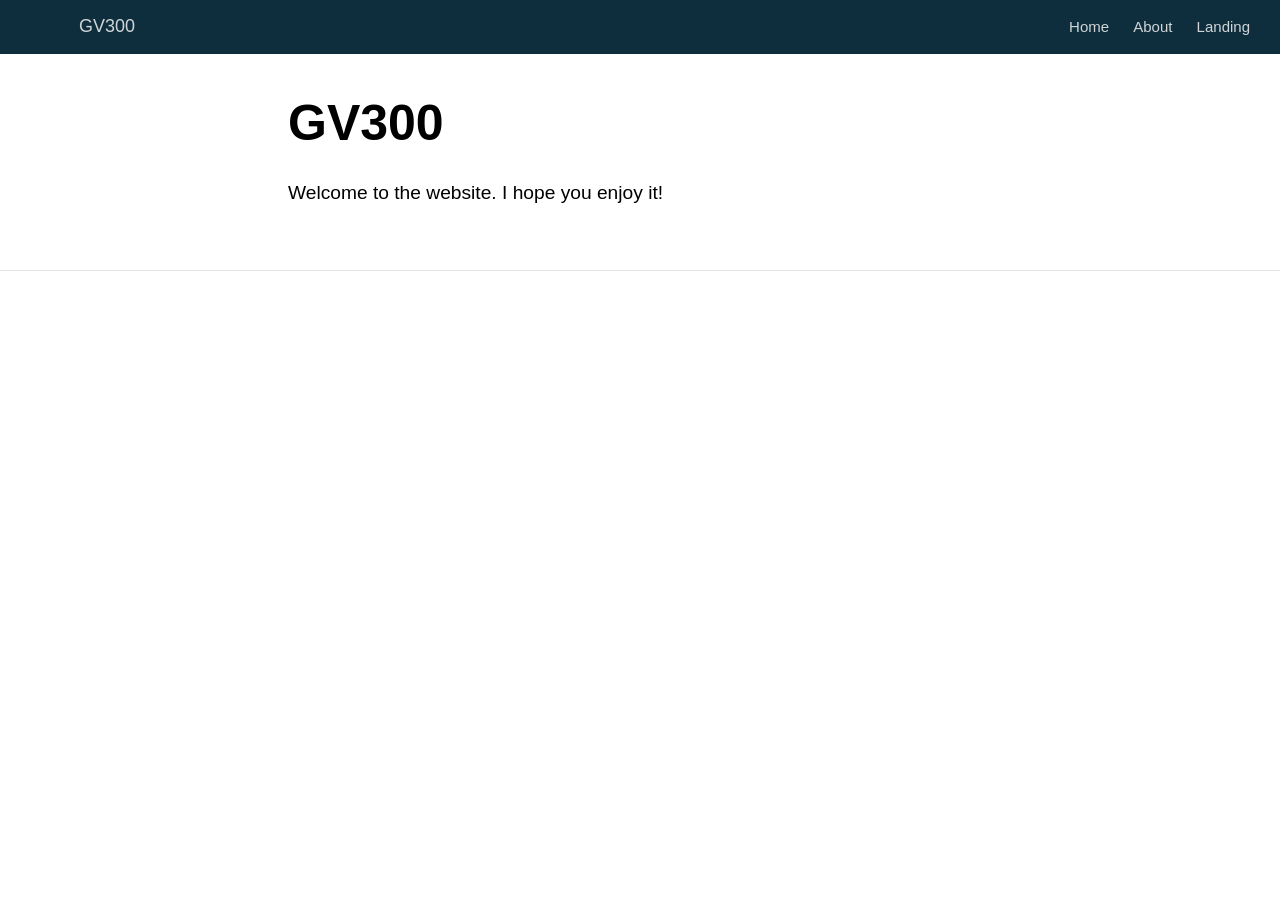
==== docs/index.html @ cc6bcaa6 "initial commit" ====
<!DOCTYPE html>

<html xmlns="http://www.w3.org/1999/xhtml" lang="" xml:lang="">

<head>
  <meta charset="utf-8"/>
  <meta name="viewport" content="width=device-width, initial-scale=1"/>
  <meta http-equiv="X-UA-Compatible" content="IE=Edge,chrome=1"/>
  <meta name="generator" content="distill" />

  <style type="text/css">
  /* Hide doc at startup (prevent jankiness while JS renders/transforms) */
  body {
    visibility: hidden;
  }
  </style>

 <!--radix_placeholder_import_source-->
 <!--/radix_placeholder_import_source-->

<style type="text/css">code{white-space: pre;}</style>
<style type="text/css" data-origin="pandoc">
html { -webkit-text-size-adjust: 100%; }
pre > code.sourceCode { white-space: pre; position: relative; }
pre > code.sourceCode > span { display: inline-block; line-height: 1.25; }
pre > code.sourceCode > span:empty { height: 1.2em; }
.sourceCode { overflow: visible; }
code.sourceCode > span { color: inherit; text-decoration: inherit; }
div.sourceCode { margin: 1em 0; }
pre.sourceCode { margin: 0; }
@media screen {
div.sourceCode { overflow: auto; }
}
@media print {
pre > code.sourceCode { white-space: pre-wrap; }
pre > code.sourceCode > span { text-indent: -5em; padding-left: 5em; }
}
pre.numberSource code
  { counter-reset: source-line 0; }
pre.numberSource code > span
  { position: relative; left: -4em; counter-increment: source-line; }
pre.numberSource code > span > a:first-child::before
  { content: counter(source-line);
    position: relative; left: -1em; text-align: right; vertical-align: baseline;
    border: none; display: inline-block;
    -webkit-touch-callout: none; -webkit-user-select: none;
    -khtml-user-select: none; -moz-user-select: none;
    -ms-user-select: none; user-select: none;
    padding: 0 4px; width: 4em;
    color: #aaaaaa;
  }
pre.numberSource { margin-left: 3em; border-left: 1px solid #aaaaaa;  padding-left: 4px; }
div.sourceCode
  { color: #00769e; background-color: #f1f3f5; }
@media screen {
pre > code.sourceCode > span > a:first-child::before { text-decoration: underline; }
}
code span { color: #00769e; } /* Normal */
code span.al { color: #ad0000; } /* Alert */
code span.an { color: #5e5e5e; } /* Annotation */
code span.at { color: #657422; } /* Attribute */
code span.bn { color: #ad0000; } /* BaseN */
code span.bu { } /* BuiltIn */
code span.cf { color: #00769e; } /* ControlFlow */
code span.ch { color: #20794d; } /* Char */
code span.cn { color: #8f5902; } /* Constant */
code span.co { color: #5e5e5e; } /* Comment */
code span.cv { color: #5e5e5e; font-style: italic; } /* CommentVar */
code span.do { color: #5e5e5e; font-style: italic; } /* Documentation */
code span.dt { color: #ad0000; } /* DataType */
code span.dv { color: #ad0000; } /* DecVal */
code span.er { color: #ad0000; } /* Error */
code span.ex { } /* Extension */
code span.fl { color: #ad0000; } /* Float */
code span.fu { color: #4758ab; } /* Function */
code span.im { } /* Import */
code span.in { color: #5e5e5e; } /* Information */
code span.kw { color: #00769e; } /* Keyword */
code span.op { color: #5e5e5e; } /* Operator */
code span.ot { color: #00769e; } /* Other */
code span.pp { color: #ad0000; } /* Preprocessor */
code span.sc { color: #5e5e5e; } /* SpecialChar */
code span.ss { color: #20794d; } /* SpecialString */
code span.st { color: #20794d; } /* String */
code span.va { color: #111111; } /* Variable */
code span.vs { color: #20794d; } /* VerbatimString */
code span.wa { color: #5e5e5e; font-style: italic; } /* Warning */
</style>


  <!--radix_placeholder_meta_tags-->
  <title>GV300 </title>

  <meta property="description" itemprop="description" content="Welcome to the website. I hope you enjoy it!"/>



  <!--  https://developers.facebook.com/docs/sharing/webmasters#markup -->
  <meta property="og:title" content="GV300 "/>
  <meta property="og:type" content="article"/>
  <meta property="og:description" content="Welcome to the website. I hope you enjoy it!"/>
  <meta property="og:locale" content="en_US"/>
  <meta property="og:site_name" content="GV300 "/>

  <!--  https://dev.twitter.com/cards/types/summary -->
  <meta property="twitter:card" content="summary"/>
  <meta property="twitter:title" content="GV300 "/>
  <meta property="twitter:description" content="Welcome to the website. I hope you enjoy it!"/>

  <!--/radix_placeholder_meta_tags-->
  <!--radix_placeholder_rmarkdown_metadata-->

  <script type="text/json" id="radix-rmarkdown-metadata">
  {"type":"list","attributes":{"names":{"type":"character","attributes":{},"value":["title","description","site"]}},"value":[{"type":"character","attributes":{},"value":["GV300 "]},{"type":"character","attributes":{},"value":["Welcome to the website. I hope you enjoy it!\n"]},{"type":"character","attributes":{},"value":["distill::distill_website"]}]}
  </script>
  <!--/radix_placeholder_rmarkdown_metadata-->
  <!--radix_placeholder_navigation_in_header-->
  <meta name="distill:offset" content=""/>

  <script type="application/javascript">

    window.headroom_prevent_pin = false;

    window.document.addEventListener("DOMContentLoaded", function (event) {

      // initialize headroom for banner
      var header = $('header').get(0);
      var headerHeight = header.offsetHeight;
      var headroom = new Headroom(header, {
        tolerance: 5,
        onPin : function() {
          if (window.headroom_prevent_pin) {
            window.headroom_prevent_pin = false;
            headroom.unpin();
          }
        }
      });
      headroom.init();
      if(window.location.hash)
        headroom.unpin();
      $(header).addClass('headroom--transition');

      // offset scroll location for banner on hash change
      // (see: https://github.com/WickyNilliams/headroom.js/issues/38)
      window.addEventListener("hashchange", function(event) {
        window.scrollTo(0, window.pageYOffset - (headerHeight + 25));
      });

      // responsive menu
      $('.distill-site-header').each(function(i, val) {
        var topnav = $(this);
        var toggle = topnav.find('.nav-toggle');
        toggle.on('click', function() {
          topnav.toggleClass('responsive');
        });
      });

      // nav dropdowns
      $('.nav-dropbtn').click(function(e) {
        $(this).next('.nav-dropdown-content').toggleClass('nav-dropdown-active');
        $(this).parent().siblings('.nav-dropdown')
           .children('.nav-dropdown-content').removeClass('nav-dropdown-active');
      });
      $("body").click(function(e){
        $('.nav-dropdown-content').removeClass('nav-dropdown-active');
      });
      $(".nav-dropdown").click(function(e){
        e.stopPropagation();
      });
    });
  </script>

  <style type="text/css">

  /* Theme (user-documented overrideables for nav appearance) */

  .distill-site-nav {
    color: rgba(255, 255, 255, 0.8);
    background-color: #0F2E3D;
    font-size: 15px;
    font-weight: 300;
  }

  .distill-site-nav a {
    color: inherit;
    text-decoration: none;
  }

  .distill-site-nav a:hover {
    color: white;
  }

  @media print {
    .distill-site-nav {
      display: none;
    }
  }

  .distill-site-header {

  }

  .distill-site-footer {

  }


  /* Site Header */

  .distill-site-header {
    width: 100%;
    box-sizing: border-box;
    z-index: 3;
  }

  .distill-site-header .nav-left {
    display: inline-block;
    margin-left: 8px;
  }

  @media screen and (max-width: 768px) {
    .distill-site-header .nav-left {
      margin-left: 0;
    }
  }


  .distill-site-header .nav-right {
    float: right;
    margin-right: 8px;
  }

  .distill-site-header a,
  .distill-site-header .title {
    display: inline-block;
    text-align: center;
    padding: 14px 10px 14px 10px;
  }

  .distill-site-header .title {
    font-size: 18px;
    min-width: 150px;
  }

  .distill-site-header .logo {
    padding: 0;
  }

  .distill-site-header .logo img {
    display: none;
    max-height: 20px;
    width: auto;
    margin-bottom: -4px;
  }

  .distill-site-header .nav-image img {
    max-height: 18px;
    width: auto;
    display: inline-block;
    margin-bottom: -3px;
  }



  @media screen and (min-width: 1000px) {
    .distill-site-header .logo img {
      display: inline-block;
    }
    .distill-site-header .nav-left {
      margin-left: 20px;
    }
    .distill-site-header .nav-right {
      margin-right: 20px;
    }
    .distill-site-header .title {
      padding-left: 12px;
    }
  }


  .distill-site-header .nav-toggle {
    display: none;
  }

  .nav-dropdown {
    display: inline-block;
    position: relative;
  }

  .nav-dropdown .nav-dropbtn {
    border: none;
    outline: none;
    color: rgba(255, 255, 255, 0.8);
    padding: 16px 10px;
    background-color: transparent;
    font-family: inherit;
    font-size: inherit;
    font-weight: inherit;
    margin: 0;
    margin-top: 1px;
    z-index: 2;
  }

  .nav-dropdown-content {
    display: none;
    position: absolute;
    background-color: white;
    min-width: 200px;
    border: 1px solid rgba(0,0,0,0.15);
    border-radius: 4px;
    box-shadow: 0px 8px 16px 0px rgba(0,0,0,0.1);
    z-index: 1;
    margin-top: 2px;
    white-space: nowrap;
    padding-top: 4px;
    padding-bottom: 4px;
  }

  .nav-dropdown-content hr {
    margin-top: 4px;
    margin-bottom: 4px;
    border: none;
    border-bottom: 1px solid rgba(0, 0, 0, 0.1);
  }

  .nav-dropdown-active {
    display: block;
  }

  .nav-dropdown-content a, .nav-dropdown-content .nav-dropdown-header {
    color: black;
    padding: 6px 24px;
    text-decoration: none;
    display: block;
    text-align: left;
  }

  .nav-dropdown-content .nav-dropdown-header {
    display: block;
    padding: 5px 24px;
    padding-bottom: 0;
    text-transform: uppercase;
    font-size: 14px;
    color: #999999;
    white-space: nowrap;
  }

  .nav-dropdown:hover .nav-dropbtn {
    color: white;
  }

  .nav-dropdown-content a:hover {
    background-color: #ddd;
    color: black;
  }

  .nav-right .nav-dropdown-content {
    margin-left: -45%;
    right: 0;
  }

  @media screen and (max-width: 768px) {
    .distill-site-header a, .distill-site-header .nav-dropdown  {display: none;}
    .distill-site-header a.nav-toggle {
      float: right;
      display: block;
    }
    .distill-site-header .title {
      margin-left: 0;
    }
    .distill-site-header .nav-right {
      margin-right: 0;
    }
    .distill-site-header {
      overflow: hidden;
    }
    .nav-right .nav-dropdown-content {
      margin-left: 0;
    }
  }


  @media screen and (max-width: 768px) {
    .distill-site-header.responsive {position: relative; min-height: 500px; }
    .distill-site-header.responsive a.nav-toggle {
      position: absolute;
      right: 0;
      top: 0;
    }
    .distill-site-header.responsive a,
    .distill-site-header.responsive .nav-dropdown {
      display: block;
      text-align: left;
    }
    .distill-site-header.responsive .nav-left,
    .distill-site-header.responsive .nav-right {
      width: 100%;
    }
    .distill-site-header.responsive .nav-dropdown {float: none;}
    .distill-site-header.responsive .nav-dropdown-content {position: relative;}
    .distill-site-header.responsive .nav-dropdown .nav-dropbtn {
      display: block;
      width: 100%;
      text-align: left;
    }
  }

  /* Site Footer */

  .distill-site-footer {
    width: 100%;
    overflow: hidden;
    box-sizing: border-box;
    z-index: 3;
    margin-top: 30px;
    padding-top: 30px;
    padding-bottom: 30px;
    text-align: center;
  }

  /* Headroom */

  d-title {
    padding-top: 6rem;
  }

  @media print {
    d-title {
      padding-top: 4rem;
    }
  }

  .headroom {
    z-index: 1000;
    position: fixed;
    top: 0;
    left: 0;
    right: 0;
  }

  .headroom--transition {
    transition: all .4s ease-in-out;
  }

  .headroom--unpinned {
    top: -100px;
  }

  .headroom--pinned {
    top: 0;
  }

  /* adjust viewport for navbar height */
  /* helps vertically center bootstrap (non-distill) content */
  .min-vh-100 {
    min-height: calc(100vh - 100px) !important;
  }

  </style>

  <script src="site_libs/jquery-3.6.0/jquery-3.6.0.min.js"></script>
  <link href="site_libs/font-awesome-6.5.2/css/all.min.css" rel="stylesheet"/>
  <link href="site_libs/font-awesome-6.5.2/css/v4-shims.min.css" rel="stylesheet"/>
  <script src="site_libs/headroom-0.9.4/headroom.min.js"></script>
  <script src="site_libs/autocomplete-0.37.1/autocomplete.min.js"></script>
  <script src="site_libs/fuse-6.4.1/fuse.min.js"></script>

  <script type="application/javascript">

  function getMeta(metaName) {
    var metas = document.getElementsByTagName('meta');
    for (let i = 0; i < metas.length; i++) {
      if (metas[i].getAttribute('name') === metaName) {
        return metas[i].getAttribute('content');
      }
    }
    return '';
  }

  function offsetURL(url) {
    var offset = getMeta('distill:offset');
    return offset ? offset + '/' + url : url;
  }

  function createFuseIndex() {

    // create fuse index
    var options = {
      keys: [
        { name: 'title', weight: 20 },
        { name: 'categories', weight: 15 },
        { name: 'description', weight: 10 },
        { name: 'contents', weight: 5 },
      ],
      ignoreLocation: true,
      threshold: 0
    };
    var fuse = new window.Fuse([], options);

    // fetch the main search.json
    return fetch(offsetURL('search.json'))
      .then(function(response) {
        if (response.status == 200) {
          return response.json().then(function(json) {
            // index main articles
            json.articles.forEach(function(article) {
              fuse.add(article);
            });
            // download collections and index their articles
            return Promise.all(json.collections.map(function(collection) {
              return fetch(offsetURL(collection)).then(function(response) {
                if (response.status === 200) {
                  return response.json().then(function(articles) {
                    articles.forEach(function(article) {
                      fuse.add(article);
                    });
                  })
                } else {
                  return Promise.reject(
                    new Error('Unexpected status from search index request: ' +
                              response.status)
                  );
                }
              });
            })).then(function() {
              return fuse;
            });
          });

        } else {
          return Promise.reject(
            new Error('Unexpected status from search index request: ' +
                        response.status)
          );
        }
      });
  }

  window.document.addEventListener("DOMContentLoaded", function (event) {

    // get search element (bail if we don't have one)
    var searchEl = window.document.getElementById('distill-search');
    if (!searchEl)
      return;

    createFuseIndex()
      .then(function(fuse) {

        // make search box visible
        searchEl.classList.remove('hidden');

        // initialize autocomplete
        var options = {
          autoselect: true,
          hint: false,
          minLength: 2,
        };
        window.autocomplete(searchEl, options, [{
          source: function(query, callback) {
            const searchOptions = {
              isCaseSensitive: false,
              shouldSort: true,
              minMatchCharLength: 2,
              limit: 10,
            };
            var results = fuse.search(query, searchOptions);
            callback(results
              .map(function(result) { return result.item; })
            );
          },
          templates: {
            suggestion: function(suggestion) {
              var img = suggestion.preview && Object.keys(suggestion.preview).length > 0
                ? `<img src="${offsetURL(suggestion.preview)}"</img>`
                : '';
              var html = `
                <div class="search-item">
                  <h3>${suggestion.title}</h3>
                  <div class="search-item-description">
                    ${suggestion.description || ''}
                  </div>
                  <div class="search-item-preview">
                    ${img}
                  </div>
                </div>
              `;
              return html;
            }
          }
        }]).on('autocomplete:selected', function(event, suggestion) {
          window.location.href = offsetURL(suggestion.path);
        });
        // remove inline display style on autocompleter (we want to
        // manage responsive display via css)
        $('.algolia-autocomplete').css("display", "");
      })
      .catch(function(error) {
        console.log(error);
      });

  });

  </script>

  <style type="text/css">

  .nav-search {
    font-size: x-small;
  }

  /* Algolioa Autocomplete */

  .algolia-autocomplete {
    display: inline-block;
    margin-left: 10px;
    vertical-align: sub;
    background-color: white;
    color: black;
    padding: 6px;
    padding-top: 8px;
    padding-bottom: 0;
    border-radius: 6px;
    border: 1px #0F2E3D solid;
    width: 180px;
  }


  @media screen and (max-width: 768px) {
    .distill-site-nav .algolia-autocomplete {
      display: none;
      visibility: hidden;
    }
    .distill-site-nav.responsive .algolia-autocomplete {
      display: inline-block;
      visibility: visible;
    }
    .distill-site-nav.responsive .algolia-autocomplete .aa-dropdown-menu {
      margin-left: 0;
      width: 400px;
      max-height: 400px;
    }
  }

  .algolia-autocomplete .aa-input, .algolia-autocomplete .aa-hint {
    width: 90%;
    outline: none;
    border: none;
  }

  .algolia-autocomplete .aa-hint {
    color: #999;
  }
  .algolia-autocomplete .aa-dropdown-menu {
    width: 550px;
    max-height: 70vh;
    overflow-x: visible;
    overflow-y: scroll;
    padding: 5px;
    margin-top: 3px;
    margin-left: -150px;
    background-color: #fff;
    border-radius: 5px;
    border: 1px solid #999;
    border-top: none;
  }

  .algolia-autocomplete .aa-dropdown-menu .aa-suggestion {
    cursor: pointer;
    padding: 5px 4px;
    border-bottom: 1px solid #eee;
  }

  .algolia-autocomplete .aa-dropdown-menu .aa-suggestion:last-of-type {
    border-bottom: none;
    margin-bottom: 2px;
  }

  .algolia-autocomplete .aa-dropdown-menu .aa-suggestion .search-item {
    overflow: hidden;
    font-size: 0.8em;
    line-height: 1.4em;
  }

  .algolia-autocomplete .aa-dropdown-menu .aa-suggestion .search-item h3 {
    font-size: 1rem;
    margin-block-start: 0;
    margin-block-end: 5px;
  }

  .algolia-autocomplete .aa-dropdown-menu .aa-suggestion .search-item-description {
    display: inline-block;
    overflow: hidden;
    height: 2.8em;
    width: 80%;
    margin-right: 4%;
  }

  .algolia-autocomplete .aa-dropdown-menu .aa-suggestion .search-item-preview {
    display: inline-block;
    width: 15%;
  }

  .algolia-autocomplete .aa-dropdown-menu .aa-suggestion .search-item-preview img {
    height: 3em;
    width: auto;
    display: none;
  }

  .algolia-autocomplete .aa-dropdown-menu .aa-suggestion .search-item-preview img[src] {
    display: initial;
  }

  .algolia-autocomplete .aa-dropdown-menu .aa-suggestion.aa-cursor {
    background-color: #eee;
  }
  .algolia-autocomplete .aa-dropdown-menu .aa-suggestion em {
    font-weight: bold;
    font-style: normal;
  }

  </style>


  <!--/radix_placeholder_navigation_in_header-->
  <!--radix_placeholder_distill-->

  <style type="text/css">

  body {
    background-color: white;
  }

  .pandoc-table {
    width: 100%;
  }

  .pandoc-table>caption {
    margin-bottom: 10px;
  }

  .pandoc-table th:not([align]) {
    text-align: left;
  }

  .pagedtable-footer {
    font-size: 15px;
  }

  d-byline .byline {
    grid-template-columns: 2fr 2fr;
  }

  d-byline .byline h3 {
    margin-block-start: 1.5em;
  }

  d-byline .byline .authors-affiliations h3 {
    margin-block-start: 0.5em;
  }

  .authors-affiliations .orcid-id {
    width: 16px;
    height:16px;
    margin-left: 4px;
    margin-right: 4px;
    vertical-align: middle;
    padding-bottom: 2px;
  }

  d-title .dt-tags {
    margin-top: 1em;
    grid-column: text;
  }

  .dt-tags .dt-tag {
    text-decoration: none;
    display: inline-block;
    color: rgba(0,0,0,0.6);
    padding: 0em 0.4em;
    margin-right: 0.5em;
    margin-bottom: 0.4em;
    font-size: 70%;
    border: 1px solid rgba(0,0,0,0.2);
    border-radius: 3px;
    text-transform: uppercase;
    font-weight: 500;
  }

  d-article table.gt_table td,
  d-article table.gt_table th {
    border-bottom: none;
    font-size: 100%;
  }

  .html-widget {
    margin-bottom: 2.0em;
  }

  .l-screen-inset {
    padding-right: 16px;
  }

  .l-screen .caption {
    margin-left: 10px;
  }

  .shaded {
    background: rgb(247, 247, 247);
    padding-top: 20px;
    padding-bottom: 20px;
    border-top: 1px solid rgba(0, 0, 0, 0.1);
    border-bottom: 1px solid rgba(0, 0, 0, 0.1);
  }

  .shaded .html-widget {
    margin-bottom: 0;
    border: 1px solid rgba(0, 0, 0, 0.1);
  }

  .shaded .shaded-content {
    background: white;
  }

  .text-output {
    margin-top: 0;
    line-height: 1.5em;
  }

  .hidden {
    display: none !important;
  }

  hr.section-separator {
    border: none;
    border-top: 1px solid rgba(0, 0, 0, 0.1);
    margin: 0px;
  }


  d-byline {
    border-top: none;
  }

  d-article {
    padding-top: 2.5rem;
    padding-bottom: 30px;
    border-top: none;
  }

  d-appendix {
    padding-top: 30px;
  }

  d-article>p>img {
    width: 100%;
  }

  d-article h2 {
    margin: 1rem 0 1.5rem 0;
  }

  d-article h3 {
    margin-top: 1.5rem;
  }

  d-article iframe {
    border: 1px solid rgba(0, 0, 0, 0.1);
    margin-bottom: 2.0em;
    width: 100%;
  }

  /* Tweak code blocks */

  d-article div.sourceCode code,
  d-article pre code {
    font-family: Consolas, Monaco, 'Andale Mono', 'Ubuntu Mono', monospace;
  }

  d-article pre,
  d-article div.sourceCode,
  d-article div.sourceCode pre {
    overflow: auto;
  }

  d-article div.sourceCode {
    background-color: white;
  }

  d-article div.sourceCode pre {
    padding-left: 10px;
    font-size: 12px;
    border-left: 2px solid rgba(0,0,0,0.1);
  }

  d-article pre {
    font-size: 12px;
    color: black;
    background: none;
    margin-top: 0;
    text-align: left;
    white-space: pre;
    word-spacing: normal;
    word-break: normal;
    word-wrap: normal;
    line-height: 1.5;

    -moz-tab-size: 4;
    -o-tab-size: 4;
    tab-size: 4;

    -webkit-hyphens: none;
    -moz-hyphens: none;
    -ms-hyphens: none;
    hyphens: none;
  }

  d-article pre a {
    border-bottom: none;
  }

  d-article pre a:hover {
    border-bottom: none;
    text-decoration: underline;
  }

  d-article details {
    grid-column: text;
    margin-bottom: 0.8em;
  }

  @media(min-width: 768px) {

  d-article pre,
  d-article div.sourceCode,
  d-article div.sourceCode pre {
    overflow: visible !important;
  }

  d-article div.sourceCode pre {
    padding-left: 18px;
    font-size: 14px;
  }

  /* tweak for Pandoc numbered line within distill */
  d-article pre.numberSource code > span {
      left: -2em;
  }

  d-article pre {
    font-size: 14px;
  }

  }

  figure img.external {
    background: white;
    border: 1px solid rgba(0, 0, 0, 0.1);
    box-shadow: 0 1px 8px rgba(0, 0, 0, 0.1);
    padding: 18px;
    box-sizing: border-box;
  }

  /* CSS for d-contents */

  .d-contents {
    grid-column: text;
    color: rgba(0,0,0,0.8);
    font-size: 0.9em;
    padding-bottom: 1em;
    margin-bottom: 1em;
    padding-bottom: 0.5em;
    margin-bottom: 1em;
    padding-left: 0.25em;
    justify-self: start;
  }

  @media(min-width: 1000px) {
    .d-contents.d-contents-float {
      height: 0;
      grid-column-start: 1;
      grid-column-end: 4;
      justify-self: center;
      padding-right: 3em;
      padding-left: 2em;
    }
  }

  .d-contents nav h3 {
    font-size: 18px;
    margin-top: 0;
    margin-bottom: 1em;
  }

  .d-contents li {
    list-style-type: none
  }

  .d-contents nav > ul {
    padding-left: 0;
  }

  .d-contents ul {
    padding-left: 1em
  }

  .d-contents nav ul li {
    margin-top: 0.6em;
    margin-bottom: 0.2em;
  }

  .d-contents nav a {
    font-size: 13px;
    border-bottom: none;
    text-decoration: none
    color: rgba(0, 0, 0, 0.8);
  }

  .d-contents nav a:hover {
    text-decoration: underline solid rgba(0, 0, 0, 0.6)
  }

  .d-contents nav > ul > li > a {
    font-weight: 600;
  }

  .d-contents nav > ul > li > ul {
    font-weight: inherit;
  }

  .d-contents nav > ul > li > ul > li {
    margin-top: 0.2em;
  }


  .d-contents nav ul {
    margin-top: 0;
    margin-bottom: 0.25em;
  }

  .d-article-with-toc h2:nth-child(2) {
    margin-top: 0;
  }


  /* Figure */

  .figure {
    position: relative;
    margin-bottom: 2.5em;
    margin-top: 1.5em;
  }

  .figure .caption {
    color: rgba(0, 0, 0, 0.6);
    font-size: 12px;
    line-height: 1.5em;
  }

  .figure img.external {
    background: white;
    border: 1px solid rgba(0, 0, 0, 0.1);
    box-shadow: 0 1px 8px rgba(0, 0, 0, 0.1);
    padding: 18px;
    box-sizing: border-box;
  }

  .figure .caption a {
    color: rgba(0, 0, 0, 0.6);
  }

  .figure .caption b,
  .figure .caption strong, {
    font-weight: 600;
    color: rgba(0, 0, 0, 1.0);
  }

  /* Citations */

  d-article .citation {
    color: inherit;
    cursor: inherit;
  }

  div.hanging-indent{
    margin-left: 1em; text-indent: -1em;
  }

  /* Citation hover box */

  .tippy-box[data-theme~=light-border] {
    background-color: rgba(250, 250, 250, 0.95);
  }

  .tippy-content > p {
    margin-bottom: 0;
    padding: 2px;
  }


  /* Tweak 1000px media break to show more text */

  @media(min-width: 1000px) {
    .base-grid,
    distill-header,
    d-title,
    d-abstract,
    d-article,
    d-appendix,
    distill-appendix,
    d-byline,
    d-footnote-list,
    d-citation-list,
    distill-footer {
      grid-template-columns: [screen-start] 1fr [page-start kicker-start] 80px [middle-start] 50px [text-start kicker-end] 65px 65px 65px 65px 65px 65px 65px 65px [text-end gutter-start] 65px [middle-end] 65px [page-end gutter-end] 1fr [screen-end];
      grid-column-gap: 16px;
    }

    .grid {
      grid-column-gap: 16px;
    }

    d-article {
      font-size: 1.06rem;
      line-height: 1.7em;
    }
    figure .caption, .figure .caption, figure figcaption {
      font-size: 13px;
    }
  }

  @media(min-width: 1180px) {
    .base-grid,
    distill-header,
    d-title,
    d-abstract,
    d-article,
    d-appendix,
    distill-appendix,
    d-byline,
    d-footnote-list,
    d-citation-list,
    distill-footer {
      grid-template-columns: [screen-start] 1fr [page-start kicker-start] 60px [middle-start] 60px [text-start kicker-end] 60px 60px 60px 60px 60px 60px 60px 60px [text-end gutter-start] 60px [middle-end] 60px [page-end gutter-end] 1fr [screen-end];
      grid-column-gap: 32px;
    }

    .grid {
      grid-column-gap: 32px;
    }
  }


  /* Get the citation styles for the appendix (not auto-injected on render since
     we do our own rendering of the citation appendix) */

  d-appendix .citation-appendix,
  .d-appendix .citation-appendix {
    font-size: 11px;
    line-height: 15px;
    border-left: 1px solid rgba(0, 0, 0, 0.1);
    padding-left: 18px;
    border: 1px solid rgba(0,0,0,0.1);
    background: rgba(0, 0, 0, 0.02);
    padding: 10px 18px;
    border-radius: 3px;
    color: rgba(150, 150, 150, 1);
    overflow: hidden;
    margin-top: -12px;
    white-space: pre-wrap;
    word-wrap: break-word;
  }

  /* Include appendix styles here so they can be overridden */

  d-appendix {
    contain: layout style;
    font-size: 0.8em;
    line-height: 1.7em;
    margin-top: 60px;
    margin-bottom: 0;
    border-top: 1px solid rgba(0, 0, 0, 0.1);
    color: rgba(0,0,0,0.5);
    padding-top: 60px;
    padding-bottom: 48px;
  }

  d-appendix h3 {
    grid-column: page-start / text-start;
    font-size: 15px;
    font-weight: 500;
    margin-top: 1em;
    margin-bottom: 0;
    color: rgba(0,0,0,0.65);
  }

  d-appendix h3 + * {
    margin-top: 1em;
  }

  d-appendix ol {
    padding: 0 0 0 15px;
  }

  @media (min-width: 768px) {
    d-appendix ol {
      padding: 0 0 0 30px;
      margin-left: -30px;
    }
  }

  d-appendix li {
    margin-bottom: 1em;
  }

  d-appendix a {
    color: rgba(0, 0, 0, 0.6);
  }

  d-appendix > * {
    grid-column: text;
  }

  d-appendix > d-footnote-list,
  d-appendix > d-citation-list,
  d-appendix > distill-appendix {
    grid-column: screen;
  }

  /* Include footnote styles here so they can be overridden */

  d-footnote-list {
    contain: layout style;
  }

  d-footnote-list > * {
    grid-column: text;
  }

  d-footnote-list a.footnote-backlink {
    color: rgba(0,0,0,0.3);
    padding-left: 0.5em;
  }



  /* Anchor.js */

  .anchorjs-link {
    /*transition: all .25s linear; */
    text-decoration: none;
    border-bottom: none;
  }
  *:hover > .anchorjs-link {
    margin-left: -1.125em !important;
    text-decoration: none;
    border-bottom: none;
  }

  /* Social footer */

  .social_footer {
    margin-top: 30px;
    margin-bottom: 0;
    color: rgba(0,0,0,0.67);
  }

  .disqus-comments {
    margin-right: 30px;
  }

  .disqus-comment-count {
    border-bottom: 1px solid rgba(0, 0, 0, 0.4);
    cursor: pointer;
  }

  #disqus_thread {
    margin-top: 30px;
  }

  .article-sharing a {
    border-bottom: none;
    margin-right: 8px;
  }

  .article-sharing a:hover {
    border-bottom: none;
  }

  .sidebar-section.subscribe {
    font-size: 12px;
    line-height: 1.6em;
  }

  .subscribe p {
    margin-bottom: 0.5em;
  }


  .article-footer .subscribe {
    font-size: 15px;
    margin-top: 45px;
  }


  .sidebar-section.custom {
    font-size: 12px;
    line-height: 1.6em;
  }

  .custom p {
    margin-bottom: 0.5em;
  }

  /* Styles for listing layout (hide title) */
  .layout-listing d-title, .layout-listing .d-title {
    display: none;
  }

  /* Styles for posts lists (not auto-injected) */


  .posts-with-sidebar {
    padding-left: 45px;
    padding-right: 45px;
  }

  .posts-list .description h2,
  .posts-list .description p {
    font-family: -apple-system, BlinkMacSystemFont, "Segoe UI", Roboto, Oxygen, Ubuntu, Cantarell, "Fira Sans", "Droid Sans", "Helvetica Neue", Arial, sans-serif;
  }

  .posts-list .description h2 {
    font-weight: 700;
    border-bottom: none;
    padding-bottom: 0;
  }

  .posts-list h2.post-tag {
    border-bottom: 1px solid rgba(0, 0, 0, 0.2);
    padding-bottom: 12px;
  }
  .posts-list {
    margin-top: 60px;
    margin-bottom: 24px;
  }

  .posts-list .post-preview {
    text-decoration: none;
    overflow: hidden;
    display: block;
    border-bottom: 1px solid rgba(0, 0, 0, 0.1);
    padding: 24px 0;
  }

  .post-preview-last {
    border-bottom: none !important;
  }

  .posts-list .posts-list-caption {
    grid-column: screen;
    font-weight: 400;
  }

  .posts-list .post-preview h2 {
    margin: 0 0 6px 0;
    line-height: 1.2em;
    font-style: normal;
    font-size: 24px;
  }

  .posts-list .post-preview p {
    margin: 0 0 12px 0;
    line-height: 1.4em;
    font-size: 16px;
  }

  .posts-list .post-preview .thumbnail {
    box-sizing: border-box;
    margin-bottom: 24px;
    position: relative;
    max-width: 500px;
  }
  .posts-list .post-preview img {
    width: 100%;
    display: block;
  }

  .posts-list .metadata {
    font-size: 12px;
    line-height: 1.4em;
    margin-bottom: 18px;
  }

  .posts-list .metadata > * {
    display: inline-block;
  }

  .posts-list .metadata .publishedDate {
    margin-right: 2em;
  }

  .posts-list .metadata .dt-authors {
    display: block;
    margin-top: 0.3em;
    margin-right: 2em;
  }

  .posts-list .dt-tags {
    display: block;
    line-height: 1em;
  }

  .posts-list .dt-tags .dt-tag {
    display: inline-block;
    color: rgba(0,0,0,0.6);
    padding: 0.3em 0.4em;
    margin-right: 0.2em;
    margin-bottom: 0.4em;
    font-size: 60%;
    border: 1px solid rgba(0,0,0,0.2);
    border-radius: 3px;
    text-transform: uppercase;
    font-weight: 500;
  }

  .posts-list img {
    opacity: 1;
  }

  .posts-list img[data-src] {
    opacity: 0;
  }

  .posts-more {
    clear: both;
  }


  .posts-sidebar {
    font-size: 16px;
  }

  .posts-sidebar h3 {
    font-size: 16px;
    margin-top: 0;
    margin-bottom: 0.5em;
    font-weight: 400;
    text-transform: uppercase;
  }

  .sidebar-section {
    margin-bottom: 30px;
  }

  .categories ul {
    list-style-type: none;
    margin: 0;
    padding: 0;
  }

  .categories li {
    color: rgba(0, 0, 0, 0.8);
    margin-bottom: 0;
  }

  .categories li>a {
    border-bottom: none;
  }

  .categories li>a:hover {
    border-bottom: 1px solid rgba(0, 0, 0, 0.4);
  }

  .categories .active {
    font-weight: 600;
  }

  .categories .category-count {
    color: rgba(0, 0, 0, 0.4);
  }


  @media(min-width: 768px) {
    .posts-list .post-preview h2 {
      font-size: 26px;
    }
    .posts-list .post-preview .thumbnail {
      float: right;
      width: 30%;
      margin-bottom: 0;
    }
    .posts-list .post-preview .description {
      float: left;
      width: 45%;
    }
    .posts-list .post-preview .metadata {
      float: left;
      width: 20%;
      margin-top: 8px;
    }
    .posts-list .post-preview p {
      margin: 0 0 12px 0;
      line-height: 1.5em;
      font-size: 16px;
    }
    .posts-with-sidebar .posts-list {
      float: left;
      width: 75%;
    }
    .posts-with-sidebar .posts-sidebar {
      float: right;
      width: 20%;
      margin-top: 60px;
      padding-top: 24px;
      padding-bottom: 24px;
    }
  }


  /* Improve display for browsers without grid (IE/Edge <= 15) */

  .downlevel {
    line-height: 1.6em;
    font-family: -apple-system, BlinkMacSystemFont, "Segoe UI", Roboto, Oxygen, Ubuntu, Cantarell, "Fira Sans", "Droid Sans", "Helvetica Neue", Arial, sans-serif;
    margin: 0;
  }

  .downlevel .d-title {
    padding-top: 6rem;
    padding-bottom: 1.5rem;
  }

  .downlevel .d-title h1 {
    font-size: 50px;
    font-weight: 700;
    line-height: 1.1em;
    margin: 0 0 0.5rem;
  }

  .downlevel .d-title p {
    font-weight: 300;
    font-size: 1.2rem;
    line-height: 1.55em;
    margin-top: 0;
  }

  .downlevel .d-byline {
    padding-top: 0.8em;
    padding-bottom: 0.8em;
    font-size: 0.8rem;
    line-height: 1.8em;
  }

  .downlevel .section-separator {
    border: none;
    border-top: 1px solid rgba(0, 0, 0, 0.1);
  }

  .downlevel .d-article {
    font-size: 1.06rem;
    line-height: 1.7em;
    padding-top: 1rem;
    padding-bottom: 2rem;
  }


  .downlevel .d-appendix {
    padding-left: 0;
    padding-right: 0;
    max-width: none;
    font-size: 0.8em;
    line-height: 1.7em;
    margin-bottom: 0;
    color: rgba(0,0,0,0.5);
    padding-top: 40px;
    padding-bottom: 48px;
  }

  .downlevel .footnotes ol {
    padding-left: 13px;
  }

  .downlevel .base-grid,
  .downlevel .distill-header,
  .downlevel .d-title,
  .downlevel .d-abstract,
  .downlevel .d-article,
  .downlevel .d-appendix,
  .downlevel .distill-appendix,
  .downlevel .d-byline,
  .downlevel .d-footnote-list,
  .downlevel .d-citation-list,
  .downlevel .distill-footer,
  .downlevel .appendix-bottom,
  .downlevel .posts-container {
    padding-left: 40px;
    padding-right: 40px;
  }

  @media(min-width: 768px) {
    .downlevel .base-grid,
    .downlevel .distill-header,
    .downlevel .d-title,
    .downlevel .d-abstract,
    .downlevel .d-article,
    .downlevel .d-appendix,
    .downlevel .distill-appendix,
    .downlevel .d-byline,
    .downlevel .d-footnote-list,
    .downlevel .d-citation-list,
    .downlevel .distill-footer,
    .downlevel .appendix-bottom,
    .downlevel .posts-container {
    padding-left: 150px;
    padding-right: 150px;
    max-width: 900px;
  }
  }

  .downlevel pre code {
    display: block;
    border-left: 2px solid rgba(0, 0, 0, .1);
    padding: 0 0 0 20px;
    font-size: 14px;
  }

  .downlevel code, .downlevel pre {
    color: black;
    background: none;
    font-family: Consolas, Monaco, 'Andale Mono', 'Ubuntu Mono', monospace;
    text-align: left;
    white-space: pre;
    word-spacing: normal;
    word-break: normal;
    word-wrap: normal;
    line-height: 1.5;

    -moz-tab-size: 4;
    -o-tab-size: 4;
    tab-size: 4;

    -webkit-hyphens: none;
    -moz-hyphens: none;
    -ms-hyphens: none;
    hyphens: none;
  }

  .downlevel .posts-list .post-preview {
    color: inherit;
  }



  </style>

  <script type="application/javascript">

  function is_downlevel_browser() {
    if (bowser.isUnsupportedBrowser({ msie: "12", msedge: "16"},
                                   window.navigator.userAgent)) {
      return true;
    } else {
      return window.load_distill_framework === undefined;
    }
  }

  // show body when load is complete
  function on_load_complete() {

    // add anchors
    if (window.anchors) {
      window.anchors.options.placement = 'left';
      window.anchors.add('d-article > h2, d-article > h3, d-article > h4, d-article > h5');
    }


    // set body to visible
    document.body.style.visibility = 'visible';

    // force redraw for leaflet widgets
    if (window.HTMLWidgets) {
      var maps = window.HTMLWidgets.findAll(".leaflet");
      $.each(maps, function(i, el) {
        var map = this.getMap();
        map.invalidateSize();
        map.eachLayer(function(layer) {
          if (layer instanceof L.TileLayer)
            layer.redraw();
        });
      });
    }

    // trigger 'shown' so htmlwidgets resize
    $('d-article').trigger('shown');
  }

  function init_distill() {

    init_common();

    // create front matter
    var front_matter = $('<d-front-matter></d-front-matter>');
    $('#distill-front-matter').wrap(front_matter);

    // create d-title
    $('.d-title').changeElementType('d-title');

    // separator
    var separator = '<hr class="section-separator" style="clear: both"/>';
    // prepend separator above appendix
    $('.d-byline').before(separator);
    $('.d-article').before(separator);

    // create d-byline
    var byline = $('<d-byline></d-byline>');
    $('.d-byline').replaceWith(byline);

    // create d-article
    var article = $('<d-article></d-article>');
    $('.d-article').wrap(article).children().unwrap();

    // move posts container into article
    $('.posts-container').appendTo($('d-article'));

    // create d-appendix
    $('.d-appendix').changeElementType('d-appendix');

    // flag indicating that we have appendix items
    var appendix = $('.appendix-bottom').children('h3').length > 0;

    // replace footnotes with <d-footnote>
    $('.footnote-ref').each(function(i, val) {
      appendix = true;
      var href = $(this).attr('href');
      var id = href.replace('#', '');
      var fn = $('#' + id);
      var fn_p = $('#' + id + '>p');
      fn_p.find('.footnote-back').remove();
      var text = fn_p.html();
      var dtfn = $('<d-footnote></d-footnote>');
      dtfn.html(text);
      $(this).replaceWith(dtfn);
    });
    // remove footnotes
    $('.footnotes').remove();

    // move refs into #references-listing
    $('#references-listing').replaceWith($('#refs'));

    $('h1.appendix, h2.appendix').each(function(i, val) {
      $(this).changeElementType('h3');
    });
    $('h3.appendix').each(function(i, val) {
      var id = $(this).attr('id');
      $('.d-contents a[href="#' + id + '"]').parent().remove();
      appendix = true;
      $(this).nextUntil($('h1, h2, h3')).addBack().appendTo($('d-appendix'));
    });

    // show d-appendix if we have appendix content
    $("d-appendix").css('display', appendix ? 'grid' : 'none');

    // localize layout chunks to just output
    $('.layout-chunk').each(function(i, val) {

      // capture layout
      var layout = $(this).attr('data-layout');

      // apply layout to markdown level block elements
      var elements = $(this).children().not('details, div.sourceCode, pre, script');
      elements.each(function(i, el) {
        var layout_div = $('<div class="' + layout + '"></div>');
        if (layout_div.hasClass('shaded')) {
          var shaded_content = $('<div class="shaded-content"></div>');
          $(this).wrap(shaded_content);
          $(this).parent().wrap(layout_div);
        } else {
          $(this).wrap(layout_div);
        }
      });


      // unwrap the layout-chunk div
      $(this).children().unwrap();
    });

    // remove code block used to force  highlighting css
    $('.distill-force-highlighting-css').parent().remove();

    // remove empty line numbers inserted by pandoc when using a
    // custom syntax highlighting theme, except when numbering line
    // in code chunk
    $('pre:not(.numberLines) code.sourceCode a:empty').remove();

    // load distill framework
    load_distill_framework();

    // wait for window.distillRunlevel == 4 to do post processing
    function distill_post_process() {

      if (!window.distillRunlevel || window.distillRunlevel < 4)
        return;

      // hide author/affiliations entirely if we have no authors
      var front_matter = JSON.parse($("#distill-front-matter").html());
      var have_authors = front_matter.authors && front_matter.authors.length > 0;
      if (!have_authors)
        $('d-byline').addClass('hidden');

      // article with toc class
      $('.d-contents').parent().addClass('d-article-with-toc');

      // strip links that point to #
      $('.authors-affiliations').find('a[href="#"]').removeAttr('href');

      // add orcid ids
      $('.authors-affiliations').find('.author').each(function(i, el) {
        var orcid_id = front_matter.authors[i].orcidID;
        var author_name = front_matter.authors[i].author
        if (orcid_id) {
          var a = $('<a></a>');
          a.attr('href', 'https://orcid.org/' + orcid_id);
          var img = $('<img></img>');
          img.addClass('orcid-id');
          img.attr('alt', author_name ? 'ORCID ID for ' + author_name : 'ORCID ID');
          img.attr('src','[data-uri]');
          a.append(img);
          $(this).append(a);
        }
      });

      // hide elements of author/affiliations grid that have no value
      function hide_byline_column(caption) {
        $('d-byline').find('h3:contains("' + caption + '")').parent().css('visibility', 'hidden');
      }

      // affiliations
      var have_affiliations = false;
      for (var i = 0; i<front_matter.authors.length; ++i) {
        var author = front_matter.authors[i];
        if (author.affiliation !== "&nbsp;") {
          have_affiliations = true;
          break;
        }
      }
      if (!have_affiliations)
        $('d-byline').find('h3:contains("Affiliations")').css('visibility', 'hidden');

      // published date
      if (!front_matter.publishedDate)
        hide_byline_column("Published");

      // document object identifier
      var doi = $('d-byline').find('h3:contains("DOI")');
      var doi_p = doi.next().empty();
      if (!front_matter.doi) {
        // if we have a citation and valid citationText then link to that
        if ($('#citation').length > 0 && front_matter.citationText) {
          doi.html('Citation');
          $('<a href="#citation"></a>')
            .text(front_matter.citationText)
            .appendTo(doi_p);
        } else {
          hide_byline_column("DOI");
        }
      } else {
        $('<a></a>')
           .attr('href', "https://doi.org/" + front_matter.doi)
           .html(front_matter.doi)
           .appendTo(doi_p);
      }

       // change plural form of authors/affiliations
      if (front_matter.authors.length === 1) {
        var grid = $('.authors-affiliations');
        grid.children('h3:contains("Authors")').text('Author');
        grid.children('h3:contains("Affiliations")').text('Affiliation');
      }

      // remove d-appendix and d-footnote-list local styles
      $('d-appendix > style:first-child').remove();
      $('d-footnote-list > style:first-child').remove();

      // move appendix-bottom entries to the bottom
      $('.appendix-bottom').appendTo('d-appendix').children().unwrap();
      $('.appendix-bottom').remove();

      // hoverable references
      $('span.citation[data-cites]').each(function() {
        const citeChild = $(this).children()[0]
        // Do not process if @xyz has been used without escaping and without bibliography activated
        // https://github.com/rstudio/distill/issues/466
        if (citeChild === undefined) return true

        if (citeChild.nodeName == "D-FOOTNOTE") {
          var fn = citeChild
          $(this).html(fn.shadowRoot.querySelector("sup"))
          $(this).id = fn.id
          fn.remove()
        }
        var refs = $(this).attr('data-cites').split(" ");
        var refHtml = refs.map(function(ref) {
          // Could use CSS.escape too here, we insure backward compatibility in navigator
          return "<p>" + $('div[id="ref-' + ref + '"]').html() + "</p>";
        }).join("\n");
        window.tippy(this, {
          allowHTML: true,
          content: refHtml,
          maxWidth: 500,
          interactive: true,
          interactiveBorder: 10,
          theme: 'light-border',
          placement: 'bottom-start'
        });
      });

      // fix footnotes in tables (#411)
      // replacing broken distill.pub feature
      $('table d-footnote').each(function() {
        // we replace internal showAtNode methode which is triggered when hovering a footnote
        this.hoverBox.showAtNode = function(node) {
          // ported from https://github.com/distillpub/template/pull/105/files
          calcOffset = function(elem) {
              let x = elem.offsetLeft;
              let y = elem.offsetTop;
              // Traverse upwards until an `absolute` element is found or `elem`
              // becomes null.
              while (elem = elem.offsetParent && elem.style.position != 'absolute') {
                  x += elem.offsetLeft;
                  y += elem.offsetTop;
              }

              return { left: x, top: y };
          }
          // https://developer.mozilla.org/en-US/docs/Web/API/HTMLElement/offsetTop
          const bbox = node.getBoundingClientRect();
          const offset = calcOffset(node);
          this.show([offset.left + bbox.width, offset.top + bbox.height]);
        }
      })

      // clear polling timer
      clearInterval(tid);

      // show body now that everything is ready
      on_load_complete();
    }

    var tid = setInterval(distill_post_process, 50);
    distill_post_process();

  }

  function init_downlevel() {

    init_common();

     // insert hr after d-title
    $('.d-title').after($('<hr class="section-separator"/>'));

    // check if we have authors
    var front_matter = JSON.parse($("#distill-front-matter").html());
    var have_authors = front_matter.authors && front_matter.authors.length > 0;

    // manage byline/border
    if (!have_authors)
      $('.d-byline').remove();
    $('.d-byline').after($('<hr class="section-separator"/>'));
    $('.d-byline a').remove();

    // remove toc
    $('.d-contents').remove();

    // move appendix elements
    $('h1.appendix, h2.appendix').each(function(i, val) {
      $(this).changeElementType('h3');
    });
    $('h3.appendix').each(function(i, val) {
      $(this).nextUntil($('h1, h2, h3')).addBack().appendTo($('.d-appendix'));
    });


    // inject headers into references and footnotes
    var refs_header = $('<h3></h3>');
    refs_header.text('References');
    $('#refs').prepend(refs_header);

    var footnotes_header = $('<h3></h3');
    footnotes_header.text('Footnotes');
    $('.footnotes').children('hr').first().replaceWith(footnotes_header);

    // move appendix-bottom entries to the bottom
    $('.appendix-bottom').appendTo('.d-appendix').children().unwrap();
    $('.appendix-bottom').remove();

    // remove appendix if it's empty
    if ($('.d-appendix').children().length === 0)
      $('.d-appendix').remove();

    // prepend separator above appendix
    $('.d-appendix').before($('<hr class="section-separator" style="clear: both"/>'));

    // trim code
    $('pre>code').each(function(i, val) {
      $(this).html($.trim($(this).html()));
    });

    // move posts-container right before article
    $('.posts-container').insertBefore($('.d-article'));

    $('body').addClass('downlevel');

    on_load_complete();
  }


  function init_common() {

    // jquery plugin to change element types
    (function($) {
      $.fn.changeElementType = function(newType) {
        var attrs = {};

        $.each(this[0].attributes, function(idx, attr) {
          attrs[attr.nodeName] = attr.nodeValue;
        });

        this.replaceWith(function() {
          return $("<" + newType + "/>", attrs).append($(this).contents());
        });
      };
    })(jQuery);

    // prevent underline for linked images
    $('a > img').parent().css({'border-bottom' : 'none'});

    // mark non-body figures created by knitr chunks as 100% width
    $('.layout-chunk').each(function(i, val) {
      var figures = $(this).find('img, .html-widget');
      // ignore leaflet img layers (#106)
      figures = figures.filter(':not(img[class*="leaflet"])')
      if ($(this).attr('data-layout') !== "l-body") {
        figures.css('width', '100%');
      } else {
        figures.css('max-width', '100%');
        figures.filter("[width]").each(function(i, val) {
          var fig = $(this);
          fig.css('width', fig.attr('width') + 'px');
        });

      }
    });

    // auto-append index.html to post-preview links in file: protocol
    // and in rstudio ide preview
    $('.post-preview').each(function(i, val) {
      if (window.location.protocol === "file:")
        $(this).attr('href', $(this).attr('href') + "index.html");
    });

    // get rid of index.html references in header
    if (window.location.protocol !== "file:") {
      $('.distill-site-header a[href]').each(function(i,val) {
        $(this).attr('href', $(this).attr('href').replace(/^index[.]html/, "./"));
      });
    }

    // add class to pandoc style tables
    $('tr.header').parent('thead').parent('table').addClass('pandoc-table');
    $('.kable-table').children('table').addClass('pandoc-table');

    // add figcaption style to table captions
    $('caption').parent('table').addClass("figcaption");

    // initialize posts list
    if (window.init_posts_list)
      window.init_posts_list();

    // implmement disqus comment link
    $('.disqus-comment-count').click(function() {
      window.headroom_prevent_pin = true;
      $('#disqus_thread').toggleClass('hidden');
      if (!$('#disqus_thread').hasClass('hidden')) {
        var offset = $(this).offset();
        $(window).resize();
        $('html, body').animate({
          scrollTop: offset.top - 35
        });
      }
    });
  }

  document.addEventListener('DOMContentLoaded', function() {
    if (is_downlevel_browser())
      init_downlevel();
    else
      window.addEventListener('WebComponentsReady', init_distill);
  });

  </script>

  <!--/radix_placeholder_distill-->
  <script src="site_libs/header-attrs-2.30/header-attrs.js"></script>
  <script src="site_libs/popper-2.6.0/popper.min.js"></script>
  <link href="site_libs/tippy-6.2.7/tippy.css" rel="stylesheet" />
  <link href="site_libs/tippy-6.2.7/tippy-light-border.css" rel="stylesheet" />
  <script src="site_libs/tippy-6.2.7/tippy.umd.min.js"></script>
  <script src="site_libs/anchor-4.2.2/anchor.min.js"></script>
  <script src="site_libs/bowser-1.9.3/bowser.min.js"></script>
  <script src="site_libs/webcomponents-2.0.0/webcomponents.js"></script>
  <script src="site_libs/distill-2.2.21/template.v2.js"></script>
  <!--radix_placeholder_site_in_header-->
  <!--/radix_placeholder_site_in_header-->


</head>

<body>

<!--radix_placeholder_front_matter-->

<script id="distill-front-matter" type="text/json">
{"title":"GV300 ","description":"Welcome to the website. I hope you enjoy it!","authors":[]}
</script>

<!--/radix_placeholder_front_matter-->
<!--radix_placeholder_navigation_before_body-->
<header class="header header--fixed" role="banner">
<nav class="distill-site-nav distill-site-header">
<div class="nav-left">
<a href="index.html" class="title">GV300 </a>
</div>
<div class="nav-right">
<a href="index.html">Home</a>
<a href="about.html">About</a>
<a href="landing.html">Landing</a>
<a href="javascript:void(0);" class="nav-toggle">&#9776;</a>
</div>
</nav>
</header>
<!--/radix_placeholder_navigation_before_body-->
<!--radix_placeholder_site_before_body-->
<!--/radix_placeholder_site_before_body-->

<div class="d-title">
<h1>GV300</h1>

<!--radix_placeholder_categories-->
<!--/radix_placeholder_categories-->
<p><p>Welcome to the website. I hope you enjoy it!</p></p>
</div>


<div class="d-article">
<div class="sourceCode" id="cb1"><pre class="sourceCode r distill-force-highlighting-css"><code class="sourceCode r"></code></pre></div>
<!--radix_placeholder_article_footer-->
<!--/radix_placeholder_article_footer-->
</div>

<div class="d-appendix">
</div>


<!--radix_placeholder_site_after_body-->
<!--/radix_placeholder_site_after_body-->
<!--radix_placeholder_appendices-->
<div class="appendix-bottom"></div>
<!--/radix_placeholder_appendices-->
<!--radix_placeholder_navigation_after_body-->
<!--/radix_placeholder_navigation_after_body-->

</body>

</html>
---- docs/site_libs/font-awesome-6.5.2/css/v4-shims.min.css ----
/*!
 * Font Awesome Free 6.5.2 by @fontawesome - https://fontawesome.com
 * License - https://fontawesome.com/license/free (Icons: CC BY 4.0, Fonts: SIL OFL 1.1, Code: MIT License)
 * Copyright 2024 Fonticons, Inc.
 */
.fa.fa-glass:before{content:"\f000"}.fa.fa-envelope-o{font-family:"Font Awesome 6 Free";font-weight:400}.fa.fa-envelope-o:before{content:"\f0e0"}.fa.fa-star-o{font-family:"Font Awesome 6 Free";font-weight:400}.fa.fa-star-o:before{content:"\f005"}.fa.fa-close:before,.fa.fa-remove:before{content:"\f00d"}.fa.fa-gear:before{content:"\f013"}.fa.fa-trash-o{font-family:"Font Awesome 6 Free";font-weight:400}.fa.fa-trash-o:before{content:"\f2ed"}.fa.fa-home:before{content:"\f015"}.fa.fa-file-o{font-family:"Font Awesome 6 Free";font-weight:400}.fa.fa-file-o:before{content:"\f15b"}.fa.fa-clock-o{font-family:"Font Awesome 6 Free";font-weight:400}.fa.fa-clock-o:before{content:"\f017"}.fa.fa-arrow-circle-o-down{font-family:"Font Awesome 6 Free";font-weight:400}.fa.fa-arrow-circle-o-down:before{content:"\f358"}.fa.fa-arrow-circle-o-up{font-family:"Font Awesome 6 Free";font-weight:400}.fa.fa-arrow-circle-o-up:before{content:"\f35b"}.fa.fa-play-circle-o{font-family:"Font Awesome 6 Free";font-weight:400}.fa.fa-play-circle-o:before{content:"\f144"}.fa.fa-repeat:before,.fa.fa-rotate-right:before{content:"\f01e"}.fa.fa-refresh:before{content:"\f021"}.fa.fa-list-alt{font-family:"Font Awesome 6 Free";font-weight:400}.fa.fa-list-alt:before{content:"\f022"}.fa.fa-dedent:before{content:"\f03b"}.fa.fa-video-camera:before{content:"\f03d"}.fa.fa-picture-o{font-family:"Font Awesome 6 Free";font-weight:400}.fa.fa-picture-o:before{content:"\f03e"}.fa.fa-photo{font-family:"Font Awesome 6 Free";font-weight:400}.fa.fa-photo:before{content:"\f03e"}.fa.fa-image{font-family:"Font Awesome 6 Free";font-weight:400}.fa.fa-image:before{content:"\f03e"}.fa.fa-map-marker:before{content:"\f3c5"}.fa.fa-pencil-square-o{font-family:"Font Awesome 6 Free";font-weight:400}.fa.fa-pencil-square-o:before{content:"\f044"}.fa.fa-edit{font-family:"Font Awesome 6 Free";font-weight:400}.fa.fa-edit:before{content:"\f044"}.fa.fa-share-square-o:before{content:"\f14d"}.fa.fa-check-square-o{font-family:"Font Awesome 6 Free";font-weight:400}.fa.fa-check-square-o:before{content:"\f14a"}.fa.fa-arrows:before{content:"\f0b2"}.fa.fa-times-circle-o{font-family:"Font Awesome 6 Free";font-weight:400}.fa.fa-times-circle-o:before{content:"\f057"}.fa.fa-check-circle-o{font-family:"Font Awesome 6 Free";font-weight:400}.fa.fa-check-circle-o:before{content:"\f058"}.fa.fa-mail-forward:before{content:"\f064"}.fa.fa-expand:before{content:"\f424"}.fa.fa-compress:before{content:"\f422"}.fa.fa-eye,.fa.fa-eye-slash{font-family:"Font Awesome 6 Free";font-weight:400}.fa.fa-warning:before{content:"\f071"}.fa.fa-calendar:before{content:"\f073"}.fa.fa-arrows-v:before{content:"\f338"}.fa.fa-arrows-h:before{content:"\f337"}.fa.fa-bar-chart-o:before,.fa.fa-bar-chart:before{content:"\e0e3"}.fa.fa-twitter-square{font-family:"Font Awesome 6 Brands";font-weight:400}.fa.fa-twitter-square:before{content:"\f081"}.fa.fa-facebook-square{font-family:"Font Awesome 6 Brands";font-weight:400}.fa.fa-facebook-square:before{content:"\f082"}.fa.fa-gears:before{content:"\f085"}.fa.fa-thumbs-o-up{font-family:"Font Awesome 6 Free";font-weight:400}.fa.fa-thumbs-o-up:before{content:"\f164"}.fa.fa-thumbs-o-down{font-family:"Font Awesome 6 Free";font-weight:400}.fa.fa-thumbs-o-down:before{content:"\f165"}.fa.fa-heart-o{font-family:"Font Awesome 6 Free";font-weight:400}.fa.fa-heart-o:before{content:"\f004"}.fa.fa-sign-out:before{content:"\f2f5"}.fa.fa-linkedin-square{font-family:"Font Awesome 6 Brands";font-weight:400}.fa.fa-linkedin-square:before{content:"\f08c"}.fa.fa-thumb-tack:before{content:"\f08d"}.fa.fa-external-link:before{content:"\f35d"}.fa.fa-sign-in:before{content:"\f2f6"}.fa.fa-github-square{font-family:"Font Awesome 6 Brands";font-weight:400}.fa.fa-github-square:before{content:"\f092"}.fa.fa-lemon-o{font-family:"Font Awesome 6 Free";font-weight:400}.fa.fa-lemon-o:before{content:"\f094"}.fa.fa-square-o{font-family:"Font Awesome 6 Free";font-weight:400}.fa.fa-square-o:before{content:"\f0c8"}.fa.fa-bookmark-o{font-family:"Font Awesome 6 Free";font-weight:400}.fa.fa-bookmark-o:before{content:"\f02e"}.fa.fa-facebook,.fa.fa-twitter{font-family:"Font Awesome 6 Brands";font-weight:400}.fa.fa-facebook:before{content:"\f39e"}.fa.fa-facebook-f{font-family:"Font Awesome 6 Brands";font-weight:400}.fa.fa-facebook-f:before{content:"\f39e"}.fa.fa-github{font-family:"Font Awesome 6 Brands";font-weight:400}.fa.fa-credit-card{font-family:"Font Awesome 6 Free";font-weight:400}.fa.fa-feed:before{content:"\f09e"}.fa.fa-hdd-o{font-family:"Font Awesome 6 Free";font-weight:400}.fa.fa-hdd-o:before{content:"\f0a0"}.fa.fa-hand-o-right{font-family:"Font Awesome 6 Free";font-weight:400}.fa.fa-hand-o-right:before{content:"\f0a4"}.fa.fa-hand-o-left{font-family:"Font Awesome 6 Free";font-weight:400}.fa.fa-hand-o-left:before{content:"\f0a5"}.fa.fa-hand-o-up{font-family:"Font Awesome 6 Free";font-weight:400}.fa.fa-hand-o-up:before{content:"\f0a6"}.fa.fa-hand-o-down{font-family:"Font Awesome 6 Free";font-weight:400}.fa.fa-hand-o-down:before{content:"\f0a7"}.fa.fa-globe:before{content:"\f57d"}.fa.fa-tasks:before{content:"\f828"}.fa.fa-arrows-alt:before{content:"\f31e"}.fa.fa-group:before{content:"\f0c0"}.fa.fa-chain:before{content:"\f0c1"}.fa.fa-cut:before{content:"\f0c4"}.fa.fa-files-o{font-family:"Font Awesome 6 Free";font-weight:400}.fa.fa-files-o:before{content:"\f0c5"}.fa.fa-floppy-o{font-family:"Font Awesome 6 Free";font-weight:400}.fa.fa-floppy-o:before{content:"\f0c7"}.fa.fa-save{font-family:"Font Awesome 6 Free";font-weight:400}.fa.fa-save:before{content:"\f0c7"}.fa.fa-navicon:before,.fa.fa-reorder:before{content:"\f0c9"}.fa.fa-magic:before{content:"\e2ca"}.fa.fa-pinterest,.fa.fa-pinterest-square{font-family:"Font Awesome 6 Brands";font-weight:400}.fa.fa-pinterest-square:before{content:"\f0d3"}.fa.fa-google-plus-square{font-family:"Font Awesome 6 Brands";font-weight:400}.fa.fa-google-plus-square:before{content:"\f0d4"}.fa.fa-google-plus{font-family:"Font Awesome 6 Brands";font-weight:400}.fa.fa-google-plus:before{content:"\f0d5"}.fa.fa-money:before{content:"\f3d1"}.fa.fa-unsorted:before{content:"\f0dc"}.fa.fa-sort-desc:before{content:"\f0dd"}.fa.fa-sort-asc:before{content:"\f0de"}.fa.fa-linkedin{font-family:"Font Awesome 6 Brands";font-weight:400}.fa.fa-linkedin:before{content:"\f0e1"}.fa.fa-rotate-left:before{content:"\f0e2"}.fa.fa-legal:before{content:"\f0e3"}.fa.fa-dashboard:before,.fa.fa-tachometer:before{content:"\f625"}.fa.fa-comment-o{font-family:"Font Awesome 6 Free";font-weight:400}.fa.fa-comment-o:before{content:"\f075"}.fa.fa-comments-o{font-family:"Font Awesome 6 Free";font-weight:400}.fa.fa-comments-o:before{content:"\f086"}.fa.fa-flash:before{content:"\f0e7"}.fa.fa-clipboard:before{content:"\f0ea"}.fa.fa-lightbulb-o{font-family:"Font Awesome 6 Free";font-weight:400}.fa.fa-lightbulb-o:before{content:"\f0eb"}.fa.fa-exchange:before{content:"\f362"}.fa.fa-cloud-download:before{content:"\f0ed"}.fa.fa-cloud-upload:before{content:"\f0ee"}.fa.fa-bell-o{font-family:"Font Awesome 6 Free";font-weight:400}.fa.fa-bell-o:before{content:"\f0f3"}.fa.fa-cutlery:before{content:"\f2e7"}.fa.fa-file-text-o{font-family:"Font Awesome 6 Free";font-weight:400}.fa.fa-file-text-o:before{content:"\f15c"}.fa.fa-building-o{font-family:"Font Awesome 6 Free";font-weight:400}.fa.fa-building-o:before{content:"\f1ad"}.fa.fa-hospital-o{font-family:"Font Awesome 6 Free";font-weight:400}.fa.fa-hospital-o:before{content:"\f0f8"}.fa.fa-tablet:before{content:"\f3fa"}.fa.fa-mobile-phone:before,.fa.fa-mobile:before{content:"\f3cd"}.fa.fa-circle-o{font-family:"Font Awesome 6 Free";font-weight:400}.fa.fa-circle-o:before{content:"\f111"}.fa.fa-mail-reply:before{content:"\f3e5"}.fa.fa-github-alt{font-family:"Font Awesome 6 Brands";font-weight:400}.fa.fa-folder-o{font-family:"Font Awesome 6 Free";font-weight:400}.fa.fa-folder-o:before{content:"\f07b"}.fa.fa-folder-open-o{font-family:"Font Awesome 6 Free";font-weight:400}.fa.fa-folder-open-o:before{content:"\f07c"}.fa.fa-smile-o{font-family:"Font Awesome 6 Free";font-weight:400}.fa.fa-smile-o:before{content:"\f118"}.fa.fa-frown-o{font-family:"Font Awesome 6 Free";font-weight:400}.fa.fa-frown-o:before{content:"\f119"}.fa.fa-meh-o{font-family:"Font Awesome 6 Free";font-weight:400}.fa.fa-meh-o:before{content:"\f11a"}.fa.fa-keyboard-o{font-family:"Font Awesome 6 Free";font-weight:400}.fa.fa-keyboard-o:before{content:"\f11c"}.fa.fa-flag-o{font-family:"Font Awesome 6 Free";font-weight:400}.fa.fa-flag-o:before{content:"\f024"}.fa.fa-mail-reply-all:before{content:"\f122"}.fa.fa-star-half-o{font-family:"Font Awesome 6 Free";font-weight:400}.fa.fa-star-half-o:before{content:"\f5c0"}.fa.fa-star-half-empty{font-family:"Font Awesome 6 Free";font-weight:400}.fa.fa-star-half-empty:before{content:"\f5c0"}.fa.fa-star-half-full{font-family:"Font Awesome 6 Free";font-weight:400}.fa.fa-star-half-full:before{content:"\f5c0"}.fa.fa-code-fork:before{content:"\f126"}.fa.fa-chain-broken:before,.fa.fa-unlink:before{content:"\f127"}.fa.fa-calendar-o{font-family:"Font Awesome 6 Free";font-weight:400}.fa.fa-calendar-o:before{content:"\f133"}.fa.fa-css3,.fa.fa-html5,.fa.fa-maxcdn{font-family:"Font Awesome 6 Brands";font-weight:400}.fa.fa-unlock-alt:before{content:"\f09c"}.fa.fa-minus-square-o{font-family:"Font Awesome 6 Free";font-weight:400}.fa.fa-minus-square-o:before{content:"\f146"}.fa.fa-level-up:before{content:"\f3bf"}.fa.fa-level-down:before{content:"\f3be"}.fa.fa-pencil-square:before{content:"\f14b"}.fa.fa-external-link-square:before{content:"\f360"}.fa.fa-compass{font-family:"Font Awesome 6 Free";font-weight:400}.fa.fa-caret-square-o-down{font-family:"Font Awesome 6 Free";font-weight:400}.fa.fa-caret-square-o-down:before{content:"\f150"}.fa.fa-toggle-down{font-family:"Font Awesome 6 Free";font-weight:400}.fa.fa-toggle-down:before{content:"\f150"}.fa.fa-caret-square-o-up{font-family:"Font Awesome 6 Free";font-weight:400}.fa.fa-caret-square-o-up:before{content:"\f151"}.fa.fa-toggle-up{font-family:"Font Awesome 6 Free";font-weight:400}.fa.fa-toggle-up:before{content:"\f151"}.fa.fa-caret-square-o-right{font-family:"Font Awesome 6 Free";font-weight:400}.fa.fa-caret-square-o-right:before{content:"\f152"}.fa.fa-toggle-right{font-family:"Font Awesome 6 Free";font-weight:400}.fa.fa-toggle-right:before{content:"\f152"}.fa.fa-eur:before,.fa.fa-euro:before{content:"\f153"}.fa.fa-gbp:before{content:"\f154"}.fa.fa-dollar:before,.fa.fa-usd:before{content:"\24"}.fa.fa-inr:before,.fa.fa-rupee:before{content:"\e1bc"}.fa.fa-cny:before,.fa.fa-jpy:before,.fa.fa-rmb:before,.fa.fa-yen:before{content:"\f157"}.fa.fa-rouble:before,.fa.fa-rub:before,.fa.fa-ruble:before{content:"\f158"}.fa.fa-krw:before,.fa.fa-won:before{content:"\f159"}.fa.fa-bitcoin,.fa.fa-btc{font-family:"Font Awesome 6 Brands";font-weight:400}.fa.fa-bitcoin:before{content:"\f15a"}.fa.fa-file-text:before{content:"\f15c"}.fa.fa-sort-alpha-asc:before{content:"\f15d"}.fa.fa-sort-alpha-desc:before{content:"\f881"}.fa.fa-sort-amount-asc:before{content:"\f884"}.fa.fa-sort-amount-desc:before{content:"\f160"}.fa.fa-sort-numeric-asc:before{content:"\f162"}.fa.fa-sort-numeric-desc:before{content:"\f886"}.fa.fa-youtube-square{font-family:"Font Awesome 6 Brands";font-weight:400}.fa.fa-youtube-square:before{content:"\f431"}.fa.fa-xing,.fa.fa-xing-square,.fa.fa-youtube{font-family:"Font Awesome 6 Brands";font-weight:400}.fa.fa-xing-square:before{content:"\f169"}.fa.fa-youtube-play{font-family:"Font Awesome 6 Brands";font-weight:400}.fa.fa-youtube-play:before{content:"\f167"}.fa.fa-adn,.fa.fa-bitbucket,.fa.fa-bitbucket-square,.fa.fa-dropbox,.fa.fa-flickr,.fa.fa-instagram,.fa.fa-stack-overflow{font-family:"Font Awesome 6 Brands";font-weight:400}.fa.fa-bitbucket-square:before{content:"\f171"}.fa.fa-tumblr,.fa.fa-tumblr-square{font-family:"Font Awesome 6 Brands";font-weight:400}.fa.fa-tumblr-square:before{content:"\f174"}.fa.fa-long-arrow-down:before{content:"\f309"}.fa.fa-long-arrow-up:before{content:"\f30c"}.fa.fa-long-arrow-left:before{content:"\f30a"}.fa.fa-long-arrow-right:before{content:"\f30b"}.fa.fa-android,.fa.fa-apple,.fa.fa-dribbble,.fa.fa-foursquare,.fa.fa-gittip,.fa.fa-gratipay,.fa.fa-linux,.fa.fa-skype,.fa.fa-trello,.fa.fa-windows{font-family:"Font Awesome 6 Brands";font-weight:400}.fa.fa-gittip:before{content:"\f184"}.fa.fa-sun-o{font-family:"Font Awesome 6 Free";font-weight:400}.fa.fa-sun-o:before{content:"\f185"}.fa.fa-moon-o{font-family:"Font Awesome 6 Free";font-weight:400}.fa.fa-moon-o:before{content:"\f186"}.fa.fa-pagelines,.fa.fa-renren,.fa.fa-stack-exchange,.fa.fa-vk,.fa.fa-weibo{font-family:"Font Awesome 6 Brands";font-weight:400}.fa.fa-arrow-circle-o-right{font-family:"Font Awesome 6 Free";font-weight:400}.fa.fa-arrow-circle-o-right:before{content:"\f35a"}.fa.fa-arrow-circle-o-left{font-family:"Font Awesome 6 Free";font-weight:400}.fa.fa-arrow-circle-o-left:before{content:"\f359"}.fa.fa-caret-square-o-left{font-family:"Font Awesome 6 Free";font-weight:400}.fa.fa-caret-square-o-left:before{content:"\f191"}.fa.fa-toggle-left{font-family:"Font Awesome 6 Free";font-weight:400}.fa.fa-toggle-left:before{content:"\f191"}.fa.fa-dot-circle-o{font-family:"Font Awesome 6 Free";font-weight:400}.fa.fa-dot-circle-o:before{content:"\f192"}.fa.fa-vimeo-square{font-family:"Font Awesome 6 Brands";font-weight:400}.fa.fa-vimeo-square:before{content:"\f194"}.fa.fa-try:before,.fa.fa-turkish-lira:before{content:"\e2bb"}.fa.fa-plus-square-o{font-family:"Font Awesome 6 Free";font-weight:400}.fa.fa-plus-square-o:before{content:"\f0fe"}.fa.fa-openid,.fa.fa-slack,.fa.fa-wordpress{font-family:"Font Awesome 6 Brands";font-weight:400}.fa.fa-bank:before,.fa.fa-institution:before{content:"\f19c"}.fa.fa-mortar-board:before{content:"\f19d"}.fa.fa-google,.fa.fa-reddit,.fa.fa-reddit-square,.fa.fa-yahoo{font-family:"Font Awesome 6 Brands";font-weight:400}.fa.fa-reddit-square:before{content:"\f1a2"}.fa.fa-behance,.fa.fa-behance-square,.fa.fa-delicious,.fa.fa-digg,.fa.fa-drupal,.fa.fa-joomla,.fa.fa-pied-piper-alt,.fa.fa-pied-piper-pp,.fa.fa-stumbleupon,.fa.fa-stumbleupon-circle{font-family:"Font Awesome 6 Brands";font-weight:400}.fa.fa-behance-square:before{content:"\f1b5"}.fa.fa-steam,.fa.fa-steam-square{font-family:"Font Awesome 6 Brands";font-weight:400}.fa.fa-steam-square:before{content:"\f1b7"}.fa.fa-automobile:before{content:"\f1b9"}.fa.fa-cab:before{content:"\f1ba"}.fa.fa-deviantart,.fa.fa-soundcloud,.fa.fa-spotify{font-family:"Font Awesome 6 Brands";font-weight:400}.fa.fa-file-pdf-o{font-family:"Font Awesome 6 Free";font-weight:400}.fa.fa-file-pdf-o:before{content:"\f1c1"}.fa.fa-file-word-o{font-family:"Font Awesome 6 Free";font-weight:400}.fa.fa-file-word-o:before{content:"\f1c2"}.fa.fa-file-excel-o{font-family:"Font Awesome 6 Free";font-weight:400}.fa.fa-file-excel-o:before{content:"\f1c3"}.fa.fa-file-powerpoint-o{font-family:"Font Awesome 6 Free";font-weight:400}.fa.fa-file-powerpoint-o:before{content:"\f1c4"}.fa.fa-file-image-o{font-family:"Font Awesome 6 Free";font-weight:400}.fa.fa-file-image-o:before{content:"\f1c5"}.fa.fa-file-photo-o{font-family:"Font Awesome 6 Free";font-weight:400}.fa.fa-file-photo-o:before{content:"\f1c5"}.fa.fa-file-picture-o{font-family:"Font Awesome 6 Free";font-weight:400}.fa.fa-file-picture-o:before{content:"\f1c5"}.fa.fa-file-archive-o{font-family:"Font Awesome 6 Free";font-weight:400}.fa.fa-file-archive-o:before{content:"\f1c6"}.fa.fa-file-zip-o{font-family:"Font Awesome 6 Free";font-weight:400}.fa.fa-file-zip-o:before{content:"\f1c6"}.fa.fa-file-audio-o{font-family:"Font Awesome 6 Free";font-weight:400}.fa.fa-file-audio-o:before{content:"\f1c7"}.fa.fa-file-sound-o{font-family:"Font Awesome 6 Free";font-weight:400}.fa.fa-file-sound-o:before{content:"\f1c7"}.fa.fa-file-video-o{font-family:"Font Awesome 6 Free";font-weight:400}.fa.fa-file-video-o:before{content:"\f1c8"}.fa.fa-file-movie-o{font-family:"Font Awesome 6 Free";font-weight:400}.fa.fa-file-movie-o:before{content:"\f1c8"}.fa.fa-file-code-o{font-family:"Font Awesome 6 Free";font-weight:400}.fa.fa-file-code-o:before{content:"\f1c9"}.fa.fa-codepen,.fa.fa-jsfiddle,.fa.fa-vine{font-family:"Font Awesome 6 Brands";font-weight:400}.fa.fa-life-bouy:before,.fa.fa-life-buoy:before,.fa.fa-life-saver:before,.fa.fa-support:before{content:"\f1cd"}.fa.fa-circle-o-notch:before{content:"\f1ce"}.fa.fa-ra,.fa.fa-rebel{font-family:"Font Awesome 6 Brands";font-weight:400}.fa.fa-ra:before{content:"\f1d0"}.fa.fa-resistance{font-family:"Font Awesome 6 Brands";font-weight:400}.fa.fa-resistance:before{content:"\f1d0"}.fa.fa-empire,.fa.fa-ge{font-family:"Font Awesome 6 Brands";font-weight:400}.fa.fa-ge:before{content:"\f1d1"}.fa.fa-git-square{font-family:"Font Awesome 6 Brands";font-weight:400}.fa.fa-git-square:before{content:"\f1d2"}.fa.fa-git,.fa.fa-hacker-news,.fa.fa-y-combinator-square{font-family:"Font Awesome 6 Brands";font-weight:400}.fa.fa-y-combinator-square:before{content:"\f1d4"}.fa.fa-yc-square{font-family:"Font Awesome 6 Brands";font-weight:400}.fa.fa-yc-square:before{content:"\f1d4"}.fa.fa-qq,.fa.fa-tencent-weibo,.fa.fa-wechat,.fa.fa-weixin{font-family:"Font Awesome 6 Brands";font-weight:400}.fa.fa-wechat:before{content:"\f1d7"}.fa.fa-send:before{content:"\f1d8"}.fa.fa-paper-plane-o{font-family:"Font Awesome 6 Free";font-weight:400}.fa.fa-paper-plane-o:before{content:"\f1d8"}.fa.fa-send-o{font-family:"Font Awesome 6 Free";font-weight:400}.fa.fa-send-o:before{content:"\f1d8"}.fa.fa-circle-thin{font-family:"Font Awesome 6 Free";font-weight:400}.fa.fa-circle-thin:before{content:"\f111"}.fa.fa-header:before{content:"\f1dc"}.fa.fa-futbol-o{font-family:"Font Awesome 6 Free";font-weight:400}.fa.fa-futbol-o:before{content:"\f1e3"}.fa.fa-soccer-ball-o{font-family:"Font Awesome 6 Free";font-weight:400}.fa.fa-soccer-ball-o:before{content:"\f1e3"}.fa.fa-slideshare,.fa.fa-twitch,.fa.fa-yelp{font-family:"Font Awesome 6 Brands";font-weight:400}.fa.fa-newspaper-o{font-family:"Font Awesome 6 Free";font-weight:400}.fa.fa-newspaper-o:before{content:"\f1ea"}.fa.fa-cc-amex,.fa.fa-cc-discover,.fa.fa-cc-mastercard,.fa.fa-cc-paypal,.fa.fa-cc-stripe,.fa.fa-cc-visa,.fa.fa-google-wallet,.fa.fa-paypal{font-family:"Font Awesome 6 Brands";font-weight:400}.fa.fa-bell-slash-o{font-family:"Font Awesome 6 Free";font-weight:400}.fa.fa-bell-slash-o:before{content:"\f1f6"}.fa.fa-trash:before{content:"\f2ed"}.fa.fa-copyright{font-family:"Font Awesome 6 Free";font-weight:400}.fa.fa-eyedropper:before{content:"\f1fb"}.fa.fa-area-chart:before{content:"\f1fe"}.fa.fa-pie-chart:before{content:"\f200"}.fa.fa-line-chart:before{content:"\f201"}.fa.fa-lastfm,.fa.fa-lastfm-square{font-family:"Font Awesome 6 Brands";font-weight:400}.fa.fa-lastfm-square:before{content:"\f203"}.fa.fa-angellist,.fa.fa-ioxhost{font-family:"Font Awesome 6 Brands";font-weight:400}.fa.fa-cc{font-family:"Font Awesome 6 Free";font-weight:400}.fa.fa-cc:before{content:"\f20a"}.fa.fa-ils:before,.fa.fa-shekel:before,.fa.fa-sheqel:before{content:"\f20b"}.fa.fa-buysellads,.fa.fa-connectdevelop,.fa.fa-dashcube,.fa.fa-forumbee,.fa.fa-leanpub,.fa.fa-sellsy,.fa.fa-shirtsinbulk,.fa.fa-simplybuilt,.fa.fa-skyatlas{font-family:"Font Awesome 6 Brands";font-weight:400}.fa.fa-diamond{font-family:"Font Awesome 6 Free";font-weight:400}.fa.fa-diamond:before{content:"\f3a5"}.fa.fa-intersex:before,.fa.fa-transgender:before{content:"\f224"}.fa.fa-transgender-alt:before{content:"\f225"}.fa.fa-facebook-official{font-family:"Font Awesome 6 Brands";font-weight:400}.fa.fa-facebook-official:before{content:"\f09a"}.fa.fa-pinterest-p,.fa.fa-whatsapp{font-family:"Font Awesome 6 Brands";font-weight:400}.fa.fa-hotel:before{content:"\f236"}.fa.fa-medium,.fa.fa-viacoin,.fa.fa-y-combinator,.fa.fa-yc{font-family:"Font Awesome 6 Brands";font-weight:400}.fa.fa-yc:before{content:"\f23b"}.fa.fa-expeditedssl,.fa.fa-opencart,.fa.fa-optin-monster{font-family:"Font Awesome 6 Brands";font-weight:400}.fa.fa-battery-4:before,.fa.fa-battery:before{content:"\f240"}.fa.fa-battery-3:before{content:"\f241"}.fa.fa-battery-2:before{content:"\f242"}.fa.fa-battery-1:before{content:"\f243"}.fa.fa-battery-0:before{content:"\f244"}.fa.fa-object-group,.fa.fa-object-ungroup,.fa.fa-sticky-note-o{font-family:"Font Awesome 6 Free";font-weight:400}.fa.fa-sticky-note-o:before{content:"\f249"}.fa.fa-cc-diners-club,.fa.fa-cc-jcb{font-family:"Font Awesome 6 Brands";font-weight:400}.fa.fa-clone{font-family:"Font Awesome 6 Free";font-weight:400}.fa.fa-hourglass-o:before{content:"\f254"}.fa.fa-hourglass-1:before{content:"\f251"}.fa.fa-hourglass-2:before{content:"\f252"}.fa.fa-hourglass-3:before{content:"\f253"}.fa.fa-hand-rock-o{font-family:"Font Awesome 6 Free";font-weight:400}.fa.fa-hand-rock-o:before{content:"\f255"}.fa.fa-hand-grab-o{font-family:"Font Awesome 6 Free";font-weight:400}.fa.fa-hand-grab-o:before{content:"\f255"}.fa.fa-hand-paper-o{font-family:"Font Awesome 6 Free";font-weight:400}.fa.fa-hand-paper-o:before{content:"\f256"}.fa.fa-hand-stop-o{font-family:"Font Awesome 6 Free";font-weight:400}.fa.fa-hand-stop-o:before{content:"\f256"}.fa.fa-hand-scissors-o{font-family:"Font Awesome 6 Free";font-weight:400}.fa.fa-hand-scissors-o:before{content:"\f257"}.fa.fa-hand-lizard-o{font-family:"Font Awesome 6 Free";font-weight:400}.fa.fa-hand-lizard-o:before{content:"\f258"}.fa.fa-hand-spock-o{font-family:"Font Awesome 6 Free";font-weight:400}.fa.fa-hand-spock-o:before{content:"\f259"}.fa.fa-hand-pointer-o{font-family:"Font Awesome 6 Free";font-weight:400}.fa.fa-hand-pointer-o:before{content:"\f25a"}.fa.fa-hand-peace-o{font-family:"Font Awesome 6 Free";font-weight:400}.fa.fa-hand-peace-o:before{content:"\f25b"}.fa.fa-registered{font-family:"Font Awesome 6 Free";font-weight:400}.fa.fa-creative-commons,.fa.fa-gg,.fa.fa-gg-circle,.fa.fa-odnoklassniki,.fa.fa-odnoklassniki-square{font-family:"Font Awesome 6 Brands";font-weight:400}.fa.fa-odnoklassniki-square:before{content:"\f264"}.fa.fa-chrome,.fa.fa-firefox,.fa.fa-get-pocket,.fa.fa-internet-explorer,.fa.fa-opera,.fa.fa-safari,.fa.fa-wikipedia-w{font-family:"Font Awesome 6 Brands";font-weight:400}.fa.fa-television:before{content:"\f26c"}.fa.fa-500px,.fa.fa-amazon,.fa.fa-contao{font-family:"Font Awesome 6 Brands";font-weight:400}.fa.fa-calendar-plus-o{font-family:"Font Awesome 6 Free";font-weight:400}.fa.fa-calendar-plus-o:before{content:"\f271"}.fa.fa-calendar-minus-o{font-family:"Font Awesome 6 Free";font-weight:400}.fa.fa-calendar-minus-o:before{content:"\f272"}.fa.fa-calendar-times-o{font-family:"Font Awesome 6 Free";font-weight:400}.fa.fa-calendar-times-o:before{content:"\f273"}.fa.fa-calendar-check-o{font-family:"Font Awesome 6 Free";font-weight:400}.fa.fa-calendar-check-o:before{content:"\f274"}.fa.fa-map-o{font-family:"Font Awesome 6 Free";font-weight:400}.fa.fa-map-o:before{content:"\f279"}.fa.fa-commenting:before{content:"\f4ad"}.fa.fa-commenting-o{font-family:"Font Awesome 6 Free";font-weight:400}.fa.fa-commenting-o:before{content:"\f4ad"}.fa.fa-houzz,.fa.fa-vimeo{font-family:"Font Awesome 6 Brands";font-weight:400}.fa.fa-vimeo:before{content:"\f27d"}.fa.fa-black-tie,.fa.fa-edge,.fa.fa-fonticons,.fa.fa-reddit-alien{font-family:"Font Awesome 6 Brands";font-weight:400}.fa.fa-credit-card-alt:before{content:"\f09d"}.fa.fa-codiepie,.fa.fa-fort-awesome,.fa.fa-mixcloud,.fa.fa-modx,.fa.fa-product-hunt,.fa.fa-scribd,.fa.fa-usb{font-family:"Font Awesome 6 Brands";font-weight:400}.fa.fa-pause-circle-o{font-family:"Font Awesome 6 Free";font-weight:400}.fa.fa-pause-circle-o:before{content:"\f28b"}.fa.fa-stop-circle-o{font-family:"Font Awesome 6 Free";font-weight:400}.fa.fa-stop-circle-o:before{content:"\f28d"}.fa.fa-bluetooth,.fa.fa-bluetooth-b,.fa.fa-envira,.fa.fa-gitlab,.fa.fa-wheelchair-alt,.fa.fa-wpbeginner,.fa.fa-wpforms{font-family:"Font Awesome 6 Brands";font-weight:400}.fa.fa-wheelchair-alt:before{content:"\f368"}.fa.fa-question-circle-o{font-family:"Font Awesome 6 Free";font-weight:400}.fa.fa-question-circle-o:before{content:"\f059"}.fa.fa-volume-control-phone:before{content:"\f2a0"}.fa.fa-asl-interpreting:before{content:"\f2a3"}.fa.fa-deafness:before,.fa.fa-hard-of-hearing:before{content:"\f2a4"}.fa.fa-glide,.fa.fa-glide-g{font-family:"Font Awesome 6 Brands";font-weight:400}.fa.fa-signing:before{content:"\f2a7"}.fa.fa-viadeo,.fa.fa-viadeo-square{font-family:"Font Awesome 6 Brands";font-weight:400}.fa.fa-viadeo-square:before{content:"\f2aa"}.fa.fa-snapchat,.fa.fa-snapchat-ghost{font-family:"Font Awesome 6 Brands";font-weight:400}.fa.fa-snapchat-ghost:before{content:"\f2ab"}.fa.fa-snapchat-square{font-family:"Font Awesome 6 Brands";font-weight:400}.fa.fa-snapchat-square:before{content:"\f2ad"}.fa.fa-first-order,.fa.fa-google-plus-official,.fa.fa-pied-piper,.fa.fa-themeisle,.fa.fa-yoast{font-family:"Font Awesome 6 Brands";font-weight:400}.fa.fa-google-plus-official:before{content:"\f2b3"}.fa.fa-google-plus-circle{font-family:"Font Awesome 6 Brands";font-weight:400}.fa.fa-google-plus-circle:before{content:"\f2b3"}.fa.fa-fa,.fa.fa-font-awesome{font-family:"Font Awesome 6 Brands";font-weight:400}.fa.fa-fa:before{content:"\f2b4"}.fa.fa-handshake-o{font-family:"Font Awesome 6 Free";font-weight:400}.fa.fa-handshake-o:before{content:"\f2b5"}.fa.fa-envelope-open-o{font-family:"Font Awesome 6 Free";font-weight:400}.fa.fa-envelope-open-o:before{content:"\f2b6"}.fa.fa-linode{font-family:"Font Awesome 6 Brands";font-weight:400}.fa.fa-address-book-o{font-family:"Font Awesome 6 Free";font-weight:400}.fa.fa-address-book-o:before{content:"\f2b9"}.fa.fa-vcard:before{content:"\f2bb"}.fa.fa-address-card-o{font-family:"Font Awesome 6 Free";font-weight:400}.fa.fa-address-card-o:before{content:"\f2bb"}.fa.fa-vcard-o{font-family:"Font Awesome 6 Free";font-weight:400}.fa.fa-vcard-o:before{content:"\f2bb"}.fa.fa-user-circle-o{font-family:"Font Awesome 6 Free";font-weight:400}.fa.fa-user-circle-o:before{content:"\f2bd"}.fa.fa-user-o{font-family:"Font Awesome 6 Free";font-weight:400}.fa.fa-user-o:before{content:"\f007"}.fa.fa-id-badge{font-family:"Font Awesome 6 Free";font-weight:400}.fa.fa-drivers-license:before{content:"\f2c2"}.fa.fa-id-card-o{font-family:"Font Awesome 6 Free";font-weight:400}.fa.fa-id-card-o:before{content:"\f2c2"}.fa.fa-drivers-license-o{font-family:"Font Awesome 6 Free";font-weight:400}.fa.fa-drivers-license-o:before{content:"\f2c2"}.fa.fa-free-code-camp,.fa.fa-quora,.fa.fa-telegram{font-family:"Font Awesome 6 Brands";font-weight:400}.fa.fa-thermometer-4:before,.fa.fa-thermometer:before{content:"\f2c7"}.fa.fa-thermometer-3:before{content:"\f2c8"}.fa.fa-thermometer-2:before{content:"\f2c9"}.fa.fa-thermometer-1:before{content:"\f2ca"}.fa.fa-thermometer-0:before{content:"\f2cb"}.fa.fa-bathtub:before,.fa.fa-s15:before{content:"\f2cd"}.fa.fa-window-maximize,.fa.fa-window-restore{font-family:"Font Awesome 6 Free";font-weight:400}.fa.fa-times-rectangle:before{content:"\f410"}.fa.fa-window-close-o{font-family:"Font Awesome 6 Free";font-weight:400}.fa.fa-window-close-o:before{content:"\f410"}.fa.fa-times-rectangle-o{font-family:"Font Awesome 6 Free";font-weight:400}.fa.fa-times-rectangle-o:before{content:"\f410"}.fa.fa-bandcamp,.fa.fa-eercast,.fa.fa-etsy,.fa.fa-grav,.fa.fa-imdb,.fa.fa-ravelry{font-family:"Font Awesome 6 Brands";font-weight:400}.fa.fa-eercast:before{content:"\f2da"}.fa.fa-snowflake-o{font-family:"Font Awesome 6 Free";font-weight:400}.fa.fa-snowflake-o:before{content:"\f2dc"}.fa.fa-meetup,.fa.fa-superpowers,.fa.fa-wpexplorer{font-family:"Font Awesome 6 Brands";font-weight:400}
---- docs/site_libs/tippy-6.2.7/tippy.css ----
.tippy-box[data-animation=fade][data-state=hidden]{opacity:0}[data-tippy-root]{max-width:calc(100vw - 10px)}.tippy-box{position:relative;background-color:#333;color:#fff;border-radius:4px;font-size:14px;line-height:1.4;outline:0;transition-property:transform,visibility,opacity}.tippy-box[data-placement^=top]>.tippy-arrow{bottom:0}.tippy-box[data-placement^=top]>.tippy-arrow:before{bottom:-7px;left:0;border-width:8px 8px 0;border-top-color:initial;transform-origin:center top}.tippy-box[data-placement^=bottom]>.tippy-arrow{top:0}.tippy-box[data-placement^=bottom]>.tippy-arrow:before{top:-7px;left:0;border-width:0 8px 8px;border-bottom-color:initial;transform-origin:center bottom}.tippy-box[data-placement^=left]>.tippy-arrow{right:0}.tippy-box[data-placement^=left]>.tippy-arrow:before{border-width:8px 0 8px 8px;border-left-color:initial;right:-7px;transform-origin:center left}.tippy-box[data-placement^=right]>.tippy-arrow{left:0}.tippy-box[data-placement^=right]>.tippy-arrow:before{left:-7px;border-width:8px 8px 8px 0;border-right-color:initial;transform-origin:center right}.tippy-box[data-inertia][data-state=visible]{transition-timing-function:cubic-bezier(.54,1.5,.38,1.11)}.tippy-arrow{width:16px;height:16px;color:#333}.tippy-arrow:before{content:"";position:absolute;border-color:transparent;border-style:solid}.tippy-content{position:relative;padding:5px 9px;z-index:1}
---- docs/site_libs/tippy-6.2.7/tippy-light-border.css ----
.tippy-box[data-theme~=light-border]{background-color:#fff;background-clip:padding-box;border:1px solid rgba(0,8,16,.15);color:#333;box-shadow:0 4px 14px -2px rgba(0,8,16,.08)}.tippy-box[data-theme~=light-border]>.tippy-backdrop{background-color:#fff}.tippy-box[data-theme~=light-border]>.tippy-arrow:after,.tippy-box[data-theme~=light-border]>.tippy-svg-arrow:after{content:"";position:absolute;z-index:-1}.tippy-box[data-theme~=light-border]>.tippy-arrow:after{border-color:transparent;border-style:solid}.tippy-box[data-theme~=light-border][data-placement^=top]>.tippy-arrow:before{border-top-color:#fff}.tippy-box[data-theme~=light-border][data-placement^=top]>.tippy-arrow:after{border-top-color:rgba(0,8,16,.2);border-width:7px 7px 0;top:17px;left:1px}.tippy-box[data-theme~=light-border][data-placement^=top]>.tippy-svg-arrow>svg{top:16px}.tippy-box[data-theme~=light-border][data-placement^=top]>.tippy-svg-arrow:after{top:17px}.tippy-box[data-theme~=light-border][data-placement^=bottom]>.tippy-arrow:before{border-bottom-color:#fff;bottom:16px}.tippy-box[data-theme~=light-border][data-placement^=bottom]>.tippy-arrow:after{border-bottom-color:rgba(0,8,16,.2);border-width:0 7px 7px;bottom:17px;left:1px}.tippy-box[data-theme~=light-border][data-placement^=bottom]>.tippy-svg-arrow>svg{bottom:16px}.tippy-box[data-theme~=light-border][data-placement^=bottom]>.tippy-svg-arrow:after{bottom:17px}.tippy-box[data-theme~=light-border][data-placement^=left]>.tippy-arrow:before{border-left-color:#fff}.tippy-box[data-theme~=light-border][data-placement^=left]>.tippy-arrow:after{border-left-color:rgba(0,8,16,.2);border-width:7px 0 7px 7px;left:17px;top:1px}.tippy-box[data-theme~=light-border][data-placement^=left]>.tippy-svg-arrow>svg{left:11px}.tippy-box[data-theme~=light-border][data-placement^=left]>.tippy-svg-arrow:after{left:12px}.tippy-box[data-theme~=light-border][data-placement^=right]>.tippy-arrow:before{border-right-color:#fff;right:16px}.tippy-box[data-theme~=light-border][data-placement^=right]>.tippy-arrow:after{border-width:7px 7px 7px 0;right:17px;top:1px;border-right-color:rgba(0,8,16,.2)}.tippy-box[data-theme~=light-border][data-placement^=right]>.tippy-svg-arrow>svg{right:11px}.tippy-box[data-theme~=light-border][data-placement^=right]>.tippy-svg-arrow:after{right:12px}.tippy-box[data-theme~=light-border]>.tippy-svg-arrow{fill:#fff}.tippy-box[data-theme~=light-border]>.tippy-svg-arrow:after{background-image:url([data-uri]);background-size:16px 6px;width:16px;height:6px}
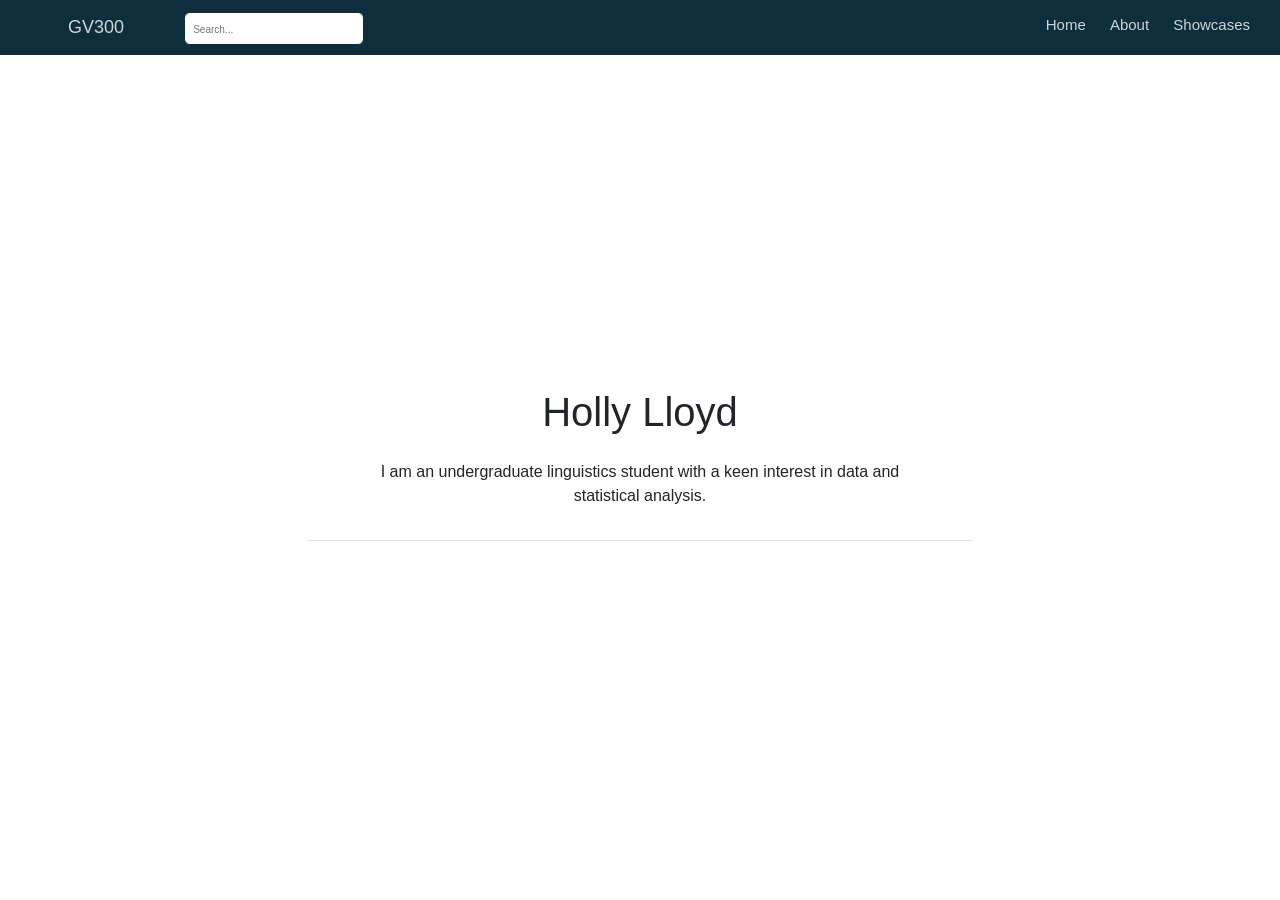
==== commit 345ceb85: "removing empty links" ====
--- a/docs/index.html
+++ b/docs/index.html
@@ -1,2174 +1,689 @@
-<!DOCTYPE html>
-
-<html xmlns="http://www.w3.org/1999/xhtml" lang="" xml:lang="">
-
-<head>
-  <meta charset="utf-8"/>
-  <meta name="viewport" content="width=device-width, initial-scale=1"/>
-  <meta http-equiv="X-UA-Compatible" content="IE=Edge,chrome=1"/>
-  <meta name="generator" content="distill" />
-
-  <style type="text/css">
-  /* Hide doc at startup (prevent jankiness while JS renders/transforms) */
-  body {
-    visibility: hidden;
-  }
-  </style>
-
- <!--radix_placeholder_import_source-->
- <!--/radix_placeholder_import_source-->
-
-<style type="text/css">code{white-space: pre;}</style>
-<style type="text/css" data-origin="pandoc">
-html { -webkit-text-size-adjust: 100%; }
-pre > code.sourceCode { white-space: pre; position: relative; }
-pre > code.sourceCode > span { display: inline-block; line-height: 1.25; }
-pre > code.sourceCode > span:empty { height: 1.2em; }
-.sourceCode { overflow: visible; }
-code.sourceCode > span { color: inherit; text-decoration: inherit; }
-div.sourceCode { margin: 1em 0; }
-pre.sourceCode { margin: 0; }
-@media screen {
-div.sourceCode { overflow: auto; }
+<!doctype html>
+<html lang="en">
+  <head>
+    <!-- Required meta tags -->
+    <meta charset="utf-8">
+    <meta name="viewport" content="width=device-width, initial-scale=1, shrink-to-fit=no">
+
+    <!-- Bootstrap CSS -->
+    <style type="text/css">:root{--blue:#007bff;--indigo:#6610f2;--purple:#6f42c1;--pink:#e83e8c;--red:#dc3545;--orange:#fd7e14;--yellow:#ffc107;--green:#28a745;--teal:#20c997;--cyan:#17a2b8;--white:#fff;--gray:#6c757d;--gray-dark:#343a40;--primary:#007bff;--secondary:#6c757d;--success:#28a745;--info:#17a2b8;--warning:#ffc107;--danger:#dc3545;--light:#f8f9fa;--dark:#343a40;--breakpoint-xs:0;--breakpoint-sm:576px;--breakpoint-md:768px;--breakpoint-lg:992px;--breakpoint-xl:1200px;--font-family-sans-serif:-apple-system,BlinkMacSystemFont,"Segoe UI",Roboto,"Helvetica Neue",Arial,"Noto Sans",sans-serif,"Apple Color Emoji","Segoe UI Emoji","Segoe UI Symbol","Noto Color Emoji";--font-family-monospace:SFMono-Regular,Menlo,Monaco,Consolas,"Liberation Mono","Courier New",monospace}*,::after,::before{box-sizing:border-box}html{font-family:sans-serif;line-height:1.15;-webkit-text-size-adjust:100%;-webkit-tap-highlight-color:transparent}article,aside,figcaption,figure,footer,header,hgroup,main,nav,section{display:block}body{margin:0;font-family:-apple-system,BlinkMacSystemFont,"Segoe UI",Roboto,"Helvetica Neue",Arial,"Noto Sans",sans-serif,"Apple Color Emoji","Segoe UI Emoji","Segoe UI Symbol","Noto Color Emoji";font-size:1rem;font-weight:400;line-height:1.5;color:#212529;text-align:left;background-color:#fff}[tabindex="-1"]:focus:not(:focus-visible){outline:0!important}hr{box-sizing:content-box;height:0;overflow:visible}h1,h2,h3,h4,h5,h6{margin-top:0;margin-bottom:.5rem}p{margin-top:0;margin-bottom:1rem}abbr[data-original-title],abbr[title]{text-decoration:underline;-webkit-text-decoration:underline dotted;text-decoration:underline dotted;cursor:help;border-bottom:0;-webkit-text-decoration-skip-ink:none;text-decoration-skip-ink:none}address{margin-bottom:1rem;font-style:normal;line-height:inherit}dl,ol,ul{margin-top:0;margin-bottom:1rem}ol ol,ol ul,ul ol,ul ul{margin-bottom:0}dt{font-weight:700}dd{margin-bottom:.5rem;margin-left:0}blockquote{margin:0 0 1rem}b,strong{font-weight:bolder}small{font-size:80%}sub,sup{position:relative;font-size:75%;line-height:0;vertical-align:baseline}sub{bottom:-.25em}sup{top:-.5em}a{color:#007bff;text-decoration:none;background-color:transparent}a:hover{color:#0056b3;text-decoration:underline}a:not([href]){color:inherit;text-decoration:none}a:not([href]):hover{color:inherit;text-decoration:none}code,kbd,pre,samp{font-family:SFMono-Regular,Menlo,Monaco,Consolas,"Liberation Mono","Courier New",monospace;font-size:1em}pre{margin-top:0;margin-bottom:1rem;overflow:auto;-ms-overflow-style:scrollbar}figure{margin:0 0 1rem}img{vertical-align:middle;border-style:none}svg{overflow:hidden;vertical-align:middle}table{border-collapse:collapse}caption{padding-top:.75rem;padding-bottom:.75rem;color:#6c757d;text-align:left;caption-side:bottom}th{text-align:inherit}label{display:inline-block;margin-bottom:.5rem}button{border-radius:0}button:focus{outline:1px dotted;outline:5px auto -webkit-focus-ring-color}button,input,optgroup,select,textarea{margin:0;font-family:inherit;font-size:inherit;line-height:inherit}button,input{overflow:visible}button,select{text-transform:none}[role=button]{cursor:pointer}select{word-wrap:normal}[type=button],[type=reset],[type=submit],button{-webkit-appearance:button}[type=button]:not(:disabled),[type=reset]:not(:disabled),[type=submit]:not(:disabled),button:not(:disabled){cursor:pointer}[type=button]::-moz-focus-inner,[type=reset]::-moz-focus-inner,[type=submit]::-moz-focus-inner,button::-moz-focus-inner{padding:0;border-style:none}input[type=checkbox],input[type=radio]{box-sizing:border-box;padding:0}textarea{overflow:auto;resize:vertical}fieldset{min-width:0;padding:0;margin:0;border:0}legend{display:block;width:100%;max-width:100%;padding:0;margin-bottom:.5rem;font-size:1.5rem;line-height:inherit;color:inherit;white-space:normal}progress{vertical-align:baseline}[type=number]::-webkit-inner-spin-button,[type=number]::-webkit-outer-spin-button{height:auto}[type=search]{outline-offset:-2px;-webkit-appearance:none}[type=search]::-webkit-search-decoration{-webkit-appearance:none}::-webkit-file-upload-button{font:inherit;-webkit-appearance:button}output{display:inline-block}summary{display:list-item;cursor:pointer}template{display:none}[hidden]{display:none!important}.h1,.h2,.h3,.h4,.h5,.h6,h1,h2,h3,h4,h5,h6{margin-bottom:.5rem;font-weight:500;line-height:1.2}.h1,h1{font-size:2.5rem}.h2,h2{font-size:2rem}.h3,h3{font-size:1.75rem}.h4,h4{font-size:1.5rem}.h5,h5{font-size:1.25rem}.h6,h6{font-size:1rem}.lead{font-size:1.25rem;font-weight:300}.display-1{font-size:6rem;font-weight:300;line-height:1.2}.display-2{font-size:5.5rem;font-weight:300;line-height:1.2}.display-3{font-size:4.5rem;font-weight:300;line-height:1.2}.display-4{font-size:3.5rem;font-weight:300;line-height:1.2}hr{margin-top:1rem;margin-bottom:1rem;border:0;border-top:1px solid rgba(0,0,0,.1)}.small,small{font-size:80%;font-weight:400}.mark,mark{padding:.2em;background-color:#fcf8e3}.list-unstyled{padding-left:0;list-style:none}.list-inline{padding-left:0;list-style:none}.list-inline-item{display:inline-block}.list-inline-item:not(:last-child){margin-right:.5rem}.initialism{font-size:90%;text-transform:uppercase}.blockquote{margin-bottom:1rem;font-size:1.25rem}.blockquote-footer{display:block;font-size:80%;color:#6c757d}.blockquote-footer::before{content:"\2014\00A0"}.img-fluid{max-width:100%;height:auto}.img-thumbnail{padding:.25rem;background-color:#fff;border:1px solid #dee2e6;border-radius:.25rem;max-width:100%;height:auto}.figure{display:inline-block}.figure-img{margin-bottom:.5rem;line-height:1}.figure-caption{font-size:90%;color:#6c757d}code{font-size:87.5%;color:#e83e8c;word-wrap:break-word}a>code{color:inherit}kbd{padding:.2rem .4rem;font-size:87.5%;color:#fff;background-color:#212529;border-radius:.2rem}kbd kbd{padding:0;font-size:100%;font-weight:700}pre{display:block;font-size:87.5%;color:#212529}pre code{font-size:inherit;color:inherit;word-break:normal}.pre-scrollable{max-height:340px;overflow-y:scroll}.container{width:100%;padding-right:15px;padding-left:15px;margin-right:auto;margin-left:auto}@media (min-width:576px){.container{max-width:540px}}@media (min-width:768px){.container{max-width:720px}}@media (min-width:992px){.container{max-width:960px}}@media (min-width:1200px){.container{max-width:1140px}}.container-fluid,.container-lg,.container-md,.container-sm,.container-xl{width:100%;padding-right:15px;padding-left:15px;margin-right:auto;margin-left:auto}@media (min-width:576px){.container,.container-sm{max-width:540px}}@media (min-width:768px){.container,.container-md,.container-sm{max-width:720px}}@media (min-width:992px){.container,.container-lg,.container-md,.container-sm{max-width:960px}}@media (min-width:1200px){.container,.container-lg,.container-md,.container-sm,.container-xl{max-width:1140px}}.row{display:-ms-flexbox;display:flex;-ms-flex-wrap:wrap;flex-wrap:wrap;margin-right:-15px;margin-left:-15px}.no-gutters{margin-right:0;margin-left:0}.no-gutters>.col,.no-gutters>[class*=col-]{padding-right:0;padding-left:0}.col,.col-1,.col-10,.col-11,.col-12,.col-2,.col-3,.col-4,.col-5,.col-6,.col-7,.col-8,.col-9,.col-auto,.col-lg,.col-lg-1,.col-lg-10,.col-lg-11,.col-lg-12,.col-lg-2,.col-lg-3,.col-lg-4,.col-lg-5,.col-lg-6,.col-lg-7,.col-lg-8,.col-lg-9,.col-lg-auto,.col-md,.col-md-1,.col-md-10,.col-md-11,.col-md-12,.col-md-2,.col-md-3,.col-md-4,.col-md-5,.col-md-6,.col-md-7,.col-md-8,.col-md-9,.col-md-auto,.col-sm,.col-sm-1,.col-sm-10,.col-sm-11,.col-sm-12,.col-sm-2,.col-sm-3,.col-sm-4,.col-sm-5,.col-sm-6,.col-sm-7,.col-sm-8,.col-sm-9,.col-sm-auto,.col-xl,.col-xl-1,.col-xl-10,.col-xl-11,.col-xl-12,.col-xl-2,.col-xl-3,.col-xl-4,.col-xl-5,.col-xl-6,.col-xl-7,.col-xl-8,.col-xl-9,.col-xl-auto{position:relative;width:100%;padding-right:15px;padding-left:15px}.col{-ms-flex-preferred-size:0;flex-basis:0;-ms-flex-positive:1;flex-grow:1;min-width:0;max-width:100%}.row-cols-1>*{-ms-flex:0 0 100%;flex:0 0 100%;max-width:100%}.row-cols-2>*{-ms-flex:0 0 50%;flex:0 0 50%;max-width:50%}.row-cols-3>*{-ms-flex:0 0 33.333333%;flex:0 0 33.333333%;max-width:33.333333%}.row-cols-4>*{-ms-flex:0 0 25%;flex:0 0 25%;max-width:25%}.row-cols-5>*{-ms-flex:0 0 20%;flex:0 0 20%;max-width:20%}.row-cols-6>*{-ms-flex:0 0 16.666667%;flex:0 0 16.666667%;max-width:16.666667%}.col-auto{-ms-flex:0 0 auto;flex:0 0 auto;width:auto;max-width:100%}.col-1{-ms-flex:0 0 8.333333%;flex:0 0 8.333333%;max-width:8.333333%}.col-2{-ms-flex:0 0 16.666667%;flex:0 0 16.666667%;max-width:16.666667%}.col-3{-ms-flex:0 0 25%;flex:0 0 25%;max-width:25%}.col-4{-ms-flex:0 0 33.333333%;flex:0 0 33.333333%;max-width:33.333333%}.col-5{-ms-flex:0 0 41.666667%;flex:0 0 41.666667%;max-width:41.666667%}.col-6{-ms-flex:0 0 50%;flex:0 0 50%;max-width:50%}.col-7{-ms-flex:0 0 58.333333%;flex:0 0 58.333333%;max-width:58.333333%}.col-8{-ms-flex:0 0 66.666667%;flex:0 0 66.666667%;max-width:66.666667%}.col-9{-ms-flex:0 0 75%;flex:0 0 75%;max-width:75%}.col-10{-ms-flex:0 0 83.333333%;flex:0 0 83.333333%;max-width:83.333333%}.col-11{-ms-flex:0 0 91.666667%;flex:0 0 91.666667%;max-width:91.666667%}.col-12{-ms-flex:0 0 100%;flex:0 0 100%;max-width:100%}.order-first{-ms-flex-order:-1;order:-1}.order-last{-ms-flex-order:13;order:13}.order-0{-ms-flex-order:0;order:0}.order-1{-ms-flex-order:1;order:1}.order-2{-ms-flex-order:2;order:2}.order-3{-ms-flex-order:3;order:3}.order-4{-ms-flex-order:4;order:4}.order-5{-ms-flex-order:5;order:5}.order-6{-ms-flex-order:6;order:6}.order-7{-ms-flex-order:7;order:7}.order-8{-ms-flex-order:8;order:8}.order-9{-ms-flex-order:9;order:9}.order-10{-ms-flex-order:10;order:10}.order-11{-ms-flex-order:11;order:11}.order-12{-ms-flex-order:12;order:12}.offset-1{margin-left:8.333333%}.offset-2{margin-left:16.666667%}.offset-3{margin-left:25%}.offset-4{margin-left:33.333333%}.offset-5{margin-left:41.666667%}.offset-6{margin-left:50%}.offset-7{margin-left:58.333333%}.offset-8{margin-left:66.666667%}.offset-9{margin-left:75%}.offset-10{margin-left:83.333333%}.offset-11{margin-left:91.666667%}@media (min-width:576px){.col-sm{-ms-flex-preferred-size:0;flex-basis:0;-ms-flex-positive:1;flex-grow:1;min-width:0;max-width:100%}.row-cols-sm-1>*{-ms-flex:0 0 100%;flex:0 0 100%;max-width:100%}.row-cols-sm-2>*{-ms-flex:0 0 50%;flex:0 0 50%;max-width:50%}.row-cols-sm-3>*{-ms-flex:0 0 33.333333%;flex:0 0 33.333333%;max-width:33.333333%}.row-cols-sm-4>*{-ms-flex:0 0 25%;flex:0 0 25%;max-width:25%}.row-cols-sm-5>*{-ms-flex:0 0 20%;flex:0 0 20%;max-width:20%}.row-cols-sm-6>*{-ms-flex:0 0 16.666667%;flex:0 0 16.666667%;max-width:16.666667%}.col-sm-auto{-ms-flex:0 0 auto;flex:0 0 auto;width:auto;max-width:100%}.col-sm-1{-ms-flex:0 0 8.333333%;flex:0 0 8.333333%;max-width:8.333333%}.col-sm-2{-ms-flex:0 0 16.666667%;flex:0 0 16.666667%;max-width:16.666667%}.col-sm-3{-ms-flex:0 0 25%;flex:0 0 25%;max-width:25%}.col-sm-4{-ms-flex:0 0 33.333333%;flex:0 0 33.333333%;max-width:33.333333%}.col-sm-5{-ms-flex:0 0 41.666667%;flex:0 0 41.666667%;max-width:41.666667%}.col-sm-6{-ms-flex:0 0 50%;flex:0 0 50%;max-width:50%}.col-sm-7{-ms-flex:0 0 58.333333%;flex:0 0 58.333333%;max-width:58.333333%}.col-sm-8{-ms-flex:0 0 66.666667%;flex:0 0 66.666667%;max-width:66.666667%}.col-sm-9{-ms-flex:0 0 75%;flex:0 0 75%;max-width:75%}.col-sm-10{-ms-flex:0 0 83.333333%;flex:0 0 83.333333%;max-width:83.333333%}.col-sm-11{-ms-flex:0 0 91.666667%;flex:0 0 91.666667%;max-width:91.666667%}.col-sm-12{-ms-flex:0 0 100%;flex:0 0 100%;max-width:100%}.order-sm-first{-ms-flex-order:-1;order:-1}.order-sm-last{-ms-flex-order:13;order:13}.order-sm-0{-ms-flex-order:0;order:0}.order-sm-1{-ms-flex-order:1;order:1}.order-sm-2{-ms-flex-order:2;order:2}.order-sm-3{-ms-flex-order:3;order:3}.order-sm-4{-ms-flex-order:4;order:4}.order-sm-5{-ms-flex-order:5;order:5}.order-sm-6{-ms-flex-order:6;order:6}.order-sm-7{-ms-flex-order:7;order:7}.order-sm-8{-ms-flex-order:8;order:8}.order-sm-9{-ms-flex-order:9;order:9}.order-sm-10{-ms-flex-order:10;order:10}.order-sm-11{-ms-flex-order:11;order:11}.order-sm-12{-ms-flex-order:12;order:12}.offset-sm-0{margin-left:0}.offset-sm-1{margin-left:8.333333%}.offset-sm-2{margin-left:16.666667%}.offset-sm-3{margin-left:25%}.offset-sm-4{margin-left:33.333333%}.offset-sm-5{margin-left:41.666667%}.offset-sm-6{margin-left:50%}.offset-sm-7{margin-left:58.333333%}.offset-sm-8{margin-left:66.666667%}.offset-sm-9{margin-left:75%}.offset-sm-10{margin-left:83.333333%}.offset-sm-11{margin-left:91.666667%}}@media (min-width:768px){.col-md{-ms-flex-preferred-size:0;flex-basis:0;-ms-flex-positive:1;flex-grow:1;min-width:0;max-width:100%}.row-cols-md-1>*{-ms-flex:0 0 100%;flex:0 0 100%;max-width:100%}.row-cols-md-2>*{-ms-flex:0 0 50%;flex:0 0 50%;max-width:50%}.row-cols-md-3>*{-ms-flex:0 0 33.333333%;flex:0 0 33.333333%;max-width:33.333333%}.row-cols-md-4>*{-ms-flex:0 0 25%;flex:0 0 25%;max-width:25%}.row-cols-md-5>*{-ms-flex:0 0 20%;flex:0 0 20%;max-width:20%}.row-cols-md-6>*{-ms-flex:0 0 16.666667%;flex:0 0 16.666667%;max-width:16.666667%}.col-md-auto{-ms-flex:0 0 auto;flex:0 0 auto;width:auto;max-width:100%}.col-md-1{-ms-flex:0 0 8.333333%;flex:0 0 8.333333%;max-width:8.333333%}.col-md-2{-ms-flex:0 0 16.666667%;flex:0 0 16.666667%;max-width:16.666667%}.col-md-3{-ms-flex:0 0 25%;flex:0 0 25%;max-width:25%}.col-md-4{-ms-flex:0 0 33.333333%;flex:0 0 33.333333%;max-width:33.333333%}.col-md-5{-ms-flex:0 0 41.666667%;flex:0 0 41.666667%;max-width:41.666667%}.col-md-6{-ms-flex:0 0 50%;flex:0 0 50%;max-width:50%}.col-md-7{-ms-flex:0 0 58.333333%;flex:0 0 58.333333%;max-width:58.333333%}.col-md-8{-ms-flex:0 0 66.666667%;flex:0 0 66.666667%;max-width:66.666667%}.col-md-9{-ms-flex:0 0 75%;flex:0 0 75%;max-width:75%}.col-md-10{-ms-flex:0 0 83.333333%;flex:0 0 83.333333%;max-width:83.333333%}.col-md-11{-ms-flex:0 0 91.666667%;flex:0 0 91.666667%;max-width:91.666667%}.col-md-12{-ms-flex:0 0 100%;flex:0 0 100%;max-width:100%}.order-md-first{-ms-flex-order:-1;order:-1}.order-md-last{-ms-flex-order:13;order:13}.order-md-0{-ms-flex-order:0;order:0}.order-md-1{-ms-flex-order:1;order:1}.order-md-2{-ms-flex-order:2;order:2}.order-md-3{-ms-flex-order:3;order:3}.order-md-4{-ms-flex-order:4;order:4}.order-md-5{-ms-flex-order:5;order:5}.order-md-6{-ms-flex-order:6;order:6}.order-md-7{-ms-flex-order:7;order:7}.order-md-8{-ms-flex-order:8;order:8}.order-md-9{-ms-flex-order:9;order:9}.order-md-10{-ms-flex-order:10;order:10}.order-md-11{-ms-flex-order:11;order:11}.order-md-12{-ms-flex-order:12;order:12}.offset-md-0{margin-left:0}.offset-md-1{margin-left:8.333333%}.offset-md-2{margin-left:16.666667%}.offset-md-3{margin-left:25%}.offset-md-4{margin-left:33.333333%}.offset-md-5{margin-left:41.666667%}.offset-md-6{margin-left:50%}.offset-md-7{margin-left:58.333333%}.offset-md-8{margin-left:66.666667%}.offset-md-9{margin-left:75%}.offset-md-10{margin-left:83.333333%}.offset-md-11{margin-left:91.666667%}}@media (min-width:992px){.col-lg{-ms-flex-preferred-size:0;flex-basis:0;-ms-flex-positive:1;flex-grow:1;min-width:0;max-width:100%}.row-cols-lg-1>*{-ms-flex:0 0 100%;flex:0 0 100%;max-width:100%}.row-cols-lg-2>*{-ms-flex:0 0 50%;flex:0 0 50%;max-width:50%}.row-cols-lg-3>*{-ms-flex:0 0 33.333333%;flex:0 0 33.333333%;max-width:33.333333%}.row-cols-lg-4>*{-ms-flex:0 0 25%;flex:0 0 25%;max-width:25%}.row-cols-lg-5>*{-ms-flex:0 0 20%;flex:0 0 20%;max-width:20%}.row-cols-lg-6>*{-ms-flex:0 0 16.666667%;flex:0 0 16.666667%;max-width:16.666667%}.col-lg-auto{-ms-flex:0 0 auto;flex:0 0 auto;width:auto;max-width:100%}.col-lg-1{-ms-flex:0 0 8.333333%;flex:0 0 8.333333%;max-width:8.333333%}.col-lg-2{-ms-flex:0 0 16.666667%;flex:0 0 16.666667%;max-width:16.666667%}.col-lg-3{-ms-flex:0 0 25%;flex:0 0 25%;max-width:25%}.col-lg-4{-ms-flex:0 0 33.333333%;flex:0 0 33.333333%;max-width:33.333333%}.col-lg-5{-ms-flex:0 0 41.666667%;flex:0 0 41.666667%;max-width:41.666667%}.col-lg-6{-ms-flex:0 0 50%;flex:0 0 50%;max-width:50%}.col-lg-7{-ms-flex:0 0 58.333333%;flex:0 0 58.333333%;max-width:58.333333%}.col-lg-8{-ms-flex:0 0 66.666667%;flex:0 0 66.666667%;max-width:66.666667%}.col-lg-9{-ms-flex:0 0 75%;flex:0 0 75%;max-width:75%}.col-lg-10{-ms-flex:0 0 83.333333%;flex:0 0 83.333333%;max-width:83.333333%}.col-lg-11{-ms-flex:0 0 91.666667%;flex:0 0 91.666667%;max-width:91.666667%}.col-lg-12{-ms-flex:0 0 100%;flex:0 0 100%;max-width:100%}.order-lg-first{-ms-flex-order:-1;order:-1}.order-lg-last{-ms-flex-order:13;order:13}.order-lg-0{-ms-flex-order:0;order:0}.order-lg-1{-ms-flex-order:1;order:1}.order-lg-2{-ms-flex-order:2;order:2}.order-lg-3{-ms-flex-order:3;order:3}.order-lg-4{-ms-flex-order:4;order:4}.order-lg-5{-ms-flex-order:5;order:5}.order-lg-6{-ms-flex-order:6;order:6}.order-lg-7{-ms-flex-order:7;order:7}.order-lg-8{-ms-flex-order:8;order:8}.order-lg-9{-ms-flex-order:9;order:9}.order-lg-10{-ms-flex-order:10;order:10}.order-lg-11{-ms-flex-order:11;order:11}.order-lg-12{-ms-flex-order:12;order:12}.offset-lg-0{margin-left:0}.offset-lg-1{margin-left:8.333333%}.offset-lg-2{margin-left:16.666667%}.offset-lg-3{margin-left:25%}.offset-lg-4{margin-left:33.333333%}.offset-lg-5{margin-left:41.666667%}.offset-lg-6{margin-left:50%}.offset-lg-7{margin-left:58.333333%}.offset-lg-8{margin-left:66.666667%}.offset-lg-9{margin-left:75%}.offset-lg-10{margin-left:83.333333%}.offset-lg-11{margin-left:91.666667%}}@media (min-width:1200px){.col-xl{-ms-flex-preferred-size:0;flex-basis:0;-ms-flex-positive:1;flex-grow:1;min-width:0;max-width:100%}.row-cols-xl-1>*{-ms-flex:0 0 100%;flex:0 0 100%;max-width:100%}.row-cols-xl-2>*{-ms-flex:0 0 50%;flex:0 0 50%;max-width:50%}.row-cols-xl-3>*{-ms-flex:0 0 33.333333%;flex:0 0 33.333333%;max-width:33.333333%}.row-cols-xl-4>*{-ms-flex:0 0 25%;flex:0 0 25%;max-width:25%}.row-cols-xl-5>*{-ms-flex:0 0 20%;flex:0 0 20%;max-width:20%}.row-cols-xl-6>*{-ms-flex:0 0 16.666667%;flex:0 0 16.666667%;max-width:16.666667%}.col-xl-auto{-ms-flex:0 0 auto;flex:0 0 auto;width:auto;max-width:100%}.col-xl-1{-ms-flex:0 0 8.333333%;flex:0 0 8.333333%;max-width:8.333333%}.col-xl-2{-ms-flex:0 0 16.666667%;flex:0 0 16.666667%;max-width:16.666667%}.col-xl-3{-ms-flex:0 0 25%;flex:0 0 25%;max-width:25%}.col-xl-4{-ms-flex:0 0 33.333333%;flex:0 0 33.333333%;max-width:33.333333%}.col-xl-5{-ms-flex:0 0 41.666667%;flex:0 0 41.666667%;max-width:41.666667%}.col-xl-6{-ms-flex:0 0 50%;flex:0 0 50%;max-width:50%}.col-xl-7{-ms-flex:0 0 58.333333%;flex:0 0 58.333333%;max-width:58.333333%}.col-xl-8{-ms-flex:0 0 66.666667%;flex:0 0 66.666667%;max-width:66.666667%}.col-xl-9{-ms-flex:0 0 75%;flex:0 0 75%;max-width:75%}.col-xl-10{-ms-flex:0 0 83.333333%;flex:0 0 83.333333%;max-width:83.333333%}.col-xl-11{-ms-flex:0 0 91.666667%;flex:0 0 91.666667%;max-width:91.666667%}.col-xl-12{-ms-flex:0 0 100%;flex:0 0 100%;max-width:100%}.order-xl-first{-ms-flex-order:-1;order:-1}.order-xl-last{-ms-flex-order:13;order:13}.order-xl-0{-ms-flex-order:0;order:0}.order-xl-1{-ms-flex-order:1;order:1}.order-xl-2{-ms-flex-order:2;order:2}.order-xl-3{-ms-flex-order:3;order:3}.order-xl-4{-ms-flex-order:4;order:4}.order-xl-5{-ms-flex-order:5;order:5}.order-xl-6{-ms-flex-order:6;order:6}.order-xl-7{-ms-flex-order:7;order:7}.order-xl-8{-ms-flex-order:8;order:8}.order-xl-9{-ms-flex-order:9;order:9}.order-xl-10{-ms-flex-order:10;order:10}.order-xl-11{-ms-flex-order:11;order:11}.order-xl-12{-ms-flex-order:12;order:12}.offset-xl-0{margin-left:0}.offset-xl-1{margin-left:8.333333%}.offset-xl-2{margin-left:16.666667%}.offset-xl-3{margin-left:25%}.offset-xl-4{margin-left:33.333333%}.offset-xl-5{margin-left:41.666667%}.offset-xl-6{margin-left:50%}.offset-xl-7{margin-left:58.333333%}.offset-xl-8{margin-left:66.666667%}.offset-xl-9{margin-left:75%}.offset-xl-10{margin-left:83.333333%}.offset-xl-11{margin-left:91.666667%}}.table{width:100%;margin-bottom:1rem;color:#212529}.table td,.table th{padding:.75rem;vertical-align:top;border-top:1px solid #dee2e6}.table thead th{vertical-align:bottom;border-bottom:2px solid #dee2e6}.table tbody+tbody{border-top:2px solid #dee2e6}.table-sm td,.table-sm th{padding:.3rem}.table-bordered{border:1px solid #dee2e6}.table-bordered td,.table-bordered th{border:1px solid #dee2e6}.table-bordered thead td,.table-bordered thead th{border-bottom-width:2px}.table-borderless tbody+tbody,.table-borderless td,.table-borderless th,.table-borderless thead th{border:0}.table-striped tbody tr:nth-of-type(odd){background-color:rgba(0,0,0,.05)}.table-hover tbody tr:hover{color:#212529;background-color:rgba(0,0,0,.075)}.table-primary,.table-primary>td,.table-primary>th{background-color:#b8daff}.table-primary tbody+tbody,.table-primary td,.table-primary th,.table-primary thead th{border-color:#7abaff}.table-hover .table-primary:hover{background-color:#9fcdff}.table-hover .table-primary:hover>td,.table-hover .table-primary:hover>th{background-color:#9fcdff}.table-secondary,.table-secondary>td,.table-secondary>th{background-color:#d6d8db}.table-secondary tbody+tbody,.table-secondary td,.table-secondary th,.table-secondary thead th{border-color:#b3b7bb}.table-hover .table-secondary:hover{background-color:#c8cbcf}.table-hover .table-secondary:hover>td,.table-hover .table-secondary:hover>th{background-color:#c8cbcf}.table-success,.table-success>td,.table-success>th{background-color:#c3e6cb}.table-success tbody+tbody,.table-success td,.table-success th,.table-success thead th{border-color:#8fd19e}.table-hover .table-success:hover{background-color:#b1dfbb}.table-hover .table-success:hover>td,.table-hover .table-success:hover>th{background-color:#b1dfbb}.table-info,.table-info>td,.table-info>th{background-color:#bee5eb}.table-info tbody+tbody,.table-info td,.table-info th,.table-info thead th{border-color:#86cfda}.table-hover .table-info:hover{background-color:#abdde5}.table-hover .table-info:hover>td,.table-hover .table-info:hover>th{background-color:#abdde5}.table-warning,.table-warning>td,.table-warning>th{background-color:#ffeeba}.table-warning tbody+tbody,.table-warning td,.table-warning th,.table-warning thead th{border-color:#ffdf7e}.table-hover .table-warning:hover{background-color:#ffe8a1}.table-hover .table-warning:hover>td,.table-hover .table-warning:hover>th{background-color:#ffe8a1}.table-danger,.table-danger>td,.table-danger>th{background-color:#f5c6cb}.table-danger tbody+tbody,.table-danger td,.table-danger th,.table-danger thead th{border-color:#ed969e}.table-hover .table-danger:hover{background-color:#f1b0b7}.table-hover .table-danger:hover>td,.table-hover .table-danger:hover>th{background-color:#f1b0b7}.table-light,.table-light>td,.table-light>th{background-color:#fdfdfe}.table-light tbody+tbody,.table-light td,.table-light th,.table-light thead th{border-color:#fbfcfc}.table-hover .table-light:hover{background-color:#ececf6}.table-hover .table-light:hover>td,.table-hover .table-light:hover>th{background-color:#ececf6}.table-dark,.table-dark>td,.table-dark>th{background-color:#c6c8ca}.table-dark tbody+tbody,.table-dark td,.table-dark th,.table-dark thead th{border-color:#95999c}.table-hover .table-dark:hover{background-color:#b9bbbe}.table-hover .table-dark:hover>td,.table-hover .table-dark:hover>th{background-color:#b9bbbe}.table-active,.table-active>td,.table-active>th{background-color:rgba(0,0,0,.075)}.table-hover .table-active:hover{background-color:rgba(0,0,0,.075)}.table-hover .table-active:hover>td,.table-hover .table-active:hover>th{background-color:rgba(0,0,0,.075)}.table .thead-dark th{color:#fff;background-color:#343a40;border-color:#454d55}.table .thead-light th{color:#495057;background-color:#e9ecef;border-color:#dee2e6}.table-dark{color:#fff;background-color:#343a40}.table-dark td,.table-dark th,.table-dark thead th{border-color:#454d55}.table-dark.table-bordered{border:0}.table-dark.table-striped tbody tr:nth-of-type(odd){background-color:rgba(255,255,255,.05)}.table-dark.table-hover tbody tr:hover{color:#fff;background-color:rgba(255,255,255,.075)}@media (max-width:575.98px){.table-responsive-sm{display:block;width:100%;overflow-x:auto;-webkit-overflow-scrolling:touch}.table-responsive-sm>.table-bordered{border:0}}@media (max-width:767.98px){.table-responsive-md{display:block;width:100%;overflow-x:auto;-webkit-overflow-scrolling:touch}.table-responsive-md>.table-bordered{border:0}}@media (max-width:991.98px){.table-responsive-lg{display:block;width:100%;overflow-x:auto;-webkit-overflow-scrolling:touch}.table-responsive-lg>.table-bordered{border:0}}@media (max-width:1199.98px){.table-responsive-xl{display:block;width:100%;overflow-x:auto;-webkit-overflow-scrolling:touch}.table-responsive-xl>.table-bordered{border:0}}.table-responsive{display:block;width:100%;overflow-x:auto;-webkit-overflow-scrolling:touch}.table-responsive>.table-bordered{border:0}.form-control{display:block;width:100%;height:calc(1.5em + .75rem + 2px);padding:.375rem .75rem;font-size:1rem;font-weight:400;line-height:1.5;color:#495057;background-color:#fff;background-clip:padding-box;border:1px solid #ced4da;border-radius:.25rem;transition:border-color .15s ease-in-out,box-shadow .15s ease-in-out}@media (prefers-reduced-motion:reduce){.form-control{transition:none}}.form-control::-ms-expand{background-color:transparent;border:0}.form-control:-moz-focusring{color:transparent;text-shadow:0 0 0 #495057}.form-control:focus{color:#495057;background-color:#fff;border-color:#80bdff;outline:0;box-shadow:0 0 0 .2rem rgba(0,123,255,.25)}.form-control::-webkit-input-placeholder{color:#6c757d;opacity:1}.form-control::-moz-placeholder{color:#6c757d;opacity:1}.form-control:-ms-input-placeholder{color:#6c757d;opacity:1}.form-control::-ms-input-placeholder{color:#6c757d;opacity:1}.form-control::placeholder{color:#6c757d;opacity:1}.form-control:disabled,.form-control[readonly]{background-color:#e9ecef;opacity:1}input[type=date].form-control,input[type=datetime-local].form-control,input[type=month].form-control,input[type=time].form-control{-webkit-appearance:none;-moz-appearance:none;appearance:none}select.form-control:focus::-ms-value{color:#495057;background-color:#fff}.form-control-file,.form-control-range{display:block;width:100%}.col-form-label{padding-top:calc(.375rem + 1px);padding-bottom:calc(.375rem + 1px);margin-bottom:0;font-size:inherit;line-height:1.5}.col-form-label-lg{padding-top:calc(.5rem + 1px);padding-bottom:calc(.5rem + 1px);font-size:1.25rem;line-height:1.5}.col-form-label-sm{padding-top:calc(.25rem + 1px);padding-bottom:calc(.25rem + 1px);font-size:.875rem;line-height:1.5}.form-control-plaintext{display:block;width:100%;padding:.375rem 0;margin-bottom:0;font-size:1rem;line-height:1.5;color:#212529;background-color:transparent;border:solid transparent;border-width:1px 0}.form-control-plaintext.form-control-lg,.form-control-plaintext.form-control-sm{padding-right:0;padding-left:0}.form-control-sm{height:calc(1.5em + .5rem + 2px);padding:.25rem .5rem;font-size:.875rem;line-height:1.5;border-radius:.2rem}.form-control-lg{height:calc(1.5em + 1rem + 2px);padding:.5rem 1rem;font-size:1.25rem;line-height:1.5;border-radius:.3rem}select.form-control[multiple],select.form-control[size]{height:auto}textarea.form-control{height:auto}.form-group{margin-bottom:1rem}.form-text{display:block;margin-top:.25rem}.form-row{display:-ms-flexbox;display:flex;-ms-flex-wrap:wrap;flex-wrap:wrap;margin-right:-5px;margin-left:-5px}.form-row>.col,.form-row>[class*=col-]{padding-right:5px;padding-left:5px}.form-check{position:relative;display:block;padding-left:1.25rem}.form-check-input{position:absolute;margin-top:.3rem;margin-left:-1.25rem}.form-check-input:disabled~.form-check-label,.form-check-input[disabled]~.form-check-label{color:#6c757d}.form-check-label{margin-bottom:0}.form-check-inline{display:-ms-inline-flexbox;display:inline-flex;-ms-flex-align:center;align-items:center;padding-left:0;margin-right:.75rem}.form-check-inline .form-check-input{position:static;margin-top:0;margin-right:.3125rem;margin-left:0}.valid-feedback{display:none;width:100%;margin-top:.25rem;font-size:80%;color:#28a745}.valid-tooltip{position:absolute;top:100%;z-index:5;display:none;max-width:100%;padding:.25rem .5rem;margin-top:.1rem;font-size:.875rem;line-height:1.5;color:#fff;background-color:rgba(40,167,69,.9);border-radius:.25rem}.is-valid~.valid-feedback,.is-valid~.valid-tooltip,.was-validated :valid~.valid-feedback,.was-validated :valid~.valid-tooltip{display:block}.form-control.is-valid,.was-validated .form-control:valid{border-color:#28a745;padding-right:calc(1.5em + .75rem);background-image:url("data:image/svg+xml,%3csvg xmlns='http://www.w3.org/2000/svg' width='8' height='8' viewBox='0 0 8 8'%3e%3cpath fill='%2328a745' d='M2.3 6.73L.6 4.53c-.4-1.04.46-1.4 1.1-.8l1.1 1.4 3.4-3.8c.6-.63 1.6-.27 1.2.7l-4 4.6c-.43.5-.8.4-1.1.1z'/%3e%3c/svg%3e");background-repeat:no-repeat;background-position:right calc(.375em + .1875rem) center;background-size:calc(.75em + .375rem) calc(.75em + .375rem)}.form-control.is-valid:focus,.was-validated .form-control:valid:focus{border-color:#28a745;box-shadow:0 0 0 .2rem rgba(40,167,69,.25)}.was-validated textarea.form-control:valid,textarea.form-control.is-valid{padding-right:calc(1.5em + .75rem);background-position:top calc(.375em + .1875rem) right calc(.375em + .1875rem)}.custom-select.is-valid,.was-validated .custom-select:valid{border-color:#28a745;padding-right:calc(.75em + 2.3125rem);background:url("data:image/svg+xml,%3csvg xmlns='http://www.w3.org/2000/svg' width='4' height='5' viewBox='0 0 4 5'%3e%3cpath fill='%23343a40' d='M2 0L0 2h4zm0 5L0 3h4z'/%3e%3c/svg%3e") no-repeat right .75rem center/8px 10px,url("data:image/svg+xml,%3csvg xmlns='http://www.w3.org/2000/svg' width='8' height='8' viewBox='0 0 8 8'%3e%3cpath fill='%2328a745' d='M2.3 6.73L.6 4.53c-.4-1.04.46-1.4 1.1-.8l1.1 1.4 3.4-3.8c.6-.63 1.6-.27 1.2.7l-4 4.6c-.43.5-.8.4-1.1.1z'/%3e%3c/svg%3e") #fff no-repeat center right 1.75rem/calc(.75em + .375rem) calc(.75em + .375rem)}.custom-select.is-valid:focus,.was-validated .custom-select:valid:focus{border-color:#28a745;box-shadow:0 0 0 .2rem rgba(40,167,69,.25)}.form-check-input.is-valid~.form-check-label,.was-validated .form-check-input:valid~.form-check-label{color:#28a745}.form-check-input.is-valid~.valid-feedback,.form-check-input.is-valid~.valid-tooltip,.was-validated .form-check-input:valid~.valid-feedback,.was-validated .form-check-input:valid~.valid-tooltip{display:block}.custom-control-input.is-valid~.custom-control-label,.was-validated .custom-control-input:valid~.custom-control-label{color:#28a745}.custom-control-input.is-valid~.custom-control-label::before,.was-validated .custom-control-input:valid~.custom-control-label::before{border-color:#28a745}.custom-control-input.is-valid:checked~.custom-control-label::before,.was-validated .custom-control-input:valid:checked~.custom-control-label::before{border-color:#34ce57;background-color:#34ce57}.custom-control-input.is-valid:focus~.custom-control-label::before,.was-validated .custom-control-input:valid:focus~.custom-control-label::before{box-shadow:0 0 0 .2rem rgba(40,167,69,.25)}.custom-control-input.is-valid:focus:not(:checked)~.custom-control-label::before,.was-validated .custom-control-input:valid:focus:not(:checked)~.custom-control-label::before{border-color:#28a745}.custom-file-input.is-valid~.custom-file-label,.was-validated .custom-file-input:valid~.custom-file-label{border-color:#28a745}.custom-file-input.is-valid:focus~.custom-file-label,.was-validated .custom-file-input:valid:focus~.custom-file-label{border-color:#28a745;box-shadow:0 0 0 .2rem rgba(40,167,69,.25)}.invalid-feedback{display:none;width:100%;margin-top:.25rem;font-size:80%;color:#dc3545}.invalid-tooltip{position:absolute;top:100%;z-index:5;display:none;max-width:100%;padding:.25rem .5rem;margin-top:.1rem;font-size:.875rem;line-height:1.5;color:#fff;background-color:rgba(220,53,69,.9);border-radius:.25rem}.is-invalid~.invalid-feedback,.is-invalid~.invalid-tooltip,.was-validated :invalid~.invalid-feedback,.was-validated :invalid~.invalid-tooltip{display:block}.form-control.is-invalid,.was-validated .form-control:invalid{border-color:#dc3545;padding-right:calc(1.5em + .75rem);background-image:url("data:image/svg+xml,%3csvg xmlns='http://www.w3.org/2000/svg' width='12' height='12' fill='none' stroke='%23dc3545' viewBox='0 0 12 12'%3e%3ccircle cx='6' cy='6' r='4.5'/%3e%3cpath stroke-linejoin='round' d='M5.8 3.6h.4L6 6.5z'/%3e%3ccircle cx='6' cy='8.2' r='.6' fill='%23dc3545' stroke='none'/%3e%3c/svg%3e");background-repeat:no-repeat;background-position:right calc(.375em + .1875rem) center;background-size:calc(.75em + .375rem) calc(.75em + .375rem)}.form-control.is-invalid:focus,.was-validated .form-control:invalid:focus{border-color:#dc3545;box-shadow:0 0 0 .2rem rgba(220,53,69,.25)}.was-validated textarea.form-control:invalid,textarea.form-control.is-invalid{padding-right:calc(1.5em + .75rem);background-position:top calc(.375em + .1875rem) right calc(.375em + .1875rem)}.custom-select.is-invalid,.was-validated .custom-select:invalid{border-color:#dc3545;padding-right:calc(.75em + 2.3125rem);background:url("data:image/svg+xml,%3csvg xmlns='http://www.w3.org/2000/svg' width='4' height='5' viewBox='0 0 4 5'%3e%3cpath fill='%23343a40' d='M2 0L0 2h4zm0 5L0 3h4z'/%3e%3c/svg%3e") no-repeat right .75rem center/8px 10px,url("data:image/svg+xml,%3csvg xmlns='http://www.w3.org/2000/svg' width='12' height='12' fill='none' stroke='%23dc3545' viewBox='0 0 12 12'%3e%3ccircle cx='6' cy='6' r='4.5'/%3e%3cpath stroke-linejoin='round' d='M5.8 3.6h.4L6 6.5z'/%3e%3ccircle cx='6' cy='8.2' r='.6' fill='%23dc3545' stroke='none'/%3e%3c/svg%3e") #fff no-repeat center right 1.75rem/calc(.75em + .375rem) calc(.75em + .375rem)}.custom-select.is-invalid:focus,.was-validated .custom-select:invalid:focus{border-color:#dc3545;box-shadow:0 0 0 .2rem rgba(220,53,69,.25)}.form-check-input.is-invalid~.form-check-label,.was-validated .form-check-input:invalid~.form-check-label{color:#dc3545}.form-check-input.is-invalid~.invalid-feedback,.form-check-input.is-invalid~.invalid-tooltip,.was-validated .form-check-input:invalid~.invalid-feedback,.was-validated .form-check-input:invalid~.invalid-tooltip{display:block}.custom-control-input.is-invalid~.custom-control-label,.was-validated .custom-control-input:invalid~.custom-control-label{color:#dc3545}.custom-control-input.is-invalid~.custom-control-label::before,.was-validated .custom-control-input:invalid~.custom-control-label::before{border-color:#dc3545}.custom-control-input.is-invalid:checked~.custom-control-label::before,.was-validated .custom-control-input:invalid:checked~.custom-control-label::before{border-color:#e4606d;background-color:#e4606d}.custom-control-input.is-invalid:focus~.custom-control-label::before,.was-validated .custom-control-input:invalid:focus~.custom-control-label::before{box-shadow:0 0 0 .2rem rgba(220,53,69,.25)}.custom-control-input.is-invalid:focus:not(:checked)~.custom-control-label::before,.was-validated .custom-control-input:invalid:focus:not(:checked)~.custom-control-label::before{border-color:#dc3545}.custom-file-input.is-invalid~.custom-file-label,.was-validated .custom-file-input:invalid~.custom-file-label{border-color:#dc3545}.custom-file-input.is-invalid:focus~.custom-file-label,.was-validated .custom-file-input:invalid:focus~.custom-file-label{border-color:#dc3545;box-shadow:0 0 0 .2rem rgba(220,53,69,.25)}.form-inline{display:-ms-flexbox;display:flex;-ms-flex-flow:row wrap;flex-flow:row wrap;-ms-flex-align:center;align-items:center}.form-inline .form-check{width:100%}@media (min-width:576px){.form-inline label{display:-ms-flexbox;display:flex;-ms-flex-align:center;align-items:center;-ms-flex-pack:center;justify-content:center;margin-bottom:0}.form-inline .form-group{display:-ms-flexbox;display:flex;-ms-flex:0 0 auto;flex:0 0 auto;-ms-flex-flow:row wrap;flex-flow:row wrap;-ms-flex-align:center;align-items:center;margin-bottom:0}.form-inline .form-control{display:inline-block;width:auto;vertical-align:middle}.form-inline .form-control-plaintext{display:inline-block}.form-inline .custom-select,.form-inline .input-group{width:auto}.form-inline .form-check{display:-ms-flexbox;display:flex;-ms-flex-align:center;align-items:center;-ms-flex-pack:center;justify-content:center;width:auto;padding-left:0}.form-inline .form-check-input{position:relative;-ms-flex-negative:0;flex-shrink:0;margin-top:0;margin-right:.25rem;margin-left:0}.form-inline .custom-control{-ms-flex-align:center;align-items:center;-ms-flex-pack:center;justify-content:center}.form-inline .custom-control-label{margin-bottom:0}}.btn{display:inline-block;font-weight:400;color:#212529;text-align:center;vertical-align:middle;-webkit-user-select:none;-moz-user-select:none;-ms-user-select:none;user-select:none;background-color:transparent;border:1px solid transparent;padding:.375rem .75rem;font-size:1rem;line-height:1.5;border-radius:.25rem;transition:color .15s ease-in-out,background-color .15s ease-in-out,border-color .15s ease-in-out,box-shadow .15s ease-in-out}@media (prefers-reduced-motion:reduce){.btn{transition:none}}.btn:hover{color:#212529;text-decoration:none}.btn.focus,.btn:focus{outline:0;box-shadow:0 0 0 .2rem rgba(0,123,255,.25)}.btn.disabled,.btn:disabled{opacity:.65}.btn:not(:disabled):not(.disabled){cursor:pointer}a.btn.disabled,fieldset:disabled a.btn{pointer-events:none}.btn-primary{color:#fff;background-color:#007bff;border-color:#007bff}.btn-primary:hover{color:#fff;background-color:#0069d9;border-color:#0062cc}.btn-primary.focus,.btn-primary:focus{color:#fff;background-color:#0069d9;border-color:#0062cc;box-shadow:0 0 0 .2rem rgba(38,143,255,.5)}.btn-primary.disabled,.btn-primary:disabled{color:#fff;background-color:#007bff;border-color:#007bff}.btn-primary:not(:disabled):not(.disabled).active,.btn-primary:not(:disabled):not(.disabled):active,.show>.btn-primary.dropdown-toggle{color:#fff;background-color:#0062cc;border-color:#005cbf}.btn-primary:not(:disabled):not(.disabled).active:focus,.btn-primary:not(:disabled):not(.disabled):active:focus,.show>.btn-primary.dropdown-toggle:focus{box-shadow:0 0 0 .2rem rgba(38,143,255,.5)}.btn-secondary{color:#fff;background-color:#6c757d;border-color:#6c757d}.btn-secondary:hover{color:#fff;background-color:#5a6268;border-color:#545b62}.btn-secondary.focus,.btn-secondary:focus{color:#fff;background-color:#5a6268;border-color:#545b62;box-shadow:0 0 0 .2rem rgba(130,138,145,.5)}.btn-secondary.disabled,.btn-secondary:disabled{color:#fff;background-color:#6c757d;border-color:#6c757d}.btn-secondary:not(:disabled):not(.disabled).active,.btn-secondary:not(:disabled):not(.disabled):active,.show>.btn-secondary.dropdown-toggle{color:#fff;background-color:#545b62;border-color:#4e555b}.btn-secondary:not(:disabled):not(.disabled).active:focus,.btn-secondary:not(:disabled):not(.disabled):active:focus,.show>.btn-secondary.dropdown-toggle:focus{box-shadow:0 0 0 .2rem rgba(130,138,145,.5)}.btn-success{color:#fff;background-color:#28a745;border-color:#28a745}.btn-success:hover{color:#fff;background-color:#218838;border-color:#1e7e34}.btn-success.focus,.btn-success:focus{color:#fff;background-color:#218838;border-color:#1e7e34;box-shadow:0 0 0 .2rem rgba(72,180,97,.5)}.btn-success.disabled,.btn-success:disabled{color:#fff;background-color:#28a745;border-color:#28a745}.btn-success:not(:disabled):not(.disabled).active,.btn-success:not(:disabled):not(.disabled):active,.show>.btn-success.dropdown-toggle{color:#fff;background-color:#1e7e34;border-color:#1c7430}.btn-success:not(:disabled):not(.disabled).active:focus,.btn-success:not(:disabled):not(.disabled):active:focus,.show>.btn-success.dropdown-toggle:focus{box-shadow:0 0 0 .2rem rgba(72,180,97,.5)}.btn-info{color:#fff;background-color:#17a2b8;border-color:#17a2b8}.btn-info:hover{color:#fff;background-color:#138496;border-color:#117a8b}.btn-info.focus,.btn-info:focus{color:#fff;background-color:#138496;border-color:#117a8b;box-shadow:0 0 0 .2rem rgba(58,176,195,.5)}.btn-info.disabled,.btn-info:disabled{color:#fff;background-color:#17a2b8;border-color:#17a2b8}.btn-info:not(:disabled):not(.disabled).active,.btn-info:not(:disabled):not(.disabled):active,.show>.btn-info.dropdown-toggle{color:#fff;background-color:#117a8b;border-color:#10707f}.btn-info:not(:disabled):not(.disabled).active:focus,.btn-info:not(:disabled):not(.disabled):active:focus,.show>.btn-info.dropdown-toggle:focus{box-shadow:0 0 0 .2rem rgba(58,176,195,.5)}.btn-warning{color:#212529;background-color:#ffc107;border-color:#ffc107}.btn-warning:hover{color:#212529;background-color:#e0a800;border-color:#d39e00}.btn-warning.focus,.btn-warning:focus{color:#212529;background-color:#e0a800;border-color:#d39e00;box-shadow:0 0 0 .2rem rgba(222,170,12,.5)}.btn-warning.disabled,.btn-warning:disabled{color:#212529;background-color:#ffc107;border-color:#ffc107}.btn-warning:not(:disabled):not(.disabled).active,.btn-warning:not(:disabled):not(.disabled):active,.show>.btn-warning.dropdown-toggle{color:#212529;background-color:#d39e00;border-color:#c69500}.btn-warning:not(:disabled):not(.disabled).active:focus,.btn-warning:not(:disabled):not(.disabled):active:focus,.show>.btn-warning.dropdown-toggle:focus{box-shadow:0 0 0 .2rem rgba(222,170,12,.5)}.btn-danger{color:#fff;background-color:#dc3545;border-color:#dc3545}.btn-danger:hover{color:#fff;background-color:#c82333;border-color:#bd2130}.btn-danger.focus,.btn-danger:focus{color:#fff;background-color:#c82333;border-color:#bd2130;box-shadow:0 0 0 .2rem rgba(225,83,97,.5)}.btn-danger.disabled,.btn-danger:disabled{color:#fff;background-color:#dc3545;border-color:#dc3545}.btn-danger:not(:disabled):not(.disabled).active,.btn-danger:not(:disabled):not(.disabled):active,.show>.btn-danger.dropdown-toggle{color:#fff;background-color:#bd2130;border-color:#b21f2d}.btn-danger:not(:disabled):not(.disabled).active:focus,.btn-danger:not(:disabled):not(.disabled):active:focus,.show>.btn-danger.dropdown-toggle:focus{box-shadow:0 0 0 .2rem rgba(225,83,97,.5)}.btn-light{color:#212529;background-color:#f8f9fa;border-color:#f8f9fa}.btn-light:hover{color:#212529;background-color:#e2e6ea;border-color:#dae0e5}.btn-light.focus,.btn-light:focus{color:#212529;background-color:#e2e6ea;border-color:#dae0e5;box-shadow:0 0 0 .2rem rgba(216,217,219,.5)}.btn-light.disabled,.btn-light:disabled{color:#212529;background-color:#f8f9fa;border-color:#f8f9fa}.btn-light:not(:disabled):not(.disabled).active,.btn-light:not(:disabled):not(.disabled):active,.show>.btn-light.dropdown-toggle{color:#212529;background-color:#dae0e5;border-color:#d3d9df}.btn-light:not(:disabled):not(.disabled).active:focus,.btn-light:not(:disabled):not(.disabled):active:focus,.show>.btn-light.dropdown-toggle:focus{box-shadow:0 0 0 .2rem rgba(216,217,219,.5)}.btn-dark{color:#fff;background-color:#343a40;border-color:#343a40}.btn-dark:hover{color:#fff;background-color:#23272b;border-color:#1d2124}.btn-dark.focus,.btn-dark:focus{color:#fff;background-color:#23272b;border-color:#1d2124;box-shadow:0 0 0 .2rem rgba(82,88,93,.5)}.btn-dark.disabled,.btn-dark:disabled{color:#fff;background-color:#343a40;border-color:#343a40}.btn-dark:not(:disabled):not(.disabled).active,.btn-dark:not(:disabled):not(.disabled):active,.show>.btn-dark.dropdown-toggle{color:#fff;background-color:#1d2124;border-color:#171a1d}.btn-dark:not(:disabled):not(.disabled).active:focus,.btn-dark:not(:disabled):not(.disabled):active:focus,.show>.btn-dark.dropdown-toggle:focus{box-shadow:0 0 0 .2rem rgba(82,88,93,.5)}.btn-outline-primary{color:#007bff;border-color:#007bff}.btn-outline-primary:hover{color:#fff;background-color:#007bff;border-color:#007bff}.btn-outline-primary.focus,.btn-outline-primary:focus{box-shadow:0 0 0 .2rem rgba(0,123,255,.5)}.btn-outline-primary.disabled,.btn-outline-primary:disabled{color:#007bff;background-color:transparent}.btn-outline-primary:not(:disabled):not(.disabled).active,.btn-outline-primary:not(:disabled):not(.disabled):active,.show>.btn-outline-primary.dropdown-toggle{color:#fff;background-color:#007bff;border-color:#007bff}.btn-outline-primary:not(:disabled):not(.disabled).active:focus,.btn-outline-primary:not(:disabled):not(.disabled):active:focus,.show>.btn-outline-primary.dropdown-toggle:focus{box-shadow:0 0 0 .2rem rgba(0,123,255,.5)}.btn-outline-secondary{color:#6c757d;border-color:#6c757d}.btn-outline-secondary:hover{color:#fff;background-color:#6c757d;border-color:#6c757d}.btn-outline-secondary.focus,.btn-outline-secondary:focus{box-shadow:0 0 0 .2rem rgba(108,117,125,.5)}.btn-outline-secondary.disabled,.btn-outline-secondary:disabled{color:#6c757d;background-color:transparent}.btn-outline-secondary:not(:disabled):not(.disabled).active,.btn-outline-secondary:not(:disabled):not(.disabled):active,.show>.btn-outline-secondary.dropdown-toggle{color:#fff;background-color:#6c757d;border-color:#6c757d}.btn-outline-secondary:not(:disabled):not(.disabled).active:focus,.btn-outline-secondary:not(:disabled):not(.disabled):active:focus,.show>.btn-outline-secondary.dropdown-toggle:focus{box-shadow:0 0 0 .2rem rgba(108,117,125,.5)}.btn-outline-success{color:#28a745;border-color:#28a745}.btn-outline-success:hover{color:#fff;background-color:#28a745;border-color:#28a745}.btn-outline-success.focus,.btn-outline-success:focus{box-shadow:0 0 0 .2rem rgba(40,167,69,.5)}.btn-outline-success.disabled,.btn-outline-success:disabled{color:#28a745;background-color:transparent}.btn-outline-success:not(:disabled):not(.disabled).active,.btn-outline-success:not(:disabled):not(.disabled):active,.show>.btn-outline-success.dropdown-toggle{color:#fff;background-color:#28a745;border-color:#28a745}.btn-outline-success:not(:disabled):not(.disabled).active:focus,.btn-outline-success:not(:disabled):not(.disabled):active:focus,.show>.btn-outline-success.dropdown-toggle:focus{box-shadow:0 0 0 .2rem rgba(40,167,69,.5)}.btn-outline-info{color:#17a2b8;border-color:#17a2b8}.btn-outline-info:hover{color:#fff;background-color:#17a2b8;border-color:#17a2b8}.btn-outline-info.focus,.btn-outline-info:focus{box-shadow:0 0 0 .2rem rgba(23,162,184,.5)}.btn-outline-info.disabled,.btn-outline-info:disabled{color:#17a2b8;background-color:transparent}.btn-outline-info:not(:disabled):not(.disabled).active,.btn-outline-info:not(:disabled):not(.disabled):active,.show>.btn-outline-info.dropdown-toggle{color:#fff;background-color:#17a2b8;border-color:#17a2b8}.btn-outline-info:not(:disabled):not(.disabled).active:focus,.btn-outline-info:not(:disabled):not(.disabled):active:focus,.show>.btn-outline-info.dropdown-toggle:focus{box-shadow:0 0 0 .2rem rgba(23,162,184,.5)}.btn-outline-warning{color:#ffc107;border-color:#ffc107}.btn-outline-warning:hover{color:#212529;background-color:#ffc107;border-color:#ffc107}.btn-outline-warning.focus,.btn-outline-warning:focus{box-shadow:0 0 0 .2rem rgba(255,193,7,.5)}.btn-outline-warning.disabled,.btn-outline-warning:disabled{color:#ffc107;background-color:transparent}.btn-outline-warning:not(:disabled):not(.disabled).active,.btn-outline-warning:not(:disabled):not(.disabled):active,.show>.btn-outline-warning.dropdown-toggle{color:#212529;background-color:#ffc107;border-color:#ffc107}.btn-outline-warning:not(:disabled):not(.disabled).active:focus,.btn-outline-warning:not(:disabled):not(.disabled):active:focus,.show>.btn-outline-warning.dropdown-toggle:focus{box-shadow:0 0 0 .2rem rgba(255,193,7,.5)}.btn-outline-danger{color:#dc3545;border-color:#dc3545}.btn-outline-danger:hover{color:#fff;background-color:#dc3545;border-color:#dc3545}.btn-outline-danger.focus,.btn-outline-danger:focus{box-shadow:0 0 0 .2rem rgba(220,53,69,.5)}.btn-outline-danger.disabled,.btn-outline-danger:disabled{color:#dc3545;background-color:transparent}.btn-outline-danger:not(:disabled):not(.disabled).active,.btn-outline-danger:not(:disabled):not(.disabled):active,.show>.btn-outline-danger.dropdown-toggle{color:#fff;background-color:#dc3545;border-color:#dc3545}.btn-outline-danger:not(:disabled):not(.disabled).active:focus,.btn-outline-danger:not(:disabled):not(.disabled):active:focus,.show>.btn-outline-danger.dropdown-toggle:focus{box-shadow:0 0 0 .2rem rgba(220,53,69,.5)}.btn-outline-light{color:#f8f9fa;border-color:#f8f9fa}.btn-outline-light:hover{color:#212529;background-color:#f8f9fa;border-color:#f8f9fa}.btn-outline-light.focus,.btn-outline-light:focus{box-shadow:0 0 0 .2rem rgba(248,249,250,.5)}.btn-outline-light.disabled,.btn-outline-light:disabled{color:#f8f9fa;background-color:transparent}.btn-outline-light:not(:disabled):not(.disabled).active,.btn-outline-light:not(:disabled):not(.disabled):active,.show>.btn-outline-light.dropdown-toggle{color:#212529;background-color:#f8f9fa;border-color:#f8f9fa}.btn-outline-light:not(:disabled):not(.disabled).active:focus,.btn-outline-light:not(:disabled):not(.disabled):active:focus,.show>.btn-outline-light.dropdown-toggle:focus{box-shadow:0 0 0 .2rem rgba(248,249,250,.5)}.btn-outline-dark{color:#343a40;border-color:#343a40}.btn-outline-dark:hover{color:#fff;background-color:#343a40;border-color:#343a40}.btn-outline-dark.focus,.btn-outline-dark:focus{box-shadow:0 0 0 .2rem rgba(52,58,64,.5)}.btn-outline-dark.disabled,.btn-outline-dark:disabled{color:#343a40;background-color:transparent}.btn-outline-dark:not(:disabled):not(.disabled).active,.btn-outline-dark:not(:disabled):not(.disabled):active,.show>.btn-outline-dark.dropdown-toggle{color:#fff;background-color:#343a40;border-color:#343a40}.btn-outline-dark:not(:disabled):not(.disabled).active:focus,.btn-outline-dark:not(:disabled):not(.disabled):active:focus,.show>.btn-outline-dark.dropdown-toggle:focus{box-shadow:0 0 0 .2rem rgba(52,58,64,.5)}.btn-link{font-weight:400;color:#007bff;text-decoration:none}.btn-link:hover{color:#0056b3;text-decoration:underline}.btn-link.focus,.btn-link:focus{text-decoration:underline}.btn-link.disabled,.btn-link:disabled{color:#6c757d;pointer-events:none}.btn-group-lg>.btn,.btn-lg{padding:.5rem 1rem;font-size:1.25rem;line-height:1.5;border-radius:.3rem}.btn-group-sm>.btn,.btn-sm{padding:.25rem .5rem;font-size:.875rem;line-height:1.5;border-radius:.2rem}.btn-block{display:block;width:100%}.btn-block+.btn-block{margin-top:.5rem}input[type=button].btn-block,input[type=reset].btn-block,input[type=submit].btn-block{width:100%}.fade{transition:opacity .15s linear}@media (prefers-reduced-motion:reduce){.fade{transition:none}}.fade:not(.show){opacity:0}.collapse:not(.show){display:none}.collapsing{position:relative;height:0;overflow:hidden;transition:height .35s ease}@media (prefers-reduced-motion:reduce){.collapsing{transition:none}}.dropdown,.dropleft,.dropright,.dropup{position:relative}.dropdown-toggle{white-space:nowrap}.dropdown-toggle::after{display:inline-block;margin-left:.255em;vertical-align:.255em;content:"";border-top:.3em solid;border-right:.3em solid transparent;border-bottom:0;border-left:.3em solid transparent}.dropdown-toggle:empty::after{margin-left:0}.dropdown-menu{position:absolute;top:100%;left:0;z-index:1000;display:none;float:left;min-width:10rem;padding:.5rem 0;margin:.125rem 0 0;font-size:1rem;color:#212529;text-align:left;list-style:none;background-color:#fff;background-clip:padding-box;border:1px solid rgba(0,0,0,.15);border-radius:.25rem}.dropdown-menu-left{right:auto;left:0}.dropdown-menu-right{right:0;left:auto}@media (min-width:576px){.dropdown-menu-sm-left{right:auto;left:0}.dropdown-menu-sm-right{right:0;left:auto}}@media (min-width:768px){.dropdown-menu-md-left{right:auto;left:0}.dropdown-menu-md-right{right:0;left:auto}}@media (min-width:992px){.dropdown-menu-lg-left{right:auto;left:0}.dropdown-menu-lg-right{right:0;left:auto}}@media (min-width:1200px){.dropdown-menu-xl-left{right:auto;left:0}.dropdown-menu-xl-right{right:0;left:auto}}.dropup .dropdown-menu{top:auto;bottom:100%;margin-top:0;margin-bottom:.125rem}.dropup .dropdown-toggle::after{display:inline-block;margin-left:.255em;vertical-align:.255em;content:"";border-top:0;border-right:.3em solid transparent;border-bottom:.3em solid;border-left:.3em solid transparent}.dropup .dropdown-toggle:empty::after{margin-left:0}.dropright .dropdown-menu{top:0;right:auto;left:100%;margin-top:0;margin-left:.125rem}.dropright .dropdown-toggle::after{display:inline-block;margin-left:.255em;vertical-align:.255em;content:"";border-top:.3em solid transparent;border-right:0;border-bottom:.3em solid transparent;border-left:.3em solid}.dropright .dropdown-toggle:empty::after{margin-left:0}.dropright .dropdown-toggle::after{vertical-align:0}.dropleft .dropdown-menu{top:0;right:100%;left:auto;margin-top:0;margin-right:.125rem}.dropleft .dropdown-toggle::after{display:inline-block;margin-left:.255em;vertical-align:.255em;content:""}.dropleft .dropdown-toggle::after{display:none}.dropleft .dropdown-toggle::before{display:inline-block;margin-right:.255em;vertical-align:.255em;content:"";border-top:.3em solid transparent;border-right:.3em solid;border-bottom:.3em solid transparent}.dropleft .dropdown-toggle:empty::after{margin-left:0}.dropleft .dropdown-toggle::before{vertical-align:0}.dropdown-menu[x-placement^=bottom],.dropdown-menu[x-placement^=left],.dropdown-menu[x-placement^=right],.dropdown-menu[x-placement^=top]{right:auto;bottom:auto}.dropdown-divider{height:0;margin:.5rem 0;overflow:hidden;border-top:1px solid #e9ecef}.dropdown-item{display:block;width:100%;padding:.25rem 1.5rem;clear:both;font-weight:400;color:#212529;text-align:inherit;white-space:nowrap;background-color:transparent;border:0}.dropdown-item:focus,.dropdown-item:hover{color:#16181b;text-decoration:none;background-color:#f8f9fa}.dropdown-item.active,.dropdown-item:active{color:#fff;text-decoration:none;background-color:#007bff}.dropdown-item.disabled,.dropdown-item:disabled{color:#6c757d;pointer-events:none;background-color:transparent}.dropdown-menu.show{display:block}.dropdown-header{display:block;padding:.5rem 1.5rem;margin-bottom:0;font-size:.875rem;color:#6c757d;white-space:nowrap}.dropdown-item-text{display:block;padding:.25rem 1.5rem;color:#212529}.btn-group,.btn-group-vertical{position:relative;display:-ms-inline-flexbox;display:inline-flex;vertical-align:middle}.btn-group-vertical>.btn,.btn-group>.btn{position:relative;-ms-flex:1 1 auto;flex:1 1 auto}.btn-group-vertical>.btn:hover,.btn-group>.btn:hover{z-index:1}.btn-group-vertical>.btn.active,.btn-group-vertical>.btn:active,.btn-group-vertical>.btn:focus,.btn-group>.btn.active,.btn-group>.btn:active,.btn-group>.btn:focus{z-index:1}.btn-toolbar{display:-ms-flexbox;display:flex;-ms-flex-wrap:wrap;flex-wrap:wrap;-ms-flex-pack:start;justify-content:flex-start}.btn-toolbar .input-group{width:auto}.btn-group>.btn-group:not(:first-child),.btn-group>.btn:not(:first-child){margin-left:-1px}.btn-group>.btn-group:not(:last-child)>.btn,.btn-group>.btn:not(:last-child):not(.dropdown-toggle){border-top-right-radius:0;border-bottom-right-radius:0}.btn-group>.btn-group:not(:first-child)>.btn,.btn-group>.btn:not(:first-child){border-top-left-radius:0;border-bottom-left-radius:0}.dropdown-toggle-split{padding-right:.5625rem;padding-left:.5625rem}.dropdown-toggle-split::after,.dropright .dropdown-toggle-split::after,.dropup .dropdown-toggle-split::after{margin-left:0}.dropleft .dropdown-toggle-split::before{margin-right:0}.btn-group-sm>.btn+.dropdown-toggle-split,.btn-sm+.dropdown-toggle-split{padding-right:.375rem;padding-left:.375rem}.btn-group-lg>.btn+.dropdown-toggle-split,.btn-lg+.dropdown-toggle-split{padding-right:.75rem;padding-left:.75rem}.btn-group-vertical{-ms-flex-direction:column;flex-direction:column;-ms-flex-align:start;align-items:flex-start;-ms-flex-pack:center;justify-content:center}.btn-group-vertical>.btn,.btn-group-vertical>.btn-group{width:100%}.btn-group-vertical>.btn-group:not(:first-child),.btn-group-vertical>.btn:not(:first-child){margin-top:-1px}.btn-group-vertical>.btn-group:not(:last-child)>.btn,.btn-group-vertical>.btn:not(:last-child):not(.dropdown-toggle){border-bottom-right-radius:0;border-bottom-left-radius:0}.btn-group-vertical>.btn-group:not(:first-child)>.btn,.btn-group-vertical>.btn:not(:first-child){border-top-left-radius:0;border-top-right-radius:0}.btn-group-toggle>.btn,.btn-group-toggle>.btn-group>.btn{margin-bottom:0}.btn-group-toggle>.btn input[type=checkbox],.btn-group-toggle>.btn input[type=radio],.btn-group-toggle>.btn-group>.btn input[type=checkbox],.btn-group-toggle>.btn-group>.btn input[type=radio]{position:absolute;clip:rect(0,0,0,0);pointer-events:none}.input-group{position:relative;display:-ms-flexbox;display:flex;-ms-flex-wrap:wrap;flex-wrap:wrap;-ms-flex-align:stretch;align-items:stretch;width:100%}.input-group>.custom-file,.input-group>.custom-select,.input-group>.form-control,.input-group>.form-control-plaintext{position:relative;-ms-flex:1 1 auto;flex:1 1 auto;width:1%;min-width:0;margin-bottom:0}.input-group>.custom-file+.custom-file,.input-group>.custom-file+.custom-select,.input-group>.custom-file+.form-control,.input-group>.custom-select+.custom-file,.input-group>.custom-select+.custom-select,.input-group>.custom-select+.form-control,.input-group>.form-control+.custom-file,.input-group>.form-control+.custom-select,.input-group>.form-control+.form-control,.input-group>.form-control-plaintext+.custom-file,.input-group>.form-control-plaintext+.custom-select,.input-group>.form-control-plaintext+.form-control{margin-left:-1px}.input-group>.custom-file .custom-file-input:focus~.custom-file-label,.input-group>.custom-select:focus,.input-group>.form-control:focus{z-index:3}.input-group>.custom-file .custom-file-input:focus{z-index:4}.input-group>.custom-select:not(:last-child),.input-group>.form-control:not(:last-child){border-top-right-radius:0;border-bottom-right-radius:0}.input-group>.custom-select:not(:first-child),.input-group>.form-control:not(:first-child){border-top-left-radius:0;border-bottom-left-radius:0}.input-group>.custom-file{display:-ms-flexbox;display:flex;-ms-flex-align:center;align-items:center}.input-group>.custom-file:not(:last-child) .custom-file-label,.input-group>.custom-file:not(:last-child) .custom-file-label::after{border-top-right-radius:0;border-bottom-right-radius:0}.input-group>.custom-file:not(:first-child) .custom-file-label{border-top-left-radius:0;border-bottom-left-radius:0}.input-group-append,.input-group-prepend{display:-ms-flexbox;display:flex}.input-group-append .btn,.input-group-prepend .btn{position:relative;z-index:2}.input-group-append .btn:focus,.input-group-prepend .btn:focus{z-index:3}.input-group-append .btn+.btn,.input-group-append .btn+.input-group-text,.input-group-append .input-group-text+.btn,.input-group-append .input-group-text+.input-group-text,.input-group-prepend .btn+.btn,.input-group-prepend .btn+.input-group-text,.input-group-prepend .input-group-text+.btn,.input-group-prepend .input-group-text+.input-group-text{margin-left:-1px}.input-group-prepend{margin-right:-1px}.input-group-append{margin-left:-1px}.input-group-text{display:-ms-flexbox;display:flex;-ms-flex-align:center;align-items:center;padding:.375rem .75rem;margin-bottom:0;font-size:1rem;font-weight:400;line-height:1.5;color:#495057;text-align:center;white-space:nowrap;background-color:#e9ecef;border:1px solid #ced4da;border-radius:.25rem}.input-group-text input[type=checkbox],.input-group-text input[type=radio]{margin-top:0}.input-group-lg>.custom-select,.input-group-lg>.form-control:not(textarea){height:calc(1.5em + 1rem + 2px)}.input-group-lg>.custom-select,.input-group-lg>.form-control,.input-group-lg>.input-group-append>.btn,.input-group-lg>.input-group-append>.input-group-text,.input-group-lg>.input-group-prepend>.btn,.input-group-lg>.input-group-prepend>.input-group-text{padding:.5rem 1rem;font-size:1.25rem;line-height:1.5;border-radius:.3rem}.input-group-sm>.custom-select,.input-group-sm>.form-control:not(textarea){height:calc(1.5em + .5rem + 2px)}.input-group-sm>.custom-select,.input-group-sm>.form-control,.input-group-sm>.input-group-append>.btn,.input-group-sm>.input-group-append>.input-group-text,.input-group-sm>.input-group-prepend>.btn,.input-group-sm>.input-group-prepend>.input-group-text{padding:.25rem .5rem;font-size:.875rem;line-height:1.5;border-radius:.2rem}.input-group-lg>.custom-select,.input-group-sm>.custom-select{padding-right:1.75rem}.input-group>.input-group-append:last-child>.btn:not(:last-child):not(.dropdown-toggle),.input-group>.input-group-append:last-child>.input-group-text:not(:last-child),.input-group>.input-group-append:not(:last-child)>.btn,.input-group>.input-group-append:not(:last-child)>.input-group-text,.input-group>.input-group-prepend>.btn,.input-group>.input-group-prepend>.input-group-text{border-top-right-radius:0;border-bottom-right-radius:0}.input-group>.input-group-append>.btn,.input-group>.input-group-append>.input-group-text,.input-group>.input-group-prepend:first-child>.btn:not(:first-child),.input-group>.input-group-prepend:first-child>.input-group-text:not(:first-child),.input-group>.input-group-prepend:not(:first-child)>.btn,.input-group>.input-group-prepend:not(:first-child)>.input-group-text{border-top-left-radius:0;border-bottom-left-radius:0}.custom-control{position:relative;display:block;min-height:1.5rem;padding-left:1.5rem}.custom-control-inline{display:-ms-inline-flexbox;display:inline-flex;margin-right:1rem}.custom-control-input{position:absolute;left:0;z-index:-1;width:1rem;height:1.25rem;opacity:0}.custom-control-input:checked~.custom-control-label::before{color:#fff;border-color:#007bff;background-color:#007bff}.custom-control-input:focus~.custom-control-label::before{box-shadow:0 0 0 .2rem rgba(0,123,255,.25)}.custom-control-input:focus:not(:checked)~.custom-control-label::before{border-color:#80bdff}.custom-control-input:not(:disabled):active~.custom-control-label::before{color:#fff;background-color:#b3d7ff;border-color:#b3d7ff}.custom-control-input:disabled~.custom-control-label,.custom-control-input[disabled]~.custom-control-label{color:#6c757d}.custom-control-input:disabled~.custom-control-label::before,.custom-control-input[disabled]~.custom-control-label::before{background-color:#e9ecef}.custom-control-label{position:relative;margin-bottom:0;vertical-align:top}.custom-control-label::before{position:absolute;top:.25rem;left:-1.5rem;display:block;width:1rem;height:1rem;pointer-events:none;content:"";background-color:#fff;border:#adb5bd solid 1px}.custom-control-label::after{position:absolute;top:.25rem;left:-1.5rem;display:block;width:1rem;height:1rem;content:"";background:no-repeat 50%/50% 50%}.custom-checkbox .custom-control-label::before{border-radius:.25rem}.custom-checkbox .custom-control-input:checked~.custom-control-label::after{background-image:url("data:image/svg+xml,%3csvg xmlns='http://www.w3.org/2000/svg' width='8' height='8' viewBox='0 0 8 8'%3e%3cpath fill='%23fff' d='M6.564.75l-3.59 3.612-1.538-1.55L0 4.26l2.974 2.99L8 2.193z'/%3e%3c/svg%3e")}.custom-checkbox .custom-control-input:indeterminate~.custom-control-label::before{border-color:#007bff;background-color:#007bff}.custom-checkbox .custom-control-input:indeterminate~.custom-control-label::after{background-image:url("data:image/svg+xml,%3csvg xmlns='http://www.w3.org/2000/svg' width='4' height='4' viewBox='0 0 4 4'%3e%3cpath stroke='%23fff' d='M0 2h4'/%3e%3c/svg%3e")}.custom-checkbox .custom-control-input:disabled:checked~.custom-control-label::before{background-color:rgba(0,123,255,.5)}.custom-checkbox .custom-control-input:disabled:indeterminate~.custom-control-label::before{background-color:rgba(0,123,255,.5)}.custom-radio .custom-control-label::before{border-radius:50%}.custom-radio .custom-control-input:checked~.custom-control-label::after{background-image:url("data:image/svg+xml,%3csvg xmlns='http://www.w3.org/2000/svg' width='12' height='12' viewBox='-4 -4 8 8'%3e%3ccircle r='3' fill='%23fff'/%3e%3c/svg%3e")}.custom-radio .custom-control-input:disabled:checked~.custom-control-label::before{background-color:rgba(0,123,255,.5)}.custom-switch{padding-left:2.25rem}.custom-switch .custom-control-label::before{left:-2.25rem;width:1.75rem;pointer-events:all;border-radius:.5rem}.custom-switch .custom-control-label::after{top:calc(.25rem + 2px);left:calc(-2.25rem + 2px);width:calc(1rem - 4px);height:calc(1rem - 4px);background-color:#adb5bd;border-radius:.5rem;transition:background-color .15s ease-in-out,border-color .15s ease-in-out,box-shadow .15s ease-in-out,-webkit-transform .15s ease-in-out;transition:transform .15s ease-in-out,background-color .15s ease-in-out,border-color .15s ease-in-out,box-shadow .15s ease-in-out;transition:transform .15s ease-in-out,background-color .15s ease-in-out,border-color .15s ease-in-out,box-shadow .15s ease-in-out,-webkit-transform .15s ease-in-out}@media (prefers-reduced-motion:reduce){.custom-switch .custom-control-label::after{transition:none}}.custom-switch .custom-control-input:checked~.custom-control-label::after{background-color:#fff;-webkit-transform:translateX(.75rem);transform:translateX(.75rem)}.custom-switch .custom-control-input:disabled:checked~.custom-control-label::before{background-color:rgba(0,123,255,.5)}.custom-select{display:inline-block;width:100%;height:calc(1.5em + .75rem + 2px);padding:.375rem 1.75rem .375rem .75rem;font-size:1rem;font-weight:400;line-height:1.5;color:#495057;vertical-align:middle;background:#fff url("data:image/svg+xml,%3csvg xmlns='http://www.w3.org/2000/svg' width='4' height='5' viewBox='0 0 4 5'%3e%3cpath fill='%23343a40' d='M2 0L0 2h4zm0 5L0 3h4z'/%3e%3c/svg%3e") no-repeat right .75rem center/8px 10px;border:1px solid #ced4da;border-radius:.25rem;-webkit-appearance:none;-moz-appearance:none;appearance:none}.custom-select:focus{border-color:#80bdff;outline:0;box-shadow:0 0 0 .2rem rgba(0,123,255,.25)}.custom-select:focus::-ms-value{color:#495057;background-color:#fff}.custom-select[multiple],.custom-select[size]:not([size="1"]){height:auto;padding-right:.75rem;background-image:none}.custom-select:disabled{color:#6c757d;background-color:#e9ecef}.custom-select::-ms-expand{display:none}.custom-select:-moz-focusring{color:transparent;text-shadow:0 0 0 #495057}.custom-select-sm{height:calc(1.5em + .5rem + 2px);padding-top:.25rem;padding-bottom:.25rem;padding-left:.5rem;font-size:.875rem}.custom-select-lg{height:calc(1.5em + 1rem + 2px);padding-top:.5rem;padding-bottom:.5rem;padding-left:1rem;font-size:1.25rem}.custom-file{position:relative;display:inline-block;width:100%;height:calc(1.5em + .75rem + 2px);margin-bottom:0}.custom-file-input{position:relative;z-index:2;width:100%;height:calc(1.5em + .75rem + 2px);margin:0;opacity:0}.custom-file-input:focus~.custom-file-label{border-color:#80bdff;box-shadow:0 0 0 .2rem rgba(0,123,255,.25)}.custom-file-input:disabled~.custom-file-label,.custom-file-input[disabled]~.custom-file-label{background-color:#e9ecef}.custom-file-input:lang(en)~.custom-file-label::after{content:"Browse"}.custom-file-input~.custom-file-label[data-browse]::after{content:attr(data-browse)}.custom-file-label{position:absolute;top:0;right:0;left:0;z-index:1;height:calc(1.5em + .75rem + 2px);padding:.375rem .75rem;font-weight:400;line-height:1.5;color:#495057;background-color:#fff;border:1px solid #ced4da;border-radius:.25rem}.custom-file-label::after{position:absolute;top:0;right:0;bottom:0;z-index:3;display:block;height:calc(1.5em + .75rem);padding:.375rem .75rem;line-height:1.5;color:#495057;content:"Browse";background-color:#e9ecef;border-left:inherit;border-radius:0 .25rem .25rem 0}.custom-range{width:100%;height:1.4rem;padding:0;background-color:transparent;-webkit-appearance:none;-moz-appearance:none;appearance:none}.custom-range:focus{outline:0}.custom-range:focus::-webkit-slider-thumb{box-shadow:0 0 0 1px #fff,0 0 0 .2rem rgba(0,123,255,.25)}.custom-range:focus::-moz-range-thumb{box-shadow:0 0 0 1px #fff,0 0 0 .2rem rgba(0,123,255,.25)}.custom-range:focus::-ms-thumb{box-shadow:0 0 0 1px #fff,0 0 0 .2rem rgba(0,123,255,.25)}.custom-range::-moz-focus-outer{border:0}.custom-range::-webkit-slider-thumb{width:1rem;height:1rem;margin-top:-.25rem;background-color:#007bff;border:0;border-radius:1rem;-webkit-transition:background-color .15s ease-in-out,border-color .15s ease-in-out,box-shadow .15s ease-in-out;transition:background-color .15s ease-in-out,border-color .15s ease-in-out,box-shadow .15s ease-in-out;-webkit-appearance:none;appearance:none}@media (prefers-reduced-motion:reduce){.custom-range::-webkit-slider-thumb{-webkit-transition:none;transition:none}}.custom-range::-webkit-slider-thumb:active{background-color:#b3d7ff}.custom-range::-webkit-slider-runnable-track{width:100%;height:.5rem;color:transparent;cursor:pointer;background-color:#dee2e6;border-color:transparent;border-radius:1rem}.custom-range::-moz-range-thumb{width:1rem;height:1rem;background-color:#007bff;border:0;border-radius:1rem;-moz-transition:background-color .15s ease-in-out,border-color .15s ease-in-out,box-shadow .15s ease-in-out;transition:background-color .15s ease-in-out,border-color .15s ease-in-out,box-shadow .15s ease-in-out;-moz-appearance:none;appearance:none}@media (prefers-reduced-motion:reduce){.custom-range::-moz-range-thumb{-moz-transition:none;transition:none}}.custom-range::-moz-range-thumb:active{background-color:#b3d7ff}.custom-range::-moz-range-track{width:100%;height:.5rem;color:transparent;cursor:pointer;background-color:#dee2e6;border-color:transparent;border-radius:1rem}.custom-range::-ms-thumb{width:1rem;height:1rem;margin-top:0;margin-right:.2rem;margin-left:.2rem;background-color:#007bff;border:0;border-radius:1rem;-ms-transition:background-color .15s ease-in-out,border-color .15s ease-in-out,box-shadow .15s ease-in-out;transition:background-color .15s ease-in-out,border-color .15s ease-in-out,box-shadow .15s ease-in-out;appearance:none}@media (prefers-reduced-motion:reduce){.custom-range::-ms-thumb{-ms-transition:none;transition:none}}.custom-range::-ms-thumb:active{background-color:#b3d7ff}.custom-range::-ms-track{width:100%;height:.5rem;color:transparent;cursor:pointer;background-color:transparent;border-color:transparent;border-width:.5rem}.custom-range::-ms-fill-lower{background-color:#dee2e6;border-radius:1rem}.custom-range::-ms-fill-upper{margin-right:15px;background-color:#dee2e6;border-radius:1rem}.custom-range:disabled::-webkit-slider-thumb{background-color:#adb5bd}.custom-range:disabled::-webkit-slider-runnable-track{cursor:default}.custom-range:disabled::-moz-range-thumb{background-color:#adb5bd}.custom-range:disabled::-moz-range-track{cursor:default}.custom-range:disabled::-ms-thumb{background-color:#adb5bd}.custom-control-label::before,.custom-file-label,.custom-select{transition:background-color .15s ease-in-out,border-color .15s ease-in-out,box-shadow .15s ease-in-out}@media (prefers-reduced-motion:reduce){.custom-control-label::before,.custom-file-label,.custom-select{transition:none}}.nav{display:-ms-flexbox;display:flex;-ms-flex-wrap:wrap;flex-wrap:wrap;padding-left:0;margin-bottom:0;list-style:none}.nav-link{display:block;padding:.5rem 1rem}.nav-link:focus,.nav-link:hover{text-decoration:none}.nav-link.disabled{color:#6c757d;pointer-events:none;cursor:default}.nav-tabs{border-bottom:1px solid #dee2e6}.nav-tabs .nav-item{margin-bottom:-1px}.nav-tabs .nav-link{border:1px solid transparent;border-top-left-radius:.25rem;border-top-right-radius:.25rem}.nav-tabs .nav-link:focus,.nav-tabs .nav-link:hover{border-color:#e9ecef #e9ecef #dee2e6}.nav-tabs .nav-link.disabled{color:#6c757d;background-color:transparent;border-color:transparent}.nav-tabs .nav-item.show .nav-link,.nav-tabs .nav-link.active{color:#495057;background-color:#fff;border-color:#dee2e6 #dee2e6 #fff}.nav-tabs .dropdown-menu{margin-top:-1px;border-top-left-radius:0;border-top-right-radius:0}.nav-pills .nav-link{border-radius:.25rem}.nav-pills .nav-link.active,.nav-pills .show>.nav-link{color:#fff;background-color:#007bff}.nav-fill .nav-item{-ms-flex:1 1 auto;flex:1 1 auto;text-align:center}.nav-justified .nav-item{-ms-flex-preferred-size:0;flex-basis:0;-ms-flex-positive:1;flex-grow:1;text-align:center}.tab-content>.tab-pane{display:none}.tab-content>.active{display:block}.navbar{position:relative;display:-ms-flexbox;display:flex;-ms-flex-wrap:wrap;flex-wrap:wrap;-ms-flex-align:center;align-items:center;-ms-flex-pack:justify;justify-content:space-between;padding:.5rem 1rem}.navbar .container,.navbar .container-fluid,.navbar .container-lg,.navbar .container-md,.navbar .container-sm,.navbar .container-xl{display:-ms-flexbox;display:flex;-ms-flex-wrap:wrap;flex-wrap:wrap;-ms-flex-align:center;align-items:center;-ms-flex-pack:justify;justify-content:space-between}.navbar-brand{display:inline-block;padding-top:.3125rem;padding-bottom:.3125rem;margin-right:1rem;font-size:1.25rem;line-height:inherit;white-space:nowrap}.navbar-brand:focus,.navbar-brand:hover{text-decoration:none}.navbar-nav{display:-ms-flexbox;display:flex;-ms-flex-direction:column;flex-direction:column;padding-left:0;margin-bottom:0;list-style:none}.navbar-nav .nav-link{padding-right:0;padding-left:0}.navbar-nav .dropdown-menu{position:static;float:none}.navbar-text{display:inline-block;padding-top:.5rem;padding-bottom:.5rem}.navbar-collapse{-ms-flex-preferred-size:100%;flex-basis:100%;-ms-flex-positive:1;flex-grow:1;-ms-flex-align:center;align-items:center}.navbar-toggler{padding:.25rem .75rem;font-size:1.25rem;line-height:1;background-color:transparent;border:1px solid transparent;border-radius:.25rem}.navbar-toggler:focus,.navbar-toggler:hover{text-decoration:none}.navbar-toggler-icon{display:inline-block;width:1.5em;height:1.5em;vertical-align:middle;content:"";background:no-repeat center center;background-size:100% 100%}@media (max-width:575.98px){.navbar-expand-sm>.container,.navbar-expand-sm>.container-fluid,.navbar-expand-sm>.container-lg,.navbar-expand-sm>.container-md,.navbar-expand-sm>.container-sm,.navbar-expand-sm>.container-xl{padding-right:0;padding-left:0}}@media (min-width:576px){.navbar-expand-sm{-ms-flex-flow:row nowrap;flex-flow:row nowrap;-ms-flex-pack:start;justify-content:flex-start}.navbar-expand-sm .navbar-nav{-ms-flex-direction:row;flex-direction:row}.navbar-expand-sm .navbar-nav .dropdown-menu{position:absolute}.navbar-expand-sm .navbar-nav .nav-link{padding-right:.5rem;padding-left:.5rem}.navbar-expand-sm>.container,.navbar-expand-sm>.container-fluid,.navbar-expand-sm>.container-lg,.navbar-expand-sm>.container-md,.navbar-expand-sm>.container-sm,.navbar-expand-sm>.container-xl{-ms-flex-wrap:nowrap;flex-wrap:nowrap}.navbar-expand-sm .navbar-collapse{display:-ms-flexbox!important;display:flex!important;-ms-flex-preferred-size:auto;flex-basis:auto}.navbar-expand-sm .navbar-toggler{display:none}}@media (max-width:767.98px){.navbar-expand-md>.container,.navbar-expand-md>.container-fluid,.navbar-expand-md>.container-lg,.navbar-expand-md>.container-md,.navbar-expand-md>.container-sm,.navbar-expand-md>.container-xl{padding-right:0;padding-left:0}}@media (min-width:768px){.navbar-expand-md{-ms-flex-flow:row nowrap;flex-flow:row nowrap;-ms-flex-pack:start;justify-content:flex-start}.navbar-expand-md .navbar-nav{-ms-flex-direction:row;flex-direction:row}.navbar-expand-md .navbar-nav .dropdown-menu{position:absolute}.navbar-expand-md .navbar-nav .nav-link{padding-right:.5rem;padding-left:.5rem}.navbar-expand-md>.container,.navbar-expand-md>.container-fluid,.navbar-expand-md>.container-lg,.navbar-expand-md>.container-md,.navbar-expand-md>.container-sm,.navbar-expand-md>.container-xl{-ms-flex-wrap:nowrap;flex-wrap:nowrap}.navbar-expand-md .navbar-collapse{display:-ms-flexbox!important;display:flex!important;-ms-flex-preferred-size:auto;flex-basis:auto}.navbar-expand-md .navbar-toggler{display:none}}@media (max-width:991.98px){.navbar-expand-lg>.container,.navbar-expand-lg>.container-fluid,.navbar-expand-lg>.container-lg,.navbar-expand-lg>.container-md,.navbar-expand-lg>.container-sm,.navbar-expand-lg>.container-xl{padding-right:0;padding-left:0}}@media (min-width:992px){.navbar-expand-lg{-ms-flex-flow:row nowrap;flex-flow:row nowrap;-ms-flex-pack:start;justify-content:flex-start}.navbar-expand-lg .navbar-nav{-ms-flex-direction:row;flex-direction:row}.navbar-expand-lg .navbar-nav .dropdown-menu{position:absolute}.navbar-expand-lg .navbar-nav .nav-link{padding-right:.5rem;padding-left:.5rem}.navbar-expand-lg>.container,.navbar-expand-lg>.container-fluid,.navbar-expand-lg>.container-lg,.navbar-expand-lg>.container-md,.navbar-expand-lg>.container-sm,.navbar-expand-lg>.container-xl{-ms-flex-wrap:nowrap;flex-wrap:nowrap}.navbar-expand-lg .navbar-collapse{display:-ms-flexbox!important;display:flex!important;-ms-flex-preferred-size:auto;flex-basis:auto}.navbar-expand-lg .navbar-toggler{display:none}}@media (max-width:1199.98px){.navbar-expand-xl>.container,.navbar-expand-xl>.container-fluid,.navbar-expand-xl>.container-lg,.navbar-expand-xl>.container-md,.navbar-expand-xl>.container-sm,.navbar-expand-xl>.container-xl{padding-right:0;padding-left:0}}@media (min-width:1200px){.navbar-expand-xl{-ms-flex-flow:row nowrap;flex-flow:row nowrap;-ms-flex-pack:start;justify-content:flex-start}.navbar-expand-xl .navbar-nav{-ms-flex-direction:row;flex-direction:row}.navbar-expand-xl .navbar-nav .dropdown-menu{position:absolute}.navbar-expand-xl .navbar-nav .nav-link{padding-right:.5rem;padding-left:.5rem}.navbar-expand-xl>.container,.navbar-expand-xl>.container-fluid,.navbar-expand-xl>.container-lg,.navbar-expand-xl>.container-md,.navbar-expand-xl>.container-sm,.navbar-expand-xl>.container-xl{-ms-flex-wrap:nowrap;flex-wrap:nowrap}.navbar-expand-xl .navbar-collapse{display:-ms-flexbox!important;display:flex!important;-ms-flex-preferred-size:auto;flex-basis:auto}.navbar-expand-xl .navbar-toggler{display:none}}.navbar-expand{-ms-flex-flow:row nowrap;flex-flow:row nowrap;-ms-flex-pack:start;justify-content:flex-start}.navbar-expand>.container,.navbar-expand>.container-fluid,.navbar-expand>.container-lg,.navbar-expand>.container-md,.navbar-expand>.container-sm,.navbar-expand>.container-xl{padding-right:0;padding-left:0}.navbar-expand .navbar-nav{-ms-flex-direction:row;flex-direction:row}.navbar-expand .navbar-nav .dropdown-menu{position:absolute}.navbar-expand .navbar-nav .nav-link{padding-right:.5rem;padding-left:.5rem}.navbar-expand>.container,.navbar-expand>.container-fluid,.navbar-expand>.container-lg,.navbar-expand>.container-md,.navbar-expand>.container-sm,.navbar-expand>.container-xl{-ms-flex-wrap:nowrap;flex-wrap:nowrap}.navbar-expand .navbar-collapse{display:-ms-flexbox!important;display:flex!important;-ms-flex-preferred-size:auto;flex-basis:auto}.navbar-expand .navbar-toggler{display:none}.navbar-light .navbar-brand{color:rgba(0,0,0,.9)}.navbar-light .navbar-brand:focus,.navbar-light .navbar-brand:hover{color:rgba(0,0,0,.9)}.navbar-light .navbar-nav .nav-link{color:rgba(0,0,0,.5)}.navbar-light .navbar-nav .nav-link:focus,.navbar-light .navbar-nav .nav-link:hover{color:rgba(0,0,0,.7)}.navbar-light .navbar-nav .nav-link.disabled{color:rgba(0,0,0,.3)}.navbar-light .navbar-nav .active>.nav-link,.navbar-light .navbar-nav .nav-link.active,.navbar-light .navbar-nav .nav-link.show,.navbar-light .navbar-nav .show>.nav-link{color:rgba(0,0,0,.9)}.navbar-light .navbar-toggler{color:rgba(0,0,0,.5);border-color:rgba(0,0,0,.1)}.navbar-light .navbar-toggler-icon{background-image:url("data:image/svg+xml,%3csvg xmlns='http://www.w3.org/2000/svg' width='30' height='30' viewBox='0 0 30 30'%3e%3cpath stroke='rgba%280, 0, 0, 0.5%29' stroke-linecap='round' stroke-miterlimit='10' stroke-width='2' d='M4 7h22M4 15h22M4 23h22'/%3e%3c/svg%3e")}.navbar-light .navbar-text{color:rgba(0,0,0,.5)}.navbar-light .navbar-text a{color:rgba(0,0,0,.9)}.navbar-light .navbar-text a:focus,.navbar-light .navbar-text a:hover{color:rgba(0,0,0,.9)}.navbar-dark .navbar-brand{color:#fff}.navbar-dark .navbar-brand:focus,.navbar-dark .navbar-brand:hover{color:#fff}.navbar-dark .navbar-nav .nav-link{color:rgba(255,255,255,.5)}.navbar-dark .navbar-nav .nav-link:focus,.navbar-dark .navbar-nav .nav-link:hover{color:rgba(255,255,255,.75)}.navbar-dark .navbar-nav .nav-link.disabled{color:rgba(255,255,255,.25)}.navbar-dark .navbar-nav .active>.nav-link,.navbar-dark .navbar-nav .nav-link.active,.navbar-dark .navbar-nav .nav-link.show,.navbar-dark .navbar-nav .show>.nav-link{color:#fff}.navbar-dark .navbar-toggler{color:rgba(255,255,255,.5);border-color:rgba(255,255,255,.1)}.navbar-dark .navbar-toggler-icon{background-image:url("data:image/svg+xml,%3csvg xmlns='http://www.w3.org/2000/svg' width='30' height='30' viewBox='0 0 30 30'%3e%3cpath stroke='rgba%28255, 255, 255, 0.5%29' stroke-linecap='round' stroke-miterlimit='10' stroke-width='2' d='M4 7h22M4 15h22M4 23h22'/%3e%3c/svg%3e")}.navbar-dark .navbar-text{color:rgba(255,255,255,.5)}.navbar-dark .navbar-text a{color:#fff}.navbar-dark .navbar-text a:focus,.navbar-dark .navbar-text a:hover{color:#fff}.card{position:relative;display:-ms-flexbox;display:flex;-ms-flex-direction:column;flex-direction:column;min-width:0;word-wrap:break-word;background-color:#fff;background-clip:border-box;border:1px solid rgba(0,0,0,.125);border-radius:.25rem}.card>hr{margin-right:0;margin-left:0}.card>.list-group{border-top:inherit;border-bottom:inherit}.card>.list-group:first-child{border-top-width:0;border-top-left-radius:calc(.25rem - 1px);border-top-right-radius:calc(.25rem - 1px)}.card>.list-group:last-child{border-bottom-width:0;border-bottom-right-radius:calc(.25rem - 1px);border-bottom-left-radius:calc(.25rem - 1px)}.card-body{-ms-flex:1 1 auto;flex:1 1 auto;min-height:1px;padding:1.25rem}.card-title{margin-bottom:.75rem}.card-subtitle{margin-top:-.375rem;margin-bottom:0}.card-text:last-child{margin-bottom:0}.card-link:hover{text-decoration:none}.card-link+.card-link{margin-left:1.25rem}.card-header{padding:.75rem 1.25rem;margin-bottom:0;background-color:rgba(0,0,0,.03);border-bottom:1px solid rgba(0,0,0,.125)}.card-header:first-child{border-radius:calc(.25rem - 1px) calc(.25rem - 1px) 0 0}.card-header+.list-group .list-group-item:first-child{border-top:0}.card-footer{padding:.75rem 1.25rem;background-color:rgba(0,0,0,.03);border-top:1px solid rgba(0,0,0,.125)}.card-footer:last-child{border-radius:0 0 calc(.25rem - 1px) calc(.25rem - 1px)}.card-header-tabs{margin-right:-.625rem;margin-bottom:-.75rem;margin-left:-.625rem;border-bottom:0}.card-header-pills{margin-right:-.625rem;margin-left:-.625rem}.card-img-overlay{position:absolute;top:0;right:0;bottom:0;left:0;padding:1.25rem}.card-img,.card-img-bottom,.card-img-top{-ms-flex-negative:0;flex-shrink:0;width:100%}.card-img,.card-img-top{border-top-left-radius:calc(.25rem - 1px);border-top-right-radius:calc(.25rem - 1px)}.card-img,.card-img-bottom{border-bottom-right-radius:calc(.25rem - 1px);border-bottom-left-radius:calc(.25rem - 1px)}.card-deck .card{margin-bottom:15px}@media (min-width:576px){.card-deck{display:-ms-flexbox;display:flex;-ms-flex-flow:row wrap;flex-flow:row wrap;margin-right:-15px;margin-left:-15px}.card-deck .card{-ms-flex:1 0 0%;flex:1 0 0%;margin-right:15px;margin-bottom:0;margin-left:15px}}.card-group>.card{margin-bottom:15px}@media (min-width:576px){.card-group{display:-ms-flexbox;display:flex;-ms-flex-flow:row wrap;flex-flow:row wrap}.card-group>.card{-ms-flex:1 0 0%;flex:1 0 0%;margin-bottom:0}.card-group>.card+.card{margin-left:0;border-left:0}.card-group>.card:not(:last-child){border-top-right-radius:0;border-bottom-right-radius:0}.card-group>.card:not(:last-child) .card-header,.card-group>.card:not(:last-child) .card-img-top{border-top-right-radius:0}.card-group>.card:not(:last-child) .card-footer,.card-group>.card:not(:last-child) .card-img-bottom{border-bottom-right-radius:0}.card-group>.card:not(:first-child){border-top-left-radius:0;border-bottom-left-radius:0}.card-group>.card:not(:first-child) .card-header,.card-group>.card:not(:first-child) .card-img-top{border-top-left-radius:0}.card-group>.card:not(:first-child) .card-footer,.card-group>.card:not(:first-child) .card-img-bottom{border-bottom-left-radius:0}}.card-columns .card{margin-bottom:.75rem}@media (min-width:576px){.card-columns{-webkit-column-count:3;-moz-column-count:3;column-count:3;-webkit-column-gap:1.25rem;-moz-column-gap:1.25rem;column-gap:1.25rem;orphans:1;widows:1}.card-columns .card{display:inline-block;width:100%}}.accordion>.card{overflow:hidden}.accordion>.card:not(:last-of-type){border-bottom:0;border-bottom-right-radius:0;border-bottom-left-radius:0}.accordion>.card:not(:first-of-type){border-top-left-radius:0;border-top-right-radius:0}.accordion>.card>.card-header{border-radius:0;margin-bottom:-1px}.breadcrumb{display:-ms-flexbox;display:flex;-ms-flex-wrap:wrap;flex-wrap:wrap;padding:.75rem 1rem;margin-bottom:1rem;list-style:none;background-color:#e9ecef;border-radius:.25rem}.breadcrumb-item{display:-ms-flexbox;display:flex}.breadcrumb-item+.breadcrumb-item{padding-left:.5rem}.breadcrumb-item+.breadcrumb-item::before{display:inline-block;padding-right:.5rem;color:#6c757d;content:"/"}.breadcrumb-item+.breadcrumb-item:hover::before{text-decoration:underline}.breadcrumb-item+.breadcrumb-item:hover::before{text-decoration:none}.breadcrumb-item.active{color:#6c757d}.pagination{display:-ms-flexbox;display:flex;padding-left:0;list-style:none;border-radius:.25rem}.page-link{position:relative;display:block;padding:.5rem .75rem;margin-left:-1px;line-height:1.25;color:#007bff;background-color:#fff;border:1px solid #dee2e6}.page-link:hover{z-index:2;color:#0056b3;text-decoration:none;background-color:#e9ecef;border-color:#dee2e6}.page-link:focus{z-index:3;outline:0;box-shadow:0 0 0 .2rem rgba(0,123,255,.25)}.page-item:first-child .page-link{margin-left:0;border-top-left-radius:.25rem;border-bottom-left-radius:.25rem}.page-item:last-child .page-link{border-top-right-radius:.25rem;border-bottom-right-radius:.25rem}.page-item.active .page-link{z-index:3;color:#fff;background-color:#007bff;border-color:#007bff}.page-item.disabled .page-link{color:#6c757d;pointer-events:none;cursor:auto;background-color:#fff;border-color:#dee2e6}.pagination-lg .page-link{padding:.75rem 1.5rem;font-size:1.25rem;line-height:1.5}.pagination-lg .page-item:first-child .page-link{border-top-left-radius:.3rem;border-bottom-left-radius:.3rem}.pagination-lg .page-item:last-child .page-link{border-top-right-radius:.3rem;border-bottom-right-radius:.3rem}.pagination-sm .page-link{padding:.25rem .5rem;font-size:.875rem;line-height:1.5}.pagination-sm .page-item:first-child .page-link{border-top-left-radius:.2rem;border-bottom-left-radius:.2rem}.pagination-sm .page-item:last-child .page-link{border-top-right-radius:.2rem;border-bottom-right-radius:.2rem}.badge{display:inline-block;padding:.25em .4em;font-size:75%;font-weight:700;line-height:1;text-align:center;white-space:nowrap;vertical-align:baseline;border-radius:.25rem;transition:color .15s ease-in-out,background-color .15s ease-in-out,border-color .15s ease-in-out,box-shadow .15s ease-in-out}@media (prefers-reduced-motion:reduce){.badge{transition:none}}a.badge:focus,a.badge:hover{text-decoration:none}.badge:empty{display:none}.btn .badge{position:relative;top:-1px}.badge-pill{padding-right:.6em;padding-left:.6em;border-radius:10rem}.badge-primary{color:#fff;background-color:#007bff}a.badge-primary:focus,a.badge-primary:hover{color:#fff;background-color:#0062cc}a.badge-primary.focus,a.badge-primary:focus{outline:0;box-shadow:0 0 0 .2rem rgba(0,123,255,.5)}.badge-secondary{color:#fff;background-color:#6c757d}a.badge-secondary:focus,a.badge-secondary:hover{color:#fff;background-color:#545b62}a.badge-secondary.focus,a.badge-secondary:focus{outline:0;box-shadow:0 0 0 .2rem rgba(108,117,125,.5)}.badge-success{color:#fff;background-color:#28a745}a.badge-success:focus,a.badge-success:hover{color:#fff;background-color:#1e7e34}a.badge-success.focus,a.badge-success:focus{outline:0;box-shadow:0 0 0 .2rem rgba(40,167,69,.5)}.badge-info{color:#fff;background-color:#17a2b8}a.badge-info:focus,a.badge-info:hover{color:#fff;background-color:#117a8b}a.badge-info.focus,a.badge-info:focus{outline:0;box-shadow:0 0 0 .2rem rgba(23,162,184,.5)}.badge-warning{color:#212529;background-color:#ffc107}a.badge-warning:focus,a.badge-warning:hover{color:#212529;background-color:#d39e00}a.badge-warning.focus,a.badge-warning:focus{outline:0;box-shadow:0 0 0 .2rem rgba(255,193,7,.5)}.badge-danger{color:#fff;background-color:#dc3545}a.badge-danger:focus,a.badge-danger:hover{color:#fff;background-color:#bd2130}a.badge-danger.focus,a.badge-danger:focus{outline:0;box-shadow:0 0 0 .2rem rgba(220,53,69,.5)}.badge-light{color:#212529;background-color:#f8f9fa}a.badge-light:focus,a.badge-light:hover{color:#212529;background-color:#dae0e5}a.badge-light.focus,a.badge-light:focus{outline:0;box-shadow:0 0 0 .2rem rgba(248,249,250,.5)}.badge-dark{color:#fff;background-color:#343a40}a.badge-dark:focus,a.badge-dark:hover{color:#fff;background-color:#1d2124}a.badge-dark.focus,a.badge-dark:focus{outline:0;box-shadow:0 0 0 .2rem rgba(52,58,64,.5)}.jumbotron{padding:2rem 1rem;margin-bottom:2rem;background-color:#e9ecef;border-radius:.3rem}@media (min-width:576px){.jumbotron{padding:4rem 2rem}}.jumbotron-fluid{padding-right:0;padding-left:0;border-radius:0}.alert{position:relative;padding:.75rem 1.25rem;margin-bottom:1rem;border:1px solid transparent;border-radius:.25rem}.alert-heading{color:inherit}.alert-link{font-weight:700}.alert-dismissible{padding-right:4rem}.alert-dismissible .close{position:absolute;top:0;right:0;padding:.75rem 1.25rem;color:inherit}.alert-primary{color:#004085;background-color:#cce5ff;border-color:#b8daff}.alert-primary hr{border-top-color:#9fcdff}.alert-primary .alert-link{color:#002752}.alert-secondary{color:#383d41;background-color:#e2e3e5;border-color:#d6d8db}.alert-secondary hr{border-top-color:#c8cbcf}.alert-secondary .alert-link{color:#202326}.alert-success{color:#155724;background-color:#d4edda;border-color:#c3e6cb}.alert-success hr{border-top-color:#b1dfbb}.alert-success .alert-link{color:#0b2e13}.alert-info{color:#0c5460;background-color:#d1ecf1;border-color:#bee5eb}.alert-info hr{border-top-color:#abdde5}.alert-info .alert-link{color:#062c33}.alert-warning{color:#856404;background-color:#fff3cd;border-color:#ffeeba}.alert-warning hr{border-top-color:#ffe8a1}.alert-warning .alert-link{color:#533f03}.alert-danger{color:#721c24;background-color:#f8d7da;border-color:#f5c6cb}.alert-danger hr{border-top-color:#f1b0b7}.alert-danger .alert-link{color:#491217}.alert-light{color:#818182;background-color:#fefefe;border-color:#fdfdfe}.alert-light hr{border-top-color:#ececf6}.alert-light .alert-link{color:#686868}.alert-dark{color:#1b1e21;background-color:#d6d8d9;border-color:#c6c8ca}.alert-dark hr{border-top-color:#b9bbbe}.alert-dark .alert-link{color:#040505}@-webkit-keyframes progress-bar-stripes{from{background-position:1rem 0}to{background-position:0 0}}@keyframes progress-bar-stripes{from{background-position:1rem 0}to{background-position:0 0}}.progress{display:-ms-flexbox;display:flex;height:1rem;overflow:hidden;line-height:0;font-size:.75rem;background-color:#e9ecef;border-radius:.25rem}.progress-bar{display:-ms-flexbox;display:flex;-ms-flex-direction:column;flex-direction:column;-ms-flex-pack:center;justify-content:center;overflow:hidden;color:#fff;text-align:center;white-space:nowrap;background-color:#007bff;transition:width .6s ease}@media (prefers-reduced-motion:reduce){.progress-bar{transition:none}}.progress-bar-striped{background-image:linear-gradient(45deg,rgba(255,255,255,.15) 25%,transparent 25%,transparent 50%,rgba(255,255,255,.15) 50%,rgba(255,255,255,.15) 75%,transparent 75%,transparent);background-size:1rem 1rem}.progress-bar-animated{-webkit-animation:progress-bar-stripes 1s linear infinite;animation:progress-bar-stripes 1s linear infinite}@media (prefers-reduced-motion:reduce){.progress-bar-animated{-webkit-animation:none;animation:none}}.media{display:-ms-flexbox;display:flex;-ms-flex-align:start;align-items:flex-start}.media-body{-ms-flex:1;flex:1}.list-group{display:-ms-flexbox;display:flex;-ms-flex-direction:column;flex-direction:column;padding-left:0;margin-bottom:0;border-radius:.25rem}.list-group-item-action{width:100%;color:#495057;text-align:inherit}.list-group-item-action:focus,.list-group-item-action:hover{z-index:1;color:#495057;text-decoration:none;background-color:#f8f9fa}.list-group-item-action:active{color:#212529;background-color:#e9ecef}.list-group-item{position:relative;display:block;padding:.75rem 1.25rem;background-color:#fff;border:1px solid rgba(0,0,0,.125)}.list-group-item:first-child{border-top-left-radius:inherit;border-top-right-radius:inherit}.list-group-item:last-child{border-bottom-right-radius:inherit;border-bottom-left-radius:inherit}.list-group-item.disabled,.list-group-item:disabled{color:#6c757d;pointer-events:none;background-color:#fff}.list-group-item.active{z-index:2;color:#fff;background-color:#007bff;border-color:#007bff}.list-group-item+.list-group-item{border-top-width:0}.list-group-item+.list-group-item.active{margin-top:-1px;border-top-width:1px}.list-group-horizontal{-ms-flex-direction:row;flex-direction:row}.list-group-horizontal>.list-group-item:first-child{border-bottom-left-radius:.25rem;border-top-right-radius:0}.list-group-horizontal>.list-group-item:last-child{border-top-right-radius:.25rem;border-bottom-left-radius:0}.list-group-horizontal>.list-group-item.active{margin-top:0}.list-group-horizontal>.list-group-item+.list-group-item{border-top-width:1px;border-left-width:0}.list-group-horizontal>.list-group-item+.list-group-item.active{margin-left:-1px;border-left-width:1px}@media (min-width:576px){.list-group-horizontal-sm{-ms-flex-direction:row;flex-direction:row}.list-group-horizontal-sm>.list-group-item:first-child{border-bottom-left-radius:.25rem;border-top-right-radius:0}.list-group-horizontal-sm>.list-group-item:last-child{border-top-right-radius:.25rem;border-bottom-left-radius:0}.list-group-horizontal-sm>.list-group-item.active{margin-top:0}.list-group-horizontal-sm>.list-group-item+.list-group-item{border-top-width:1px;border-left-width:0}.list-group-horizontal-sm>.list-group-item+.list-group-item.active{margin-left:-1px;border-left-width:1px}}@media (min-width:768px){.list-group-horizontal-md{-ms-flex-direction:row;flex-direction:row}.list-group-horizontal-md>.list-group-item:first-child{border-bottom-left-radius:.25rem;border-top-right-radius:0}.list-group-horizontal-md>.list-group-item:last-child{border-top-right-radius:.25rem;border-bottom-left-radius:0}.list-group-horizontal-md>.list-group-item.active{margin-top:0}.list-group-horizontal-md>.list-group-item+.list-group-item{border-top-width:1px;border-left-width:0}.list-group-horizontal-md>.list-group-item+.list-group-item.active{margin-left:-1px;border-left-width:1px}}@media (min-width:992px){.list-group-horizontal-lg{-ms-flex-direction:row;flex-direction:row}.list-group-horizontal-lg>.list-group-item:first-child{border-bottom-left-radius:.25rem;border-top-right-radius:0}.list-group-horizontal-lg>.list-group-item:last-child{border-top-right-radius:.25rem;border-bottom-left-radius:0}.list-group-horizontal-lg>.list-group-item.active{margin-top:0}.list-group-horizontal-lg>.list-group-item+.list-group-item{border-top-width:1px;border-left-width:0}.list-group-horizontal-lg>.list-group-item+.list-group-item.active{margin-left:-1px;border-left-width:1px}}@media (min-width:1200px){.list-group-horizontal-xl{-ms-flex-direction:row;flex-direction:row}.list-group-horizontal-xl>.list-group-item:first-child{border-bottom-left-radius:.25rem;border-top-right-radius:0}.list-group-horizontal-xl>.list-group-item:last-child{border-top-right-radius:.25rem;border-bottom-left-radius:0}.list-group-horizontal-xl>.list-group-item.active{margin-top:0}.list-group-horizontal-xl>.list-group-item+.list-group-item{border-top-width:1px;border-left-width:0}.list-group-horizontal-xl>.list-group-item+.list-group-item.active{margin-left:-1px;border-left-width:1px}}.list-group-flush{border-radius:0}.list-group-flush>.list-group-item{border-width:0 0 1px}.list-group-flush>.list-group-item:last-child{border-bottom-width:0}.list-group-item-primary{color:#004085;background-color:#b8daff}.list-group-item-primary.list-group-item-action:focus,.list-group-item-primary.list-group-item-action:hover{color:#004085;background-color:#9fcdff}.list-group-item-primary.list-group-item-action.active{color:#fff;background-color:#004085;border-color:#004085}.list-group-item-secondary{color:#383d41;background-color:#d6d8db}.list-group-item-secondary.list-group-item-action:focus,.list-group-item-secondary.list-group-item-action:hover{color:#383d41;background-color:#c8cbcf}.list-group-item-secondary.list-group-item-action.active{color:#fff;background-color:#383d41;border-color:#383d41}.list-group-item-success{color:#155724;background-color:#c3e6cb}.list-group-item-success.list-group-item-action:focus,.list-group-item-success.list-group-item-action:hover{color:#155724;background-color:#b1dfbb}.list-group-item-success.list-group-item-action.active{color:#fff;background-color:#155724;border-color:#155724}.list-group-item-info{color:#0c5460;background-color:#bee5eb}.list-group-item-info.list-group-item-action:focus,.list-group-item-info.list-group-item-action:hover{color:#0c5460;background-color:#abdde5}.list-group-item-info.list-group-item-action.active{color:#fff;background-color:#0c5460;border-color:#0c5460}.list-group-item-warning{color:#856404;background-color:#ffeeba}.list-group-item-warning.list-group-item-action:focus,.list-group-item-warning.list-group-item-action:hover{color:#856404;background-color:#ffe8a1}.list-group-item-warning.list-group-item-action.active{color:#fff;background-color:#856404;border-color:#856404}.list-group-item-danger{color:#721c24;background-color:#f5c6cb}.list-group-item-danger.list-group-item-action:focus,.list-group-item-danger.list-group-item-action:hover{color:#721c24;background-color:#f1b0b7}.list-group-item-danger.list-group-item-action.active{color:#fff;background-color:#721c24;border-color:#721c24}.list-group-item-light{color:#818182;background-color:#fdfdfe}.list-group-item-light.list-group-item-action:focus,.list-group-item-light.list-group-item-action:hover{color:#818182;background-color:#ececf6}.list-group-item-light.list-group-item-action.active{color:#fff;background-color:#818182;border-color:#818182}.list-group-item-dark{color:#1b1e21;background-color:#c6c8ca}.list-group-item-dark.list-group-item-action:focus,.list-group-item-dark.list-group-item-action:hover{color:#1b1e21;background-color:#b9bbbe}.list-group-item-dark.list-group-item-action.active{color:#fff;background-color:#1b1e21;border-color:#1b1e21}.close{float:right;font-size:1.5rem;font-weight:700;line-height:1;color:#000;text-shadow:0 1px 0 #fff;opacity:.5}.close:hover{color:#000;text-decoration:none}.close:not(:disabled):not(.disabled):focus,.close:not(:disabled):not(.disabled):hover{opacity:.75}button.close{padding:0;background-color:transparent;border:0}a.close.disabled{pointer-events:none}.toast{max-width:350px;overflow:hidden;font-size:.875rem;background-color:rgba(255,255,255,.85);background-clip:padding-box;border:1px solid rgba(0,0,0,.1);box-shadow:0 .25rem .75rem rgba(0,0,0,.1);-webkit-backdrop-filter:blur(10px);backdrop-filter:blur(10px);opacity:0;border-radius:.25rem}.toast:not(:last-child){margin-bottom:.75rem}.toast.showing{opacity:1}.toast.show{display:block;opacity:1}.toast.hide{display:none}.toast-header{display:-ms-flexbox;display:flex;-ms-flex-align:center;align-items:center;padding:.25rem .75rem;color:#6c757d;background-color:rgba(255,255,255,.85);background-clip:padding-box;border-bottom:1px solid rgba(0,0,0,.05)}.toast-body{padding:.75rem}.modal-open{overflow:hidden}.modal-open .modal{overflow-x:hidden;overflow-y:auto}.modal{position:fixed;top:0;left:0;z-index:1050;display:none;width:100%;height:100%;overflow:hidden;outline:0}.modal-dialog{position:relative;width:auto;margin:.5rem;pointer-events:none}.modal.fade .modal-dialog{transition:-webkit-transform .3s ease-out;transition:transform .3s ease-out;transition:transform .3s ease-out,-webkit-transform .3s ease-out;-webkit-transform:translate(0,-50px);transform:translate(0,-50px)}@media (prefers-reduced-motion:reduce){.modal.fade .modal-dialog{transition:none}}.modal.show .modal-dialog{-webkit-transform:none;transform:none}.modal.modal-static .modal-dialog{-webkit-transform:scale(1.02);transform:scale(1.02)}.modal-dialog-scrollable{display:-ms-flexbox;display:flex;max-height:calc(100% - 1rem)}.modal-dialog-scrollable .modal-content{max-height:calc(100vh - 1rem);overflow:hidden}.modal-dialog-scrollable .modal-footer,.modal-dialog-scrollable .modal-header{-ms-flex-negative:0;flex-shrink:0}.modal-dialog-scrollable .modal-body{overflow-y:auto}.modal-dialog-centered{display:-ms-flexbox;display:flex;-ms-flex-align:center;align-items:center;min-height:calc(100% - 1rem)}.modal-dialog-centered::before{display:block;height:calc(100vh - 1rem);height:-webkit-min-content;height:-moz-min-content;height:min-content;content:""}.modal-dialog-centered.modal-dialog-scrollable{-ms-flex-direction:column;flex-direction:column;-ms-flex-pack:center;justify-content:center;height:100%}.modal-dialog-centered.modal-dialog-scrollable .modal-content{max-height:none}.modal-dialog-centered.modal-dialog-scrollable::before{content:none}.modal-content{position:relative;display:-ms-flexbox;display:flex;-ms-flex-direction:column;flex-direction:column;width:100%;pointer-events:auto;background-color:#fff;background-clip:padding-box;border:1px solid rgba(0,0,0,.2);border-radius:.3rem;outline:0}.modal-backdrop{position:fixed;top:0;left:0;z-index:1040;width:100vw;height:100vh;background-color:#000}.modal-backdrop.fade{opacity:0}.modal-backdrop.show{opacity:.5}.modal-header{display:-ms-flexbox;display:flex;-ms-flex-align:start;align-items:flex-start;-ms-flex-pack:justify;justify-content:space-between;padding:1rem 1rem;border-bottom:1px solid #dee2e6;border-top-left-radius:calc(.3rem - 1px);border-top-right-radius:calc(.3rem - 1px)}.modal-header .close{padding:1rem 1rem;margin:-1rem -1rem -1rem auto}.modal-title{margin-bottom:0;line-height:1.5}.modal-body{position:relative;-ms-flex:1 1 auto;flex:1 1 auto;padding:1rem}.modal-footer{display:-ms-flexbox;display:flex;-ms-flex-wrap:wrap;flex-wrap:wrap;-ms-flex-align:center;align-items:center;-ms-flex-pack:end;justify-content:flex-end;padding:.75rem;border-top:1px solid #dee2e6;border-bottom-right-radius:calc(.3rem - 1px);border-bottom-left-radius:calc(.3rem - 1px)}.modal-footer>*{margin:.25rem}.modal-scrollbar-measure{position:absolute;top:-9999px;width:50px;height:50px;overflow:scroll}@media (min-width:576px){.modal-dialog{max-width:500px;margin:1.75rem auto}.modal-dialog-scrollable{max-height:calc(100% - 3.5rem)}.modal-dialog-scrollable .modal-content{max-height:calc(100vh - 3.5rem)}.modal-dialog-centered{min-height:calc(100% - 3.5rem)}.modal-dialog-centered::before{height:calc(100vh - 3.5rem);height:-webkit-min-content;height:-moz-min-content;height:min-content}.modal-sm{max-width:300px}}@media (min-width:992px){.modal-lg,.modal-xl{max-width:800px}}@media (min-width:1200px){.modal-xl{max-width:1140px}}.tooltip{position:absolute;z-index:1070;display:block;margin:0;font-family:-apple-system,BlinkMacSystemFont,"Segoe UI",Roboto,"Helvetica Neue",Arial,"Noto Sans",sans-serif,"Apple Color Emoji","Segoe UI Emoji","Segoe UI Symbol","Noto Color Emoji";font-style:normal;font-weight:400;line-height:1.5;text-align:left;text-align:start;text-decoration:none;text-shadow:none;text-transform:none;letter-spacing:normal;word-break:normal;word-spacing:normal;white-space:normal;line-break:auto;font-size:.875rem;word-wrap:break-word;opacity:0}.tooltip.show{opacity:.9}.tooltip .arrow{position:absolute;display:block;width:.8rem;height:.4rem}.tooltip .arrow::before{position:absolute;content:"";border-color:transparent;border-style:solid}.bs-tooltip-auto[x-placement^=top],.bs-tooltip-top{padding:.4rem 0}.bs-tooltip-auto[x-placement^=top] .arrow,.bs-tooltip-top .arrow{bottom:0}.bs-tooltip-auto[x-placement^=top] .arrow::before,.bs-tooltip-top .arrow::before{top:0;border-width:.4rem .4rem 0;border-top-color:#000}.bs-tooltip-auto[x-placement^=right],.bs-tooltip-right{padding:0 .4rem}.bs-tooltip-auto[x-placement^=right] .arrow,.bs-tooltip-right .arrow{left:0;width:.4rem;height:.8rem}.bs-tooltip-auto[x-placement^=right] .arrow::before,.bs-tooltip-right .arrow::before{right:0;border-width:.4rem .4rem .4rem 0;border-right-color:#000}.bs-tooltip-auto[x-placement^=bottom],.bs-tooltip-bottom{padding:.4rem 0}.bs-tooltip-auto[x-placement^=bottom] .arrow,.bs-tooltip-bottom .arrow{top:0}.bs-tooltip-auto[x-placement^=bottom] .arrow::before,.bs-tooltip-bottom .arrow::before{bottom:0;border-width:0 .4rem .4rem;border-bottom-color:#000}.bs-tooltip-auto[x-placement^=left],.bs-tooltip-left{padding:0 .4rem}.bs-tooltip-auto[x-placement^=left] .arrow,.bs-tooltip-left .arrow{right:0;width:.4rem;height:.8rem}.bs-tooltip-auto[x-placement^=left] .arrow::before,.bs-tooltip-left .arrow::before{left:0;border-width:.4rem 0 .4rem .4rem;border-left-color:#000}.tooltip-inner{max-width:200px;padding:.25rem .5rem;color:#fff;text-align:center;background-color:#000;border-radius:.25rem}.popover{position:absolute;top:0;left:0;z-index:1060;display:block;max-width:276px;font-family:-apple-system,BlinkMacSystemFont,"Segoe UI",Roboto,"Helvetica Neue",Arial,"Noto Sans",sans-serif,"Apple Color Emoji","Segoe UI Emoji","Segoe UI Symbol","Noto Color Emoji";font-style:normal;font-weight:400;line-height:1.5;text-align:left;text-align:start;text-decoration:none;text-shadow:none;text-transform:none;letter-spacing:normal;word-break:normal;word-spacing:normal;white-space:normal;line-break:auto;font-size:.875rem;word-wrap:break-word;background-color:#fff;background-clip:padding-box;border:1px solid rgba(0,0,0,.2);border-radius:.3rem}.popover .arrow{position:absolute;display:block;width:1rem;height:.5rem;margin:0 .3rem}.popover .arrow::after,.popover .arrow::before{position:absolute;display:block;content:"";border-color:transparent;border-style:solid}.bs-popover-auto[x-placement^=top],.bs-popover-top{margin-bottom:.5rem}.bs-popover-auto[x-placement^=top]>.arrow,.bs-popover-top>.arrow{bottom:calc(-.5rem - 1px)}.bs-popover-auto[x-placement^=top]>.arrow::before,.bs-popover-top>.arrow::before{bottom:0;border-width:.5rem .5rem 0;border-top-color:rgba(0,0,0,.25)}.bs-popover-auto[x-placement^=top]>.arrow::after,.bs-popover-top>.arrow::after{bottom:1px;border-width:.5rem .5rem 0;border-top-color:#fff}.bs-popover-auto[x-placement^=right],.bs-popover-right{margin-left:.5rem}.bs-popover-auto[x-placement^=right]>.arrow,.bs-popover-right>.arrow{left:calc(-.5rem - 1px);width:.5rem;height:1rem;margin:.3rem 0}.bs-popover-auto[x-placement^=right]>.arrow::before,.bs-popover-right>.arrow::before{left:0;border-width:.5rem .5rem .5rem 0;border-right-color:rgba(0,0,0,.25)}.bs-popover-auto[x-placement^=right]>.arrow::after,.bs-popover-right>.arrow::after{left:1px;border-width:.5rem .5rem .5rem 0;border-right-color:#fff}.bs-popover-auto[x-placement^=bottom],.bs-popover-bottom{margin-top:.5rem}.bs-popover-auto[x-placement^=bottom]>.arrow,.bs-popover-bottom>.arrow{top:calc(-.5rem - 1px)}.bs-popover-auto[x-placement^=bottom]>.arrow::before,.bs-popover-bottom>.arrow::before{top:0;border-width:0 .5rem .5rem .5rem;border-bottom-color:rgba(0,0,0,.25)}.bs-popover-auto[x-placement^=bottom]>.arrow::after,.bs-popover-bottom>.arrow::after{top:1px;border-width:0 .5rem .5rem .5rem;border-bottom-color:#fff}.bs-popover-auto[x-placement^=bottom] .popover-header::before,.bs-popover-bottom .popover-header::before{position:absolute;top:0;left:50%;display:block;width:1rem;margin-left:-.5rem;content:"";border-bottom:1px solid #f7f7f7}.bs-popover-auto[x-placement^=left],.bs-popover-left{margin-right:.5rem}.bs-popover-auto[x-placement^=left]>.arrow,.bs-popover-left>.arrow{right:calc(-.5rem - 1px);width:.5rem;height:1rem;margin:.3rem 0}.bs-popover-auto[x-placement^=left]>.arrow::before,.bs-popover-left>.arrow::before{right:0;border-width:.5rem 0 .5rem .5rem;border-left-color:rgba(0,0,0,.25)}.bs-popover-auto[x-placement^=left]>.arrow::after,.bs-popover-left>.arrow::after{right:1px;border-width:.5rem 0 .5rem .5rem;border-left-color:#fff}.popover-header{padding:.5rem .75rem;margin-bottom:0;font-size:1rem;background-color:#f7f7f7;border-bottom:1px solid #ebebeb;border-top-left-radius:calc(.3rem - 1px);border-top-right-radius:calc(.3rem - 1px)}.popover-header:empty{display:none}.popover-body{padding:.5rem .75rem;color:#212529}.carousel{position:relative}.carousel.pointer-event{-ms-touch-action:pan-y;touch-action:pan-y}.carousel-inner{position:relative;width:100%;overflow:hidden}.carousel-inner::after{display:block;clear:both;content:""}.carousel-item{position:relative;display:none;float:left;width:100%;margin-right:-100%;-webkit-backface-visibility:hidden;backface-visibility:hidden;transition:-webkit-transform .6s ease-in-out;transition:transform .6s ease-in-out;transition:transform .6s ease-in-out,-webkit-transform .6s ease-in-out}@media (prefers-reduced-motion:reduce){.carousel-item{transition:none}}.carousel-item-next,.carousel-item-prev,.carousel-item.active{display:block}.active.carousel-item-right,.carousel-item-next:not(.carousel-item-left){-webkit-transform:translateX(100%);transform:translateX(100%)}.active.carousel-item-left,.carousel-item-prev:not(.carousel-item-right){-webkit-transform:translateX(-100%);transform:translateX(-100%)}.carousel-fade .carousel-item{opacity:0;transition-property:opacity;-webkit-transform:none;transform:none}.carousel-fade .carousel-item-next.carousel-item-left,.carousel-fade .carousel-item-prev.carousel-item-right,.carousel-fade .carousel-item.active{z-index:1;opacity:1}.carousel-fade .active.carousel-item-left,.carousel-fade .active.carousel-item-right{z-index:0;opacity:0;transition:opacity 0s .6s}@media (prefers-reduced-motion:reduce){.carousel-fade .active.carousel-item-left,.carousel-fade .active.carousel-item-right{transition:none}}.carousel-control-next,.carousel-control-prev{position:absolute;top:0;bottom:0;z-index:1;display:-ms-flexbox;display:flex;-ms-flex-align:center;align-items:center;-ms-flex-pack:center;justify-content:center;width:15%;color:#fff;text-align:center;opacity:.5;transition:opacity .15s ease}@media (prefers-reduced-motion:reduce){.carousel-control-next,.carousel-control-prev{transition:none}}.carousel-control-next:focus,.carousel-control-next:hover,.carousel-control-prev:focus,.carousel-control-prev:hover{color:#fff;text-decoration:none;outline:0;opacity:.9}.carousel-control-prev{left:0}.carousel-control-next{right:0}.carousel-control-next-icon,.carousel-control-prev-icon{display:inline-block;width:20px;height:20px;background:no-repeat 50%/100% 100%}.carousel-control-prev-icon{background-image:url("data:image/svg+xml,%3csvg xmlns='http://www.w3.org/2000/svg' fill='%23fff' width='8' height='8' viewBox='0 0 8 8'%3e%3cpath d='M5.25 0l-4 4 4 4 1.5-1.5L4.25 4l2.5-2.5L5.25 0z'/%3e%3c/svg%3e")}.carousel-control-next-icon{background-image:url("data:image/svg+xml,%3csvg xmlns='http://www.w3.org/2000/svg' fill='%23fff' width='8' height='8' viewBox='0 0 8 8'%3e%3cpath d='M2.75 0l-1.5 1.5L3.75 4l-2.5 2.5L2.75 8l4-4-4-4z'/%3e%3c/svg%3e")}.carousel-indicators{position:absolute;right:0;bottom:0;left:0;z-index:15;display:-ms-flexbox;display:flex;-ms-flex-pack:center;justify-content:center;padding-left:0;margin-right:15%;margin-left:15%;list-style:none}.carousel-indicators li{box-sizing:content-box;-ms-flex:0 1 auto;flex:0 1 auto;width:30px;height:3px;margin-right:3px;margin-left:3px;text-indent:-999px;cursor:pointer;background-color:#fff;background-clip:padding-box;border-top:10px solid transparent;border-bottom:10px solid transparent;opacity:.5;transition:opacity .6s ease}@media (prefers-reduced-motion:reduce){.carousel-indicators li{transition:none}}.carousel-indicators .active{opacity:1}.carousel-caption{position:absolute;right:15%;bottom:20px;left:15%;z-index:10;padding-top:20px;padding-bottom:20px;color:#fff;text-align:center}@-webkit-keyframes spinner-border{to{-webkit-transform:rotate(360deg);transform:rotate(360deg)}}@keyframes spinner-border{to{-webkit-transform:rotate(360deg);transform:rotate(360deg)}}.spinner-border{display:inline-block;width:2rem;height:2rem;vertical-align:text-bottom;border:.25em solid currentColor;border-right-color:transparent;border-radius:50%;-webkit-animation:spinner-border .75s linear infinite;animation:spinner-border .75s linear infinite}.spinner-border-sm{width:1rem;height:1rem;border-width:.2em}@-webkit-keyframes spinner-grow{0%{-webkit-transform:scale(0);transform:scale(0)}50%{opacity:1;-webkit-transform:none;transform:none}}@keyframes spinner-grow{0%{-webkit-transform:scale(0);transform:scale(0)}50%{opacity:1;-webkit-transform:none;transform:none}}.spinner-grow{display:inline-block;width:2rem;height:2rem;vertical-align:text-bottom;background-color:currentColor;border-radius:50%;opacity:0;-webkit-animation:spinner-grow .75s linear infinite;animation:spinner-grow .75s linear infinite}.spinner-grow-sm{width:1rem;height:1rem}.align-baseline{vertical-align:baseline!important}.align-top{vertical-align:top!important}.align-middle{vertical-align:middle!important}.align-bottom{vertical-align:bottom!important}.align-text-bottom{vertical-align:text-bottom!important}.align-text-top{vertical-align:text-top!important}.bg-primary{background-color:#007bff!important}a.bg-primary:focus,a.bg-primary:hover,button.bg-primary:focus,button.bg-primary:hover{background-color:#0062cc!important}.bg-secondary{background-color:#6c757d!important}a.bg-secondary:focus,a.bg-secondary:hover,button.bg-secondary:focus,button.bg-secondary:hover{background-color:#545b62!important}.bg-success{background-color:#28a745!important}a.bg-success:focus,a.bg-success:hover,button.bg-success:focus,button.bg-success:hover{background-color:#1e7e34!important}.bg-info{background-color:#17a2b8!important}a.bg-info:focus,a.bg-info:hover,button.bg-info:focus,button.bg-info:hover{background-color:#117a8b!important}.bg-warning{background-color:#ffc107!important}a.bg-warning:focus,a.bg-warning:hover,button.bg-warning:focus,button.bg-warning:hover{background-color:#d39e00!important}.bg-danger{background-color:#dc3545!important}a.bg-danger:focus,a.bg-danger:hover,button.bg-danger:focus,button.bg-danger:hover{background-color:#bd2130!important}.bg-light{background-color:#f8f9fa!important}a.bg-light:focus,a.bg-light:hover,button.bg-light:focus,button.bg-light:hover{background-color:#dae0e5!important}.bg-dark{background-color:#343a40!important}a.bg-dark:focus,a.bg-dark:hover,button.bg-dark:focus,button.bg-dark:hover{background-color:#1d2124!important}.bg-white{background-color:#fff!important}.bg-transparent{background-color:transparent!important}.border{border:1px solid #dee2e6!important}.border-top{border-top:1px solid #dee2e6!important}.border-right{border-right:1px solid #dee2e6!important}.border-bottom{border-bottom:1px solid #dee2e6!important}.border-left{border-left:1px solid #dee2e6!important}.border-0{border:0!important}.border-top-0{border-top:0!important}.border-right-0{border-right:0!important}.border-bottom-0{border-bottom:0!important}.border-left-0{border-left:0!important}.border-primary{border-color:#007bff!important}.border-secondary{border-color:#6c757d!important}.border-success{border-color:#28a745!important}.border-info{border-color:#17a2b8!important}.border-warning{border-color:#ffc107!important}.border-danger{border-color:#dc3545!important}.border-light{border-color:#f8f9fa!important}.border-dark{border-color:#343a40!important}.border-white{border-color:#fff!important}.rounded-sm{border-radius:.2rem!important}.rounded{border-radius:.25rem!important}.rounded-top{border-top-left-radius:.25rem!important;border-top-right-radius:.25rem!important}.rounded-right{border-top-right-radius:.25rem!important;border-bottom-right-radius:.25rem!important}.rounded-bottom{border-bottom-right-radius:.25rem!important;border-bottom-left-radius:.25rem!important}.rounded-left{border-top-left-radius:.25rem!important;border-bottom-left-radius:.25rem!important}.rounded-lg{border-radius:.3rem!important}.rounded-circle{border-radius:50%!important}.rounded-pill{border-radius:50rem!important}.rounded-0{border-radius:0!important}.clearfix::after{display:block;clear:both;content:""}.d-none{display:none!important}.d-inline{display:inline!important}.d-inline-block{display:inline-block!important}.d-block{display:block!important}.d-table{display:table!important}.d-table-row{display:table-row!important}.d-table-cell{display:table-cell!important}.d-flex{display:-ms-flexbox!important;display:flex!important}.d-inline-flex{display:-ms-inline-flexbox!important;display:inline-flex!important}@media (min-width:576px){.d-sm-none{display:none!important}.d-sm-inline{display:inline!important}.d-sm-inline-block{display:inline-block!important}.d-sm-block{display:block!important}.d-sm-table{display:table!important}.d-sm-table-row{display:table-row!important}.d-sm-table-cell{display:table-cell!important}.d-sm-flex{display:-ms-flexbox!important;display:flex!important}.d-sm-inline-flex{display:-ms-inline-flexbox!important;display:inline-flex!important}}@media (min-width:768px){.d-md-none{display:none!important}.d-md-inline{display:inline!important}.d-md-inline-block{display:inline-block!important}.d-md-block{display:block!important}.d-md-table{display:table!important}.d-md-table-row{display:table-row!important}.d-md-table-cell{display:table-cell!important}.d-md-flex{display:-ms-flexbox!important;display:flex!important}.d-md-inline-flex{display:-ms-inline-flexbox!important;display:inline-flex!important}}@media (min-width:992px){.d-lg-none{display:none!important}.d-lg-inline{display:inline!important}.d-lg-inline-block{display:inline-block!important}.d-lg-block{display:block!important}.d-lg-table{display:table!important}.d-lg-table-row{display:table-row!important}.d-lg-table-cell{display:table-cell!important}.d-lg-flex{display:-ms-flexbox!important;display:flex!important}.d-lg-inline-flex{display:-ms-inline-flexbox!important;display:inline-flex!important}}@media (min-width:1200px){.d-xl-none{display:none!important}.d-xl-inline{display:inline!important}.d-xl-inline-block{display:inline-block!important}.d-xl-block{display:block!important}.d-xl-table{display:table!important}.d-xl-table-row{display:table-row!important}.d-xl-table-cell{display:table-cell!important}.d-xl-flex{display:-ms-flexbox!important;display:flex!important}.d-xl-inline-flex{display:-ms-inline-flexbox!important;display:inline-flex!important}}@media print{.d-print-none{display:none!important}.d-print-inline{display:inline!important}.d-print-inline-block{display:inline-block!important}.d-print-block{display:block!important}.d-print-table{display:table!important}.d-print-table-row{display:table-row!important}.d-print-table-cell{display:table-cell!important}.d-print-flex{display:-ms-flexbox!important;display:flex!important}.d-print-inline-flex{display:-ms-inline-flexbox!important;display:inline-flex!important}}.embed-responsive{position:relative;display:block;width:100%;padding:0;overflow:hidden}.embed-responsive::before{display:block;content:""}.embed-responsive .embed-responsive-item,.embed-responsive embed,.embed-responsive iframe,.embed-responsive object,.embed-responsive video{position:absolute;top:0;bottom:0;left:0;width:100%;height:100%;border:0}.embed-responsive-21by9::before{padding-top:42.857143%}.embed-responsive-16by9::before{padding-top:56.25%}.embed-responsive-4by3::before{padding-top:75%}.embed-responsive-1by1::before{padding-top:100%}.flex-row{-ms-flex-direction:row!important;flex-direction:row!important}.flex-column{-ms-flex-direction:column!important;flex-direction:column!important}.flex-row-reverse{-ms-flex-direction:row-reverse!important;flex-direction:row-reverse!important}.flex-column-reverse{-ms-flex-direction:column-reverse!important;flex-direction:column-reverse!important}.flex-wrap{-ms-flex-wrap:wrap!important;flex-wrap:wrap!important}.flex-nowrap{-ms-flex-wrap:nowrap!important;flex-wrap:nowrap!important}.flex-wrap-reverse{-ms-flex-wrap:wrap-reverse!important;flex-wrap:wrap-reverse!important}.flex-fill{-ms-flex:1 1 auto!important;flex:1 1 auto!important}.flex-grow-0{-ms-flex-positive:0!important;flex-grow:0!important}.flex-grow-1{-ms-flex-positive:1!important;flex-grow:1!important}.flex-shrink-0{-ms-flex-negative:0!important;flex-shrink:0!important}.flex-shrink-1{-ms-flex-negative:1!important;flex-shrink:1!important}.justify-content-start{-ms-flex-pack:start!important;justify-content:flex-start!important}.justify-content-end{-ms-flex-pack:end!important;justify-content:flex-end!important}.justify-content-center{-ms-flex-pack:center!important;justify-content:center!important}.justify-content-between{-ms-flex-pack:justify!important;justify-content:space-between!important}.justify-content-around{-ms-flex-pack:distribute!important;justify-content:space-around!important}.align-items-start{-ms-flex-align:start!important;align-items:flex-start!important}.align-items-end{-ms-flex-align:end!important;align-items:flex-end!important}.align-items-center{-ms-flex-align:center!important;align-items:center!important}.align-items-baseline{-ms-flex-align:baseline!important;align-items:baseline!important}.align-items-stretch{-ms-flex-align:stretch!important;align-items:stretch!important}.align-content-start{-ms-flex-line-pack:start!important;align-content:flex-start!important}.align-content-end{-ms-flex-line-pack:end!important;align-content:flex-end!important}.align-content-center{-ms-flex-line-pack:center!important;align-content:center!important}.align-content-between{-ms-flex-line-pack:justify!important;align-content:space-between!important}.align-content-around{-ms-flex-line-pack:distribute!important;align-content:space-around!important}.align-content-stretch{-ms-flex-line-pack:stretch!important;align-content:stretch!important}.align-self-auto{-ms-flex-item-align:auto!important;align-self:auto!important}.align-self-start{-ms-flex-item-align:start!important;align-self:flex-start!important}.align-self-end{-ms-flex-item-align:end!important;align-self:flex-end!important}.align-self-center{-ms-flex-item-align:center!important;align-self:center!important}.align-self-baseline{-ms-flex-item-align:baseline!important;align-self:baseline!important}.align-self-stretch{-ms-flex-item-align:stretch!important;align-self:stretch!important}@media (min-width:576px){.flex-sm-row{-ms-flex-direction:row!important;flex-direction:row!important}.flex-sm-column{-ms-flex-direction:column!important;flex-direction:column!important}.flex-sm-row-reverse{-ms-flex-direction:row-reverse!important;flex-direction:row-reverse!important}.flex-sm-column-reverse{-ms-flex-direction:column-reverse!important;flex-direction:column-reverse!important}.flex-sm-wrap{-ms-flex-wrap:wrap!important;flex-wrap:wrap!important}.flex-sm-nowrap{-ms-flex-wrap:nowrap!important;flex-wrap:nowrap!important}.flex-sm-wrap-reverse{-ms-flex-wrap:wrap-reverse!important;flex-wrap:wrap-reverse!important}.flex-sm-fill{-ms-flex:1 1 auto!important;flex:1 1 auto!important}.flex-sm-grow-0{-ms-flex-positive:0!important;flex-grow:0!important}.flex-sm-grow-1{-ms-flex-positive:1!important;flex-grow:1!important}.flex-sm-shrink-0{-ms-flex-negative:0!important;flex-shrink:0!important}.flex-sm-shrink-1{-ms-flex-negative:1!important;flex-shrink:1!important}.justify-content-sm-start{-ms-flex-pack:start!important;justify-content:flex-start!important}.justify-content-sm-end{-ms-flex-pack:end!important;justify-content:flex-end!important}.justify-content-sm-center{-ms-flex-pack:center!important;justify-content:center!important}.justify-content-sm-between{-ms-flex-pack:justify!important;justify-content:space-between!important}.justify-content-sm-around{-ms-flex-pack:distribute!important;justify-content:space-around!important}.align-items-sm-start{-ms-flex-align:start!important;align-items:flex-start!important}.align-items-sm-end{-ms-flex-align:end!important;align-items:flex-end!important}.align-items-sm-center{-ms-flex-align:center!important;align-items:center!important}.align-items-sm-baseline{-ms-flex-align:baseline!important;align-items:baseline!important}.align-items-sm-stretch{-ms-flex-align:stretch!important;align-items:stretch!important}.align-content-sm-start{-ms-flex-line-pack:start!important;align-content:flex-start!important}.align-content-sm-end{-ms-flex-line-pack:end!important;align-content:flex-end!important}.align-content-sm-center{-ms-flex-line-pack:center!important;align-content:center!important}.align-content-sm-between{-ms-flex-line-pack:justify!important;align-content:space-between!important}.align-content-sm-around{-ms-flex-line-pack:distribute!important;align-content:space-around!important}.align-content-sm-stretch{-ms-flex-line-pack:stretch!important;align-content:stretch!important}.align-self-sm-auto{-ms-flex-item-align:auto!important;align-self:auto!important}.align-self-sm-start{-ms-flex-item-align:start!important;align-self:flex-start!important}.align-self-sm-end{-ms-flex-item-align:end!important;align-self:flex-end!important}.align-self-sm-center{-ms-flex-item-align:center!important;align-self:center!important}.align-self-sm-baseline{-ms-flex-item-align:baseline!important;align-self:baseline!important}.align-self-sm-stretch{-ms-flex-item-align:stretch!important;align-self:stretch!important}}@media (min-width:768px){.flex-md-row{-ms-flex-direction:row!important;flex-direction:row!important}.flex-md-column{-ms-flex-direction:column!important;flex-direction:column!important}.flex-md-row-reverse{-ms-flex-direction:row-reverse!important;flex-direction:row-reverse!important}.flex-md-column-reverse{-ms-flex-direction:column-reverse!important;flex-direction:column-reverse!important}.flex-md-wrap{-ms-flex-wrap:wrap!important;flex-wrap:wrap!important}.flex-md-nowrap{-ms-flex-wrap:nowrap!important;flex-wrap:nowrap!important}.flex-md-wrap-reverse{-ms-flex-wrap:wrap-reverse!important;flex-wrap:wrap-reverse!important}.flex-md-fill{-ms-flex:1 1 auto!important;flex:1 1 auto!important}.flex-md-grow-0{-ms-flex-positive:0!important;flex-grow:0!important}.flex-md-grow-1{-ms-flex-positive:1!important;flex-grow:1!important}.flex-md-shrink-0{-ms-flex-negative:0!important;flex-shrink:0!important}.flex-md-shrink-1{-ms-flex-negative:1!important;flex-shrink:1!important}.justify-content-md-start{-ms-flex-pack:start!important;justify-content:flex-start!important}.justify-content-md-end{-ms-flex-pack:end!important;justify-content:flex-end!important}.justify-content-md-center{-ms-flex-pack:center!important;justify-content:center!important}.justify-content-md-between{-ms-flex-pack:justify!important;justify-content:space-between!important}.justify-content-md-around{-ms-flex-pack:distribute!important;justify-content:space-around!important}.align-items-md-start{-ms-flex-align:start!important;align-items:flex-start!important}.align-items-md-end{-ms-flex-align:end!important;align-items:flex-end!important}.align-items-md-center{-ms-flex-align:center!important;align-items:center!important}.align-items-md-baseline{-ms-flex-align:baseline!important;align-items:baseline!important}.align-items-md-stretch{-ms-flex-align:stretch!important;align-items:stretch!important}.align-content-md-start{-ms-flex-line-pack:start!important;align-content:flex-start!important}.align-content-md-end{-ms-flex-line-pack:end!important;align-content:flex-end!important}.align-content-md-center{-ms-flex-line-pack:center!important;align-content:center!important}.align-content-md-between{-ms-flex-line-pack:justify!important;align-content:space-between!important}.align-content-md-around{-ms-flex-line-pack:distribute!important;align-content:space-around!important}.align-content-md-stretch{-ms-flex-line-pack:stretch!important;align-content:stretch!important}.align-self-md-auto{-ms-flex-item-align:auto!important;align-self:auto!important}.align-self-md-start{-ms-flex-item-align:start!important;align-self:flex-start!important}.align-self-md-end{-ms-flex-item-align:end!important;align-self:flex-end!important}.align-self-md-center{-ms-flex-item-align:center!important;align-self:center!important}.align-self-md-baseline{-ms-flex-item-align:baseline!important;align-self:baseline!important}.align-self-md-stretch{-ms-flex-item-align:stretch!important;align-self:stretch!important}}@media (min-width:992px){.flex-lg-row{-ms-flex-direction:row!important;flex-direction:row!important}.flex-lg-column{-ms-flex-direction:column!important;flex-direction:column!important}.flex-lg-row-reverse{-ms-flex-direction:row-reverse!important;flex-direction:row-reverse!important}.flex-lg-column-reverse{-ms-flex-direction:column-reverse!important;flex-direction:column-reverse!important}.flex-lg-wrap{-ms-flex-wrap:wrap!important;flex-wrap:wrap!important}.flex-lg-nowrap{-ms-flex-wrap:nowrap!important;flex-wrap:nowrap!important}.flex-lg-wrap-reverse{-ms-flex-wrap:wrap-reverse!important;flex-wrap:wrap-reverse!important}.flex-lg-fill{-ms-flex:1 1 auto!important;flex:1 1 auto!important}.flex-lg-grow-0{-ms-flex-positive:0!important;flex-grow:0!important}.flex-lg-grow-1{-ms-flex-positive:1!important;flex-grow:1!important}.flex-lg-shrink-0{-ms-flex-negative:0!important;flex-shrink:0!important}.flex-lg-shrink-1{-ms-flex-negative:1!important;flex-shrink:1!important}.justify-content-lg-start{-ms-flex-pack:start!important;justify-content:flex-start!important}.justify-content-lg-end{-ms-flex-pack:end!important;justify-content:flex-end!important}.justify-content-lg-center{-ms-flex-pack:center!important;justify-content:center!important}.justify-content-lg-between{-ms-flex-pack:justify!important;justify-content:space-between!important}.justify-content-lg-around{-ms-flex-pack:distribute!important;justify-content:space-around!important}.align-items-lg-start{-ms-flex-align:start!important;align-items:flex-start!important}.align-items-lg-end{-ms-flex-align:end!important;align-items:flex-end!important}.align-items-lg-center{-ms-flex-align:center!important;align-items:center!important}.align-items-lg-baseline{-ms-flex-align:baseline!important;align-items:baseline!important}.align-items-lg-stretch{-ms-flex-align:stretch!important;align-items:stretch!important}.align-content-lg-start{-ms-flex-line-pack:start!important;align-content:flex-start!important}.align-content-lg-end{-ms-flex-line-pack:end!important;align-content:flex-end!important}.align-content-lg-center{-ms-flex-line-pack:center!important;align-content:center!important}.align-content-lg-between{-ms-flex-line-pack:justify!important;align-content:space-between!important}.align-content-lg-around{-ms-flex-line-pack:distribute!important;align-content:space-around!important}.align-content-lg-stretch{-ms-flex-line-pack:stretch!important;align-content:stretch!important}.align-self-lg-auto{-ms-flex-item-align:auto!important;align-self:auto!important}.align-self-lg-start{-ms-flex-item-align:start!important;align-self:flex-start!important}.align-self-lg-end{-ms-flex-item-align:end!important;align-self:flex-end!important}.align-self-lg-center{-ms-flex-item-align:center!important;align-self:center!important}.align-self-lg-baseline{-ms-flex-item-align:baseline!important;align-self:baseline!important}.align-self-lg-stretch{-ms-flex-item-align:stretch!important;align-self:stretch!important}}@media (min-width:1200px){.flex-xl-row{-ms-flex-direction:row!important;flex-direction:row!important}.flex-xl-column{-ms-flex-direction:column!important;flex-direction:column!important}.flex-xl-row-reverse{-ms-flex-direction:row-reverse!important;flex-direction:row-reverse!important}.flex-xl-column-reverse{-ms-flex-direction:column-reverse!important;flex-direction:column-reverse!important}.flex-xl-wrap{-ms-flex-wrap:wrap!important;flex-wrap:wrap!important}.flex-xl-nowrap{-ms-flex-wrap:nowrap!important;flex-wrap:nowrap!important}.flex-xl-wrap-reverse{-ms-flex-wrap:wrap-reverse!important;flex-wrap:wrap-reverse!important}.flex-xl-fill{-ms-flex:1 1 auto!important;flex:1 1 auto!important}.flex-xl-grow-0{-ms-flex-positive:0!important;flex-grow:0!important}.flex-xl-grow-1{-ms-flex-positive:1!important;flex-grow:1!important}.flex-xl-shrink-0{-ms-flex-negative:0!important;flex-shrink:0!important}.flex-xl-shrink-1{-ms-flex-negative:1!important;flex-shrink:1!important}.justify-content-xl-start{-ms-flex-pack:start!important;justify-content:flex-start!important}.justify-content-xl-end{-ms-flex-pack:end!important;justify-content:flex-end!important}.justify-content-xl-center{-ms-flex-pack:center!important;justify-content:center!important}.justify-content-xl-between{-ms-flex-pack:justify!important;justify-content:space-between!important}.justify-content-xl-around{-ms-flex-pack:distribute!important;justify-content:space-around!important}.align-items-xl-start{-ms-flex-align:start!important;align-items:flex-start!important}.align-items-xl-end{-ms-flex-align:end!important;align-items:flex-end!important}.align-items-xl-center{-ms-flex-align:center!important;align-items:center!important}.align-items-xl-baseline{-ms-flex-align:baseline!important;align-items:baseline!important}.align-items-xl-stretch{-ms-flex-align:stretch!important;align-items:stretch!important}.align-content-xl-start{-ms-flex-line-pack:start!important;align-content:flex-start!important}.align-content-xl-end{-ms-flex-line-pack:end!important;align-content:flex-end!important}.align-content-xl-center{-ms-flex-line-pack:center!important;align-content:center!important}.align-content-xl-between{-ms-flex-line-pack:justify!important;align-content:space-between!important}.align-content-xl-around{-ms-flex-line-pack:distribute!important;align-content:space-around!important}.align-content-xl-stretch{-ms-flex-line-pack:stretch!important;align-content:stretch!important}.align-self-xl-auto{-ms-flex-item-align:auto!important;align-self:auto!important}.align-self-xl-start{-ms-flex-item-align:start!important;align-self:flex-start!important}.align-self-xl-end{-ms-flex-item-align:end!important;align-self:flex-end!important}.align-self-xl-center{-ms-flex-item-align:center!important;align-self:center!important}.align-self-xl-baseline{-ms-flex-item-align:baseline!important;align-self:baseline!important}.align-self-xl-stretch{-ms-flex-item-align:stretch!important;align-self:stretch!important}}.float-left{float:left!important}.float-right{float:right!important}.float-none{float:none!important}@media (min-width:576px){.float-sm-left{float:left!important}.float-sm-right{float:right!important}.float-sm-none{float:none!important}}@media (min-width:768px){.float-md-left{float:left!important}.float-md-right{float:right!important}.float-md-none{float:none!important}}@media (min-width:992px){.float-lg-left{float:left!important}.float-lg-right{float:right!important}.float-lg-none{float:none!important}}@media (min-width:1200px){.float-xl-left{float:left!important}.float-xl-right{float:right!important}.float-xl-none{float:none!important}}.user-select-all{-webkit-user-select:all!important;-moz-user-select:all!important;-ms-user-select:all!important;user-select:all!important}.user-select-auto{-webkit-user-select:auto!important;-moz-user-select:auto!important;-ms-user-select:auto!important;user-select:auto!important}.user-select-none{-webkit-user-select:none!important;-moz-user-select:none!important;-ms-user-select:none!important;user-select:none!important}.overflow-auto{overflow:auto!important}.overflow-hidden{overflow:hidden!important}.position-static{position:static!important}.position-relative{position:relative!important}.position-absolute{position:absolute!important}.position-fixed{position:fixed!important}.position-sticky{position:-webkit-sticky!important;position:sticky!important}.fixed-top{position:fixed;top:0;right:0;left:0;z-index:1030}.fixed-bottom{position:fixed;right:0;bottom:0;left:0;z-index:1030}@supports ((position:-webkit-sticky) or (position:sticky)){.sticky-top{position:-webkit-sticky;position:sticky;top:0;z-index:1020}}.sr-only{position:absolute;width:1px;height:1px;padding:0;margin:-1px;overflow:hidden;clip:rect(0,0,0,0);white-space:nowrap;border:0}.sr-only-focusable:active,.sr-only-focusable:focus{position:static;width:auto;height:auto;overflow:visible;clip:auto;white-space:normal}.shadow-sm{box-shadow:0 .125rem .25rem rgba(0,0,0,.075)!important}.shadow{box-shadow:0 .5rem 1rem rgba(0,0,0,.15)!important}.shadow-lg{box-shadow:0 1rem 3rem rgba(0,0,0,.175)!important}.shadow-none{box-shadow:none!important}.w-25{width:25%!important}.w-50{width:50%!important}.w-75{width:75%!important}.w-100{width:100%!important}.w-auto{width:auto!important}.h-25{height:25%!important}.h-50{height:50%!important}.h-75{height:75%!important}.h-100{height:100%!important}.h-auto{height:auto!important}.mw-100{max-width:100%!important}.mh-100{max-height:100%!important}.min-vw-100{min-width:100vw!important}.min-vh-100{min-height:100vh!important}.vw-100{width:100vw!important}.vh-100{height:100vh!important}.m-0{margin:0!important}.mt-0,.my-0{margin-top:0!important}.mr-0,.mx-0{margin-right:0!important}.mb-0,.my-0{margin-bottom:0!important}.ml-0,.mx-0{margin-left:0!important}.m-1{margin:.25rem!important}.mt-1,.my-1{margin-top:.25rem!important}.mr-1,.mx-1{margin-right:.25rem!important}.mb-1,.my-1{margin-bottom:.25rem!important}.ml-1,.mx-1{margin-left:.25rem!important}.m-2{margin:.5rem!important}.mt-2,.my-2{margin-top:.5rem!important}.mr-2,.mx-2{margin-right:.5rem!important}.mb-2,.my-2{margin-bottom:.5rem!important}.ml-2,.mx-2{margin-left:.5rem!important}.m-3{margin:1rem!important}.mt-3,.my-3{margin-top:1rem!important}.mr-3,.mx-3{margin-right:1rem!important}.mb-3,.my-3{margin-bottom:1rem!important}.ml-3,.mx-3{margin-left:1rem!important}.m-4{margin:1.5rem!important}.mt-4,.my-4{margin-top:1.5rem!important}.mr-4,.mx-4{margin-right:1.5rem!important}.mb-4,.my-4{margin-bottom:1.5rem!important}.ml-4,.mx-4{margin-left:1.5rem!important}.m-5{margin:3rem!important}.mt-5,.my-5{margin-top:3rem!important}.mr-5,.mx-5{margin-right:3rem!important}.mb-5,.my-5{margin-bottom:3rem!important}.ml-5,.mx-5{margin-left:3rem!important}.p-0{padding:0!important}.pt-0,.py-0{padding-top:0!important}.pr-0,.px-0{padding-right:0!important}.pb-0,.py-0{padding-bottom:0!important}.pl-0,.px-0{padding-left:0!important}.p-1{padding:.25rem!important}.pt-1,.py-1{padding-top:.25rem!important}.pr-1,.px-1{padding-right:.25rem!important}.pb-1,.py-1{padding-bottom:.25rem!important}.pl-1,.px-1{padding-left:.25rem!important}.p-2{padding:.5rem!important}.pt-2,.py-2{padding-top:.5rem!important}.pr-2,.px-2{padding-right:.5rem!important}.pb-2,.py-2{padding-bottom:.5rem!important}.pl-2,.px-2{padding-left:.5rem!important}.p-3{padding:1rem!important}.pt-3,.py-3{padding-top:1rem!important}.pr-3,.px-3{padding-right:1rem!important}.pb-3,.py-3{padding-bottom:1rem!important}.pl-3,.px-3{padding-left:1rem!important}.p-4{padding:1.5rem!important}.pt-4,.py-4{padding-top:1.5rem!important}.pr-4,.px-4{padding-right:1.5rem!important}.pb-4,.py-4{padding-bottom:1.5rem!important}.pl-4,.px-4{padding-left:1.5rem!important}.p-5{padding:3rem!important}.pt-5,.py-5{padding-top:3rem!important}.pr-5,.px-5{padding-right:3rem!important}.pb-5,.py-5{padding-bottom:3rem!important}.pl-5,.px-5{padding-left:3rem!important}.m-n1{margin:-.25rem!important}.mt-n1,.my-n1{margin-top:-.25rem!important}.mr-n1,.mx-n1{margin-right:-.25rem!important}.mb-n1,.my-n1{margin-bottom:-.25rem!important}.ml-n1,.mx-n1{margin-left:-.25rem!important}.m-n2{margin:-.5rem!important}.mt-n2,.my-n2{margin-top:-.5rem!important}.mr-n2,.mx-n2{margin-right:-.5rem!important}.mb-n2,.my-n2{margin-bottom:-.5rem!important}.ml-n2,.mx-n2{margin-left:-.5rem!important}.m-n3{margin:-1rem!important}.mt-n3,.my-n3{margin-top:-1rem!important}.mr-n3,.mx-n3{margin-right:-1rem!important}.mb-n3,.my-n3{margin-bottom:-1rem!important}.ml-n3,.mx-n3{margin-left:-1rem!important}.m-n4{margin:-1.5rem!important}.mt-n4,.my-n4{margin-top:-1.5rem!important}.mr-n4,.mx-n4{margin-right:-1.5rem!important}.mb-n4,.my-n4{margin-bottom:-1.5rem!important}.ml-n4,.mx-n4{margin-left:-1.5rem!important}.m-n5{margin:-3rem!important}.mt-n5,.my-n5{margin-top:-3rem!important}.mr-n5,.mx-n5{margin-right:-3rem!important}.mb-n5,.my-n5{margin-bottom:-3rem!important}.ml-n5,.mx-n5{margin-left:-3rem!important}.m-auto{margin:auto!important}.mt-auto,.my-auto{margin-top:auto!important}.mr-auto,.mx-auto{margin-right:auto!important}.mb-auto,.my-auto{margin-bottom:auto!important}.ml-auto,.mx-auto{margin-left:auto!important}@media (min-width:576px){.m-sm-0{margin:0!important}.mt-sm-0,.my-sm-0{margin-top:0!important}.mr-sm-0,.mx-sm-0{margin-right:0!important}.mb-sm-0,.my-sm-0{margin-bottom:0!important}.ml-sm-0,.mx-sm-0{margin-left:0!important}.m-sm-1{margin:.25rem!important}.mt-sm-1,.my-sm-1{margin-top:.25rem!important}.mr-sm-1,.mx-sm-1{margin-right:.25rem!important}.mb-sm-1,.my-sm-1{margin-bottom:.25rem!important}.ml-sm-1,.mx-sm-1{margin-left:.25rem!important}.m-sm-2{margin:.5rem!important}.mt-sm-2,.my-sm-2{margin-top:.5rem!important}.mr-sm-2,.mx-sm-2{margin-right:.5rem!important}.mb-sm-2,.my-sm-2{margin-bottom:.5rem!important}.ml-sm-2,.mx-sm-2{margin-left:.5rem!important}.m-sm-3{margin:1rem!important}.mt-sm-3,.my-sm-3{margin-top:1rem!important}.mr-sm-3,.mx-sm-3{margin-right:1rem!important}.mb-sm-3,.my-sm-3{margin-bottom:1rem!important}.ml-sm-3,.mx-sm-3{margin-left:1rem!important}.m-sm-4{margin:1.5rem!important}.mt-sm-4,.my-sm-4{margin-top:1.5rem!important}.mr-sm-4,.mx-sm-4{margin-right:1.5rem!important}.mb-sm-4,.my-sm-4{margin-bottom:1.5rem!important}.ml-sm-4,.mx-sm-4{margin-left:1.5rem!important}.m-sm-5{margin:3rem!important}.mt-sm-5,.my-sm-5{margin-top:3rem!important}.mr-sm-5,.mx-sm-5{margin-right:3rem!important}.mb-sm-5,.my-sm-5{margin-bottom:3rem!important}.ml-sm-5,.mx-sm-5{margin-left:3rem!important}.p-sm-0{padding:0!important}.pt-sm-0,.py-sm-0{padding-top:0!important}.pr-sm-0,.px-sm-0{padding-right:0!important}.pb-sm-0,.py-sm-0{padding-bottom:0!important}.pl-sm-0,.px-sm-0{padding-left:0!important}.p-sm-1{padding:.25rem!important}.pt-sm-1,.py-sm-1{padding-top:.25rem!important}.pr-sm-1,.px-sm-1{padding-right:.25rem!important}.pb-sm-1,.py-sm-1{padding-bottom:.25rem!important}.pl-sm-1,.px-sm-1{padding-left:.25rem!important}.p-sm-2{padding:.5rem!important}.pt-sm-2,.py-sm-2{padding-top:.5rem!important}.pr-sm-2,.px-sm-2{padding-right:.5rem!important}.pb-sm-2,.py-sm-2{padding-bottom:.5rem!important}.pl-sm-2,.px-sm-2{padding-left:.5rem!important}.p-sm-3{padding:1rem!important}.pt-sm-3,.py-sm-3{padding-top:1rem!important}.pr-sm-3,.px-sm-3{padding-right:1rem!important}.pb-sm-3,.py-sm-3{padding-bottom:1rem!important}.pl-sm-3,.px-sm-3{padding-left:1rem!important}.p-sm-4{padding:1.5rem!important}.pt-sm-4,.py-sm-4{padding-top:1.5rem!important}.pr-sm-4,.px-sm-4{padding-right:1.5rem!important}.pb-sm-4,.py-sm-4{padding-bottom:1.5rem!important}.pl-sm-4,.px-sm-4{padding-left:1.5rem!important}.p-sm-5{padding:3rem!important}.pt-sm-5,.py-sm-5{padding-top:3rem!important}.pr-sm-5,.px-sm-5{padding-right:3rem!important}.pb-sm-5,.py-sm-5{padding-bottom:3rem!important}.pl-sm-5,.px-sm-5{padding-left:3rem!important}.m-sm-n1{margin:-.25rem!important}.mt-sm-n1,.my-sm-n1{margin-top:-.25rem!important}.mr-sm-n1,.mx-sm-n1{margin-right:-.25rem!important}.mb-sm-n1,.my-sm-n1{margin-bottom:-.25rem!important}.ml-sm-n1,.mx-sm-n1{margin-left:-.25rem!important}.m-sm-n2{margin:-.5rem!important}.mt-sm-n2,.my-sm-n2{margin-top:-.5rem!important}.mr-sm-n2,.mx-sm-n2{margin-right:-.5rem!important}.mb-sm-n2,.my-sm-n2{margin-bottom:-.5rem!important}.ml-sm-n2,.mx-sm-n2{margin-left:-.5rem!important}.m-sm-n3{margin:-1rem!important}.mt-sm-n3,.my-sm-n3{margin-top:-1rem!important}.mr-sm-n3,.mx-sm-n3{margin-right:-1rem!important}.mb-sm-n3,.my-sm-n3{margin-bottom:-1rem!important}.ml-sm-n3,.mx-sm-n3{margin-left:-1rem!important}.m-sm-n4{margin:-1.5rem!important}.mt-sm-n4,.my-sm-n4{margin-top:-1.5rem!important}.mr-sm-n4,.mx-sm-n4{margin-right:-1.5rem!important}.mb-sm-n4,.my-sm-n4{margin-bottom:-1.5rem!important}.ml-sm-n4,.mx-sm-n4{margin-left:-1.5rem!important}.m-sm-n5{margin:-3rem!important}.mt-sm-n5,.my-sm-n5{margin-top:-3rem!important}.mr-sm-n5,.mx-sm-n5{margin-right:-3rem!important}.mb-sm-n5,.my-sm-n5{margin-bottom:-3rem!important}.ml-sm-n5,.mx-sm-n5{margin-left:-3rem!important}.m-sm-auto{margin:auto!important}.mt-sm-auto,.my-sm-auto{margin-top:auto!important}.mr-sm-auto,.mx-sm-auto{margin-right:auto!important}.mb-sm-auto,.my-sm-auto{margin-bottom:auto!important}.ml-sm-auto,.mx-sm-auto{margin-left:auto!important}}@media (min-width:768px){.m-md-0{margin:0!important}.mt-md-0,.my-md-0{margin-top:0!important}.mr-md-0,.mx-md-0{margin-right:0!important}.mb-md-0,.my-md-0{margin-bottom:0!important}.ml-md-0,.mx-md-0{margin-left:0!important}.m-md-1{margin:.25rem!important}.mt-md-1,.my-md-1{margin-top:.25rem!important}.mr-md-1,.mx-md-1{margin-right:.25rem!important}.mb-md-1,.my-md-1{margin-bottom:.25rem!important}.ml-md-1,.mx-md-1{margin-left:.25rem!important}.m-md-2{margin:.5rem!important}.mt-md-2,.my-md-2{margin-top:.5rem!important}.mr-md-2,.mx-md-2{margin-right:.5rem!important}.mb-md-2,.my-md-2{margin-bottom:.5rem!important}.ml-md-2,.mx-md-2{margin-left:.5rem!important}.m-md-3{margin:1rem!important}.mt-md-3,.my-md-3{margin-top:1rem!important}.mr-md-3,.mx-md-3{margin-right:1rem!important}.mb-md-3,.my-md-3{margin-bottom:1rem!important}.ml-md-3,.mx-md-3{margin-left:1rem!important}.m-md-4{margin:1.5rem!important}.mt-md-4,.my-md-4{margin-top:1.5rem!important}.mr-md-4,.mx-md-4{margin-right:1.5rem!important}.mb-md-4,.my-md-4{margin-bottom:1.5rem!important}.ml-md-4,.mx-md-4{margin-left:1.5rem!important}.m-md-5{margin:3rem!important}.mt-md-5,.my-md-5{margin-top:3rem!important}.mr-md-5,.mx-md-5{margin-right:3rem!important}.mb-md-5,.my-md-5{margin-bottom:3rem!important}.ml-md-5,.mx-md-5{margin-left:3rem!important}.p-md-0{padding:0!important}.pt-md-0,.py-md-0{padding-top:0!important}.pr-md-0,.px-md-0{padding-right:0!important}.pb-md-0,.py-md-0{padding-bottom:0!important}.pl-md-0,.px-md-0{padding-left:0!important}.p-md-1{padding:.25rem!important}.pt-md-1,.py-md-1{padding-top:.25rem!important}.pr-md-1,.px-md-1{padding-right:.25rem!important}.pb-md-1,.py-md-1{padding-bottom:.25rem!important}.pl-md-1,.px-md-1{padding-left:.25rem!important}.p-md-2{padding:.5rem!important}.pt-md-2,.py-md-2{padding-top:.5rem!important}.pr-md-2,.px-md-2{padding-right:.5rem!important}.pb-md-2,.py-md-2{padding-bottom:.5rem!important}.pl-md-2,.px-md-2{padding-left:.5rem!important}.p-md-3{padding:1rem!important}.pt-md-3,.py-md-3{padding-top:1rem!important}.pr-md-3,.px-md-3{padding-right:1rem!important}.pb-md-3,.py-md-3{padding-bottom:1rem!important}.pl-md-3,.px-md-3{padding-left:1rem!important}.p-md-4{padding:1.5rem!important}.pt-md-4,.py-md-4{padding-top:1.5rem!important}.pr-md-4,.px-md-4{padding-right:1.5rem!important}.pb-md-4,.py-md-4{padding-bottom:1.5rem!important}.pl-md-4,.px-md-4{padding-left:1.5rem!important}.p-md-5{padding:3rem!important}.pt-md-5,.py-md-5{padding-top:3rem!important}.pr-md-5,.px-md-5{padding-right:3rem!important}.pb-md-5,.py-md-5{padding-bottom:3rem!important}.pl-md-5,.px-md-5{padding-left:3rem!important}.m-md-n1{margin:-.25rem!important}.mt-md-n1,.my-md-n1{margin-top:-.25rem!important}.mr-md-n1,.mx-md-n1{margin-right:-.25rem!important}.mb-md-n1,.my-md-n1{margin-bottom:-.25rem!important}.ml-md-n1,.mx-md-n1{margin-left:-.25rem!important}.m-md-n2{margin:-.5rem!important}.mt-md-n2,.my-md-n2{margin-top:-.5rem!important}.mr-md-n2,.mx-md-n2{margin-right:-.5rem!important}.mb-md-n2,.my-md-n2{margin-bottom:-.5rem!important}.ml-md-n2,.mx-md-n2{margin-left:-.5rem!important}.m-md-n3{margin:-1rem!important}.mt-md-n3,.my-md-n3{margin-top:-1rem!important}.mr-md-n3,.mx-md-n3{margin-right:-1rem!important}.mb-md-n3,.my-md-n3{margin-bottom:-1rem!important}.ml-md-n3,.mx-md-n3{margin-left:-1rem!important}.m-md-n4{margin:-1.5rem!important}.mt-md-n4,.my-md-n4{margin-top:-1.5rem!important}.mr-md-n4,.mx-md-n4{margin-right:-1.5rem!important}.mb-md-n4,.my-md-n4{margin-bottom:-1.5rem!important}.ml-md-n4,.mx-md-n4{margin-left:-1.5rem!important}.m-md-n5{margin:-3rem!important}.mt-md-n5,.my-md-n5{margin-top:-3rem!important}.mr-md-n5,.mx-md-n5{margin-right:-3rem!important}.mb-md-n5,.my-md-n5{margin-bottom:-3rem!important}.ml-md-n5,.mx-md-n5{margin-left:-3rem!important}.m-md-auto{margin:auto!important}.mt-md-auto,.my-md-auto{margin-top:auto!important}.mr-md-auto,.mx-md-auto{margin-right:auto!important}.mb-md-auto,.my-md-auto{margin-bottom:auto!important}.ml-md-auto,.mx-md-auto{margin-left:auto!important}}@media (min-width:992px){.m-lg-0{margin:0!important}.mt-lg-0,.my-lg-0{margin-top:0!important}.mr-lg-0,.mx-lg-0{margin-right:0!important}.mb-lg-0,.my-lg-0{margin-bottom:0!important}.ml-lg-0,.mx-lg-0{margin-left:0!important}.m-lg-1{margin:.25rem!important}.mt-lg-1,.my-lg-1{margin-top:.25rem!important}.mr-lg-1,.mx-lg-1{margin-right:.25rem!important}.mb-lg-1,.my-lg-1{margin-bottom:.25rem!important}.ml-lg-1,.mx-lg-1{margin-left:.25rem!important}.m-lg-2{margin:.5rem!important}.mt-lg-2,.my-lg-2{margin-top:.5rem!important}.mr-lg-2,.mx-lg-2{margin-right:.5rem!important}.mb-lg-2,.my-lg-2{margin-bottom:.5rem!important}.ml-lg-2,.mx-lg-2{margin-left:.5rem!important}.m-lg-3{margin:1rem!important}.mt-lg-3,.my-lg-3{margin-top:1rem!important}.mr-lg-3,.mx-lg-3{margin-right:1rem!important}.mb-lg-3,.my-lg-3{margin-bottom:1rem!important}.ml-lg-3,.mx-lg-3{margin-left:1rem!important}.m-lg-4{margin:1.5rem!important}.mt-lg-4,.my-lg-4{margin-top:1.5rem!important}.mr-lg-4,.mx-lg-4{margin-right:1.5rem!important}.mb-lg-4,.my-lg-4{margin-bottom:1.5rem!important}.ml-lg-4,.mx-lg-4{margin-left:1.5rem!important}.m-lg-5{margin:3rem!important}.mt-lg-5,.my-lg-5{margin-top:3rem!important}.mr-lg-5,.mx-lg-5{margin-right:3rem!important}.mb-lg-5,.my-lg-5{margin-bottom:3rem!important}.ml-lg-5,.mx-lg-5{margin-left:3rem!important}.p-lg-0{padding:0!important}.pt-lg-0,.py-lg-0{padding-top:0!important}.pr-lg-0,.px-lg-0{padding-right:0!important}.pb-lg-0,.py-lg-0{padding-bottom:0!important}.pl-lg-0,.px-lg-0{padding-left:0!important}.p-lg-1{padding:.25rem!important}.pt-lg-1,.py-lg-1{padding-top:.25rem!important}.pr-lg-1,.px-lg-1{padding-right:.25rem!important}.pb-lg-1,.py-lg-1{padding-bottom:.25rem!important}.pl-lg-1,.px-lg-1{padding-left:.25rem!important}.p-lg-2{padding:.5rem!important}.pt-lg-2,.py-lg-2{padding-top:.5rem!important}.pr-lg-2,.px-lg-2{padding-right:.5rem!important}.pb-lg-2,.py-lg-2{padding-bottom:.5rem!important}.pl-lg-2,.px-lg-2{padding-left:.5rem!important}.p-lg-3{padding:1rem!important}.pt-lg-3,.py-lg-3{padding-top:1rem!important}.pr-lg-3,.px-lg-3{padding-right:1rem!important}.pb-lg-3,.py-lg-3{padding-bottom:1rem!important}.pl-lg-3,.px-lg-3{padding-left:1rem!important}.p-lg-4{padding:1.5rem!important}.pt-lg-4,.py-lg-4{padding-top:1.5rem!important}.pr-lg-4,.px-lg-4{padding-right:1.5rem!important}.pb-lg-4,.py-lg-4{padding-bottom:1.5rem!important}.pl-lg-4,.px-lg-4{padding-left:1.5rem!important}.p-lg-5{padding:3rem!important}.pt-lg-5,.py-lg-5{padding-top:3rem!important}.pr-lg-5,.px-lg-5{padding-right:3rem!important}.pb-lg-5,.py-lg-5{padding-bottom:3rem!important}.pl-lg-5,.px-lg-5{padding-left:3rem!important}.m-lg-n1{margin:-.25rem!important}.mt-lg-n1,.my-lg-n1{margin-top:-.25rem!important}.mr-lg-n1,.mx-lg-n1{margin-right:-.25rem!important}.mb-lg-n1,.my-lg-n1{margin-bottom:-.25rem!important}.ml-lg-n1,.mx-lg-n1{margin-left:-.25rem!important}.m-lg-n2{margin:-.5rem!important}.mt-lg-n2,.my-lg-n2{margin-top:-.5rem!important}.mr-lg-n2,.mx-lg-n2{margin-right:-.5rem!important}.mb-lg-n2,.my-lg-n2{margin-bottom:-.5rem!important}.ml-lg-n2,.mx-lg-n2{margin-left:-.5rem!important}.m-lg-n3{margin:-1rem!important}.mt-lg-n3,.my-lg-n3{margin-top:-1rem!important}.mr-lg-n3,.mx-lg-n3{margin-right:-1rem!important}.mb-lg-n3,.my-lg-n3{margin-bottom:-1rem!important}.ml-lg-n3,.mx-lg-n3{margin-left:-1rem!important}.m-lg-n4{margin:-1.5rem!important}.mt-lg-n4,.my-lg-n4{margin-top:-1.5rem!important}.mr-lg-n4,.mx-lg-n4{margin-right:-1.5rem!important}.mb-lg-n4,.my-lg-n4{margin-bottom:-1.5rem!important}.ml-lg-n4,.mx-lg-n4{margin-left:-1.5rem!important}.m-lg-n5{margin:-3rem!important}.mt-lg-n5,.my-lg-n5{margin-top:-3rem!important}.mr-lg-n5,.mx-lg-n5{margin-right:-3rem!important}.mb-lg-n5,.my-lg-n5{margin-bottom:-3rem!important}.ml-lg-n5,.mx-lg-n5{margin-left:-3rem!important}.m-lg-auto{margin:auto!important}.mt-lg-auto,.my-lg-auto{margin-top:auto!important}.mr-lg-auto,.mx-lg-auto{margin-right:auto!important}.mb-lg-auto,.my-lg-auto{margin-bottom:auto!important}.ml-lg-auto,.mx-lg-auto{margin-left:auto!important}}@media (min-width:1200px){.m-xl-0{margin:0!important}.mt-xl-0,.my-xl-0{margin-top:0!important}.mr-xl-0,.mx-xl-0{margin-right:0!important}.mb-xl-0,.my-xl-0{margin-bottom:0!important}.ml-xl-0,.mx-xl-0{margin-left:0!important}.m-xl-1{margin:.25rem!important}.mt-xl-1,.my-xl-1{margin-top:.25rem!important}.mr-xl-1,.mx-xl-1{margin-right:.25rem!important}.mb-xl-1,.my-xl-1{margin-bottom:.25rem!important}.ml-xl-1,.mx-xl-1{margin-left:.25rem!important}.m-xl-2{margin:.5rem!important}.mt-xl-2,.my-xl-2{margin-top:.5rem!important}.mr-xl-2,.mx-xl-2{margin-right:.5rem!important}.mb-xl-2,.my-xl-2{margin-bottom:.5rem!important}.ml-xl-2,.mx-xl-2{margin-left:.5rem!important}.m-xl-3{margin:1rem!important}.mt-xl-3,.my-xl-3{margin-top:1rem!important}.mr-xl-3,.mx-xl-3{margin-right:1rem!important}.mb-xl-3,.my-xl-3{margin-bottom:1rem!important}.ml-xl-3,.mx-xl-3{margin-left:1rem!important}.m-xl-4{margin:1.5rem!important}.mt-xl-4,.my-xl-4{margin-top:1.5rem!important}.mr-xl-4,.mx-xl-4{margin-right:1.5rem!important}.mb-xl-4,.my-xl-4{margin-bottom:1.5rem!important}.ml-xl-4,.mx-xl-4{margin-left:1.5rem!important}.m-xl-5{margin:3rem!important}.mt-xl-5,.my-xl-5{margin-top:3rem!important}.mr-xl-5,.mx-xl-5{margin-right:3rem!important}.mb-xl-5,.my-xl-5{margin-bottom:3rem!important}.ml-xl-5,.mx-xl-5{margin-left:3rem!important}.p-xl-0{padding:0!important}.pt-xl-0,.py-xl-0{padding-top:0!important}.pr-xl-0,.px-xl-0{padding-right:0!important}.pb-xl-0,.py-xl-0{padding-bottom:0!important}.pl-xl-0,.px-xl-0{padding-left:0!important}.p-xl-1{padding:.25rem!important}.pt-xl-1,.py-xl-1{padding-top:.25rem!important}.pr-xl-1,.px-xl-1{padding-right:.25rem!important}.pb-xl-1,.py-xl-1{padding-bottom:.25rem!important}.pl-xl-1,.px-xl-1{padding-left:.25rem!important}.p-xl-2{padding:.5rem!important}.pt-xl-2,.py-xl-2{padding-top:.5rem!important}.pr-xl-2,.px-xl-2{padding-right:.5rem!important}.pb-xl-2,.py-xl-2{padding-bottom:.5rem!important}.pl-xl-2,.px-xl-2{padding-left:.5rem!important}.p-xl-3{padding:1rem!important}.pt-xl-3,.py-xl-3{padding-top:1rem!important}.pr-xl-3,.px-xl-3{padding-right:1rem!important}.pb-xl-3,.py-xl-3{padding-bottom:1rem!important}.pl-xl-3,.px-xl-3{padding-left:1rem!important}.p-xl-4{padding:1.5rem!important}.pt-xl-4,.py-xl-4{padding-top:1.5rem!important}.pr-xl-4,.px-xl-4{padding-right:1.5rem!important}.pb-xl-4,.py-xl-4{padding-bottom:1.5rem!important}.pl-xl-4,.px-xl-4{padding-left:1.5rem!important}.p-xl-5{padding:3rem!important}.pt-xl-5,.py-xl-5{padding-top:3rem!important}.pr-xl-5,.px-xl-5{padding-right:3rem!important}.pb-xl-5,.py-xl-5{padding-bottom:3rem!important}.pl-xl-5,.px-xl-5{padding-left:3rem!important}.m-xl-n1{margin:-.25rem!important}.mt-xl-n1,.my-xl-n1{margin-top:-.25rem!important}.mr-xl-n1,.mx-xl-n1{margin-right:-.25rem!important}.mb-xl-n1,.my-xl-n1{margin-bottom:-.25rem!important}.ml-xl-n1,.mx-xl-n1{margin-left:-.25rem!important}.m-xl-n2{margin:-.5rem!important}.mt-xl-n2,.my-xl-n2{margin-top:-.5rem!important}.mr-xl-n2,.mx-xl-n2{margin-right:-.5rem!important}.mb-xl-n2,.my-xl-n2{margin-bottom:-.5rem!important}.ml-xl-n2,.mx-xl-n2{margin-left:-.5rem!important}.m-xl-n3{margin:-1rem!important}.mt-xl-n3,.my-xl-n3{margin-top:-1rem!important}.mr-xl-n3,.mx-xl-n3{margin-right:-1rem!important}.mb-xl-n3,.my-xl-n3{margin-bottom:-1rem!important}.ml-xl-n3,.mx-xl-n3{margin-left:-1rem!important}.m-xl-n4{margin:-1.5rem!important}.mt-xl-n4,.my-xl-n4{margin-top:-1.5rem!important}.mr-xl-n4,.mx-xl-n4{margin-right:-1.5rem!important}.mb-xl-n4,.my-xl-n4{margin-bottom:-1.5rem!important}.ml-xl-n4,.mx-xl-n4{margin-left:-1.5rem!important}.m-xl-n5{margin:-3rem!important}.mt-xl-n5,.my-xl-n5{margin-top:-3rem!important}.mr-xl-n5,.mx-xl-n5{margin-right:-3rem!important}.mb-xl-n5,.my-xl-n5{margin-bottom:-3rem!important}.ml-xl-n5,.mx-xl-n5{margin-left:-3rem!important}.m-xl-auto{margin:auto!important}.mt-xl-auto,.my-xl-auto{margin-top:auto!important}.mr-xl-auto,.mx-xl-auto{margin-right:auto!important}.mb-xl-auto,.my-xl-auto{margin-bottom:auto!important}.ml-xl-auto,.mx-xl-auto{margin-left:auto!important}}.stretched-link::after{position:absolute;top:0;right:0;bottom:0;left:0;z-index:1;pointer-events:auto;content:"";background-color:rgba(0,0,0,0)}.text-monospace{font-family:SFMono-Regular,Menlo,Monaco,Consolas,"Liberation Mono","Courier New",monospace!important}.text-justify{text-align:justify!important}.text-wrap{white-space:normal!important}.text-nowrap{white-space:nowrap!important}.text-truncate{overflow:hidden;text-overflow:ellipsis;white-space:nowrap}.text-left{text-align:left!important}.text-right{text-align:right!important}.text-center{text-align:center!important}@media (min-width:576px){.text-sm-left{text-align:left!important}.text-sm-right{text-align:right!important}.text-sm-center{text-align:center!important}}@media (min-width:768px){.text-md-left{text-align:left!important}.text-md-right{text-align:right!important}.text-md-center{text-align:center!important}}@media (min-width:992px){.text-lg-left{text-align:left!important}.text-lg-right{text-align:right!important}.text-lg-center{text-align:center!important}}@media (min-width:1200px){.text-xl-left{text-align:left!important}.text-xl-right{text-align:right!important}.text-xl-center{text-align:center!important}}.text-lowercase{text-transform:lowercase!important}.text-uppercase{text-transform:uppercase!important}.text-capitalize{text-transform:capitalize!important}.font-weight-light{font-weight:300!important}.font-weight-lighter{font-weight:lighter!important}.font-weight-normal{font-weight:400!important}.font-weight-bold{font-weight:700!important}.font-weight-bolder{font-weight:bolder!important}.font-italic{font-style:italic!important}.text-white{color:#fff!important}.text-primary{color:#007bff!important}a.text-primary:focus,a.text-primary:hover{color:#0056b3!important}.text-secondary{color:#6c757d!important}a.text-secondary:focus,a.text-secondary:hover{color:#494f54!important}.text-success{color:#28a745!important}a.text-success:focus,a.text-success:hover{color:#19692c!important}.text-info{color:#17a2b8!important}a.text-info:focus,a.text-info:hover{color:#0f6674!important}.text-warning{color:#ffc107!important}a.text-warning:focus,a.text-warning:hover{color:#ba8b00!important}.text-danger{color:#dc3545!important}a.text-danger:focus,a.text-danger:hover{color:#a71d2a!important}.text-light{color:#f8f9fa!important}a.text-light:focus,a.text-light:hover{color:#cbd3da!important}.text-dark{color:#343a40!important}a.text-dark:focus,a.text-dark:hover{color:#121416!important}.text-body{color:#212529!important}.text-muted{color:#6c757d!important}.text-black-50{color:rgba(0,0,0,.5)!important}.text-white-50{color:rgba(255,255,255,.5)!important}.text-hide{font:0/0 a;color:transparent;text-shadow:none;background-color:transparent;border:0}.text-decoration-none{text-decoration:none!important}.text-break{word-wrap:break-word!important}.text-reset{color:inherit!important}.visible{visibility:visible!important}.invisible{visibility:hidden!important}@media print{*,::after,::before{text-shadow:none!important;box-shadow:none!important}a:not(.btn){text-decoration:underline}abbr[title]::after{content:" (" attr(title) ")"}pre{white-space:pre-wrap!important}blockquote,pre{border:1px solid #adb5bd;page-break-inside:avoid}thead{display:table-header-group}img,tr{page-break-inside:avoid}h2,h3,p{orphans:3;widows:3}h2,h3{page-break-after:avoid}@page{size:a3}body{min-width:992px!important}.container{min-width:992px!important}.navbar{display:none}.badge{border:1px solid #000}.table{border-collapse:collapse!important}.table td,.table th{background-color:#fff!important}.table-bordered td,.table-bordered th{border:1px solid #dee2e6!important}.table-dark{color:inherit}.table-dark tbody+tbody,.table-dark td,.table-dark th,.table-dark thead th{border-color:#dee2e6}.table .thead-dark th{color:inherit;border-color:#dee2e6}}
+</style>
+
+    <title>Holly Lloyd</title>
+
+    
+          <!--radix_placeholder_navigation_in_header-->
+          <meta name="distill:offset" content />
+
+          <script type="application/javascript">
+
+            window.headroom_prevent_pin = false;
+
+            window.document.addEventListener("DOMContentLoaded", function (event) {
+
+              // initialize headroom for banner
+              var header = $('header').get(0);
+              var headerHeight = header.offsetHeight;
+              var headroom = new Headroom(header, {
+                tolerance: 5,
+                onPin : function() {
+                  if (window.headroom_prevent_pin) {
+                    window.headroom_prevent_pin = false;
+                    headroom.unpin();
+                  }
+                }
+              });
+              headroom.init();
+              if(window.location.hash)
+                headroom.unpin();
+              $(header).addClass('headroom--transition');
+
+              // offset scroll location for banner on hash change
+              // (see: https://github.com/WickyNilliams/headroom.js/issues/38)
+              window.addEventListener("hashchange", function(event) {
+                window.scrollTo(0, window.pageYOffset - (headerHeight + 25));
+              });
+
+              // responsive menu
+              $('.distill-site-header').each(function(i, val) {
+                var topnav = $(this);
+                var toggle = topnav.find('.nav-toggle');
+                toggle.on('click', function() {
+                  topnav.toggleClass('responsive');
+                });
+              });
+
+              // nav dropdowns
+              $('.nav-dropbtn').click(function(e) {
+                $(this).next('.nav-dropdown-content').toggleClass('nav-dropdown-active');
+                $(this).parent().siblings('.nav-dropdown')
+                   .children('.nav-dropdown-content').removeClass('nav-dropdown-active');
+              });
+              $("body").click(function(e){
+                $('.nav-dropdown-content').removeClass('nav-dropdown-active');
+              });
+              $(".nav-dropdown").click(function(e){
+                e.stopPropagation();
+              });
+            });
+          </script>
+
+          <style type="text/css">
+
+.distill-site-nav {
+color: rgba(255, 255, 255, 0.8);
+background-color: #0F2E3D;
+font-size: 15px;
+font-weight: 300;
+}
+.distill-site-nav a {
+color: inherit;
+text-decoration: none;
+}
+.distill-site-nav a:hover {
+color: white;
 }
 @media print {
-pre > code.sourceCode { white-space: pre-wrap; }
-pre > code.sourceCode > span { text-indent: -5em; padding-left: 5em; }
-}
-pre.numberSource code
-  { counter-reset: source-line 0; }
-pre.numberSource code > span
-  { position: relative; left: -4em; counter-increment: source-line; }
-pre.numberSource code > span > a:first-child::before
-  { content: counter(source-line);
-    position: relative; left: -1em; text-align: right; vertical-align: baseline;
-    border: none; display: inline-block;
-    -webkit-touch-callout: none; -webkit-user-select: none;
-    -khtml-user-select: none; -moz-user-select: none;
-    -ms-user-select: none; user-select: none;
-    padding: 0 4px; width: 4em;
-    color: #aaaaaa;
-  }
-pre.numberSource { margin-left: 3em; border-left: 1px solid #aaaaaa;  padding-left: 4px; }
-div.sourceCode
-  { color: #00769e; background-color: #f1f3f5; }
-@media screen {
-pre > code.sourceCode > span > a:first-child::before { text-decoration: underline; }
-}
-code span { color: #00769e; } /* Normal */
-code span.al { color: #ad0000; } /* Alert */
-code span.an { color: #5e5e5e; } /* Annotation */
-code span.at { color: #657422; } /* Attribute */
-code span.bn { color: #ad0000; } /* BaseN */
-code span.bu { } /* BuiltIn */
-code span.cf { color: #00769e; } /* ControlFlow */
-code span.ch { color: #20794d; } /* Char */
-code span.cn { color: #8f5902; } /* Constant */
-code span.co { color: #5e5e5e; } /* Comment */
-code span.cv { color: #5e5e5e; font-style: italic; } /* CommentVar */
-code span.do { color: #5e5e5e; font-style: italic; } /* Documentation */
-code span.dt { color: #ad0000; } /* DataType */
-code span.dv { color: #ad0000; } /* DecVal */
-code span.er { color: #ad0000; } /* Error */
-code span.ex { } /* Extension */
-code span.fl { color: #ad0000; } /* Float */
-code span.fu { color: #4758ab; } /* Function */
-code span.im { } /* Import */
-code span.in { color: #5e5e5e; } /* Information */
-code span.kw { color: #00769e; } /* Keyword */
-code span.op { color: #5e5e5e; } /* Operator */
-code span.ot { color: #00769e; } /* Other */
-code span.pp { color: #ad0000; } /* Preprocessor */
-code span.sc { color: #5e5e5e; } /* SpecialChar */
-code span.ss { color: #20794d; } /* SpecialString */
-code span.st { color: #20794d; } /* String */
-code span.va { color: #111111; } /* Variable */
-code span.vs { color: #20794d; } /* VerbatimString */
-code span.wa { color: #5e5e5e; font-style: italic; } /* Warning */
+.distill-site-nav {
+display: none;
+}
+}
+.distill-site-header {
+}
+.distill-site-footer {
+}
+
+.distill-site-header {
+width: 100%;
+box-sizing: border-box;
+z-index: 3;
+}
+.distill-site-header .nav-left {
+display: inline-block;
+margin-left: 8px;
+}
+@media screen and (max-width: 768px) {
+.distill-site-header .nav-left {
+margin-left: 0;
+}
+}
+.distill-site-header .nav-right {
+float: right;
+margin-right: 8px;
+}
+.distill-site-header a,
+.distill-site-header .title {
+display: inline-block;
+text-align: center;
+padding: 14px 10px 14px 10px;
+}
+.distill-site-header .title {
+font-size: 18px;
+min-width: 150px;
+}
+.distill-site-header .logo {
+padding: 0;
+}
+.distill-site-header .logo img {
+display: none;
+max-height: 20px;
+width: auto;
+margin-bottom: -4px;
+}
+.distill-site-header .nav-image img {
+max-height: 18px;
+width: auto;
+display: inline-block;
+margin-bottom: -3px;
+}
+@media screen and (min-width: 1000px) {
+.distill-site-header .logo img {
+display: inline-block;
+}
+.distill-site-header .nav-left {
+margin-left: 20px;
+}
+.distill-site-header .nav-right {
+margin-right: 20px;
+}
+.distill-site-header .title {
+padding-left: 12px;
+}
+}
+.distill-site-header .nav-toggle {
+display: none;
+}
+.nav-dropdown {
+display: inline-block;
+position: relative;
+}
+.nav-dropdown .nav-dropbtn {
+border: none;
+outline: none;
+color: rgba(255, 255, 255, 0.8);
+padding: 16px 10px;
+background-color: transparent;
+font-family: inherit;
+font-size: inherit;
+font-weight: inherit;
+margin: 0;
+margin-top: 1px;
+z-index: 2;
+}
+.nav-dropdown-content {
+display: none;
+position: absolute;
+background-color: white;
+min-width: 200px;
+border: 1px solid rgba(0,0,0,0.15);
+border-radius: 4px;
+box-shadow: 0px 8px 16px 0px rgba(0,0,0,0.1);
+z-index: 1;
+margin-top: 2px;
+white-space: nowrap;
+padding-top: 4px;
+padding-bottom: 4px;
+}
+.nav-dropdown-content hr {
+margin-top: 4px;
+margin-bottom: 4px;
+border: none;
+border-bottom: 1px solid rgba(0, 0, 0, 0.1);
+}
+.nav-dropdown-active {
+display: block;
+}
+.nav-dropdown-content a, .nav-dropdown-content .nav-dropdown-header {
+color: black;
+padding: 6px 24px;
+text-decoration: none;
+display: block;
+text-align: left;
+}
+.nav-dropdown-content .nav-dropdown-header {
+display: block;
+padding: 5px 24px;
+padding-bottom: 0;
+text-transform: uppercase;
+font-size: 14px;
+color: #999999;
+white-space: nowrap;
+}
+.nav-dropdown:hover .nav-dropbtn {
+color: white;
+}
+.nav-dropdown-content a:hover {
+background-color: #ddd;
+color: black;
+}
+.nav-right .nav-dropdown-content {
+margin-left: -45%;
+right: 0;
+}
+@media screen and (max-width: 768px) {
+.distill-site-header a, .distill-site-header .nav-dropdown {display: none;}
+.distill-site-header a.nav-toggle {
+float: right;
+display: block;
+}
+.distill-site-header .title {
+margin-left: 0;
+}
+.distill-site-header .nav-right {
+margin-right: 0;
+}
+.distill-site-header {
+overflow: hidden;
+}
+.nav-right .nav-dropdown-content {
+margin-left: 0;
+}
+}
+@media screen and (max-width: 768px) {
+.distill-site-header.responsive {position: relative; min-height: 500px; }
+.distill-site-header.responsive a.nav-toggle {
+position: absolute;
+right: 0;
+top: 0;
+}
+.distill-site-header.responsive a,
+.distill-site-header.responsive .nav-dropdown {
+display: block;
+text-align: left;
+}
+.distill-site-header.responsive .nav-left,
+.distill-site-header.responsive .nav-right {
+width: 100%;
+}
+.distill-site-header.responsive .nav-dropdown {float: none;}
+.distill-site-header.responsive .nav-dropdown-content {position: relative;}
+.distill-site-header.responsive .nav-dropdown .nav-dropbtn {
+display: block;
+width: 100%;
+text-align: left;
+}
+}
+
+.distill-site-footer {
+width: 100%;
+overflow: hidden;
+box-sizing: border-box;
+z-index: 3;
+margin-top: 30px;
+padding-top: 30px;
+padding-bottom: 30px;
+text-align: center;
+}
+
+d-title {
+padding-top: 6rem;
+}
+@media print {
+d-title {
+padding-top: 4rem;
+}
+}
+.headroom {
+z-index: 1000;
+position: fixed;
+top: 0;
+left: 0;
+right: 0;
+}
+.headroom--transition {
+transition: all .4s ease-in-out;
+}
+.headroom--unpinned {
+top: -100px;
+}
+.headroom--pinned {
+top: 0;
+}
+
+
+.min-vh-100 {
+min-height: calc(100vh - 100px) !important;
+}
 </style>
 
-
-  <!--radix_placeholder_meta_tags-->
-  <title>GV300 </title>
-
-  <meta property="description" itemprop="description" content="Welcome to the website. I hope you enjoy it!"/>
-
-
-
-  <!--  https://developers.facebook.com/docs/sharing/webmasters#markup -->
-  <meta property="og:title" content="GV300 "/>
-  <meta property="og:type" content="article"/>
-  <meta property="og:description" content="Welcome to the website. I hope you enjoy it!"/>
-  <meta property="og:locale" content="en_US"/>
-  <meta property="og:site_name" content="GV300 "/>
-
-  <!--  https://dev.twitter.com/cards/types/summary -->
-  <meta property="twitter:card" content="summary"/>
-  <meta property="twitter:title" content="GV300 "/>
-  <meta property="twitter:description" content="Welcome to the website. I hope you enjoy it!"/>
-
-  <!--/radix_placeholder_meta_tags-->
-  <!--radix_placeholder_rmarkdown_metadata-->
-
-  <script type="text/json" id="radix-rmarkdown-metadata">
-  {"type":"list","attributes":{"names":{"type":"character","attributes":{},"value":["title","description","site"]}},"value":[{"type":"character","attributes":{},"value":["GV300 "]},{"type":"character","attributes":{},"value":["Welcome to the website. I hope you enjoy it!\n"]},{"type":"character","attributes":{},"value":["distill::distill_website"]}]}
-  </script>
-  <!--/radix_placeholder_rmarkdown_metadata-->
-  <!--radix_placeholder_navigation_in_header-->
-  <meta name="distill:offset" content=""/>
-
-  <script type="application/javascript">
-
-    window.headroom_prevent_pin = false;
-
-    window.document.addEventListener("DOMContentLoaded", function (event) {
-
-      // initialize headroom for banner
-      var header = $('header').get(0);
-      var headerHeight = header.offsetHeight;
-      var headroom = new Headroom(header, {
-        tolerance: 5,
-        onPin : function() {
-          if (window.headroom_prevent_pin) {
-            window.headroom_prevent_pin = false;
-            headroom.unpin();
+          <script>/*! jQuery v3.6.0 | (c) OpenJS Foundation and other contributors | jquery.org/license */
+!function(e,t){"use strict";"object"==typeof module&&"object"==typeof module.exports?module.exports=e.document?t(e,!0):function(e){if(!e.document)throw new Error("jQuery requires a window with a document");return t(e)}:t(e)}("undefined"!=typeof window?window:this,function(C,e){"use strict";var t=[],r=Object.getPrototypeOf,s=t.slice,g=t.flat?function(e){return t.flat.call(e)}:function(e){return t.concat.apply([],e)},u=t.push,i=t.indexOf,n={},o=n.toString,v=n.hasOwnProperty,a=v.toString,l=a.call(Object),y={},m=function(e){return"function"==typeof e&&"number"!=typeof e.nodeType&&"function"!=typeof e.item},x=function(e){return null!=e&&e===e.window},E=C.document,c={type:!0,src:!0,nonce:!0,noModule:!0};function b(e,t,n){var r,i,o=(n=n||E).createElement("script");if(o.text=e,t)for(r in c)(i=t[r]||t.getAttribute&&t.getAttribute(r))&&o.setAttribute(r,i);n.head.appendChild(o).parentNode.removeChild(o)}function w(e){return null==e?e+"":"object"==typeof e||"function"==typeof e?n[o.call(e)]||"object":typeof e}var f="3.6.0",S=function(e,t){return new S.fn.init(e,t)};function p(e){var t=!!e&&"length"in e&&e.length,n=w(e);return!m(e)&&!x(e)&&("array"===n||0===t||"number"==typeof t&&0<t&&t-1 in e)}S.fn=S.prototype={jquery:f,constructor:S,length:0,toArray:function(){return s.call(this)},get:function(e){return null==e?s.call(this):e<0?this[e+this.length]:this[e]},pushStack:function(e){var t=S.merge(this.constructor(),e);return t.prevObject=this,t},each:function(e){return S.each(this,e)},map:function(n){return this.pushStack(S.map(this,function(e,t){return n.call(e,t,e)}))},slice:function(){return this.pushStack(s.apply(this,arguments))},first:function(){return this.eq(0)},last:function(){return this.eq(-1)},even:function(){return this.pushStack(S.grep(this,function(e,t){return(t+1)%2}))},odd:function(){return this.pushStack(S.grep(this,function(e,t){return t%2}))},eq:function(e){var t=this.length,n=+e+(e<0?t:0);return this.pushStack(0<=n&&n<t?[this[n]]:[])},end:function(){return this.prevObject||this.constructor()},push:u,sort:t.sort,splice:t.splice},S.extend=S.fn.extend=function(){var e,t,n,r,i,o,a=arguments[0]||{},s=1,u=arguments.length,l=!1;for("boolean"==typeof a&&(l=a,a=arguments[s]||{},s++),"object"==typeof a||m(a)||(a={}),s===u&&(a=this,s--);s<u;s++)if(null!=(e=arguments[s]))for(t in e)r=e[t],"__proto__"!==t&&a!==r&&(l&&r&&(S.isPlainObject(r)||(i=Array.isArray(r)))?(n=a[t],o=i&&!Array.isArray(n)?[]:i||S.isPlainObject(n)?n:{},i=!1,a[t]=S.extend(l,o,r)):void 0!==r&&(a[t]=r));return a},S.extend({expando:"jQuery"+(f+Math.random()).replace(/\D/g,""),isReady:!0,error:function(e){throw new Error(e)},noop:function(){},isPlainObject:function(e){var t,n;return!(!e||"[object Object]"!==o.call(e))&&(!(t=r(e))||"function"==typeof(n=v.call(t,"constructor")&&t.constructor)&&a.call(n)===l)},isEmptyObject:function(e){var t;for(t in e)return!1;return!0},globalEval:function(e,t,n){b(e,{nonce:t&&t.nonce},n)},each:function(e,t){var n,r=0;if(p(e)){for(n=e.length;r<n;r++)if(!1===t.call(e[r],r,e[r]))break}else for(r in e)if(!1===t.call(e[r],r,e[r]))break;return e},makeArray:function(e,t){var n=t||[];return null!=e&&(p(Object(e))?S.merge(n,"string"==typeof e?[e]:e):u.call(n,e)),n},inArray:function(e,t,n){return null==t?-1:i.call(t,e,n)},merge:function(e,t){for(var n=+t.length,r=0,i=e.length;r<n;r++)e[i++]=t[r];return e.length=i,e},grep:function(e,t,n){for(var r=[],i=0,o=e.length,a=!n;i<o;i++)!t(e[i],i)!==a&&r.push(e[i]);return r},map:function(e,t,n){var r,i,o=0,a=[];if(p(e))for(r=e.length;o<r;o++)null!=(i=t(e[o],o,n))&&a.push(i);else for(o in e)null!=(i=t(e[o],o,n))&&a.push(i);return g(a)},guid:1,support:y}),"function"==typeof Symbol&&(S.fn[Symbol.iterator]=t[Symbol.iterator]),S.each("Boolean Number String Function Array Date RegExp Object Error Symbol".split(" "),function(e,t){n["[object "+t+"]"]=t.toLowerCase()});var d=function(n){var e,d,b,o,i,h,f,g,w,u,l,T,C,a,E,v,s,c,y,S="sizzle"+1*new Date,p=n.document,k=0,r=0,m=ue(),x=ue(),A=ue(),N=ue(),j=function(e,t){return e===t&&(l=!0),0},D={}.hasOwnProperty,t=[],q=t.pop,L=t.push,H=t.push,O=t.slice,P=function(e,t){for(var n=0,r=e.length;n<r;n++)if(e[n]===t)return n;return-1},R="checked|selected|async|autofocus|autoplay|controls|defer|disabled|hidden|ismap|loop|multiple|open|readonly|required|scoped",M="[\\x20\\t\\r\\n\\f]",I="(?:\\\\[\\da-fA-F]{1,6}"+M+"?|\\\\[^\\r\\n\\f]|[\\w-]|[^\0-\\x7f])+",W="\\["+M+"*("+I+")(?:"+M+"*([*^$|!~]?=)"+M+"*(?:'((?:\\\\.|[^\\\\'])*)'|\"((?:\\\\.|[^\\\\\"])*)\"|("+I+"))|)"+M+"*\\]",F=":("+I+")(?:\\((('((?:\\\\.|[^\\\\'])*)'|\"((?:\\\\.|[^\\\\\"])*)\")|((?:\\\\.|[^\\\\()[\\]]|"+W+")*)|.*)\\)|)",B=new RegExp(M+"+","g"),$=new RegExp("^"+M+"+|((?:^|[^\\\\])(?:\\\\.)*)"+M+"+$","g"),_=new RegExp("^"+M+"*,"+M+"*"),z=new RegExp("^"+M+"*([>+~]|"+M+")"+M+"*"),U=new RegExp(M+"|>"),X=new RegExp(F),V=new RegExp("^"+I+"$"),G={ID:new RegExp("^#("+I+")"),CLASS:new RegExp("^\\.("+I+")"),TAG:new RegExp("^("+I+"|[*])"),ATTR:new RegExp("^"+W),PSEUDO:new RegExp("^"+F),CHILD:new RegExp("^:(only|first|last|nth|nth-last)-(child|of-type)(?:\\("+M+"*(even|odd|(([+-]|)(\\d*)n|)"+M+"*(?:([+-]|)"+M+"*(\\d+)|))"+M+"*\\)|)","i"),bool:new RegExp("^(?:"+R+")$","i"),needsContext:new RegExp("^"+M+"*[>+~]|:(even|odd|eq|gt|lt|nth|first|last)(?:\\("+M+"*((?:-\\d)?\\d*)"+M+"*\\)|)(?=[^-]|$)","i")},Y=/HTML$/i,Q=/^(?:input|select|textarea|button)$/i,J=/^h\d$/i,K=/^[^{]+\{\s*\[native \w/,Z=/^(?:#([\w-]+)|(\w+)|\.([\w-]+))$/,ee=/[+~]/,te=new RegExp("\\\\[\\da-fA-F]{1,6}"+M+"?|\\\\([^\\r\\n\\f])","g"),ne=function(e,t){var n="0x"+e.slice(1)-65536;return t||(n<0?String.fromCharCode(n+65536):String.fromCharCode(n>>10|55296,1023&n|56320))},re=/([\0-\x1f\x7f]|^-?\d)|^-$|[^\0-\x1f\x7f-\uFFFF\w-]/g,ie=function(e,t){return t?"\0"===e?"\ufffd":e.slice(0,-1)+"\\"+e.charCodeAt(e.length-1).toString(16)+" ":"\\"+e},oe=function(){T()},ae=be(function(e){return!0===e.disabled&&"fieldset"===e.nodeName.toLowerCase()},{dir:"parentNode",next:"legend"});try{H.apply(t=O.call(p.childNodes),p.childNodes),t[p.childNodes.length].nodeType}catch(e){H={apply:t.length?function(e,t){L.apply(e,O.call(t))}:function(e,t){var n=e.length,r=0;while(e[n++]=t[r++]);e.length=n-1}}}function se(t,e,n,r){var i,o,a,s,u,l,c,f=e&&e.ownerDocument,p=e?e.nodeType:9;if(n=n||[],"string"!=typeof t||!t||1!==p&&9!==p&&11!==p)return n;if(!r&&(T(e),e=e||C,E)){if(11!==p&&(u=Z.exec(t)))if(i=u[1]){if(9===p){if(!(a=e.getElementById(i)))return n;if(a.id===i)return n.push(a),n}else if(f&&(a=f.getElementById(i))&&y(e,a)&&a.id===i)return n.push(a),n}else{if(u[2])return H.apply(n,e.getElementsByTagName(t)),n;if((i=u[3])&&d.getElementsByClassName&&e.getElementsByClassName)return H.apply(n,e.getElementsByClassName(i)),n}if(d.qsa&&!N[t+" "]&&(!v||!v.test(t))&&(1!==p||"object"!==e.nodeName.toLowerCase())){if(c=t,f=e,1===p&&(U.test(t)||z.test(t))){(f=ee.test(t)&&ye(e.parentNode)||e)===e&&d.scope||((s=e.getAttribute("id"))?s=s.replace(re,ie):e.setAttribute("id",s=S)),o=(l=h(t)).length;while(o--)l[o]=(s?"#"+s:":scope")+" "+xe(l[o]);c=l.join(",")}try{return H.apply(n,f.querySelectorAll(c)),n}catch(e){N(t,!0)}finally{s===S&&e.removeAttribute("id")}}}return g(t.replace($,"$1"),e,n,r)}function ue(){var r=[];return function e(t,n){return r.push(t+" ")>b.cacheLength&&delete e[r.shift()],e[t+" "]=n}}function le(e){return e[S]=!0,e}function ce(e){var t=C.createElement("fieldset");try{return!!e(t)}catch(e){return!1}finally{t.parentNode&&t.parentNode.removeChild(t),t=null}}function fe(e,t){var n=e.split("|"),r=n.length;while(r--)b.attrHandle[n[r]]=t}function pe(e,t){var n=t&&e,r=n&&1===e.nodeType&&1===t.nodeType&&e.sourceIndex-t.sourceIndex;if(r)return r;if(n)while(n=n.nextSibling)if(n===t)return-1;return e?1:-1}function de(t){return function(e){return"input"===e.nodeName.toLowerCase()&&e.type===t}}function he(n){return function(e){var t=e.nodeName.toLowerCase();return("input"===t||"button"===t)&&e.type===n}}function ge(t){return function(e){return"form"in e?e.parentNode&&!1===e.disabled?"label"in e?"label"in e.parentNode?e.parentNode.disabled===t:e.disabled===t:e.isDisabled===t||e.isDisabled!==!t&&ae(e)===t:e.disabled===t:"label"in e&&e.disabled===t}}function ve(a){return le(function(o){return o=+o,le(function(e,t){var n,r=a([],e.length,o),i=r.length;while(i--)e[n=r[i]]&&(e[n]=!(t[n]=e[n]))})})}function ye(e){return e&&"undefined"!=typeof e.getElementsByTagName&&e}for(e in d=se.support={},i=se.isXML=function(e){var t=e&&e.namespaceURI,n=e&&(e.ownerDocument||e).documentElement;return!Y.test(t||n&&n.nodeName||"HTML")},T=se.setDocument=function(e){var t,n,r=e?e.ownerDocument||e:p;return r!=C&&9===r.nodeType&&r.documentElement&&(a=(C=r).documentElement,E=!i(C),p!=C&&(n=C.defaultView)&&n.top!==n&&(n.addEventListener?n.addEventListener("unload",oe,!1):n.attachEvent&&n.attachEvent("onunload",oe)),d.scope=ce(function(e){return a.appendChild(e).appendChild(C.createElement("div")),"undefined"!=typeof e.querySelectorAll&&!e.querySelectorAll(":scope fieldset div").length}),d.attributes=ce(function(e){return e.className="i",!e.getAttribute("className")}),d.getElementsByTagName=ce(function(e){return e.appendChild(C.createComment("")),!e.getElementsByTagName("*").length}),d.getElementsByClassName=K.test(C.getElementsByClassName),d.getById=ce(function(e){return a.appendChild(e).id=S,!C.getElementsByName||!C.getElementsByName(S).length}),d.getById?(b.filter.ID=function(e){var t=e.replace(te,ne);return function(e){return e.getAttribute("id")===t}},b.find.ID=function(e,t){if("undefined"!=typeof t.getElementById&&E){var n=t.getElementById(e);return n?[n]:[]}}):(b.filter.ID=function(e){var n=e.replace(te,ne);return function(e){var t="undefined"!=typeof e.getAttributeNode&&e.getAttributeNode("id");return t&&t.value===n}},b.find.ID=function(e,t){if("undefined"!=typeof t.getElementById&&E){var n,r,i,o=t.getElementById(e);if(o){if((n=o.getAttributeNode("id"))&&n.value===e)return[o];i=t.getElementsByName(e),r=0;while(o=i[r++])if((n=o.getAttributeNode("id"))&&n.value===e)return[o]}return[]}}),b.find.TAG=d.getElementsByTagName?function(e,t){return"undefined"!=typeof t.getElementsByTagName?t.getElementsByTagName(e):d.qsa?t.querySelectorAll(e):void 0}:function(e,t){var n,r=[],i=0,o=t.getElementsByTagName(e);if("*"===e){while(n=o[i++])1===n.nodeType&&r.push(n);return r}return o},b.find.CLASS=d.getElementsByClassName&&function(e,t){if("undefined"!=typeof t.getElementsByClassName&&E)return t.getElementsByClassName(e)},s=[],v=[],(d.qsa=K.test(C.querySelectorAll))&&(ce(function(e){var t;a.appendChild(e).innerHTML="<a id='"+S+"'></a><select id='"+S+"-\r\\' msallowcapture=''><option selected=''></option></select>",e.querySelectorAll("[msallowcapture^='']").length&&v.push("[*^$]="+M+"*(?:''|\"\")"),e.querySelectorAll("[selected]").length||v.push("\\["+M+"*(?:value|"+R+")"),e.querySelectorAll("[id~="+S+"-]").length||v.push("~="),(t=C.createElement("input")).setAttribute("name",""),e.appendChild(t),e.querySelectorAll("[name='']").length||v.push("\\["+M+"*name"+M+"*="+M+"*(?:''|\"\")"),e.querySelectorAll(":checked").length||v.push(":checked"),e.querySelectorAll("a#"+S+"+*").length||v.push(".#.+[+~]"),e.querySelectorAll("\\\f"),v.push("[\\r\\n\\f]")}),ce(function(e){e.innerHTML="<a href='' disabled='disabled'></a><select disabled='disabled'><option/></select>";var t=C.createElement("input");t.setAttribute("type","hidden"),e.appendChild(t).setAttribute("name","D"),e.querySelectorAll("[name=d]").length&&v.push("name"+M+"*[*^$|!~]?="),2!==e.querySelectorAll(":enabled").length&&v.push(":enabled",":disabled"),a.appendChild(e).disabled=!0,2!==e.querySelectorAll(":disabled").length&&v.push(":enabled",":disabled"),e.querySelectorAll("*,:x"),v.push(",.*:")})),(d.matchesSelector=K.test(c=a.matches||a.webkitMatchesSelector||a.mozMatchesSelector||a.oMatchesSelector||a.msMatchesSelector))&&ce(function(e){d.disconnectedMatch=c.call(e,"*"),c.call(e,"[s!='']:x"),s.push("!=",F)}),v=v.length&&new RegExp(v.join("|")),s=s.length&&new RegExp(s.join("|")),t=K.test(a.compareDocumentPosition),y=t||K.test(a.contains)?function(e,t){var n=9===e.nodeType?e.documentElement:e,r=t&&t.parentNode;return e===r||!(!r||1!==r.nodeType||!(n.contains?n.contains(r):e.compareDocumentPosition&&16&e.compareDocumentPosition(r)))}:function(e,t){if(t)while(t=t.parentNode)if(t===e)return!0;return!1},j=t?function(e,t){if(e===t)return l=!0,0;var n=!e.compareDocumentPosition-!t.compareDocumentPosition;return n||(1&(n=(e.ownerDocument||e)==(t.ownerDocument||t)?e.compareDocumentPosition(t):1)||!d.sortDetached&&t.compareDocumentPosition(e)===n?e==C||e.ownerDocument==p&&y(p,e)?-1:t==C||t.ownerDocument==p&&y(p,t)?1:u?P(u,e)-P(u,t):0:4&n?-1:1)}:function(e,t){if(e===t)return l=!0,0;var n,r=0,i=e.parentNode,o=t.parentNode,a=[e],s=[t];if(!i||!o)return e==C?-1:t==C?1:i?-1:o?1:u?P(u,e)-P(u,t):0;if(i===o)return pe(e,t);n=e;while(n=n.parentNode)a.unshift(n);n=t;while(n=n.parentNode)s.unshift(n);while(a[r]===s[r])r++;return r?pe(a[r],s[r]):a[r]==p?-1:s[r]==p?1:0}),C},se.matches=function(e,t){return se(e,null,null,t)},se.matchesSelector=function(e,t){if(T(e),d.matchesSelector&&E&&!N[t+" "]&&(!s||!s.test(t))&&(!v||!v.test(t)))try{var n=c.call(e,t);if(n||d.disconnectedMatch||e.document&&11!==e.document.nodeType)return n}catch(e){N(t,!0)}return 0<se(t,C,null,[e]).length},se.contains=function(e,t){return(e.ownerDocument||e)!=C&&T(e),y(e,t)},se.attr=function(e,t){(e.ownerDocument||e)!=C&&T(e);var n=b.attrHandle[t.toLowerCase()],r=n&&D.call(b.attrHandle,t.toLowerCase())?n(e,t,!E):void 0;return void 0!==r?r:d.attributes||!E?e.getAttribute(t):(r=e.getAttributeNode(t))&&r.specified?r.value:null},se.escape=function(e){return(e+"").replace(re,ie)},se.error=function(e){throw new Error("Syntax error, unrecognized expression: "+e)},se.uniqueSort=function(e){var t,n=[],r=0,i=0;if(l=!d.detectDuplicates,u=!d.sortStable&&e.slice(0),e.sort(j),l){while(t=e[i++])t===e[i]&&(r=n.push(i));while(r--)e.splice(n[r],1)}return u=null,e},o=se.getText=function(e){var t,n="",r=0,i=e.nodeType;if(i){if(1===i||9===i||11===i){if("string"==typeof e.textContent)return e.textContent;for(e=e.firstChild;e;e=e.nextSibling)n+=o(e)}else if(3===i||4===i)return e.nodeValue}else while(t=e[r++])n+=o(t);return n},(b=se.selectors={cacheLength:50,createPseudo:le,match:G,attrHandle:{},find:{},relative:{">":{dir:"parentNode",first:!0}," ":{dir:"parentNode"},"+":{dir:"previousSibling",first:!0},"~":{dir:"previousSibling"}},preFilter:{ATTR:function(e){return e[1]=e[1].replace(te,ne),e[3]=(e[3]||e[4]||e[5]||"").replace(te,ne),"~="===e[2]&&(e[3]=" "+e[3]+" "),e.slice(0,4)},CHILD:function(e){return e[1]=e[1].toLowerCase(),"nth"===e[1].slice(0,3)?(e[3]||se.error(e[0]),e[4]=+(e[4]?e[5]+(e[6]||1):2*("even"===e[3]||"odd"===e[3])),e[5]=+(e[7]+e[8]||"odd"===e[3])):e[3]&&se.error(e[0]),e},PSEUDO:function(e){var t,n=!e[6]&&e[2];return G.CHILD.test(e[0])?null:(e[3]?e[2]=e[4]||e[5]||"":n&&X.test(n)&&(t=h(n,!0))&&(t=n.indexOf(")",n.length-t)-n.length)&&(e[0]=e[0].slice(0,t),e[2]=n.slice(0,t)),e.slice(0,3))}},filter:{TAG:function(e){var t=e.replace(te,ne).toLowerCase();return"*"===e?function(){return!0}:function(e){return e.nodeName&&e.nodeName.toLowerCase()===t}},CLASS:function(e){var t=m[e+" "];return t||(t=new RegExp("(^|"+M+")"+e+"("+M+"|$)"))&&m(e,function(e){return t.test("string"==typeof e.className&&e.className||"undefined"!=typeof e.getAttribute&&e.getAttribute("class")||"")})},ATTR:function(n,r,i){return function(e){var t=se.attr(e,n);return null==t?"!="===r:!r||(t+="","="===r?t===i:"!="===r?t!==i:"^="===r?i&&0===t.indexOf(i):"*="===r?i&&-1<t.indexOf(i):"$="===r?i&&t.slice(-i.length)===i:"~="===r?-1<(" "+t.replace(B," ")+" ").indexOf(i):"|="===r&&(t===i||t.slice(0,i.length+1)===i+"-"))}},CHILD:function(h,e,t,g,v){var y="nth"!==h.slice(0,3),m="last"!==h.slice(-4),x="of-type"===e;return 1===g&&0===v?function(e){return!!e.parentNode}:function(e,t,n){var r,i,o,a,s,u,l=y!==m?"nextSibling":"previousSibling",c=e.parentNode,f=x&&e.nodeName.toLowerCase(),p=!n&&!x,d=!1;if(c){if(y){while(l){a=e;while(a=a[l])if(x?a.nodeName.toLowerCase()===f:1===a.nodeType)return!1;u=l="only"===h&&!u&&"nextSibling"}return!0}if(u=[m?c.firstChild:c.lastChild],m&&p){d=(s=(r=(i=(o=(a=c)[S]||(a[S]={}))[a.uniqueID]||(o[a.uniqueID]={}))[h]||[])[0]===k&&r[1])&&r[2],a=s&&c.childNodes[s];while(a=++s&&a&&a[l]||(d=s=0)||u.pop())if(1===a.nodeType&&++d&&a===e){i[h]=[k,s,d];break}}else if(p&&(d=s=(r=(i=(o=(a=e)[S]||(a[S]={}))[a.uniqueID]||(o[a.uniqueID]={}))[h]||[])[0]===k&&r[1]),!1===d)while(a=++s&&a&&a[l]||(d=s=0)||u.pop())if((x?a.nodeName.toLowerCase()===f:1===a.nodeType)&&++d&&(p&&((i=(o=a[S]||(a[S]={}))[a.uniqueID]||(o[a.uniqueID]={}))[h]=[k,d]),a===e))break;return(d-=v)===g||d%g==0&&0<=d/g}}},PSEUDO:function(e,o){var t,a=b.pseudos[e]||b.setFilters[e.toLowerCase()]||se.error("unsupported pseudo: "+e);return a[S]?a(o):1<a.length?(t=[e,e,"",o],b.setFilters.hasOwnProperty(e.toLowerCase())?le(function(e,t){var n,r=a(e,o),i=r.length;while(i--)e[n=P(e,r[i])]=!(t[n]=r[i])}):function(e){return a(e,0,t)}):a}},pseudos:{not:le(function(e){var r=[],i=[],s=f(e.replace($,"$1"));return s[S]?le(function(e,t,n,r){var i,o=s(e,null,r,[]),a=e.length;while(a--)(i=o[a])&&(e[a]=!(t[a]=i))}):function(e,t,n){return r[0]=e,s(r,null,n,i),r[0]=null,!i.pop()}}),has:le(function(t){return function(e){return 0<se(t,e).length}}),contains:le(function(t){return t=t.replace(te,ne),function(e){return-1<(e.textContent||o(e)).indexOf(t)}}),lang:le(function(n){return V.test(n||"")||se.error("unsupported lang: "+n),n=n.replace(te,ne).toLowerCase(),function(e){var t;do{if(t=E?e.lang:e.getAttribute("xml:lang")||e.getAttribute("lang"))return(t=t.toLowerCase())===n||0===t.indexOf(n+"-")}while((e=e.parentNode)&&1===e.nodeType);return!1}}),target:function(e){var t=n.location&&n.location.hash;return t&&t.slice(1)===e.id},root:function(e){return e===a},focus:function(e){return e===C.activeElement&&(!C.hasFocus||C.hasFocus())&&!!(e.type||e.href||~e.tabIndex)},enabled:ge(!1),disabled:ge(!0),checked:function(e){var t=e.nodeName.toLowerCase();return"input"===t&&!!e.checked||"option"===t&&!!e.selected},selected:function(e){return e.parentNode&&e.parentNode.selectedIndex,!0===e.selected},empty:function(e){for(e=e.firstChild;e;e=e.nextSibling)if(e.nodeType<6)return!1;return!0},parent:function(e){return!b.pseudos.empty(e)},header:function(e){return J.test(e.nodeName)},input:function(e){return Q.test(e.nodeName)},button:function(e){var t=e.nodeName.toLowerCase();return"input"===t&&"button"===e.type||"button"===t},text:function(e){var t;return"input"===e.nodeName.toLowerCase()&&"text"===e.type&&(null==(t=e.getAttribute("type"))||"text"===t.toLowerCase())},first:ve(function(){return[0]}),last:ve(function(e,t){return[t-1]}),eq:ve(function(e,t,n){return[n<0?n+t:n]}),even:ve(function(e,t){for(var n=0;n<t;n+=2)e.push(n);return e}),odd:ve(function(e,t){for(var n=1;n<t;n+=2)e.push(n);return e}),lt:ve(function(e,t,n){for(var r=n<0?n+t:t<n?t:n;0<=--r;)e.push(r);return e}),gt:ve(function(e,t,n){for(var r=n<0?n+t:n;++r<t;)e.push(r);return e})}}).pseudos.nth=b.pseudos.eq,{radio:!0,checkbox:!0,file:!0,password:!0,image:!0})b.pseudos[e]=de(e);for(e in{submit:!0,reset:!0})b.pseudos[e]=he(e);function me(){}function xe(e){for(var t=0,n=e.length,r="";t<n;t++)r+=e[t].value;return r}function be(s,e,t){var u=e.dir,l=e.next,c=l||u,f=t&&"parentNode"===c,p=r++;return e.first?function(e,t,n){while(e=e[u])if(1===e.nodeType||f)return s(e,t,n);return!1}:function(e,t,n){var r,i,o,a=[k,p];if(n){while(e=e[u])if((1===e.nodeType||f)&&s(e,t,n))return!0}else while(e=e[u])if(1===e.nodeType||f)if(i=(o=e[S]||(e[S]={}))[e.uniqueID]||(o[e.uniqueID]={}),l&&l===e.nodeName.toLowerCase())e=e[u]||e;else{if((r=i[c])&&r[0]===k&&r[1]===p)return a[2]=r[2];if((i[c]=a)[2]=s(e,t,n))return!0}return!1}}function we(i){return 1<i.length?function(e,t,n){var r=i.length;while(r--)if(!i[r](e,t,n))return!1;return!0}:i[0]}function Te(e,t,n,r,i){for(var o,a=[],s=0,u=e.length,l=null!=t;s<u;s++)(o=e[s])&&(n&&!n(o,r,i)||(a.push(o),l&&t.push(s)));return a}function Ce(d,h,g,v,y,e){return v&&!v[S]&&(v=Ce(v)),y&&!y[S]&&(y=Ce(y,e)),le(function(e,t,n,r){var i,o,a,s=[],u=[],l=t.length,c=e||function(e,t,n){for(var r=0,i=t.length;r<i;r++)se(e,t[r],n);return n}(h||"*",n.nodeType?[n]:n,[]),f=!d||!e&&h?c:Te(c,s,d,n,r),p=g?y||(e?d:l||v)?[]:t:f;if(g&&g(f,p,n,r),v){i=Te(p,u),v(i,[],n,r),o=i.length;while(o--)(a=i[o])&&(p[u[o]]=!(f[u[o]]=a))}if(e){if(y||d){if(y){i=[],o=p.length;while(o--)(a=p[o])&&i.push(f[o]=a);y(null,p=[],i,r)}o=p.length;while(o--)(a=p[o])&&-1<(i=y?P(e,a):s[o])&&(e[i]=!(t[i]=a))}}else p=Te(p===t?p.splice(l,p.length):p),y?y(null,t,p,r):H.apply(t,p)})}function Ee(e){for(var i,t,n,r=e.length,o=b.relative[e[0].type],a=o||b.relative[" "],s=o?1:0,u=be(function(e){return e===i},a,!0),l=be(function(e){return-1<P(i,e)},a,!0),c=[function(e,t,n){var r=!o&&(n||t!==w)||((i=t).nodeType?u(e,t,n):l(e,t,n));return i=null,r}];s<r;s++)if(t=b.relative[e[s].type])c=[be(we(c),t)];else{if((t=b.filter[e[s].type].apply(null,e[s].matches))[S]){for(n=++s;n<r;n++)if(b.relative[e[n].type])break;return Ce(1<s&&we(c),1<s&&xe(e.slice(0,s-1).concat({value:" "===e[s-2].type?"*":""})).replace($,"$1"),t,s<n&&Ee(e.slice(s,n)),n<r&&Ee(e=e.slice(n)),n<r&&xe(e))}c.push(t)}return we(c)}return me.prototype=b.filters=b.pseudos,b.setFilters=new me,h=se.tokenize=function(e,t){var n,r,i,o,a,s,u,l=x[e+" "];if(l)return t?0:l.slice(0);a=e,s=[],u=b.preFilter;while(a){for(o in n&&!(r=_.exec(a))||(r&&(a=a.slice(r[0].length)||a),s.push(i=[])),n=!1,(r=z.exec(a))&&(n=r.shift(),i.push({value:n,type:r[0].replace($," ")}),a=a.slice(n.length)),b.filter)!(r=G[o].exec(a))||u[o]&&!(r=u[o](r))||(n=r.shift(),i.push({value:n,type:o,matches:r}),a=a.slice(n.length));if(!n)break}return t?a.length:a?se.error(e):x(e,s).slice(0)},f=se.compile=function(e,t){var n,v,y,m,x,r,i=[],o=[],a=A[e+" "];if(!a){t||(t=h(e)),n=t.length;while(n--)(a=Ee(t[n]))[S]?i.push(a):o.push(a);(a=A(e,(v=o,m=0<(y=i).length,x=0<v.length,r=function(e,t,n,r,i){var o,a,s,u=0,l="0",c=e&&[],f=[],p=w,d=e||x&&b.find.TAG("*",i),h=k+=null==p?1:Math.random()||.1,g=d.length;for(i&&(w=t==C||t||i);l!==g&&null!=(o=d[l]);l++){if(x&&o){a=0,t||o.ownerDocument==C||(T(o),n=!E);while(s=v[a++])if(s(o,t||C,n)){r.push(o);break}i&&(k=h)}m&&((o=!s&&o)&&u--,e&&c.push(o))}if(u+=l,m&&l!==u){a=0;while(s=y[a++])s(c,f,t,n);if(e){if(0<u)while(l--)c[l]||f[l]||(f[l]=q.call(r));f=Te(f)}H.apply(r,f),i&&!e&&0<f.length&&1<u+y.length&&se.uniqueSort(r)}return i&&(k=h,w=p),c},m?le(r):r))).selector=e}return a},g=se.select=function(e,t,n,r){var i,o,a,s,u,l="function"==typeof e&&e,c=!r&&h(e=l.selector||e);if(n=n||[],1===c.length){if(2<(o=c[0]=c[0].slice(0)).length&&"ID"===(a=o[0]).type&&9===t.nodeType&&E&&b.relative[o[1].type]){if(!(t=(b.find.ID(a.matches[0].replace(te,ne),t)||[])[0]))return n;l&&(t=t.parentNode),e=e.slice(o.shift().value.length)}i=G.needsContext.test(e)?0:o.length;while(i--){if(a=o[i],b.relative[s=a.type])break;if((u=b.find[s])&&(r=u(a.matches[0].replace(te,ne),ee.test(o[0].type)&&ye(t.parentNode)||t))){if(o.splice(i,1),!(e=r.length&&xe(o)))return H.apply(n,r),n;break}}}return(l||f(e,c))(r,t,!E,n,!t||ee.test(e)&&ye(t.parentNode)||t),n},d.sortStable=S.split("").sort(j).join("")===S,d.detectDuplicates=!!l,T(),d.sortDetached=ce(function(e){return 1&e.compareDocumentPosition(C.createElement("fieldset"))}),ce(function(e){return e.innerHTML="<a href='#'></a>","#"===e.firstChild.getAttribute("href")})||fe("type|href|height|width",function(e,t,n){if(!n)return e.getAttribute(t,"type"===t.toLowerCase()?1:2)}),d.attributes&&ce(function(e){return e.innerHTML="<input/>",e.firstChild.setAttribute("value",""),""===e.firstChild.getAttribute("value")})||fe("value",function(e,t,n){if(!n&&"input"===e.nodeName.toLowerCase())return e.defaultValue}),ce(function(e){return null==e.getAttribute("disabled")})||fe(R,function(e,t,n){var r;if(!n)return!0===e[t]?t.toLowerCase():(r=e.getAttributeNode(t))&&r.specified?r.value:null}),se}(C);S.find=d,S.expr=d.selectors,S.expr[":"]=S.expr.pseudos,S.uniqueSort=S.unique=d.uniqueSort,S.text=d.getText,S.isXMLDoc=d.isXML,S.contains=d.contains,S.escapeSelector=d.escape;var h=function(e,t,n){var r=[],i=void 0!==n;while((e=e[t])&&9!==e.nodeType)if(1===e.nodeType){if(i&&S(e).is(n))break;r.push(e)}return r},T=function(e,t){for(var n=[];e;e=e.nextSibling)1===e.nodeType&&e!==t&&n.push(e);return n},k=S.expr.match.needsContext;function A(e,t){return e.nodeName&&e.nodeName.toLowerCase()===t.toLowerCase()}var N=/^<([a-z][^\/\0>:\x20\t\r\n\f]*)[\x20\t\r\n\f]*\/?>(?:<\/\1>|)$/i;function j(e,n,r){return m(n)?S.grep(e,function(e,t){return!!n.call(e,t,e)!==r}):n.nodeType?S.grep(e,function(e){return e===n!==r}):"string"!=typeof n?S.grep(e,function(e){return-1<i.call(n,e)!==r}):S.filter(n,e,r)}S.filter=function(e,t,n){var r=t[0];return n&&(e=":not("+e+")"),1===t.length&&1===r.nodeType?S.find.matchesSelector(r,e)?[r]:[]:S.find.matches(e,S.grep(t,function(e){return 1===e.nodeType}))},S.fn.extend({find:function(e){var t,n,r=this.length,i=this;if("string"!=typeof e)return this.pushStack(S(e).filter(function(){for(t=0;t<r;t++)if(S.contains(i[t],this))return!0}));for(n=this.pushStack([]),t=0;t<r;t++)S.find(e,i[t],n);return 1<r?S.uniqueSort(n):n},filter:function(e){return this.pushStack(j(this,e||[],!1))},not:function(e){return this.pushStack(j(this,e||[],!0))},is:function(e){return!!j(this,"string"==typeof e&&k.test(e)?S(e):e||[],!1).length}});var D,q=/^(?:\s*(<[\w\W]+>)[^>]*|#([\w-]+))$/;(S.fn.init=function(e,t,n){var r,i;if(!e)return this;if(n=n||D,"string"==typeof e){if(!(r="<"===e[0]&&">"===e[e.length-1]&&3<=e.length?[null,e,null]:q.exec(e))||!r[1]&&t)return!t||t.jquery?(t||n).find(e):this.constructor(t).find(e);if(r[1]){if(t=t instanceof S?t[0]:t,S.merge(this,S.parseHTML(r[1],t&&t.nodeType?t.ownerDocument||t:E,!0)),N.test(r[1])&&S.isPlainObject(t))for(r in t)m(this[r])?this[r](t[r]):this.attr(r,t[r]);return this}return(i=E.getElementById(r[2]))&&(this[0]=i,this.length=1),this}return e.nodeType?(this[0]=e,this.length=1,this):m(e)?void 0!==n.ready?n.ready(e):e(S):S.makeArray(e,this)}).prototype=S.fn,D=S(E);var L=/^(?:parents|prev(?:Until|All))/,H={children:!0,contents:!0,next:!0,prev:!0};function O(e,t){while((e=e[t])&&1!==e.nodeType);return e}S.fn.extend({has:function(e){var t=S(e,this),n=t.length;return this.filter(function(){for(var e=0;e<n;e++)if(S.contains(this,t[e]))return!0})},closest:function(e,t){var n,r=0,i=this.length,o=[],a="string"!=typeof e&&S(e);if(!k.test(e))for(;r<i;r++)for(n=this[r];n&&n!==t;n=n.parentNode)if(n.nodeType<11&&(a?-1<a.index(n):1===n.nodeType&&S.find.matchesSelector(n,e))){o.push(n);break}return this.pushStack(1<o.length?S.uniqueSort(o):o)},index:function(e){return e?"string"==typeof e?i.call(S(e),this[0]):i.call(this,e.jquery?e[0]:e):this[0]&&this[0].parentNode?this.first().prevAll().length:-1},add:function(e,t){return this.pushStack(S.uniqueSort(S.merge(this.get(),S(e,t))))},addBack:function(e){return this.add(null==e?this.prevObject:this.prevObject.filter(e))}}),S.each({parent:function(e){var t=e.parentNode;return t&&11!==t.nodeType?t:null},parents:function(e){return h(e,"parentNode")},parentsUntil:function(e,t,n){return h(e,"parentNode",n)},next:function(e){return O(e,"nextSibling")},prev:function(e){return O(e,"previousSibling")},nextAll:function(e){return h(e,"nextSibling")},prevAll:function(e){return h(e,"previousSibling")},nextUntil:function(e,t,n){return h(e,"nextSibling",n)},prevUntil:function(e,t,n){return h(e,"previousSibling",n)},siblings:function(e){return T((e.parentNode||{}).firstChild,e)},children:function(e){return T(e.firstChild)},contents:function(e){return null!=e.contentDocument&&r(e.contentDocument)?e.contentDocument:(A(e,"template")&&(e=e.content||e),S.merge([],e.childNodes))}},function(r,i){S.fn[r]=function(e,t){var n=S.map(this,i,e);return"Until"!==r.slice(-5)&&(t=e),t&&"string"==typeof t&&(n=S.filter(t,n)),1<this.length&&(H[r]||S.uniqueSort(n),L.test(r)&&n.reverse()),this.pushStack(n)}});var P=/[^\x20\t\r\n\f]+/g;function R(e){return e}function M(e){throw e}function I(e,t,n,r){var i;try{e&&m(i=e.promise)?i.call(e).done(t).fail(n):e&&m(i=e.then)?i.call(e,t,n):t.apply(void 0,[e].slice(r))}catch(e){n.apply(void 0,[e])}}S.Callbacks=function(r){var e,n;r="string"==typeof r?(e=r,n={},S.each(e.match(P)||[],function(e,t){n[t]=!0}),n):S.extend({},r);var i,t,o,a,s=[],u=[],l=-1,c=function(){for(a=a||r.once,o=i=!0;u.length;l=-1){t=u.shift();while(++l<s.length)!1===s[l].apply(t[0],t[1])&&r.stopOnFalse&&(l=s.length,t=!1)}r.memory||(t=!1),i=!1,a&&(s=t?[]:"")},f={add:function(){return s&&(t&&!i&&(l=s.length-1,u.push(t)),function n(e){S.each(e,function(e,t){m(t)?r.unique&&f.has(t)||s.push(t):t&&t.length&&"string"!==w(t)&&n(t)})}(arguments),t&&!i&&c()),this},remove:function(){return S.each(arguments,function(e,t){var n;while(-1<(n=S.inArray(t,s,n)))s.splice(n,1),n<=l&&l--}),this},has:function(e){return e?-1<S.inArray(e,s):0<s.length},empty:function(){return s&&(s=[]),this},disable:function(){return a=u=[],s=t="",this},disabled:function(){return!s},lock:function(){return a=u=[],t||i||(s=t=""),this},locked:function(){return!!a},fireWith:function(e,t){return a||(t=[e,(t=t||[]).slice?t.slice():t],u.push(t),i||c()),this},fire:function(){return f.fireWith(this,arguments),this},fired:function(){return!!o}};return f},S.extend({Deferred:function(e){var o=[["notify","progress",S.Callbacks("memory"),S.Callbacks("memory"),2],["resolve","done",S.Callbacks("once memory"),S.Callbacks("once memory"),0,"resolved"],["reject","fail",S.Callbacks("once memory"),S.Callbacks("once memory"),1,"rejected"]],i="pending",a={state:function(){return i},always:function(){return s.done(arguments).fail(arguments),this},"catch":function(e){return a.then(null,e)},pipe:function(){var i=arguments;return S.Deferred(function(r){S.each(o,function(e,t){var n=m(i[t[4]])&&i[t[4]];s[t[1]](function(){var e=n&&n.apply(this,arguments);e&&m(e.promise)?e.promise().progress(r.notify).done(r.resolve).fail(r.reject):r[t[0]+"With"](this,n?[e]:arguments)})}),i=null}).promise()},then:function(t,n,r){var u=0;function l(i,o,a,s){return function(){var n=this,r=arguments,e=function(){var e,t;if(!(i<u)){if((e=a.apply(n,r))===o.promise())throw new TypeError("Thenable self-resolution");t=e&&("object"==typeof e||"function"==typeof e)&&e.then,m(t)?s?t.call(e,l(u,o,R,s),l(u,o,M,s)):(u++,t.call(e,l(u,o,R,s),l(u,o,M,s),l(u,o,R,o.notifyWith))):(a!==R&&(n=void 0,r=[e]),(s||o.resolveWith)(n,r))}},t=s?e:function(){try{e()}catch(e){S.Deferred.exceptionHook&&S.Deferred.exceptionHook(e,t.stackTrace),u<=i+1&&(a!==M&&(n=void 0,r=[e]),o.rejectWith(n,r))}};i?t():(S.Deferred.getStackHook&&(t.stackTrace=S.Deferred.getStackHook()),C.setTimeout(t))}}return S.Deferred(function(e){o[0][3].add(l(0,e,m(r)?r:R,e.notifyWith)),o[1][3].add(l(0,e,m(t)?t:R)),o[2][3].add(l(0,e,m(n)?n:M))}).promise()},promise:function(e){return null!=e?S.extend(e,a):a}},s={};return S.each(o,function(e,t){var n=t[2],r=t[5];a[t[1]]=n.add,r&&n.add(function(){i=r},o[3-e][2].disable,o[3-e][3].disable,o[0][2].lock,o[0][3].lock),n.add(t[3].fire),s[t[0]]=function(){return s[t[0]+"With"](this===s?void 0:this,arguments),this},s[t[0]+"With"]=n.fireWith}),a.promise(s),e&&e.call(s,s),s},when:function(e){var n=arguments.length,t=n,r=Array(t),i=s.call(arguments),o=S.Deferred(),a=function(t){return function(e){r[t]=this,i[t]=1<arguments.length?s.call(arguments):e,--n||o.resolveWith(r,i)}};if(n<=1&&(I(e,o.done(a(t)).resolve,o.reject,!n),"pending"===o.state()||m(i[t]&&i[t].then)))return o.then();while(t--)I(i[t],a(t),o.reject);return o.promise()}});var W=/^(Eval|Internal|Range|Reference|Syntax|Type|URI)Error$/;S.Deferred.exceptionHook=function(e,t){C.console&&C.console.warn&&e&&W.test(e.name)&&C.console.warn("jQuery.Deferred exception: "+e.message,e.stack,t)},S.readyException=function(e){C.setTimeout(function(){throw e})};var F=S.Deferred();function B(){E.removeEventListener("DOMContentLoaded",B),C.removeEventListener("load",B),S.ready()}S.fn.ready=function(e){return F.then(e)["catch"](function(e){S.readyException(e)}),this},S.extend({isReady:!1,readyWait:1,ready:function(e){(!0===e?--S.readyWait:S.isReady)||(S.isReady=!0)!==e&&0<--S.readyWait||F.resolveWith(E,[S])}}),S.ready.then=F.then,"complete"===E.readyState||"loading"!==E.readyState&&!E.documentElement.doScroll?C.setTimeout(S.ready):(E.addEventListener("DOMContentLoaded",B),C.addEventListener("load",B));var $=function(e,t,n,r,i,o,a){var s=0,u=e.length,l=null==n;if("object"===w(n))for(s in i=!0,n)$(e,t,s,n[s],!0,o,a);else if(void 0!==r&&(i=!0,m(r)||(a=!0),l&&(a?(t.call(e,r),t=null):(l=t,t=function(e,t,n){return l.call(S(e),n)})),t))for(;s<u;s++)t(e[s],n,a?r:r.call(e[s],s,t(e[s],n)));return i?e:l?t.call(e):u?t(e[0],n):o},_=/^-ms-/,z=/-([a-z])/g;function U(e,t){return t.toUpperCase()}function X(e){return e.replace(_,"ms-").replace(z,U)}var V=function(e){return 1===e.nodeType||9===e.nodeType||!+e.nodeType};function G(){this.expando=S.expando+G.uid++}G.uid=1,G.prototype={cache:function(e){var t=e[this.expando];return t||(t={},V(e)&&(e.nodeType?e[this.expando]=t:Object.defineProperty(e,this.expando,{value:t,configurable:!0}))),t},set:function(e,t,n){var r,i=this.cache(e);if("string"==typeof t)i[X(t)]=n;else for(r in t)i[X(r)]=t[r];return i},get:function(e,t){return void 0===t?this.cache(e):e[this.expando]&&e[this.expando][X(t)]},access:function(e,t,n){return void 0===t||t&&"string"==typeof t&&void 0===n?this.get(e,t):(this.set(e,t,n),void 0!==n?n:t)},remove:function(e,t){var n,r=e[this.expando];if(void 0!==r){if(void 0!==t){n=(t=Array.isArray(t)?t.map(X):(t=X(t))in r?[t]:t.match(P)||[]).length;while(n--)delete r[t[n]]}(void 0===t||S.isEmptyObject(r))&&(e.nodeType?e[this.expando]=void 0:delete e[this.expando])}},hasData:function(e){var t=e[this.expando];return void 0!==t&&!S.isEmptyObject(t)}};var Y=new G,Q=new G,J=/^(?:\{[\w\W]*\}|\[[\w\W]*\])$/,K=/[A-Z]/g;function Z(e,t,n){var r,i;if(void 0===n&&1===e.nodeType)if(r="data-"+t.replace(K,"-$&").toLowerCase(),"string"==typeof(n=e.getAttribute(r))){try{n="true"===(i=n)||"false"!==i&&("null"===i?null:i===+i+""?+i:J.test(i)?JSON.parse(i):i)}catch(e){}Q.set(e,t,n)}else n=void 0;return n}S.extend({hasData:function(e){return Q.hasData(e)||Y.hasData(e)},data:function(e,t,n){return Q.access(e,t,n)},removeData:function(e,t){Q.remove(e,t)},_data:function(e,t,n){return Y.access(e,t,n)},_removeData:function(e,t){Y.remove(e,t)}}),S.fn.extend({data:function(n,e){var t,r,i,o=this[0],a=o&&o.attributes;if(void 0===n){if(this.length&&(i=Q.get(o),1===o.nodeType&&!Y.get(o,"hasDataAttrs"))){t=a.length;while(t--)a[t]&&0===(r=a[t].name).indexOf("data-")&&(r=X(r.slice(5)),Z(o,r,i[r]));Y.set(o,"hasDataAttrs",!0)}return i}return"object"==typeof n?this.each(function(){Q.set(this,n)}):$(this,function(e){var t;if(o&&void 0===e)return void 0!==(t=Q.get(o,n))?t:void 0!==(t=Z(o,n))?t:void 0;this.each(function(){Q.set(this,n,e)})},null,e,1<arguments.length,null,!0)},removeData:function(e){return this.each(function(){Q.remove(this,e)})}}),S.extend({queue:function(e,t,n){var r;if(e)return t=(t||"fx")+"queue",r=Y.get(e,t),n&&(!r||Array.isArray(n)?r=Y.access(e,t,S.makeArray(n)):r.push(n)),r||[]},dequeue:function(e,t){t=t||"fx";var n=S.queue(e,t),r=n.length,i=n.shift(),o=S._queueHooks(e,t);"inprogress"===i&&(i=n.shift(),r--),i&&("fx"===t&&n.unshift("inprogress"),delete o.stop,i.call(e,function(){S.dequeue(e,t)},o)),!r&&o&&o.empty.fire()},_queueHooks:function(e,t){var n=t+"queueHooks";return Y.get(e,n)||Y.access(e,n,{empty:S.Callbacks("once memory").add(function(){Y.remove(e,[t+"queue",n])})})}}),S.fn.extend({queue:function(t,n){var e=2;return"string"!=typeof t&&(n=t,t="fx",e--),arguments.length<e?S.queue(this[0],t):void 0===n?this:this.each(function(){var e=S.queue(this,t,n);S._queueHooks(this,t),"fx"===t&&"inprogress"!==e[0]&&S.dequeue(this,t)})},dequeue:function(e){return this.each(function(){S.dequeue(this,e)})},clearQueue:function(e){return this.queue(e||"fx",[])},promise:function(e,t){var n,r=1,i=S.Deferred(),o=this,a=this.length,s=function(){--r||i.resolveWith(o,[o])};"string"!=typeof e&&(t=e,e=void 0),e=e||"fx";while(a--)(n=Y.get(o[a],e+"queueHooks"))&&n.empty&&(r++,n.empty.add(s));return s(),i.promise(t)}});var ee=/[+-]?(?:\d*\.|)\d+(?:[eE][+-]?\d+|)/.source,te=new RegExp("^(?:([+-])=|)("+ee+")([a-z%]*)$","i"),ne=["Top","Right","Bottom","Left"],re=E.documentElement,ie=function(e){return S.contains(e.ownerDocument,e)},oe={composed:!0};re.getRootNode&&(ie=function(e){return S.contains(e.ownerDocument,e)||e.getRootNode(oe)===e.ownerDocument});var ae=function(e,t){return"none"===(e=t||e).style.display||""===e.style.display&&ie(e)&&"none"===S.css(e,"display")};function se(e,t,n,r){var i,o,a=20,s=r?function(){return r.cur()}:function(){return S.css(e,t,"")},u=s(),l=n&&n[3]||(S.cssNumber[t]?"":"px"),c=e.nodeType&&(S.cssNumber[t]||"px"!==l&&+u)&&te.exec(S.css(e,t));if(c&&c[3]!==l){u/=2,l=l||c[3],c=+u||1;while(a--)S.style(e,t,c+l),(1-o)*(1-(o=s()/u||.5))<=0&&(a=0),c/=o;c*=2,S.style(e,t,c+l),n=n||[]}return n&&(c=+c||+u||0,i=n[1]?c+(n[1]+1)*n[2]:+n[2],r&&(r.unit=l,r.start=c,r.end=i)),i}var ue={};function le(e,t){for(var n,r,i,o,a,s,u,l=[],c=0,f=e.length;c<f;c++)(r=e[c]).style&&(n=r.style.display,t?("none"===n&&(l[c]=Y.get(r,"display")||null,l[c]||(r.style.display="")),""===r.style.display&&ae(r)&&(l[c]=(u=a=o=void 0,a=(i=r).ownerDocument,s=i.nodeName,(u=ue[s])||(o=a.body.appendChild(a.createElement(s)),u=S.css(o,"display"),o.parentNode.removeChild(o),"none"===u&&(u="block"),ue[s]=u)))):"none"!==n&&(l[c]="none",Y.set(r,"display",n)));for(c=0;c<f;c++)null!=l[c]&&(e[c].style.display=l[c]);return e}S.fn.extend({show:function(){return le(this,!0)},hide:function(){return le(this)},toggle:function(e){return"boolean"==typeof e?e?this.show():this.hide():this.each(function(){ae(this)?S(this).show():S(this).hide()})}});var ce,fe,pe=/^(?:checkbox|radio)$/i,de=/<([a-z][^\/\0>\x20\t\r\n\f]*)/i,he=/^$|^module$|\/(?:java|ecma)script/i;ce=E.createDocumentFragment().appendChild(E.createElement("div")),(fe=E.createElement("input")).setAttribute("type","radio"),fe.setAttribute("checked","checked"),fe.setAttribute("name","t"),ce.appendChild(fe),y.checkClone=ce.cloneNode(!0).cloneNode(!0).lastChild.checked,ce.innerHTML="<textarea>x</textarea>",y.noCloneChecked=!!ce.cloneNode(!0).lastChild.defaultValue,ce.innerHTML="<option></option>",y.option=!!ce.lastChild;var ge={thead:[1,"<table>","</table>"],col:[2,"<table><colgroup>","</colgroup></table>"],tr:[2,"<table><tbody>","</tbody></table>"],td:[3,"<table><tbody><tr>","</tr></tbody></table>"],_default:[0,"",""]};function ve(e,t){var n;return n="undefined"!=typeof e.getElementsByTagName?e.getElementsByTagName(t||"*"):"undefined"!=typeof e.querySelectorAll?e.querySelectorAll(t||"*"):[],void 0===t||t&&A(e,t)?S.merge([e],n):n}function ye(e,t){for(var n=0,r=e.length;n<r;n++)Y.set(e[n],"globalEval",!t||Y.get(t[n],"globalEval"))}ge.tbody=ge.tfoot=ge.colgroup=ge.caption=ge.thead,ge.th=ge.td,y.option||(ge.optgroup=ge.option=[1,"<select multiple='multiple'>","</select>"]);var me=/<|&#?\w+;/;function xe(e,t,n,r,i){for(var o,a,s,u,l,c,f=t.createDocumentFragment(),p=[],d=0,h=e.length;d<h;d++)if((o=e[d])||0===o)if("object"===w(o))S.merge(p,o.nodeType?[o]:o);else if(me.test(o)){a=a||f.appendChild(t.createElement("div")),s=(de.exec(o)||["",""])[1].toLowerCase(),u=ge[s]||ge._default,a.innerHTML=u[1]+S.htmlPrefilter(o)+u[2],c=u[0];while(c--)a=a.lastChild;S.merge(p,a.childNodes),(a=f.firstChild).textContent=""}else p.push(t.createTextNode(o));f.textContent="",d=0;while(o=p[d++])if(r&&-1<S.inArray(o,r))i&&i.push(o);else if(l=ie(o),a=ve(f.appendChild(o),"script"),l&&ye(a),n){c=0;while(o=a[c++])he.test(o.type||"")&&n.push(o)}return f}var be=/^([^.]*)(?:\.(.+)|)/;function we(){return!0}function Te(){return!1}function Ce(e,t){return e===function(){try{return E.activeElement}catch(e){}}()==("focus"===t)}function Ee(e,t,n,r,i,o){var a,s;if("object"==typeof t){for(s in"string"!=typeof n&&(r=r||n,n=void 0),t)Ee(e,s,n,r,t[s],o);return e}if(null==r&&null==i?(i=n,r=n=void 0):null==i&&("string"==typeof n?(i=r,r=void 0):(i=r,r=n,n=void 0)),!1===i)i=Te;else if(!i)return e;return 1===o&&(a=i,(i=function(e){return S().off(e),a.apply(this,arguments)}).guid=a.guid||(a.guid=S.guid++)),e.each(function(){S.event.add(this,t,i,r,n)})}function Se(e,i,o){o?(Y.set(e,i,!1),S.event.add(e,i,{namespace:!1,handler:function(e){var t,n,r=Y.get(this,i);if(1&e.isTrigger&&this[i]){if(r.length)(S.event.special[i]||{}).delegateType&&e.stopPropagation();else if(r=s.call(arguments),Y.set(this,i,r),t=o(this,i),this[i](),r!==(n=Y.get(this,i))||t?Y.set(this,i,!1):n={},r!==n)return e.stopImmediatePropagation(),e.preventDefault(),n&&n.value}else r.length&&(Y.set(this,i,{value:S.event.trigger(S.extend(r[0],S.Event.prototype),r.slice(1),this)}),e.stopImmediatePropagation())}})):void 0===Y.get(e,i)&&S.event.add(e,i,we)}S.event={global:{},add:function(t,e,n,r,i){var o,a,s,u,l,c,f,p,d,h,g,v=Y.get(t);if(V(t)){n.handler&&(n=(o=n).handler,i=o.selector),i&&S.find.matchesSelector(re,i),n.guid||(n.guid=S.guid++),(u=v.events)||(u=v.events=Object.create(null)),(a=v.handle)||(a=v.handle=function(e){return"undefined"!=typeof S&&S.event.triggered!==e.type?S.event.dispatch.apply(t,arguments):void 0}),l=(e=(e||"").match(P)||[""]).length;while(l--)d=g=(s=be.exec(e[l])||[])[1],h=(s[2]||"").split(".").sort(),d&&(f=S.event.special[d]||{},d=(i?f.delegateType:f.bindType)||d,f=S.event.special[d]||{},c=S.extend({type:d,origType:g,data:r,handler:n,guid:n.guid,selector:i,needsContext:i&&S.expr.match.needsContext.test(i),namespace:h.join(".")},o),(p=u[d])||((p=u[d]=[]).delegateCount=0,f.setup&&!1!==f.setup.call(t,r,h,a)||t.addEventListener&&t.addEventListener(d,a)),f.add&&(f.add.call(t,c),c.handler.guid||(c.handler.guid=n.guid)),i?p.splice(p.delegateCount++,0,c):p.push(c),S.event.global[d]=!0)}},remove:function(e,t,n,r,i){var o,a,s,u,l,c,f,p,d,h,g,v=Y.hasData(e)&&Y.get(e);if(v&&(u=v.events)){l=(t=(t||"").match(P)||[""]).length;while(l--)if(d=g=(s=be.exec(t[l])||[])[1],h=(s[2]||"").split(".").sort(),d){f=S.event.special[d]||{},p=u[d=(r?f.delegateType:f.bindType)||d]||[],s=s[2]&&new RegExp("(^|\\.)"+h.join("\\.(?:.*\\.|)")+"(\\.|$)"),a=o=p.length;while(o--)c=p[o],!i&&g!==c.origType||n&&n.guid!==c.guid||s&&!s.test(c.namespace)||r&&r!==c.selector&&("**"!==r||!c.selector)||(p.splice(o,1),c.selector&&p.delegateCount--,f.remove&&f.remove.call(e,c));a&&!p.length&&(f.teardown&&!1!==f.teardown.call(e,h,v.handle)||S.removeEvent(e,d,v.handle),delete u[d])}else for(d in u)S.event.remove(e,d+t[l],n,r,!0);S.isEmptyObject(u)&&Y.remove(e,"handle events")}},dispatch:function(e){var t,n,r,i,o,a,s=new Array(arguments.length),u=S.event.fix(e),l=(Y.get(this,"events")||Object.create(null))[u.type]||[],c=S.event.special[u.type]||{};for(s[0]=u,t=1;t<arguments.length;t++)s[t]=arguments[t];if(u.delegateTarget=this,!c.preDispatch||!1!==c.preDispatch.call(this,u)){a=S.event.handlers.call(this,u,l),t=0;while((i=a[t++])&&!u.isPropagationStopped()){u.currentTarget=i.elem,n=0;while((o=i.handlers[n++])&&!u.isImmediatePropagationStopped())u.rnamespace&&!1!==o.namespace&&!u.rnamespace.test(o.namespace)||(u.handleObj=o,u.data=o.data,void 0!==(r=((S.event.special[o.origType]||{}).handle||o.handler).apply(i.elem,s))&&!1===(u.result=r)&&(u.preventDefault(),u.stopPropagation()))}return c.postDispatch&&c.postDispatch.call(this,u),u.result}},handlers:function(e,t){var n,r,i,o,a,s=[],u=t.delegateCount,l=e.target;if(u&&l.nodeType&&!("click"===e.type&&1<=e.button))for(;l!==this;l=l.parentNode||this)if(1===l.nodeType&&("click"!==e.type||!0!==l.disabled)){for(o=[],a={},n=0;n<u;n++)void 0===a[i=(r=t[n]).selector+" "]&&(a[i]=r.needsContext?-1<S(i,this).index(l):S.find(i,this,null,[l]).length),a[i]&&o.push(r);o.length&&s.push({elem:l,handlers:o})}return l=this,u<t.length&&s.push({elem:l,handlers:t.slice(u)}),s},addProp:function(t,e){Object.defineProperty(S.Event.prototype,t,{enumerable:!0,configurable:!0,get:m(e)?function(){if(this.originalEvent)return e(this.originalEvent)}:function(){if(this.originalEvent)return this.originalEvent[t]},set:function(e){Object.defineProperty(this,t,{enumerable:!0,configurable:!0,writable:!0,value:e})}})},fix:function(e){return e[S.expando]?e:new S.Event(e)},special:{load:{noBubble:!0},click:{setup:function(e){var t=this||e;return pe.test(t.type)&&t.click&&A(t,"input")&&Se(t,"click",we),!1},trigger:function(e){var t=this||e;return pe.test(t.type)&&t.click&&A(t,"input")&&Se(t,"click"),!0},_default:function(e){var t=e.target;return pe.test(t.type)&&t.click&&A(t,"input")&&Y.get(t,"click")||A(t,"a")}},beforeunload:{postDispatch:function(e){void 0!==e.result&&e.originalEvent&&(e.originalEvent.returnValue=e.result)}}}},S.removeEvent=function(e,t,n){e.removeEventListener&&e.removeEventListener(t,n)},S.Event=function(e,t){if(!(this instanceof S.Event))return new S.Event(e,t);e&&e.type?(this.originalEvent=e,this.type=e.type,this.isDefaultPrevented=e.defaultPrevented||void 0===e.defaultPrevented&&!1===e.returnValue?we:Te,this.target=e.target&&3===e.target.nodeType?e.target.parentNode:e.target,this.currentTarget=e.currentTarget,this.relatedTarget=e.relatedTarget):this.type=e,t&&S.extend(this,t),this.timeStamp=e&&e.timeStamp||Date.now(),this[S.expando]=!0},S.Event.prototype={constructor:S.Event,isDefaultPrevented:Te,isPropagationStopped:Te,isImmediatePropagationStopped:Te,isSimulated:!1,preventDefault:function(){var e=this.originalEvent;this.isDefaultPrevented=we,e&&!this.isSimulated&&e.preventDefault()},stopPropagation:function(){var e=this.originalEvent;this.isPropagationStopped=we,e&&!this.isSimulated&&e.stopPropagation()},stopImmediatePropagation:function(){var e=this.originalEvent;this.isImmediatePropagationStopped=we,e&&!this.isSimulated&&e.stopImmediatePropagation(),this.stopPropagation()}},S.each({altKey:!0,bubbles:!0,cancelable:!0,changedTouches:!0,ctrlKey:!0,detail:!0,eventPhase:!0,metaKey:!0,pageX:!0,pageY:!0,shiftKey:!0,view:!0,"char":!0,code:!0,charCode:!0,key:!0,keyCode:!0,button:!0,buttons:!0,clientX:!0,clientY:!0,offsetX:!0,offsetY:!0,pointerId:!0,pointerType:!0,screenX:!0,screenY:!0,targetTouches:!0,toElement:!0,touches:!0,which:!0},S.event.addProp),S.each({focus:"focusin",blur:"focusout"},function(e,t){S.event.special[e]={setup:function(){return Se(this,e,Ce),!1},trigger:function(){return Se(this,e),!0},_default:function(){return!0},delegateType:t}}),S.each({mouseenter:"mouseover",mouseleave:"mouseout",pointerenter:"pointerover",pointerleave:"pointerout"},function(e,i){S.event.special[e]={delegateType:i,bindType:i,handle:function(e){var t,n=e.relatedTarget,r=e.handleObj;return n&&(n===this||S.contains(this,n))||(e.type=r.origType,t=r.handler.apply(this,arguments),e.type=i),t}}}),S.fn.extend({on:function(e,t,n,r){return Ee(this,e,t,n,r)},one:function(e,t,n,r){return Ee(this,e,t,n,r,1)},off:function(e,t,n){var r,i;if(e&&e.preventDefault&&e.handleObj)return r=e.handleObj,S(e.delegateTarget).off(r.namespace?r.origType+"."+r.namespace:r.origType,r.selector,r.handler),this;if("object"==typeof e){for(i in e)this.off(i,t,e[i]);return this}return!1!==t&&"function"!=typeof t||(n=t,t=void 0),!1===n&&(n=Te),this.each(function(){S.event.remove(this,e,n,t)})}});var ke=/<script|<style|<link/i,Ae=/checked\s*(?:[^=]|=\s*.checked.)/i,Ne=/^\s*<!(?:\[CDATA\[|--)|(?:\]\]|--)>\s*$/g;function je(e,t){return A(e,"table")&&A(11!==t.nodeType?t:t.firstChild,"tr")&&S(e).children("tbody")[0]||e}function De(e){return e.type=(null!==e.getAttribute("type"))+"/"+e.type,e}function qe(e){return"true/"===(e.type||"").slice(0,5)?e.type=e.type.slice(5):e.removeAttribute("type"),e}function Le(e,t){var n,r,i,o,a,s;if(1===t.nodeType){if(Y.hasData(e)&&(s=Y.get(e).events))for(i in Y.remove(t,"handle events"),s)for(n=0,r=s[i].length;n<r;n++)S.event.add(t,i,s[i][n]);Q.hasData(e)&&(o=Q.access(e),a=S.extend({},o),Q.set(t,a))}}function He(n,r,i,o){r=g(r);var e,t,a,s,u,l,c=0,f=n.length,p=f-1,d=r[0],h=m(d);if(h||1<f&&"string"==typeof d&&!y.checkClone&&Ae.test(d))return n.each(function(e){var t=n.eq(e);h&&(r[0]=d.call(this,e,t.html())),He(t,r,i,o)});if(f&&(t=(e=xe(r,n[0].ownerDocument,!1,n,o)).firstChild,1===e.childNodes.length&&(e=t),t||o)){for(s=(a=S.map(ve(e,"script"),De)).length;c<f;c++)u=e,c!==p&&(u=S.clone(u,!0,!0),s&&S.merge(a,ve(u,"script"))),i.call(n[c],u,c);if(s)for(l=a[a.length-1].ownerDocument,S.map(a,qe),c=0;c<s;c++)u=a[c],he.test(u.type||"")&&!Y.access(u,"globalEval")&&S.contains(l,u)&&(u.src&&"module"!==(u.type||"").toLowerCase()?S._evalUrl&&!u.noModule&&S._evalUrl(u.src,{nonce:u.nonce||u.getAttribute("nonce")},l):b(u.textContent.replace(Ne,""),u,l))}return n}function Oe(e,t,n){for(var r,i=t?S.filter(t,e):e,o=0;null!=(r=i[o]);o++)n||1!==r.nodeType||S.cleanData(ve(r)),r.parentNode&&(n&&ie(r)&&ye(ve(r,"script")),r.parentNode.removeChild(r));return e}S.extend({htmlPrefilter:function(e){return e},clone:function(e,t,n){var r,i,o,a,s,u,l,c=e.cloneNode(!0),f=ie(e);if(!(y.noCloneChecked||1!==e.nodeType&&11!==e.nodeType||S.isXMLDoc(e)))for(a=ve(c),r=0,i=(o=ve(e)).length;r<i;r++)s=o[r],u=a[r],void 0,"input"===(l=u.nodeName.toLowerCase())&&pe.test(s.type)?u.checked=s.checked:"input"!==l&&"textarea"!==l||(u.defaultValue=s.defaultValue);if(t)if(n)for(o=o||ve(e),a=a||ve(c),r=0,i=o.length;r<i;r++)Le(o[r],a[r]);else Le(e,c);return 0<(a=ve(c,"script")).length&&ye(a,!f&&ve(e,"script")),c},cleanData:function(e){for(var t,n,r,i=S.event.special,o=0;void 0!==(n=e[o]);o++)if(V(n)){if(t=n[Y.expando]){if(t.events)for(r in t.events)i[r]?S.event.remove(n,r):S.removeEvent(n,r,t.handle);n[Y.expando]=void 0}n[Q.expando]&&(n[Q.expando]=void 0)}}}),S.fn.extend({detach:function(e){return Oe(this,e,!0)},remove:function(e){return Oe(this,e)},text:function(e){return $(this,function(e){return void 0===e?S.text(this):this.empty().each(function(){1!==this.nodeType&&11!==this.nodeType&&9!==this.nodeType||(this.textContent=e)})},null,e,arguments.length)},append:function(){return He(this,arguments,function(e){1!==this.nodeType&&11!==this.nodeType&&9!==this.nodeType||je(this,e).appendChild(e)})},prepend:function(){return He(this,arguments,function(e){if(1===this.nodeType||11===this.nodeType||9===this.nodeType){var t=je(this,e);t.insertBefore(e,t.firstChild)}})},before:function(){return He(this,arguments,function(e){this.parentNode&&this.parentNode.insertBefore(e,this)})},after:function(){return He(this,arguments,function(e){this.parentNode&&this.parentNode.insertBefore(e,this.nextSibling)})},empty:function(){for(var e,t=0;null!=(e=this[t]);t++)1===e.nodeType&&(S.cleanData(ve(e,!1)),e.textContent="");return this},clone:function(e,t){return e=null!=e&&e,t=null==t?e:t,this.map(function(){return S.clone(this,e,t)})},html:function(e){return $(this,function(e){var t=this[0]||{},n=0,r=this.length;if(void 0===e&&1===t.nodeType)return t.innerHTML;if("string"==typeof e&&!ke.test(e)&&!ge[(de.exec(e)||["",""])[1].toLowerCase()]){e=S.htmlPrefilter(e);try{for(;n<r;n++)1===(t=this[n]||{}).nodeType&&(S.cleanData(ve(t,!1)),t.innerHTML=e);t=0}catch(e){}}t&&this.empty().append(e)},null,e,arguments.length)},replaceWith:function(){var n=[];return He(this,arguments,function(e){var t=this.parentNode;S.inArray(this,n)<0&&(S.cleanData(ve(this)),t&&t.replaceChild(e,this))},n)}}),S.each({appendTo:"append",prependTo:"prepend",insertBefore:"before",insertAfter:"after",replaceAll:"replaceWith"},function(e,a){S.fn[e]=function(e){for(var t,n=[],r=S(e),i=r.length-1,o=0;o<=i;o++)t=o===i?this:this.clone(!0),S(r[o])[a](t),u.apply(n,t.get());return this.pushStack(n)}});var Pe=new RegExp("^("+ee+")(?!px)[a-z%]+$","i"),Re=function(e){var t=e.ownerDocument.defaultView;return t&&t.opener||(t=C),t.getComputedStyle(e)},Me=function(e,t,n){var r,i,o={};for(i in t)o[i]=e.style[i],e.style[i]=t[i];for(i in r=n.call(e),t)e.style[i]=o[i];return r},Ie=new RegExp(ne.join("|"),"i");function We(e,t,n){var r,i,o,a,s=e.style;return(n=n||Re(e))&&(""!==(a=n.getPropertyValue(t)||n[t])||ie(e)||(a=S.style(e,t)),!y.pixelBoxStyles()&&Pe.test(a)&&Ie.test(t)&&(r=s.width,i=s.minWidth,o=s.maxWidth,s.minWidth=s.maxWidth=s.width=a,a=n.width,s.width=r,s.minWidth=i,s.maxWidth=o)),void 0!==a?a+"":a}function Fe(e,t){return{get:function(){if(!e())return(this.get=t).apply(this,arguments);delete this.get}}}!function(){function e(){if(l){u.style.cssText="position:absolute;left:-11111px;width:60px;margin-top:1px;padding:0;border:0",l.style.cssText="position:relative;display:block;box-sizing:border-box;overflow:scroll;margin:auto;border:1px;padding:1px;width:60%;top:1%",re.appendChild(u).appendChild(l);var e=C.getComputedStyle(l);n="1%"!==e.top,s=12===t(e.marginLeft),l.style.right="60%",o=36===t(e.right),r=36===t(e.width),l.style.position="absolute",i=12===t(l.offsetWidth/3),re.removeChild(u),l=null}}function t(e){return Math.round(parseFloat(e))}var n,r,i,o,a,s,u=E.createElement("div"),l=E.createElement("div");l.style&&(l.style.backgroundClip="content-box",l.cloneNode(!0).style.backgroundClip="",y.clearCloneStyle="content-box"===l.style.backgroundClip,S.extend(y,{boxSizingReliable:function(){return e(),r},pixelBoxStyles:function(){return e(),o},pixelPosition:function(){return e(),n},reliableMarginLeft:function(){return e(),s},scrollboxSize:function(){return e(),i},reliableTrDimensions:function(){var e,t,n,r;return null==a&&(e=E.createElement("table"),t=E.createElement("tr"),n=E.createElement("div"),e.style.cssText="position:absolute;left:-11111px;border-collapse:separate",t.style.cssText="border:1px solid",t.style.height="1px",n.style.height="9px",n.style.display="block",re.appendChild(e).appendChild(t).appendChild(n),r=C.getComputedStyle(t),a=parseInt(r.height,10)+parseInt(r.borderTopWidth,10)+parseInt(r.borderBottomWidth,10)===t.offsetHeight,re.removeChild(e)),a}}))}();var Be=["Webkit","Moz","ms"],$e=E.createElement("div").style,_e={};function ze(e){var t=S.cssProps[e]||_e[e];return t||(e in $e?e:_e[e]=function(e){var t=e[0].toUpperCase()+e.slice(1),n=Be.length;while(n--)if((e=Be[n]+t)in $e)return e}(e)||e)}var Ue=/^(none|table(?!-c[ea]).+)/,Xe=/^--/,Ve={position:"absolute",visibility:"hidden",display:"block"},Ge={letterSpacing:"0",fontWeight:"400"};function Ye(e,t,n){var r=te.exec(t);return r?Math.max(0,r[2]-(n||0))+(r[3]||"px"):t}function Qe(e,t,n,r,i,o){var a="width"===t?1:0,s=0,u=0;if(n===(r?"border":"content"))return 0;for(;a<4;a+=2)"margin"===n&&(u+=S.css(e,n+ne[a],!0,i)),r?("content"===n&&(u-=S.css(e,"padding"+ne[a],!0,i)),"margin"!==n&&(u-=S.css(e,"border"+ne[a]+"Width",!0,i))):(u+=S.css(e,"padding"+ne[a],!0,i),"padding"!==n?u+=S.css(e,"border"+ne[a]+"Width",!0,i):s+=S.css(e,"border"+ne[a]+"Width",!0,i));return!r&&0<=o&&(u+=Math.max(0,Math.ceil(e["offset"+t[0].toUpperCase()+t.slice(1)]-o-u-s-.5))||0),u}function Je(e,t,n){var r=Re(e),i=(!y.boxSizingReliable()||n)&&"border-box"===S.css(e,"boxSizing",!1,r),o=i,a=We(e,t,r),s="offset"+t[0].toUpperCase()+t.slice(1);if(Pe.test(a)){if(!n)return a;a="auto"}return(!y.boxSizingReliable()&&i||!y.reliableTrDimensions()&&A(e,"tr")||"auto"===a||!parseFloat(a)&&"inline"===S.css(e,"display",!1,r))&&e.getClientRects().length&&(i="border-box"===S.css(e,"boxSizing",!1,r),(o=s in e)&&(a=e[s])),(a=parseFloat(a)||0)+Qe(e,t,n||(i?"border":"content"),o,r,a)+"px"}function Ke(e,t,n,r,i){return new Ke.prototype.init(e,t,n,r,i)}S.extend({cssHooks:{opacity:{get:function(e,t){if(t){var n=We(e,"opacity");return""===n?"1":n}}}},cssNumber:{animationIterationCount:!0,columnCount:!0,fillOpacity:!0,flexGrow:!0,flexShrink:!0,fontWeight:!0,gridArea:!0,gridColumn:!0,gridColumnEnd:!0,gridColumnStart:!0,gridRow:!0,gridRowEnd:!0,gridRowStart:!0,lineHeight:!0,opacity:!0,order:!0,orphans:!0,widows:!0,zIndex:!0,zoom:!0},cssProps:{},style:function(e,t,n,r){if(e&&3!==e.nodeType&&8!==e.nodeType&&e.style){var i,o,a,s=X(t),u=Xe.test(t),l=e.style;if(u||(t=ze(s)),a=S.cssHooks[t]||S.cssHooks[s],void 0===n)return a&&"get"in a&&void 0!==(i=a.get(e,!1,r))?i:l[t];"string"===(o=typeof n)&&(i=te.exec(n))&&i[1]&&(n=se(e,t,i),o="number"),null!=n&&n==n&&("number"!==o||u||(n+=i&&i[3]||(S.cssNumber[s]?"":"px")),y.clearCloneStyle||""!==n||0!==t.indexOf("background")||(l[t]="inherit"),a&&"set"in a&&void 0===(n=a.set(e,n,r))||(u?l.setProperty(t,n):l[t]=n))}},css:function(e,t,n,r){var i,o,a,s=X(t);return Xe.test(t)||(t=ze(s)),(a=S.cssHooks[t]||S.cssHooks[s])&&"get"in a&&(i=a.get(e,!0,n)),void 0===i&&(i=We(e,t,r)),"normal"===i&&t in Ge&&(i=Ge[t]),""===n||n?(o=parseFloat(i),!0===n||isFinite(o)?o||0:i):i}}),S.each(["height","width"],function(e,u){S.cssHooks[u]={get:function(e,t,n){if(t)return!Ue.test(S.css(e,"display"))||e.getClientRects().length&&e.getBoundingClientRect().width?Je(e,u,n):Me(e,Ve,function(){return Je(e,u,n)})},set:function(e,t,n){var r,i=Re(e),o=!y.scrollboxSize()&&"absolute"===i.position,a=(o||n)&&"border-box"===S.css(e,"boxSizing",!1,i),s=n?Qe(e,u,n,a,i):0;return a&&o&&(s-=Math.ceil(e["offset"+u[0].toUpperCase()+u.slice(1)]-parseFloat(i[u])-Qe(e,u,"border",!1,i)-.5)),s&&(r=te.exec(t))&&"px"!==(r[3]||"px")&&(e.style[u]=t,t=S.css(e,u)),Ye(0,t,s)}}}),S.cssHooks.marginLeft=Fe(y.reliableMarginLeft,function(e,t){if(t)return(parseFloat(We(e,"marginLeft"))||e.getBoundingClientRect().left-Me(e,{marginLeft:0},function(){return e.getBoundingClientRect().left}))+"px"}),S.each({margin:"",padding:"",border:"Width"},function(i,o){S.cssHooks[i+o]={expand:function(e){for(var t=0,n={},r="string"==typeof e?e.split(" "):[e];t<4;t++)n[i+ne[t]+o]=r[t]||r[t-2]||r[0];return n}},"margin"!==i&&(S.cssHooks[i+o].set=Ye)}),S.fn.extend({css:function(e,t){return $(this,function(e,t,n){var r,i,o={},a=0;if(Array.isArray(t)){for(r=Re(e),i=t.length;a<i;a++)o[t[a]]=S.css(e,t[a],!1,r);return o}return void 0!==n?S.style(e,t,n):S.css(e,t)},e,t,1<arguments.length)}}),((S.Tween=Ke).prototype={constructor:Ke,init:function(e,t,n,r,i,o){this.elem=e,this.prop=n,this.easing=i||S.easing._default,this.options=t,this.start=this.now=this.cur(),this.end=r,this.unit=o||(S.cssNumber[n]?"":"px")},cur:function(){var e=Ke.propHooks[this.prop];return e&&e.get?e.get(this):Ke.propHooks._default.get(this)},run:function(e){var t,n=Ke.propHooks[this.prop];return this.options.duration?this.pos=t=S.easing[this.easing](e,this.options.duration*e,0,1,this.options.duration):this.pos=t=e,this.now=(this.end-this.start)*t+this.start,this.options.step&&this.options.step.call(this.elem,this.now,this),n&&n.set?n.set(this):Ke.propHooks._default.set(this),this}}).init.prototype=Ke.prototype,(Ke.propHooks={_default:{get:function(e){var t;return 1!==e.elem.nodeType||null!=e.elem[e.prop]&&null==e.elem.style[e.prop]?e.elem[e.prop]:(t=S.css(e.elem,e.prop,""))&&"auto"!==t?t:0},set:function(e){S.fx.step[e.prop]?S.fx.step[e.prop](e):1!==e.elem.nodeType||!S.cssHooks[e.prop]&&null==e.elem.style[ze(e.prop)]?e.elem[e.prop]=e.now:S.style(e.elem,e.prop,e.now+e.unit)}}}).scrollTop=Ke.propHooks.scrollLeft={set:function(e){e.elem.nodeType&&e.elem.parentNode&&(e.elem[e.prop]=e.now)}},S.easing={linear:function(e){return e},swing:function(e){return.5-Math.cos(e*Math.PI)/2},_default:"swing"},S.fx=Ke.prototype.init,S.fx.step={};var Ze,et,tt,nt,rt=/^(?:toggle|show|hide)$/,it=/queueHooks$/;function ot(){et&&(!1===E.hidden&&C.requestAnimationFrame?C.requestAnimationFrame(ot):C.setTimeout(ot,S.fx.interval),S.fx.tick())}function at(){return C.setTimeout(function(){Ze=void 0}),Ze=Date.now()}function st(e,t){var n,r=0,i={height:e};for(t=t?1:0;r<4;r+=2-t)i["margin"+(n=ne[r])]=i["padding"+n]=e;return t&&(i.opacity=i.width=e),i}function ut(e,t,n){for(var r,i=(lt.tweeners[t]||[]).concat(lt.tweeners["*"]),o=0,a=i.length;o<a;o++)if(r=i[o].call(n,t,e))return r}function lt(o,e,t){var n,a,r=0,i=lt.prefilters.length,s=S.Deferred().always(function(){delete u.elem}),u=function(){if(a)return!1;for(var e=Ze||at(),t=Math.max(0,l.startTime+l.duration-e),n=1-(t/l.duration||0),r=0,i=l.tweens.length;r<i;r++)l.tweens[r].run(n);return s.notifyWith(o,[l,n,t]),n<1&&i?t:(i||s.notifyWith(o,[l,1,0]),s.resolveWith(o,[l]),!1)},l=s.promise({elem:o,props:S.extend({},e),opts:S.extend(!0,{specialEasing:{},easing:S.easing._default},t),originalProperties:e,originalOptions:t,startTime:Ze||at(),duration:t.duration,tweens:[],createTween:function(e,t){var n=S.Tween(o,l.opts,e,t,l.opts.specialEasing[e]||l.opts.easing);return l.tweens.push(n),n},stop:function(e){var t=0,n=e?l.tweens.length:0;if(a)return this;for(a=!0;t<n;t++)l.tweens[t].run(1);return e?(s.notifyWith(o,[l,1,0]),s.resolveWith(o,[l,e])):s.rejectWith(o,[l,e]),this}}),c=l.props;for(!function(e,t){var n,r,i,o,a;for(n in e)if(i=t[r=X(n)],o=e[n],Array.isArray(o)&&(i=o[1],o=e[n]=o[0]),n!==r&&(e[r]=o,delete e[n]),(a=S.cssHooks[r])&&"expand"in a)for(n in o=a.expand(o),delete e[r],o)n in e||(e[n]=o[n],t[n]=i);else t[r]=i}(c,l.opts.specialEasing);r<i;r++)if(n=lt.prefilters[r].call(l,o,c,l.opts))return m(n.stop)&&(S._queueHooks(l.elem,l.opts.queue).stop=n.stop.bind(n)),n;return S.map(c,ut,l),m(l.opts.start)&&l.opts.start.call(o,l),l.progress(l.opts.progress).done(l.opts.done,l.opts.complete).fail(l.opts.fail).always(l.opts.always),S.fx.timer(S.extend(u,{elem:o,anim:l,queue:l.opts.queue})),l}S.Animation=S.extend(lt,{tweeners:{"*":[function(e,t){var n=this.createTween(e,t);return se(n.elem,e,te.exec(t),n),n}]},tweener:function(e,t){m(e)?(t=e,e=["*"]):e=e.match(P);for(var n,r=0,i=e.length;r<i;r++)n=e[r],lt.tweeners[n]=lt.tweeners[n]||[],lt.tweeners[n].unshift(t)},prefilters:[function(e,t,n){var r,i,o,a,s,u,l,c,f="width"in t||"height"in t,p=this,d={},h=e.style,g=e.nodeType&&ae(e),v=Y.get(e,"fxshow");for(r in n.queue||(null==(a=S._queueHooks(e,"fx")).unqueued&&(a.unqueued=0,s=a.empty.fire,a.empty.fire=function(){a.unqueued||s()}),a.unqueued++,p.always(function(){p.always(function(){a.unqueued--,S.queue(e,"fx").length||a.empty.fire()})})),t)if(i=t[r],rt.test(i)){if(delete t[r],o=o||"toggle"===i,i===(g?"hide":"show")){if("show"!==i||!v||void 0===v[r])continue;g=!0}d[r]=v&&v[r]||S.style(e,r)}if((u=!S.isEmptyObject(t))||!S.isEmptyObject(d))for(r in f&&1===e.nodeType&&(n.overflow=[h.overflow,h.overflowX,h.overflowY],null==(l=v&&v.display)&&(l=Y.get(e,"display")),"none"===(c=S.css(e,"display"))&&(l?c=l:(le([e],!0),l=e.style.display||l,c=S.css(e,"display"),le([e]))),("inline"===c||"inline-block"===c&&null!=l)&&"none"===S.css(e,"float")&&(u||(p.done(function(){h.display=l}),null==l&&(c=h.display,l="none"===c?"":c)),h.display="inline-block")),n.overflow&&(h.overflow="hidden",p.always(function(){h.overflow=n.overflow[0],h.overflowX=n.overflow[1],h.overflowY=n.overflow[2]})),u=!1,d)u||(v?"hidden"in v&&(g=v.hidden):v=Y.access(e,"fxshow",{display:l}),o&&(v.hidden=!g),g&&le([e],!0),p.done(function(){for(r in g||le([e]),Y.remove(e,"fxshow"),d)S.style(e,r,d[r])})),u=ut(g?v[r]:0,r,p),r in v||(v[r]=u.start,g&&(u.end=u.start,u.start=0))}],prefilter:function(e,t){t?lt.prefilters.unshift(e):lt.prefilters.push(e)}}),S.speed=function(e,t,n){var r=e&&"object"==typeof e?S.extend({},e):{complete:n||!n&&t||m(e)&&e,duration:e,easing:n&&t||t&&!m(t)&&t};return S.fx.off?r.duration=0:"number"!=typeof r.duration&&(r.duration in S.fx.speeds?r.duration=S.fx.speeds[r.duration]:r.duration=S.fx.speeds._default),null!=r.queue&&!0!==r.queue||(r.queue="fx"),r.old=r.complete,r.complete=function(){m(r.old)&&r.old.call(this),r.queue&&S.dequeue(this,r.queue)},r},S.fn.extend({fadeTo:function(e,t,n,r){return this.filter(ae).css("opacity",0).show().end().animate({opacity:t},e,n,r)},animate:function(t,e,n,r){var i=S.isEmptyObject(t),o=S.speed(e,n,r),a=function(){var e=lt(this,S.extend({},t),o);(i||Y.get(this,"finish"))&&e.stop(!0)};return a.finish=a,i||!1===o.queue?this.each(a):this.queue(o.queue,a)},stop:function(i,e,o){var a=function(e){var t=e.stop;delete e.stop,t(o)};return"string"!=typeof i&&(o=e,e=i,i=void 0),e&&this.queue(i||"fx",[]),this.each(function(){var e=!0,t=null!=i&&i+"queueHooks",n=S.timers,r=Y.get(this);if(t)r[t]&&r[t].stop&&a(r[t]);else for(t in r)r[t]&&r[t].stop&&it.test(t)&&a(r[t]);for(t=n.length;t--;)n[t].elem!==this||null!=i&&n[t].queue!==i||(n[t].anim.stop(o),e=!1,n.splice(t,1));!e&&o||S.dequeue(this,i)})},finish:function(a){return!1!==a&&(a=a||"fx"),this.each(function(){var e,t=Y.get(this),n=t[a+"queue"],r=t[a+"queueHooks"],i=S.timers,o=n?n.length:0;for(t.finish=!0,S.queue(this,a,[]),r&&r.stop&&r.stop.call(this,!0),e=i.length;e--;)i[e].elem===this&&i[e].queue===a&&(i[e].anim.stop(!0),i.splice(e,1));for(e=0;e<o;e++)n[e]&&n[e].finish&&n[e].finish.call(this);delete t.finish})}}),S.each(["toggle","show","hide"],function(e,r){var i=S.fn[r];S.fn[r]=function(e,t,n){return null==e||"boolean"==typeof e?i.apply(this,arguments):this.animate(st(r,!0),e,t,n)}}),S.each({slideDown:st("show"),slideUp:st("hide"),slideToggle:st("toggle"),fadeIn:{opacity:"show"},fadeOut:{opacity:"hide"},fadeToggle:{opacity:"toggle"}},function(e,r){S.fn[e]=function(e,t,n){return this.animate(r,e,t,n)}}),S.timers=[],S.fx.tick=function(){var e,t=0,n=S.timers;for(Ze=Date.now();t<n.length;t++)(e=n[t])()||n[t]!==e||n.splice(t--,1);n.length||S.fx.stop(),Ze=void 0},S.fx.timer=function(e){S.timers.push(e),S.fx.start()},S.fx.interval=13,S.fx.start=function(){et||(et=!0,ot())},S.fx.stop=function(){et=null},S.fx.speeds={slow:600,fast:200,_default:400},S.fn.delay=function(r,e){return r=S.fx&&S.fx.speeds[r]||r,e=e||"fx",this.queue(e,function(e,t){var n=C.setTimeout(e,r);t.stop=function(){C.clearTimeout(n)}})},tt=E.createElement("input"),nt=E.createElement("select").appendChild(E.createElement("option")),tt.type="checkbox",y.checkOn=""!==tt.value,y.optSelected=nt.selected,(tt=E.createElement("input")).value="t",tt.type="radio",y.radioValue="t"===tt.value;var ct,ft=S.expr.attrHandle;S.fn.extend({attr:function(e,t){return $(this,S.attr,e,t,1<arguments.length)},removeAttr:function(e){return this.each(function(){S.removeAttr(this,e)})}}),S.extend({attr:function(e,t,n){var r,i,o=e.nodeType;if(3!==o&&8!==o&&2!==o)return"undefined"==typeof e.getAttribute?S.prop(e,t,n):(1===o&&S.isXMLDoc(e)||(i=S.attrHooks[t.toLowerCase()]||(S.expr.match.bool.test(t)?ct:void 0)),void 0!==n?null===n?void S.removeAttr(e,t):i&&"set"in i&&void 0!==(r=i.set(e,n,t))?r:(e.setAttribute(t,n+""),n):i&&"get"in i&&null!==(r=i.get(e,t))?r:null==(r=S.find.attr(e,t))?void 0:r)},attrHooks:{type:{set:function(e,t){if(!y.radioValue&&"radio"===t&&A(e,"input")){var n=e.value;return e.setAttribute("type",t),n&&(e.value=n),t}}}},removeAttr:function(e,t){var n,r=0,i=t&&t.match(P);if(i&&1===e.nodeType)while(n=i[r++])e.removeAttribute(n)}}),ct={set:function(e,t,n){return!1===t?S.removeAttr(e,n):e.setAttribute(n,n),n}},S.each(S.expr.match.bool.source.match(/\w+/g),function(e,t){var a=ft[t]||S.find.attr;ft[t]=function(e,t,n){var r,i,o=t.toLowerCase();return n||(i=ft[o],ft[o]=r,r=null!=a(e,t,n)?o:null,ft[o]=i),r}});var pt=/^(?:input|select|textarea|button)$/i,dt=/^(?:a|area)$/i;function ht(e){return(e.match(P)||[]).join(" ")}function gt(e){return e.getAttribute&&e.getAttribute("class")||""}function vt(e){return Array.isArray(e)?e:"string"==typeof e&&e.match(P)||[]}S.fn.extend({prop:function(e,t){return $(this,S.prop,e,t,1<arguments.length)},removeProp:function(e){return this.each(function(){delete this[S.propFix[e]||e]})}}),S.extend({prop:function(e,t,n){var r,i,o=e.nodeType;if(3!==o&&8!==o&&2!==o)return 1===o&&S.isXMLDoc(e)||(t=S.propFix[t]||t,i=S.propHooks[t]),void 0!==n?i&&"set"in i&&void 0!==(r=i.set(e,n,t))?r:e[t]=n:i&&"get"in i&&null!==(r=i.get(e,t))?r:e[t]},propHooks:{tabIndex:{get:function(e){var t=S.find.attr(e,"tabindex");return t?parseInt(t,10):pt.test(e.nodeName)||dt.test(e.nodeName)&&e.href?0:-1}}},propFix:{"for":"htmlFor","class":"className"}}),y.optSelected||(S.propHooks.selected={get:function(e){var t=e.parentNode;return t&&t.parentNode&&t.parentNode.selectedIndex,null},set:function(e){var t=e.parentNode;t&&(t.selectedIndex,t.parentNode&&t.parentNode.selectedIndex)}}),S.each(["tabIndex","readOnly","maxLength","cellSpacing","cellPadding","rowSpan","colSpan","useMap","frameBorder","contentEditable"],function(){S.propFix[this.toLowerCase()]=this}),S.fn.extend({addClass:function(t){var e,n,r,i,o,a,s,u=0;if(m(t))return this.each(function(e){S(this).addClass(t.call(this,e,gt(this)))});if((e=vt(t)).length)while(n=this[u++])if(i=gt(n),r=1===n.nodeType&&" "+ht(i)+" "){a=0;while(o=e[a++])r.indexOf(" "+o+" ")<0&&(r+=o+" ");i!==(s=ht(r))&&n.setAttribute("class",s)}return this},removeClass:function(t){var e,n,r,i,o,a,s,u=0;if(m(t))return this.each(function(e){S(this).removeClass(t.call(this,e,gt(this)))});if(!arguments.length)return this.attr("class","");if((e=vt(t)).length)while(n=this[u++])if(i=gt(n),r=1===n.nodeType&&" "+ht(i)+" "){a=0;while(o=e[a++])while(-1<r.indexOf(" "+o+" "))r=r.replace(" "+o+" "," ");i!==(s=ht(r))&&n.setAttribute("class",s)}return this},toggleClass:function(i,t){var o=typeof i,a="string"===o||Array.isArray(i);return"boolean"==typeof t&&a?t?this.addClass(i):this.removeClass(i):m(i)?this.each(function(e){S(this).toggleClass(i.call(this,e,gt(this),t),t)}):this.each(function(){var e,t,n,r;if(a){t=0,n=S(this),r=vt(i);while(e=r[t++])n.hasClass(e)?n.removeClass(e):n.addClass(e)}else void 0!==i&&"boolean"!==o||((e=gt(this))&&Y.set(this,"__className__",e),this.setAttribute&&this.setAttribute("class",e||!1===i?"":Y.get(this,"__className__")||""))})},hasClass:function(e){var t,n,r=0;t=" "+e+" ";while(n=this[r++])if(1===n.nodeType&&-1<(" "+ht(gt(n))+" ").indexOf(t))return!0;return!1}});var yt=/\r/g;S.fn.extend({val:function(n){var r,e,i,t=this[0];return arguments.length?(i=m(n),this.each(function(e){var t;1===this.nodeType&&(null==(t=i?n.call(this,e,S(this).val()):n)?t="":"number"==typeof t?t+="":Array.isArray(t)&&(t=S.map(t,function(e){return null==e?"":e+""})),(r=S.valHooks[this.type]||S.valHooks[this.nodeName.toLowerCase()])&&"set"in r&&void 0!==r.set(this,t,"value")||(this.value=t))})):t?(r=S.valHooks[t.type]||S.valHooks[t.nodeName.toLowerCase()])&&"get"in r&&void 0!==(e=r.get(t,"value"))?e:"string"==typeof(e=t.value)?e.replace(yt,""):null==e?"":e:void 0}}),S.extend({valHooks:{option:{get:function(e){var t=S.find.attr(e,"value");return null!=t?t:ht(S.text(e))}},select:{get:function(e){var t,n,r,i=e.options,o=e.selectedIndex,a="select-one"===e.type,s=a?null:[],u=a?o+1:i.length;for(r=o<0?u:a?o:0;r<u;r++)if(((n=i[r]).selected||r===o)&&!n.disabled&&(!n.parentNode.disabled||!A(n.parentNode,"optgroup"))){if(t=S(n).val(),a)return t;s.push(t)}return s},set:function(e,t){var n,r,i=e.options,o=S.makeArray(t),a=i.length;while(a--)((r=i[a]).selected=-1<S.inArray(S.valHooks.option.get(r),o))&&(n=!0);return n||(e.selectedIndex=-1),o}}}}),S.each(["radio","checkbox"],function(){S.valHooks[this]={set:function(e,t){if(Array.isArray(t))return e.checked=-1<S.inArray(S(e).val(),t)}},y.checkOn||(S.valHooks[this].get=function(e){return null===e.getAttribute("value")?"on":e.value})}),y.focusin="onfocusin"in C;var mt=/^(?:focusinfocus|focusoutblur)$/,xt=function(e){e.stopPropagation()};S.extend(S.event,{trigger:function(e,t,n,r){var i,o,a,s,u,l,c,f,p=[n||E],d=v.call(e,"type")?e.type:e,h=v.call(e,"namespace")?e.namespace.split("."):[];if(o=f=a=n=n||E,3!==n.nodeType&&8!==n.nodeType&&!mt.test(d+S.event.triggered)&&(-1<d.indexOf(".")&&(d=(h=d.split(".")).shift(),h.sort()),u=d.indexOf(":")<0&&"on"+d,(e=e[S.expando]?e:new S.Event(d,"object"==typeof e&&e)).isTrigger=r?2:3,e.namespace=h.join("."),e.rnamespace=e.namespace?new RegExp("(^|\\.)"+h.join("\\.(?:.*\\.|)")+"(\\.|$)"):null,e.result=void 0,e.target||(e.target=n),t=null==t?[e]:S.makeArray(t,[e]),c=S.event.special[d]||{},r||!c.trigger||!1!==c.trigger.apply(n,t))){if(!r&&!c.noBubble&&!x(n)){for(s=c.delegateType||d,mt.test(s+d)||(o=o.parentNode);o;o=o.parentNode)p.push(o),a=o;a===(n.ownerDocument||E)&&p.push(a.defaultView||a.parentWindow||C)}i=0;while((o=p[i++])&&!e.isPropagationStopped())f=o,e.type=1<i?s:c.bindType||d,(l=(Y.get(o,"events")||Object.create(null))[e.type]&&Y.get(o,"handle"))&&l.apply(o,t),(l=u&&o[u])&&l.apply&&V(o)&&(e.result=l.apply(o,t),!1===e.result&&e.preventDefault());return e.type=d,r||e.isDefaultPrevented()||c._default&&!1!==c._default.apply(p.pop(),t)||!V(n)||u&&m(n[d])&&!x(n)&&((a=n[u])&&(n[u]=null),S.event.triggered=d,e.isPropagationStopped()&&f.addEventListener(d,xt),n[d](),e.isPropagationStopped()&&f.removeEventListener(d,xt),S.event.triggered=void 0,a&&(n[u]=a)),e.result}},simulate:function(e,t,n){var r=S.extend(new S.Event,n,{type:e,isSimulated:!0});S.event.trigger(r,null,t)}}),S.fn.extend({trigger:function(e,t){return this.each(function(){S.event.trigger(e,t,this)})},triggerHandler:function(e,t){var n=this[0];if(n)return S.event.trigger(e,t,n,!0)}}),y.focusin||S.each({focus:"focusin",blur:"focusout"},function(n,r){var i=function(e){S.event.simulate(r,e.target,S.event.fix(e))};S.event.special[r]={setup:function(){var e=this.ownerDocument||this.document||this,t=Y.access(e,r);t||e.addEventListener(n,i,!0),Y.access(e,r,(t||0)+1)},teardown:function(){var e=this.ownerDocument||this.document||this,t=Y.access(e,r)-1;t?Y.access(e,r,t):(e.removeEventListener(n,i,!0),Y.remove(e,r))}}});var bt=C.location,wt={guid:Date.now()},Tt=/\?/;S.parseXML=function(e){var t,n;if(!e||"string"!=typeof e)return null;try{t=(new C.DOMParser).parseFromString(e,"text/xml")}catch(e){}return n=t&&t.getElementsByTagName("parsererror")[0],t&&!n||S.error("Invalid XML: "+(n?S.map(n.childNodes,function(e){return e.textContent}).join("\n"):e)),t};var Ct=/\[\]$/,Et=/\r?\n/g,St=/^(?:submit|button|image|reset|file)$/i,kt=/^(?:input|select|textarea|keygen)/i;function At(n,e,r,i){var t;if(Array.isArray(e))S.each(e,function(e,t){r||Ct.test(n)?i(n,t):At(n+"["+("object"==typeof t&&null!=t?e:"")+"]",t,r,i)});else if(r||"object"!==w(e))i(n,e);else for(t in e)At(n+"["+t+"]",e[t],r,i)}S.param=function(e,t){var n,r=[],i=function(e,t){var n=m(t)?t():t;r[r.length]=encodeURIComponent(e)+"="+encodeURIComponent(null==n?"":n)};if(null==e)return"";if(Array.isArray(e)||e.jquery&&!S.isPlainObject(e))S.each(e,function(){i(this.name,this.value)});else for(n in e)At(n,e[n],t,i);return r.join("&")},S.fn.extend({serialize:function(){return S.param(this.serializeArray())},serializeArray:function(){return this.map(function(){var e=S.prop(this,"elements");return e?S.makeArray(e):this}).filter(function(){var e=this.type;return this.name&&!S(this).is(":disabled")&&kt.test(this.nodeName)&&!St.test(e)&&(this.checked||!pe.test(e))}).map(function(e,t){var n=S(this).val();return null==n?null:Array.isArray(n)?S.map(n,function(e){return{name:t.name,value:e.replace(Et,"\r\n")}}):{name:t.name,value:n.replace(Et,"\r\n")}}).get()}});var Nt=/%20/g,jt=/#.*$/,Dt=/([?&])_=[^&]*/,qt=/^(.*?):[ \t]*([^\r\n]*)$/gm,Lt=/^(?:GET|HEAD)$/,Ht=/^\/\//,Ot={},Pt={},Rt="*/".concat("*"),Mt=E.createElement("a");function It(o){return function(e,t){"string"!=typeof e&&(t=e,e="*");var n,r=0,i=e.toLowerCase().match(P)||[];if(m(t))while(n=i[r++])"+"===n[0]?(n=n.slice(1)||"*",(o[n]=o[n]||[]).unshift(t)):(o[n]=o[n]||[]).push(t)}}function Wt(t,i,o,a){var s={},u=t===Pt;function l(e){var r;return s[e]=!0,S.each(t[e]||[],function(e,t){var n=t(i,o,a);return"string"!=typeof n||u||s[n]?u?!(r=n):void 0:(i.dataTypes.unshift(n),l(n),!1)}),r}return l(i.dataTypes[0])||!s["*"]&&l("*")}function Ft(e,t){var n,r,i=S.ajaxSettings.flatOptions||{};for(n in t)void 0!==t[n]&&((i[n]?e:r||(r={}))[n]=t[n]);return r&&S.extend(!0,e,r),e}Mt.href=bt.href,S.extend({active:0,lastModified:{},etag:{},ajaxSettings:{url:bt.href,type:"GET",isLocal:/^(?:about|app|app-storage|.+-extension|file|res|widget):$/.test(bt.protocol),global:!0,processData:!0,async:!0,contentType:"application/x-www-form-urlencoded; charset=UTF-8",accepts:{"*":Rt,text:"text/plain",html:"text/html",xml:"application/xml, text/xml",json:"application/json, text/javascript"},contents:{xml:/\bxml\b/,html:/\bhtml/,json:/\bjson\b/},responseFields:{xml:"responseXML",text:"responseText",json:"responseJSON"},converters:{"* text":String,"text html":!0,"text json":JSON.parse,"text xml":S.parseXML},flatOptions:{url:!0,context:!0}},ajaxSetup:function(e,t){return t?Ft(Ft(e,S.ajaxSettings),t):Ft(S.ajaxSettings,e)},ajaxPrefilter:It(Ot),ajaxTransport:It(Pt),ajax:function(e,t){"object"==typeof e&&(t=e,e=void 0),t=t||{};var c,f,p,n,d,r,h,g,i,o,v=S.ajaxSetup({},t),y=v.context||v,m=v.context&&(y.nodeType||y.jquery)?S(y):S.event,x=S.Deferred(),b=S.Callbacks("once memory"),w=v.statusCode||{},a={},s={},u="canceled",T={readyState:0,getResponseHeader:function(e){var t;if(h){if(!n){n={};while(t=qt.exec(p))n[t[1].toLowerCase()+" "]=(n[t[1].toLowerCase()+" "]||[]).concat(t[2])}t=n[e.toLowerCase()+" "]}return null==t?null:t.join(", ")},getAllResponseHeaders:function(){return h?p:null},setRequestHeader:function(e,t){return null==h&&(e=s[e.toLowerCase()]=s[e.toLowerCase()]||e,a[e]=t),this},overrideMimeType:function(e){return null==h&&(v.mimeType=e),this},statusCode:function(e){var t;if(e)if(h)T.always(e[T.status]);else for(t in e)w[t]=[w[t],e[t]];return this},abort:function(e){var t=e||u;return c&&c.abort(t),l(0,t),this}};if(x.promise(T),v.url=((e||v.url||bt.href)+"").replace(Ht,bt.protocol+"//"),v.type=t.method||t.type||v.method||v.type,v.dataTypes=(v.dataType||"*").toLowerCase().match(P)||[""],null==v.crossDomain){r=E.createElement("a");try{r.href=v.url,r.href=r.href,v.crossDomain=Mt.protocol+"//"+Mt.host!=r.protocol+"//"+r.host}catch(e){v.crossDomain=!0}}if(v.data&&v.processData&&"string"!=typeof v.data&&(v.data=S.param(v.data,v.traditional)),Wt(Ot,v,t,T),h)return T;for(i in(g=S.event&&v.global)&&0==S.active++&&S.event.trigger("ajaxStart"),v.type=v.type.toUpperCase(),v.hasContent=!Lt.test(v.type),f=v.url.replace(jt,""),v.hasContent?v.data&&v.processData&&0===(v.contentType||"").indexOf("application/x-www-form-urlencoded")&&(v.data=v.data.replace(Nt,"+")):(o=v.url.slice(f.length),v.data&&(v.processData||"string"==typeof v.data)&&(f+=(Tt.test(f)?"&":"?")+v.data,delete v.data),!1===v.cache&&(f=f.replace(Dt,"$1"),o=(Tt.test(f)?"&":"?")+"_="+wt.guid+++o),v.url=f+o),v.ifModified&&(S.lastModified[f]&&T.setRequestHeader("If-Modified-Since",S.lastModified[f]),S.etag[f]&&T.setRequestHeader("If-None-Match",S.etag[f])),(v.data&&v.hasContent&&!1!==v.contentType||t.contentType)&&T.setRequestHeader("Content-Type",v.contentType),T.setRequestHeader("Accept",v.dataTypes[0]&&v.accepts[v.dataTypes[0]]?v.accepts[v.dataTypes[0]]+("*"!==v.dataTypes[0]?", "+Rt+"; q=0.01":""):v.accepts["*"]),v.headers)T.setRequestHeader(i,v.headers[i]);if(v.beforeSend&&(!1===v.beforeSend.call(y,T,v)||h))return T.abort();if(u="abort",b.add(v.complete),T.done(v.success),T.fail(v.error),c=Wt(Pt,v,t,T)){if(T.readyState=1,g&&m.trigger("ajaxSend",[T,v]),h)return T;v.async&&0<v.timeout&&(d=C.setTimeout(function(){T.abort("timeout")},v.timeout));try{h=!1,c.send(a,l)}catch(e){if(h)throw e;l(-1,e)}}else l(-1,"No Transport");function l(e,t,n,r){var i,o,a,s,u,l=t;h||(h=!0,d&&C.clearTimeout(d),c=void 0,p=r||"",T.readyState=0<e?4:0,i=200<=e&&e<300||304===e,n&&(s=function(e,t,n){var r,i,o,a,s=e.contents,u=e.dataTypes;while("*"===u[0])u.shift(),void 0===r&&(r=e.mimeType||t.getResponseHeader("Content-Type"));if(r)for(i in s)if(s[i]&&s[i].test(r)){u.unshift(i);break}if(u[0]in n)o=u[0];else{for(i in n){if(!u[0]||e.converters[i+" "+u[0]]){o=i;break}a||(a=i)}o=o||a}if(o)return o!==u[0]&&u.unshift(o),n[o]}(v,T,n)),!i&&-1<S.inArray("script",v.dataTypes)&&S.inArray("json",v.dataTypes)<0&&(v.converters["text script"]=function(){}),s=function(e,t,n,r){var i,o,a,s,u,l={},c=e.dataTypes.slice();if(c[1])for(a in e.converters)l[a.toLowerCase()]=e.converters[a];o=c.shift();while(o)if(e.responseFields[o]&&(n[e.responseFields[o]]=t),!u&&r&&e.dataFilter&&(t=e.dataFilter(t,e.dataType)),u=o,o=c.shift())if("*"===o)o=u;else if("*"!==u&&u!==o){if(!(a=l[u+" "+o]||l["* "+o]))for(i in l)if((s=i.split(" "))[1]===o&&(a=l[u+" "+s[0]]||l["* "+s[0]])){!0===a?a=l[i]:!0!==l[i]&&(o=s[0],c.unshift(s[1]));break}if(!0!==a)if(a&&e["throws"])t=a(t);else try{t=a(t)}catch(e){return{state:"parsererror",error:a?e:"No conversion from "+u+" to "+o}}}return{state:"success",data:t}}(v,s,T,i),i?(v.ifModified&&((u=T.getResponseHeader("Last-Modified"))&&(S.lastModified[f]=u),(u=T.getResponseHeader("etag"))&&(S.etag[f]=u)),204===e||"HEAD"===v.type?l="nocontent":304===e?l="notmodified":(l=s.state,o=s.data,i=!(a=s.error))):(a=l,!e&&l||(l="error",e<0&&(e=0))),T.status=e,T.statusText=(t||l)+"",i?x.resolveWith(y,[o,l,T]):x.rejectWith(y,[T,l,a]),T.statusCode(w),w=void 0,g&&m.trigger(i?"ajaxSuccess":"ajaxError",[T,v,i?o:a]),b.fireWith(y,[T,l]),g&&(m.trigger("ajaxComplete",[T,v]),--S.active||S.event.trigger("ajaxStop")))}return T},getJSON:function(e,t,n){return S.get(e,t,n,"json")},getScript:function(e,t){return S.get(e,void 0,t,"script")}}),S.each(["get","post"],function(e,i){S[i]=function(e,t,n,r){return m(t)&&(r=r||n,n=t,t=void 0),S.ajax(S.extend({url:e,type:i,dataType:r,data:t,success:n},S.isPlainObject(e)&&e))}}),S.ajaxPrefilter(function(e){var t;for(t in e.headers)"content-type"===t.toLowerCase()&&(e.contentType=e.headers[t]||"")}),S._evalUrl=function(e,t,n){return S.ajax({url:e,type:"GET",dataType:"script",cache:!0,async:!1,global:!1,converters:{"text script":function(){}},dataFilter:function(e){S.globalEval(e,t,n)}})},S.fn.extend({wrapAll:function(e){var t;return this[0]&&(m(e)&&(e=e.call(this[0])),t=S(e,this[0].ownerDocument).eq(0).clone(!0),this[0].parentNode&&t.insertBefore(this[0]),t.map(function(){var e=this;while(e.firstElementChild)e=e.firstElementChild;return e}).append(this)),this},wrapInner:function(n){return m(n)?this.each(function(e){S(this).wrapInner(n.call(this,e))}):this.each(function(){var e=S(this),t=e.contents();t.length?t.wrapAll(n):e.append(n)})},wrap:function(t){var n=m(t);return this.each(function(e){S(this).wrapAll(n?t.call(this,e):t)})},unwrap:function(e){return this.parent(e).not("body").each(function(){S(this).replaceWith(this.childNodes)}),this}}),S.expr.pseudos.hidden=function(e){return!S.expr.pseudos.visible(e)},S.expr.pseudos.visible=function(e){return!!(e.offsetWidth||e.offsetHeight||e.getClientRects().length)},S.ajaxSettings.xhr=function(){try{return new C.XMLHttpRequest}catch(e){}};var Bt={0:200,1223:204},$t=S.ajaxSettings.xhr();y.cors=!!$t&&"withCredentials"in $t,y.ajax=$t=!!$t,S.ajaxTransport(function(i){var o,a;if(y.cors||$t&&!i.crossDomain)return{send:function(e,t){var n,r=i.xhr();if(r.open(i.type,i.url,i.async,i.username,i.password),i.xhrFields)for(n in i.xhrFields)r[n]=i.xhrFields[n];for(n in i.mimeType&&r.overrideMimeType&&r.overrideMimeType(i.mimeType),i.crossDomain||e["X-Requested-With"]||(e["X-Requested-With"]="XMLHttpRequest"),e)r.setRequestHeader(n,e[n]);o=function(e){return function(){o&&(o=a=r.onload=r.onerror=r.onabort=r.ontimeout=r.onreadystatechange=null,"abort"===e?r.abort():"error"===e?"number"!=typeof r.status?t(0,"error"):t(r.status,r.statusText):t(Bt[r.status]||r.status,r.statusText,"text"!==(r.responseType||"text")||"string"!=typeof r.responseText?{binary:r.response}:{text:r.responseText},r.getAllResponseHeaders()))}},r.onload=o(),a=r.onerror=r.ontimeout=o("error"),void 0!==r.onabort?r.onabort=a:r.onreadystatechange=function(){4===r.readyState&&C.setTimeout(function(){o&&a()})},o=o("abort");try{r.send(i.hasContent&&i.data||null)}catch(e){if(o)throw e}},abort:function(){o&&o()}}}),S.ajaxPrefilter(function(e){e.crossDomain&&(e.contents.script=!1)}),S.ajaxSetup({accepts:{script:"text/javascript, application/javascript, application/ecmascript, application/x-ecmascript"},contents:{script:/\b(?:java|ecma)script\b/},converters:{"text script":function(e){return S.globalEval(e),e}}}),S.ajaxPrefilter("script",function(e){void 0===e.cache&&(e.cache=!1),e.crossDomain&&(e.type="GET")}),S.ajaxTransport("script",function(n){var r,i;if(n.crossDomain||n.scriptAttrs)return{send:function(e,t){r=S("<script>").attr(n.scriptAttrs||{}).prop({charset:n.scriptCharset,src:n.url}).on("load error",i=function(e){r.remove(),i=null,e&&t("error"===e.type?404:200,e.type)}),E.head.appendChild(r[0])},abort:function(){i&&i()}}});var _t,zt=[],Ut=/(=)\?(?=&|$)|\?\?/;S.ajaxSetup({jsonp:"callback",jsonpCallback:function(){var e=zt.pop()||S.expando+"_"+wt.guid++;return this[e]=!0,e}}),S.ajaxPrefilter("json jsonp",function(e,t,n){var r,i,o,a=!1!==e.jsonp&&(Ut.test(e.url)?"url":"string"==typeof e.data&&0===(e.contentType||"").indexOf("application/x-www-form-urlencoded")&&Ut.test(e.data)&&"data");if(a||"jsonp"===e.dataTypes[0])return r=e.jsonpCallback=m(e.jsonpCallback)?e.jsonpCallback():e.jsonpCallback,a?e[a]=e[a].replace(Ut,"$1"+r):!1!==e.jsonp&&(e.url+=(Tt.test(e.url)?"&":"?")+e.jsonp+"="+r),e.converters["script json"]=function(){return o||S.error(r+" was not called"),o[0]},e.dataTypes[0]="json",i=C[r],C[r]=function(){o=arguments},n.always(function(){void 0===i?S(C).removeProp(r):C[r]=i,e[r]&&(e.jsonpCallback=t.jsonpCallback,zt.push(r)),o&&m(i)&&i(o[0]),o=i=void 0}),"script"}),y.createHTMLDocument=((_t=E.implementation.createHTMLDocument("").body).innerHTML="<form></form><form></form>",2===_t.childNodes.length),S.parseHTML=function(e,t,n){return"string"!=typeof e?[]:("boolean"==typeof t&&(n=t,t=!1),t||(y.createHTMLDocument?((r=(t=E.implementation.createHTMLDocument("")).createElement("base")).href=E.location.href,t.head.appendChild(r)):t=E),o=!n&&[],(i=N.exec(e))?[t.createElement(i[1])]:(i=xe([e],t,o),o&&o.length&&S(o).remove(),S.merge([],i.childNodes)));var r,i,o},S.fn.load=function(e,t,n){var r,i,o,a=this,s=e.indexOf(" ");return-1<s&&(r=ht(e.slice(s)),e=e.slice(0,s)),m(t)?(n=t,t=void 0):t&&"object"==typeof t&&(i="POST"),0<a.length&&S.ajax({url:e,type:i||"GET",dataType:"html",data:t}).done(function(e){o=arguments,a.html(r?S("<div>").append(S.parseHTML(e)).find(r):e)}).always(n&&function(e,t){a.each(function(){n.apply(this,o||[e.responseText,t,e])})}),this},S.expr.pseudos.animated=function(t){return S.grep(S.timers,function(e){return t===e.elem}).length},S.offset={setOffset:function(e,t,n){var r,i,o,a,s,u,l=S.css(e,"position"),c=S(e),f={};"static"===l&&(e.style.position="relative"),s=c.offset(),o=S.css(e,"top"),u=S.css(e,"left"),("absolute"===l||"fixed"===l)&&-1<(o+u).indexOf("auto")?(a=(r=c.position()).top,i=r.left):(a=parseFloat(o)||0,i=parseFloat(u)||0),m(t)&&(t=t.call(e,n,S.extend({},s))),null!=t.top&&(f.top=t.top-s.top+a),null!=t.left&&(f.left=t.left-s.left+i),"using"in t?t.using.call(e,f):c.css(f)}},S.fn.extend({offset:function(t){if(arguments.length)return void 0===t?this:this.each(function(e){S.offset.setOffset(this,t,e)});var e,n,r=this[0];return r?r.getClientRects().length?(e=r.getBoundingClientRect(),n=r.ownerDocument.defaultView,{top:e.top+n.pageYOffset,left:e.left+n.pageXOffset}):{top:0,left:0}:void 0},position:function(){if(this[0]){var e,t,n,r=this[0],i={top:0,left:0};if("fixed"===S.css(r,"position"))t=r.getBoundingClientRect();else{t=this.offset(),n=r.ownerDocument,e=r.offsetParent||n.documentElement;while(e&&(e===n.body||e===n.documentElement)&&"static"===S.css(e,"position"))e=e.parentNode;e&&e!==r&&1===e.nodeType&&((i=S(e).offset()).top+=S.css(e,"borderTopWidth",!0),i.left+=S.css(e,"borderLeftWidth",!0))}return{top:t.top-i.top-S.css(r,"marginTop",!0),left:t.left-i.left-S.css(r,"marginLeft",!0)}}},offsetParent:function(){return this.map(function(){var e=this.offsetParent;while(e&&"static"===S.css(e,"position"))e=e.offsetParent;return e||re})}}),S.each({scrollLeft:"pageXOffset",scrollTop:"pageYOffset"},function(t,i){var o="pageYOffset"===i;S.fn[t]=function(e){return $(this,function(e,t,n){var r;if(x(e)?r=e:9===e.nodeType&&(r=e.defaultView),void 0===n)return r?r[i]:e[t];r?r.scrollTo(o?r.pageXOffset:n,o?n:r.pageYOffset):e[t]=n},t,e,arguments.length)}}),S.each(["top","left"],function(e,n){S.cssHooks[n]=Fe(y.pixelPosition,function(e,t){if(t)return t=We(e,n),Pe.test(t)?S(e).position()[n]+"px":t})}),S.each({Height:"height",Width:"width"},function(a,s){S.each({padding:"inner"+a,content:s,"":"outer"+a},function(r,o){S.fn[o]=function(e,t){var n=arguments.length&&(r||"boolean"!=typeof e),i=r||(!0===e||!0===t?"margin":"border");return $(this,function(e,t,n){var r;return x(e)?0===o.indexOf("outer")?e["inner"+a]:e.document.documentElement["client"+a]:9===e.nodeType?(r=e.documentElement,Math.max(e.body["scroll"+a],r["scroll"+a],e.body["offset"+a],r["offset"+a],r["client"+a])):void 0===n?S.css(e,t,i):S.style(e,t,n,i)},s,n?e:void 0,n)}})}),S.each(["ajaxStart","ajaxStop","ajaxComplete","ajaxError","ajaxSuccess","ajaxSend"],function(e,t){S.fn[t]=function(e){return this.on(t,e)}}),S.fn.extend({bind:function(e,t,n){return this.on(e,null,t,n)},unbind:function(e,t){return this.off(e,null,t)},delegate:function(e,t,n,r){return this.on(t,e,n,r)},undelegate:function(e,t,n){return 1===arguments.length?this.off(e,"**"):this.off(t,e||"**",n)},hover:function(e,t){return this.mouseenter(e).mouseleave(t||e)}}),S.each("blur focus focusin focusout resize scroll click dblclick mousedown mouseup mousemove mouseover mouseout mouseenter mouseleave change select submit keydown keypress keyup contextmenu".split(" "),function(e,n){S.fn[n]=function(e,t){return 0<arguments.length?this.on(n,null,e,t):this.trigger(n)}});var Xt=/^[\s\uFEFF\xA0]+|[\s\uFEFF\xA0]+$/g;S.proxy=function(e,t){var n,r,i;if("string"==typeof t&&(n=e[t],t=e,e=n),m(e))return r=s.call(arguments,2),(i=function(){return e.apply(t||this,r.concat(s.call(arguments)))}).guid=e.guid=e.guid||S.guid++,i},S.holdReady=function(e){e?S.readyWait++:S.ready(!0)},S.isArray=Array.isArray,S.parseJSON=JSON.parse,S.nodeName=A,S.isFunction=m,S.isWindow=x,S.camelCase=X,S.type=w,S.now=Date.now,S.isNumeric=function(e){var t=S.type(e);return("number"===t||"string"===t)&&!isNaN(e-parseFloat(e))},S.trim=function(e){return null==e?"":(e+"").replace(Xt,"")},"function"==typeof define&&define.amd&&define("jquery",[],function(){return S});var Vt=C.jQuery,Gt=C.$;return S.noConflict=function(e){return C.$===S&&(C.$=Gt),e&&C.jQuery===S&&(C.jQuery=Vt),S},"undefined"==typeof e&&(C.jQuery=C.$=S),S});
+</script>
+          <style type="text/css">
+.fa{font-family:var(--fa-style-family,"Font Awesome 6 Free");font-weight:var(--fa-style,900)}.fa,.fa-brands,.fa-classic,.fa-regular,.fa-sharp,.fa-solid,.fab,.far,.fas{-moz-osx-font-smoothing:grayscale;-webkit-font-smoothing:antialiased;display:var(--fa-display,inline-block);font-style:normal;font-variant:normal;line-height:1;text-rendering:auto}.fa-classic,.fa-regular,.fa-solid,.far,.fas{font-family:"Font Awesome 6 Free"}.fa-brands,.fab{font-family:"Font Awesome 6 Brands"}.fa-1x{font-size:1em}.fa-2x{font-size:2em}.fa-3x{font-size:3em}.fa-4x{font-size:4em}.fa-5x{font-size:5em}.fa-6x{font-size:6em}.fa-7x{font-size:7em}.fa-8x{font-size:8em}.fa-9x{font-size:9em}.fa-10x{font-size:10em}.fa-2xs{font-size:.625em;line-height:.1em;vertical-align:.225em}.fa-xs{font-size:.75em;line-height:.08333em;vertical-align:.125em}.fa-sm{font-size:.875em;line-height:.07143em;vertical-align:.05357em}.fa-lg{font-size:1.25em;line-height:.05em;vertical-align:-.075em}.fa-xl{font-size:1.5em;line-height:.04167em;vertical-align:-.125em}.fa-2xl{font-size:2em;line-height:.03125em;vertical-align:-.1875em}.fa-fw{text-align:center;width:1.25em}.fa-ul{list-style-type:none;margin-left:var(--fa-li-margin,2.5em);padding-left:0}.fa-ul>li{position:relative}.fa-li{left:calc(var(--fa-li-width, 2em)*-1);position:absolute;text-align:center;width:var(--fa-li-width,2em);line-height:inherit}.fa-border{border-radius:var(--fa-border-radius,.1em);border:var(--fa-border-width,.08em) var(--fa-border-style,solid) var(--fa-border-color,#eee);padding:var(--fa-border-padding,.2em .25em .15em)}.fa-pull-left{float:left;margin-right:var(--fa-pull-margin,.3em)}.fa-pull-right{float:right;margin-left:var(--fa-pull-margin,.3em)}.fa-beat{-webkit-animation-name:fa-beat;animation-name:fa-beat;-webkit-animation-delay:var(--fa-animation-delay,0s);animation-delay:var(--fa-animation-delay,0s);-webkit-animation-direction:var(--fa-animation-direction,normal);animation-direction:var(--fa-animation-direction,normal);-webkit-animation-duration:var(--fa-animation-duration,1s);animation-duration:var(--fa-animation-duration,1s);-webkit-animation-iteration-count:var(--fa-animation-iteration-count,infinite);animation-iteration-count:var(--fa-animation-iteration-count,infinite);-webkit-animation-timing-function:var(--fa-animation-timing,ease-in-out);animation-timing-function:var(--fa-animation-timing,ease-in-out)}.fa-bounce{-webkit-animation-name:fa-bounce;animation-name:fa-bounce;-webkit-animation-delay:var(--fa-animation-delay,0s);animation-delay:var(--fa-animation-delay,0s);-webkit-animation-direction:var(--fa-animation-direction,normal);animation-direction:var(--fa-animation-direction,normal);-webkit-animation-duration:var(--fa-animation-duration,1s);animation-duration:var(--fa-animation-duration,1s);-webkit-animation-iteration-count:var(--fa-animation-iteration-count,infinite);animation-iteration-count:var(--fa-animation-iteration-count,infinite);-webkit-animation-timing-function:var(--fa-animation-timing,cubic-bezier(.28,.84,.42,1));animation-timing-function:var(--fa-animation-timing,cubic-bezier(.28,.84,.42,1))}.fa-fade{-webkit-animation-name:fa-fade;animation-name:fa-fade;-webkit-animation-iteration-count:var(--fa-animation-iteration-count,infinite);animation-iteration-count:var(--fa-animation-iteration-count,infinite);-webkit-animation-timing-function:var(--fa-animation-timing,cubic-bezier(.4,0,.6,1));animation-timing-function:var(--fa-animation-timing,cubic-bezier(.4,0,.6,1))}.fa-beat-fade,.fa-fade{-webkit-animation-delay:var(--fa-animation-delay,0s);animation-delay:var(--fa-animation-delay,0s);-webkit-animation-direction:var(--fa-animation-direction,normal);animation-direction:var(--fa-animation-direction,normal);-webkit-animation-duration:var(--fa-animation-duration,1s);animation-duration:var(--fa-animation-duration,1s)}.fa-beat-fade{-webkit-animation-name:fa-beat-fade;animation-name:fa-beat-fade;-webkit-animation-iteration-count:var(--fa-animation-iteration-count,infinite);animation-iteration-count:var(--fa-animation-iteration-count,infinite);-webkit-animation-timing-function:var(--fa-animation-timing,cubic-bezier(.4,0,.6,1));animation-timing-function:var(--fa-animation-timing,cubic-bezier(.4,0,.6,1))}.fa-flip{-webkit-animation-name:fa-flip;animation-name:fa-flip;-webkit-animation-delay:var(--fa-animation-delay,0s);animation-delay:var(--fa-animation-delay,0s);-webkit-animation-direction:var(--fa-animation-direction,normal);animation-direction:var(--fa-animation-direction,normal);-webkit-animation-duration:var(--fa-animation-duration,1s);animation-duration:var(--fa-animation-duration,1s);-webkit-animation-iteration-count:var(--fa-animation-iteration-count,infinite);animation-iteration-count:var(--fa-animation-iteration-count,infinite);-webkit-animation-timing-function:var(--fa-animation-timing,ease-in-out);animation-timing-function:var(--fa-animation-timing,ease-in-out)}.fa-shake{-webkit-animation-name:fa-shake;animation-name:fa-shake;-webkit-animation-duration:var(--fa-animation-duration,1s);animation-duration:var(--fa-animation-duration,1s);-webkit-animation-iteration-count:var(--fa-animation-iteration-count,infinite);animation-iteration-count:var(--fa-animation-iteration-count,infinite);-webkit-animation-timing-function:var(--fa-animation-timing,linear);animation-timing-function:var(--fa-animation-timing,linear)}.fa-shake,.fa-spin{-webkit-animation-delay:var(--fa-animation-delay,0s);animation-delay:var(--fa-animation-delay,0s);-webkit-animation-direction:var(--fa-animation-direction,normal);animation-direction:var(--fa-animation-direction,normal)}.fa-spin{-webkit-animation-name:fa-spin;animation-name:fa-spin;-webkit-animation-duration:var(--fa-animation-duration,2s);animation-duration:var(--fa-animation-duration,2s);-webkit-animation-iteration-count:var(--fa-animation-iteration-count,infinite);animation-iteration-count:var(--fa-animation-iteration-count,infinite);-webkit-animation-timing-function:var(--fa-animation-timing,linear);animation-timing-function:var(--fa-animation-timing,linear)}.fa-spin-reverse{--fa-animation-direction:reverse}.fa-pulse,.fa-spin-pulse{-webkit-animation-name:fa-spin;animation-name:fa-spin;-webkit-animation-direction:var(--fa-animation-direction,normal);animation-direction:var(--fa-animation-direction,normal);-webkit-animation-duration:var(--fa-animation-duration,1s);animation-duration:var(--fa-animation-duration,1s);-webkit-animation-iteration-count:var(--fa-animation-iteration-count,infinite);animation-iteration-count:var(--fa-animation-iteration-count,infinite);-webkit-animation-timing-function:var(--fa-animation-timing,steps(8));animation-timing-function:var(--fa-animation-timing,steps(8))}@media (prefers-reduced-motion:reduce){.fa-beat,.fa-beat-fade,.fa-bounce,.fa-fade,.fa-flip,.fa-pulse,.fa-shake,.fa-spin,.fa-spin-pulse{-webkit-animation-delay:-1ms;animation-delay:-1ms;-webkit-animation-duration:1ms;animation-duration:1ms;-webkit-animation-iteration-count:1;animation-iteration-count:1;-webkit-transition-delay:0s;transition-delay:0s;-webkit-transition-duration:0s;transition-duration:0s}}@-webkit-keyframes fa-beat{0%,90%{-webkit-transform:scale(1);transform:scale(1)}45%{-webkit-transform:scale(var(--fa-beat-scale,1.25));transform:scale(var(--fa-beat-scale,1.25))}}@keyframes fa-beat{0%,90%{-webkit-transform:scale(1);transform:scale(1)}45%{-webkit-transform:scale(var(--fa-beat-scale,1.25));transform:scale(var(--fa-beat-scale,1.25))}}@-webkit-keyframes fa-bounce{0%{-webkit-transform:scale(1) translateY(0);transform:scale(1) translateY(0)}10%{-webkit-transform:scale(var(--fa-bounce-start-scale-x,1.1),var(--fa-bounce-start-scale-y,.9)) translateY(0);transform:scale(var(--fa-bounce-start-scale-x,1.1),var(--fa-bounce-start-scale-y,.9)) translateY(0)}30%{-webkit-transform:scale(var(--fa-bounce-jump-scale-x,.9),var(--fa-bounce-jump-scale-y,1.1)) translateY(var(--fa-bounce-height,-.5em));transform:scale(var(--fa-bounce-jump-scale-x,.9),var(--fa-bounce-jump-scale-y,1.1)) translateY(var(--fa-bounce-height,-.5em))}50%{-webkit-transform:scale(var(--fa-bounce-land-scale-x,1.05),var(--fa-bounce-land-scale-y,.95)) translateY(0);transform:scale(var(--fa-bounce-land-scale-x,1.05),var(--fa-bounce-land-scale-y,.95)) translateY(0)}57%{-webkit-transform:scale(1) translateY(var(--fa-bounce-rebound,-.125em));transform:scale(1) translateY(var(--fa-bounce-rebound,-.125em))}64%{-webkit-transform:scale(1) translateY(0);transform:scale(1) translateY(0)}to{-webkit-transform:scale(1) translateY(0);transform:scale(1) translateY(0)}}@keyframes fa-bounce{0%{-webkit-transform:scale(1) translateY(0);transform:scale(1) translateY(0)}10%{-webkit-transform:scale(var(--fa-bounce-start-scale-x,1.1),var(--fa-bounce-start-scale-y,.9)) translateY(0);transform:scale(var(--fa-bounce-start-scale-x,1.1),var(--fa-bounce-start-scale-y,.9)) translateY(0)}30%{-webkit-transform:scale(var(--fa-bounce-jump-scale-x,.9),var(--fa-bounce-jump-scale-y,1.1)) translateY(var(--fa-bounce-height,-.5em));transform:scale(var(--fa-bounce-jump-scale-x,.9),var(--fa-bounce-jump-scale-y,1.1)) translateY(var(--fa-bounce-height,-.5em))}50%{-webkit-transform:scale(var(--fa-bounce-land-scale-x,1.05),var(--fa-bounce-land-scale-y,.95)) translateY(0);transform:scale(var(--fa-bounce-land-scale-x,1.05),var(--fa-bounce-land-scale-y,.95)) translateY(0)}57%{-webkit-transform:scale(1) translateY(var(--fa-bounce-rebound,-.125em));transform:scale(1) translateY(var(--fa-bounce-rebound,-.125em))}64%{-webkit-transform:scale(1) translateY(0);transform:scale(1) translateY(0)}to{-webkit-transform:scale(1) translateY(0);transform:scale(1) translateY(0)}}@-webkit-keyframes fa-fade{50%{opacity:var(--fa-fade-opacity,.4)}}@keyframes fa-fade{50%{opacity:var(--fa-fade-opacity,.4)}}@-webkit-keyframes fa-beat-fade{0%,to{opacity:var(--fa-beat-fade-opacity,.4);-webkit-transform:scale(1);transform:scale(1)}50%{opacity:1;-webkit-transform:scale(var(--fa-beat-fade-scale,1.125));transform:scale(var(--fa-beat-fade-scale,1.125))}}@keyframes fa-beat-fade{0%,to{opacity:var(--fa-beat-fade-opacity,.4);-webkit-transform:scale(1);transform:scale(1)}50%{opacity:1;-webkit-transform:scale(var(--fa-beat-fade-scale,1.125));transform:scale(var(--fa-beat-fade-scale,1.125))}}@-webkit-keyframes fa-flip{50%{-webkit-transform:rotate3d(var(--fa-flip-x,0),var(--fa-flip-y,1),var(--fa-flip-z,0),var(--fa-flip-angle,-180deg));transform:rotate3d(var(--fa-flip-x,0),var(--fa-flip-y,1),var(--fa-flip-z,0),var(--fa-flip-angle,-180deg))}}@keyframes fa-flip{50%{-webkit-transform:rotate3d(var(--fa-flip-x,0),var(--fa-flip-y,1),var(--fa-flip-z,0),var(--fa-flip-angle,-180deg));transform:rotate3d(var(--fa-flip-x,0),var(--fa-flip-y,1),var(--fa-flip-z,0),var(--fa-flip-angle,-180deg))}}@-webkit-keyframes fa-shake{0%{-webkit-transform:rotate(-15deg);transform:rotate(-15deg)}4%{-webkit-transform:rotate(15deg);transform:rotate(15deg)}8%,24%{-webkit-transform:rotate(-18deg);transform:rotate(-18deg)}12%,28%{-webkit-transform:rotate(18deg);transform:rotate(18deg)}16%{-webkit-transform:rotate(-22deg);transform:rotate(-22deg)}20%{-webkit-transform:rotate(22deg);transform:rotate(22deg)}32%{-webkit-transform:rotate(-12deg);transform:rotate(-12deg)}36%{-webkit-transform:rotate(12deg);transform:rotate(12deg)}40%,to{-webkit-transform:rotate(0deg);transform:rotate(0deg)}}@keyframes fa-shake{0%{-webkit-transform:rotate(-15deg);transform:rotate(-15deg)}4%{-webkit-transform:rotate(15deg);transform:rotate(15deg)}8%,24%{-webkit-transform:rotate(-18deg);transform:rotate(-18deg)}12%,28%{-webkit-transform:rotate(18deg);transform:rotate(18deg)}16%{-webkit-transform:rotate(-22deg);transform:rotate(-22deg)}20%{-webkit-transform:rotate(22deg);transform:rotate(22deg)}32%{-webkit-transform:rotate(-12deg);transform:rotate(-12deg)}36%{-webkit-transform:rotate(12deg);transform:rotate(12deg)}40%,to{-webkit-transform:rotate(0deg);transform:rotate(0deg)}}@-webkit-keyframes fa-spin{0%{-webkit-transform:rotate(0deg);transform:rotate(0deg)}to{-webkit-transform:rotate(1turn);transform:rotate(1turn)}}@keyframes fa-spin{0%{-webkit-transform:rotate(0deg);transform:rotate(0deg)}to{-webkit-transform:rotate(1turn);transform:rotate(1turn)}}.fa-rotate-90{-webkit-transform:rotate(90deg);transform:rotate(90deg)}.fa-rotate-180{-webkit-transform:rotate(180deg);transform:rotate(180deg)}.fa-rotate-270{-webkit-transform:rotate(270deg);transform:rotate(270deg)}.fa-flip-horizontal{-webkit-transform:scaleX(-1);transform:scaleX(-1)}.fa-flip-vertical{-webkit-transform:scaleY(-1);transform:scaleY(-1)}.fa-flip-both,.fa-flip-horizontal.fa-flip-vertical{-webkit-transform:scale(-1);transform:scale(-1)}.fa-rotate-by{-webkit-transform:rotate(var(--fa-rotate-angle,0));transform:rotate(var(--fa-rotate-angle,0))}.fa-stack{display:inline-block;height:2em;line-height:2em;position:relative;vertical-align:middle;width:2.5em}.fa-stack-1x,.fa-stack-2x{left:0;position:absolute;text-align:center;width:100%;z-index:var(--fa-stack-z-index,auto)}.fa-stack-1x{line-height:inherit}.fa-stack-2x{font-size:2em}.fa-inverse{color:var(--fa-inverse,#fff)}
+.fa-0:before{content:"\30"}.fa-1:before{content:"\31"}.fa-2:before{content:"\32"}.fa-3:before{content:"\33"}.fa-4:before{content:"\34"}.fa-5:before{content:"\35"}.fa-6:before{content:"\36"}.fa-7:before{content:"\37"}.fa-8:before{content:"\38"}.fa-9:before{content:"\39"}.fa-fill-drip:before{content:"\f576"}.fa-arrows-to-circle:before{content:"\e4bd"}.fa-chevron-circle-right:before,.fa-circle-chevron-right:before{content:"\f138"}.fa-at:before{content:"\40"}.fa-trash-alt:before,.fa-trash-can:before{content:"\f2ed"}.fa-text-height:before{content:"\f034"}.fa-user-times:before,.fa-user-xmark:before{content:"\f235"}.fa-stethoscope:before{content:"\f0f1"}.fa-comment-alt:before,.fa-message:before{content:"\f27a"}.fa-info:before{content:"\f129"}.fa-compress-alt:before,.fa-down-left-and-up-right-to-center:before{content:"\f422"}.fa-explosion:before{content:"\e4e9"}.fa-file-alt:before,.fa-file-lines:before,.fa-file-text:before{content:"\f15c"}.fa-wave-square:before{content:"\f83e"}.fa-ring:before{content:"\f70b"}.fa-building-un:before{content:"\e4d9"}.fa-dice-three:before{content:"\f527"}.fa-calendar-alt:before,.fa-calendar-days:before{content:"\f073"}.fa-anchor-circle-check:before{content:"\e4aa"}.fa-building-circle-arrow-right:before{content:"\e4d1"}.fa-volleyball-ball:before,.fa-volleyball:before{content:"\f45f"}.fa-arrows-up-to-line:before{content:"\e4c2"}.fa-sort-desc:before,.fa-sort-down:before{content:"\f0dd"}.fa-circle-minus:before,.fa-minus-circle:before{content:"\f056"}.fa-door-open:before{content:"\f52b"}.fa-right-from-bracket:before,.fa-sign-out-alt:before{content:"\f2f5"}.fa-atom:before{content:"\f5d2"}.fa-soap:before{content:"\e06e"}.fa-heart-music-camera-bolt:before,.fa-icons:before{content:"\f86d"}.fa-microphone-alt-slash:before,.fa-microphone-lines-slash:before{content:"\f539"}.fa-bridge-circle-check:before{content:"\e4c9"}.fa-pump-medical:before{content:"\e06a"}.fa-fingerprint:before{content:"\f577"}.fa-hand-point-right:before{content:"\f0a4"}.fa-magnifying-glass-location:before,.fa-search-location:before{content:"\f689"}.fa-forward-step:before,.fa-step-forward:before{content:"\f051"}.fa-face-smile-beam:before,.fa-smile-beam:before{content:"\f5b8"}.fa-flag-checkered:before{content:"\f11e"}.fa-football-ball:before,.fa-football:before{content:"\f44e"}.fa-school-circle-exclamation:before{content:"\e56c"}.fa-crop:before{content:"\f125"}.fa-angle-double-down:before,.fa-angles-down:before{content:"\f103"}.fa-users-rectangle:before{content:"\e594"}.fa-people-roof:before{content:"\e537"}.fa-people-line:before{content:"\e534"}.fa-beer-mug-empty:before,.fa-beer:before{content:"\f0fc"}.fa-diagram-predecessor:before{content:"\e477"}.fa-arrow-up-long:before,.fa-long-arrow-up:before{content:"\f176"}.fa-burn:before,.fa-fire-flame-simple:before{content:"\f46a"}.fa-male:before,.fa-person:before{content:"\f183"}.fa-laptop:before{content:"\f109"}.fa-file-csv:before{content:"\f6dd"}.fa-menorah:before{content:"\f676"}.fa-truck-plane:before{content:"\e58f"}.fa-record-vinyl:before{content:"\f8d9"}.fa-face-grin-stars:before,.fa-grin-stars:before{content:"\f587"}.fa-bong:before{content:"\f55c"}.fa-pastafarianism:before,.fa-spaghetti-monster-flying:before{content:"\f67b"}.fa-arrow-down-up-across-line:before{content:"\e4af"}.fa-spoon:before,.fa-utensil-spoon:before{content:"\f2e5"}.fa-jar-wheat:before{content:"\e517"}.fa-envelopes-bulk:before,.fa-mail-bulk:before{content:"\f674"}.fa-file-circle-exclamation:before{content:"\e4eb"}.fa-circle-h:before,.fa-hospital-symbol:before{content:"\f47e"}.fa-pager:before{content:"\f815"}.fa-address-book:before,.fa-contact-book:before{content:"\f2b9"}.fa-strikethrough:before{content:"\f0cc"}.fa-k:before{content:"\4b"}.fa-landmark-flag:before{content:"\e51c"}.fa-pencil-alt:before,.fa-pencil:before{content:"\f303"}.fa-backward:before{content:"\f04a"}.fa-caret-right:before{content:"\f0da"}.fa-comments:before{content:"\f086"}.fa-file-clipboard:before,.fa-paste:before{content:"\f0ea"}.fa-code-pull-request:before{content:"\e13c"}.fa-clipboard-list:before{content:"\f46d"}.fa-truck-loading:before,.fa-truck-ramp-box:before{content:"\f4de"}.fa-user-check:before{content:"\f4fc"}.fa-vial-virus:before{content:"\e597"}.fa-sheet-plastic:before{content:"\e571"}.fa-blog:before{content:"\f781"}.fa-user-ninja:before{content:"\f504"}.fa-person-arrow-up-from-line:before{content:"\e539"}.fa-scroll-torah:before,.fa-torah:before{content:"\f6a0"}.fa-broom-ball:before,.fa-quidditch-broom-ball:before,.fa-quidditch:before{content:"\f458"}.fa-toggle-off:before{content:"\f204"}.fa-archive:before,.fa-box-archive:before{content:"\f187"}.fa-person-drowning:before{content:"\e545"}.fa-arrow-down-9-1:before,.fa-sort-numeric-desc:before,.fa-sort-numeric-down-alt:before{content:"\f886"}.fa-face-grin-tongue-squint:before,.fa-grin-tongue-squint:before{content:"\f58a"}.fa-spray-can:before{content:"\f5bd"}.fa-truck-monster:before{content:"\f63b"}.fa-w:before{content:"\57"}.fa-earth-africa:before,.fa-globe-africa:before{content:"\f57c"}.fa-rainbow:before{content:"\f75b"}.fa-circle-notch:before{content:"\f1ce"}.fa-tablet-alt:before,.fa-tablet-screen-button:before{content:"\f3fa"}.fa-paw:before{content:"\f1b0"}.fa-cloud:before{content:"\f0c2"}.fa-trowel-bricks:before{content:"\e58a"}.fa-face-flushed:before,.fa-flushed:before{content:"\f579"}.fa-hospital-user:before{content:"\f80d"}.fa-tent-arrow-left-right:before{content:"\e57f"}.fa-gavel:before,.fa-legal:before{content:"\f0e3"}.fa-binoculars:before{content:"\f1e5"}.fa-microphone-slash:before{content:"\f131"}.fa-box-tissue:before{content:"\e05b"}.fa-motorcycle:before{content:"\f21c"}.fa-bell-concierge:before,.fa-concierge-bell:before{content:"\f562"}.fa-pen-ruler:before,.fa-pencil-ruler:before{content:"\f5ae"}.fa-people-arrows-left-right:before,.fa-people-arrows:before{content:"\e068"}.fa-mars-and-venus-burst:before{content:"\e523"}.fa-caret-square-right:before,.fa-square-caret-right:before{content:"\f152"}.fa-cut:before,.fa-scissors:before{content:"\f0c4"}.fa-sun-plant-wilt:before{content:"\e57a"}.fa-toilets-portable:before{content:"\e584"}.fa-hockey-puck:before{content:"\f453"}.fa-table:before{content:"\f0ce"}.fa-magnifying-glass-arrow-right:before{content:"\e521"}.fa-digital-tachograph:before,.fa-tachograph-digital:before{content:"\f566"}.fa-users-slash:before{content:"\e073"}.fa-clover:before{content:"\e139"}.fa-mail-reply:before,.fa-reply:before{content:"\f3e5"}.fa-star-and-crescent:before{content:"\f699"}.fa-house-fire:before{content:"\e50c"}.fa-minus-square:before,.fa-square-minus:before{content:"\f146"}.fa-helicopter:before{content:"\f533"}.fa-compass:before{content:"\f14e"}.fa-caret-square-down:before,.fa-square-caret-down:before{content:"\f150"}.fa-file-circle-question:before{content:"\e4ef"}.fa-laptop-code:before{content:"\f5fc"}.fa-swatchbook:before{content:"\f5c3"}.fa-prescription-bottle:before{content:"\f485"}.fa-bars:before,.fa-navicon:before{content:"\f0c9"}.fa-people-group:before{content:"\e533"}.fa-hourglass-3:before,.fa-hourglass-end:before{content:"\f253"}.fa-heart-broken:before,.fa-heart-crack:before{content:"\f7a9"}.fa-external-link-square-alt:before,.fa-square-up-right:before{content:"\f360"}.fa-face-kiss-beam:before,.fa-kiss-beam:before{content:"\f597"}.fa-film:before{content:"\f008"}.fa-ruler-horizontal:before{content:"\f547"}.fa-people-robbery:before{content:"\e536"}.fa-lightbulb:before{content:"\f0eb"}.fa-caret-left:before{content:"\f0d9"}.fa-circle-exclamation:before,.fa-exclamation-circle:before{content:"\f06a"}.fa-school-circle-xmark:before{content:"\e56d"}.fa-arrow-right-from-bracket:before,.fa-sign-out:before{content:"\f08b"}.fa-chevron-circle-down:before,.fa-circle-chevron-down:before{content:"\f13a"}.fa-unlock-alt:before,.fa-unlock-keyhole:before{content:"\f13e"}.fa-cloud-showers-heavy:before{content:"\f740"}.fa-headphones-alt:before,.fa-headphones-simple:before{content:"\f58f"}.fa-sitemap:before{content:"\f0e8"}.fa-circle-dollar-to-slot:before,.fa-donate:before{content:"\f4b9"}.fa-memory:before{content:"\f538"}.fa-road-spikes:before{content:"\e568"}.fa-fire-burner:before{content:"\e4f1"}.fa-flag:before{content:"\f024"}.fa-hanukiah:before{content:"\f6e6"}.fa-feather:before{content:"\f52d"}.fa-volume-down:before,.fa-volume-low:before{content:"\f027"}.fa-comment-slash:before{content:"\f4b3"}.fa-cloud-sun-rain:before{content:"\f743"}.fa-compress:before{content:"\f066"}.fa-wheat-alt:before,.fa-wheat-awn:before{content:"\e2cd"}.fa-ankh:before{content:"\f644"}.fa-hands-holding-child:before{content:"\e4fa"}.fa-asterisk:before{content:"\2a"}.fa-check-square:before,.fa-square-check:before{content:"\f14a"}.fa-peseta-sign:before{content:"\e221"}.fa-header:before,.fa-heading:before{content:"\f1dc"}.fa-ghost:before{content:"\f6e2"}.fa-list-squares:before,.fa-list:before{content:"\f03a"}.fa-phone-square-alt:before,.fa-square-phone-flip:before{content:"\f87b"}.fa-cart-plus:before{content:"\f217"}.fa-gamepad:before{content:"\f11b"}.fa-circle-dot:before,.fa-dot-circle:before{content:"\f192"}.fa-dizzy:before,.fa-face-dizzy:before{content:"\f567"}.fa-egg:before{content:"\f7fb"}.fa-house-medical-circle-xmark:before{content:"\e513"}.fa-campground:before{content:"\f6bb"}.fa-folder-plus:before{content:"\f65e"}.fa-futbol-ball:before,.fa-futbol:before,.fa-soccer-ball:before{content:"\f1e3"}.fa-paint-brush:before,.fa-paintbrush:before{content:"\f1fc"}.fa-lock:before{content:"\f023"}.fa-gas-pump:before{content:"\f52f"}.fa-hot-tub-person:before,.fa-hot-tub:before{content:"\f593"}.fa-map-location:before,.fa-map-marked:before{content:"\f59f"}.fa-house-flood-water:before{content:"\e50e"}.fa-tree:before{content:"\f1bb"}.fa-bridge-lock:before{content:"\e4cc"}.fa-sack-dollar:before{content:"\f81d"}.fa-edit:before,.fa-pen-to-square:before{content:"\f044"}.fa-car-side:before{content:"\f5e4"}.fa-share-alt:before,.fa-share-nodes:before{content:"\f1e0"}.fa-heart-circle-minus:before{content:"\e4ff"}.fa-hourglass-2:before,.fa-hourglass-half:before{content:"\f252"}.fa-microscope:before{content:"\f610"}.fa-sink:before{content:"\e06d"}.fa-bag-shopping:before,.fa-shopping-bag:before{content:"\f290"}.fa-arrow-down-z-a:before,.fa-sort-alpha-desc:before,.fa-sort-alpha-down-alt:before{content:"\f881"}.fa-mitten:before{content:"\f7b5"}.fa-person-rays:before{content:"\e54d"}.fa-users:before{content:"\f0c0"}.fa-eye-slash:before{content:"\f070"}.fa-flask-vial:before{content:"\e4f3"}.fa-hand-paper:before,.fa-hand:before{content:"\f256"}.fa-om:before{content:"\f679"}.fa-worm:before{content:"\e599"}.fa-house-circle-xmark:before{content:"\e50b"}.fa-plug:before{content:"\f1e6"}.fa-chevron-up:before{content:"\f077"}.fa-hand-spock:before{content:"\f259"}.fa-stopwatch:before{content:"\f2f2"}.fa-face-kiss:before,.fa-kiss:before{content:"\f596"}.fa-bridge-circle-xmark:before{content:"\e4cb"}.fa-face-grin-tongue:before,.fa-grin-tongue:before{content:"\f589"}.fa-chess-bishop:before{content:"\f43a"}.fa-face-grin-wink:before,.fa-grin-wink:before{content:"\f58c"}.fa-deaf:before,.fa-deafness:before,.fa-ear-deaf:before,.fa-hard-of-hearing:before{content:"\f2a4"}.fa-road-circle-check:before{content:"\e564"}.fa-dice-five:before{content:"\f523"}.fa-rss-square:before,.fa-square-rss:before{content:"\f143"}.fa-land-mine-on:before{content:"\e51b"}.fa-i-cursor:before{content:"\f246"}.fa-stamp:before{content:"\f5bf"}.fa-stairs:before{content:"\e289"}.fa-i:before{content:"\49"}.fa-hryvnia-sign:before,.fa-hryvnia:before{content:"\f6f2"}.fa-pills:before{content:"\f484"}.fa-face-grin-wide:before,.fa-grin-alt:before{content:"\f581"}.fa-tooth:before{content:"\f5c9"}.fa-v:before{content:"\56"}.fa-bangladeshi-taka-sign:before{content:"\e2e6"}.fa-bicycle:before{content:"\f206"}.fa-rod-asclepius:before,.fa-rod-snake:before,.fa-staff-aesculapius:before,.fa-staff-snake:before{content:"\e579"}.fa-head-side-cough-slash:before{content:"\e062"}.fa-ambulance:before,.fa-truck-medical:before{content:"\f0f9"}.fa-wheat-awn-circle-exclamation:before{content:"\e598"}.fa-snowman:before{content:"\f7d0"}.fa-mortar-pestle:before{content:"\f5a7"}.fa-road-barrier:before{content:"\e562"}.fa-school:before{content:"\f549"}.fa-igloo:before{content:"\f7ae"}.fa-joint:before{content:"\f595"}.fa-angle-right:before{content:"\f105"}.fa-horse:before{content:"\f6f0"}.fa-q:before{content:"\51"}.fa-g:before{content:"\47"}.fa-notes-medical:before{content:"\f481"}.fa-temperature-2:before,.fa-temperature-half:before,.fa-thermometer-2:before,.fa-thermometer-half:before{content:"\f2c9"}.fa-dong-sign:before{content:"\e169"}.fa-capsules:before{content:"\f46b"}.fa-poo-bolt:before,.fa-poo-storm:before{content:"\f75a"}.fa-face-frown-open:before,.fa-frown-open:before{content:"\f57a"}.fa-hand-point-up:before{content:"\f0a6"}.fa-money-bill:before{content:"\f0d6"}.fa-bookmark:before{content:"\f02e"}.fa-align-justify:before{content:"\f039"}.fa-umbrella-beach:before{content:"\f5ca"}.fa-helmet-un:before{content:"\e503"}.fa-bullseye:before{content:"\f140"}.fa-bacon:before{content:"\f7e5"}.fa-hand-point-down:before{content:"\f0a7"}.fa-arrow-up-from-bracket:before{content:"\e09a"}.fa-folder-blank:before,.fa-folder:before{content:"\f07b"}.fa-file-medical-alt:before,.fa-file-waveform:before{content:"\f478"}.fa-radiation:before{content:"\f7b9"}.fa-chart-simple:before{content:"\e473"}.fa-mars-stroke:before{content:"\f229"}.fa-vial:before{content:"\f492"}.fa-dashboard:before,.fa-gauge-med:before,.fa-gauge:before,.fa-tachometer-alt-average:before{content:"\f624"}.fa-magic-wand-sparkles:before,.fa-wand-magic-sparkles:before{content:"\e2ca"}.fa-e:before{content:"\45"}.fa-pen-alt:before,.fa-pen-clip:before{content:"\f305"}.fa-bridge-circle-exclamation:before{content:"\e4ca"}.fa-user:before{content:"\f007"}.fa-school-circle-check:before{content:"\e56b"}.fa-dumpster:before{content:"\f793"}.fa-shuttle-van:before,.fa-van-shuttle:before{content:"\f5b6"}.fa-building-user:before{content:"\e4da"}.fa-caret-square-left:before,.fa-square-caret-left:before{content:"\f191"}.fa-highlighter:before{content:"\f591"}.fa-key:before{content:"\f084"}.fa-bullhorn:before{content:"\f0a1"}.fa-globe:before{content:"\f0ac"}.fa-synagogue:before{content:"\f69b"}.fa-person-half-dress:before{content:"\e548"}.fa-road-bridge:before{content:"\e563"}.fa-location-arrow:before{content:"\f124"}.fa-c:before{content:"\43"}.fa-tablet-button:before{content:"\f10a"}.fa-building-lock:before{content:"\e4d6"}.fa-pizza-slice:before{content:"\f818"}.fa-money-bill-wave:before{content:"\f53a"}.fa-area-chart:before,.fa-chart-area:before{content:"\f1fe"}.fa-house-flag:before{content:"\e50d"}.fa-person-circle-minus:before{content:"\e540"}.fa-ban:before,.fa-cancel:before{content:"\f05e"}.fa-camera-rotate:before{content:"\e0d8"}.fa-air-freshener:before,.fa-spray-can-sparkles:before{content:"\f5d0"}.fa-star:before{content:"\f005"}.fa-repeat:before{content:"\f363"}.fa-cross:before{content:"\f654"}.fa-box:before{content:"\f466"}.fa-venus-mars:before{content:"\f228"}.fa-arrow-pointer:before,.fa-mouse-pointer:before{content:"\f245"}.fa-expand-arrows-alt:before,.fa-maximize:before{content:"\f31e"}.fa-charging-station:before{content:"\f5e7"}.fa-shapes:before,.fa-triangle-circle-square:before{content:"\f61f"}.fa-random:before,.fa-shuffle:before{content:"\f074"}.fa-person-running:before,.fa-running:before{content:"\f70c"}.fa-mobile-retro:before{content:"\e527"}.fa-grip-lines-vertical:before{content:"\f7a5"}.fa-spider:before{content:"\f717"}.fa-hands-bound:before{content:"\e4f9"}.fa-file-invoice-dollar:before{content:"\f571"}.fa-plane-circle-exclamation:before{content:"\e556"}.fa-x-ray:before{content:"\f497"}.fa-spell-check:before{content:"\f891"}.fa-slash:before{content:"\f715"}.fa-computer-mouse:before,.fa-mouse:before{content:"\f8cc"}.fa-arrow-right-to-bracket:before,.fa-sign-in:before{content:"\f090"}.fa-shop-slash:before,.fa-store-alt-slash:before{content:"\e070"}.fa-server:before{content:"\f233"}.fa-virus-covid-slash:before{content:"\e4a9"}.fa-shop-lock:before{content:"\e4a5"}.fa-hourglass-1:before,.fa-hourglass-start:before{content:"\f251"}.fa-blender-phone:before{content:"\f6b6"}.fa-building-wheat:before{content:"\e4db"}.fa-person-breastfeeding:before{content:"\e53a"}.fa-right-to-bracket:before,.fa-sign-in-alt:before{content:"\f2f6"}.fa-venus:before{content:"\f221"}.fa-passport:before{content:"\f5ab"}.fa-heart-pulse:before,.fa-heartbeat:before{content:"\f21e"}.fa-people-carry-box:before,.fa-people-carry:before{content:"\f4ce"}.fa-temperature-high:before{content:"\f769"}.fa-microchip:before{content:"\f2db"}.fa-crown:before{content:"\f521"}.fa-weight-hanging:before{content:"\f5cd"}.fa-xmarks-lines:before{content:"\e59a"}.fa-file-prescription:before{content:"\f572"}.fa-weight-scale:before,.fa-weight:before{content:"\f496"}.fa-user-friends:before,.fa-user-group:before{content:"\f500"}.fa-arrow-up-a-z:before,.fa-sort-alpha-up:before{content:"\f15e"}.fa-chess-knight:before{content:"\f441"}.fa-face-laugh-squint:before,.fa-laugh-squint:before{content:"\f59b"}.fa-wheelchair:before{content:"\f193"}.fa-arrow-circle-up:before,.fa-circle-arrow-up:before{content:"\f0aa"}.fa-toggle-on:before{content:"\f205"}.fa-person-walking:before,.fa-walking:before{content:"\f554"}.fa-l:before{content:"\4c"}.fa-fire:before{content:"\f06d"}.fa-bed-pulse:before,.fa-procedures:before{content:"\f487"}.fa-shuttle-space:before,.fa-space-shuttle:before{content:"\f197"}.fa-face-laugh:before,.fa-laugh:before{content:"\f599"}.fa-folder-open:before{content:"\f07c"}.fa-heart-circle-plus:before{content:"\e500"}.fa-code-fork:before{content:"\e13b"}.fa-city:before{content:"\f64f"}.fa-microphone-alt:before,.fa-microphone-lines:before{content:"\f3c9"}.fa-pepper-hot:before{content:"\f816"}.fa-unlock:before{content:"\f09c"}.fa-colon-sign:before{content:"\e140"}.fa-headset:before{content:"\f590"}.fa-store-slash:before{content:"\e071"}.fa-road-circle-xmark:before{content:"\e566"}.fa-user-minus:before{content:"\f503"}.fa-mars-stroke-up:before,.fa-mars-stroke-v:before{content:"\f22a"}.fa-champagne-glasses:before,.fa-glass-cheers:before{content:"\f79f"}.fa-clipboard:before{content:"\f328"}.fa-house-circle-exclamation:before{content:"\e50a"}.fa-file-arrow-up:before,.fa-file-upload:before{content:"\f574"}.fa-wifi-3:before,.fa-wifi-strong:before,.fa-wifi:before{content:"\f1eb"}.fa-bath:before,.fa-bathtub:before{content:"\f2cd"}.fa-underline:before{content:"\f0cd"}.fa-user-edit:before,.fa-user-pen:before{content:"\f4ff"}.fa-signature:before{content:"\f5b7"}.fa-stroopwafel:before{content:"\f551"}.fa-bold:before{content:"\f032"}.fa-anchor-lock:before{content:"\e4ad"}.fa-building-ngo:before{content:"\e4d7"}.fa-manat-sign:before{content:"\e1d5"}.fa-not-equal:before{content:"\f53e"}.fa-border-style:before,.fa-border-top-left:before{content:"\f853"}.fa-map-location-dot:before,.fa-map-marked-alt:before{content:"\f5a0"}.fa-jedi:before{content:"\f669"}.fa-poll:before,.fa-square-poll-vertical:before{content:"\f681"}.fa-mug-hot:before{content:"\f7b6"}.fa-battery-car:before,.fa-car-battery:before{content:"\f5df"}.fa-gift:before{content:"\f06b"}.fa-dice-two:before{content:"\f528"}.fa-chess-queen:before{content:"\f445"}.fa-glasses:before{content:"\f530"}.fa-chess-board:before{content:"\f43c"}.fa-building-circle-check:before{content:"\e4d2"}.fa-person-chalkboard:before{content:"\e53d"}.fa-mars-stroke-h:before,.fa-mars-stroke-right:before{content:"\f22b"}.fa-hand-back-fist:before,.fa-hand-rock:before{content:"\f255"}.fa-caret-square-up:before,.fa-square-caret-up:before{content:"\f151"}.fa-cloud-showers-water:before{content:"\e4e4"}.fa-bar-chart:before,.fa-chart-bar:before{content:"\f080"}.fa-hands-bubbles:before,.fa-hands-wash:before{content:"\e05e"}.fa-less-than-equal:before{content:"\f537"}.fa-train:before{content:"\f238"}.fa-eye-low-vision:before,.fa-low-vision:before{content:"\f2a8"}.fa-crow:before{content:"\f520"}.fa-sailboat:before{content:"\e445"}.fa-window-restore:before{content:"\f2d2"}.fa-plus-square:before,.fa-square-plus:before{content:"\f0fe"}.fa-torii-gate:before{content:"\f6a1"}.fa-frog:before{content:"\f52e"}.fa-bucket:before{content:"\e4cf"}.fa-image:before{content:"\f03e"}.fa-microphone:before{content:"\f130"}.fa-cow:before{content:"\f6c8"}.fa-caret-up:before{content:"\f0d8"}.fa-screwdriver:before{content:"\f54a"}.fa-folder-closed:before{content:"\e185"}.fa-house-tsunami:before{content:"\e515"}.fa-square-nfi:before{content:"\e576"}.fa-arrow-up-from-ground-water:before{content:"\e4b5"}.fa-glass-martini-alt:before,.fa-martini-glass:before{content:"\f57b"}.fa-rotate-back:before,.fa-rotate-backward:before,.fa-rotate-left:before,.fa-undo-alt:before{content:"\f2ea"}.fa-columns:before,.fa-table-columns:before{content:"\f0db"}.fa-lemon:before{content:"\f094"}.fa-head-side-mask:before{content:"\e063"}.fa-handshake:before{content:"\f2b5"}.fa-gem:before{content:"\f3a5"}.fa-dolly-box:before,.fa-dolly:before{content:"\f472"}.fa-smoking:before{content:"\f48d"}.fa-compress-arrows-alt:before,.fa-minimize:before{content:"\f78c"}.fa-monument:before{content:"\f5a6"}.fa-snowplow:before{content:"\f7d2"}.fa-angle-double-right:before,.fa-angles-right:before{content:"\f101"}.fa-cannabis:before{content:"\f55f"}.fa-circle-play:before,.fa-play-circle:before{content:"\f144"}.fa-tablets:before{content:"\f490"}.fa-ethernet:before{content:"\f796"}.fa-eur:before,.fa-euro-sign:before,.fa-euro:before{content:"\f153"}.fa-chair:before{content:"\f6c0"}.fa-check-circle:before,.fa-circle-check:before{content:"\f058"}.fa-circle-stop:before,.fa-stop-circle:before{content:"\f28d"}.fa-compass-drafting:before,.fa-drafting-compass:before{content:"\f568"}.fa-plate-wheat:before{content:"\e55a"}.fa-icicles:before{content:"\f7ad"}.fa-person-shelter:before{content:"\e54f"}.fa-neuter:before{content:"\f22c"}.fa-id-badge:before{content:"\f2c1"}.fa-marker:before{content:"\f5a1"}.fa-face-laugh-beam:before,.fa-laugh-beam:before{content:"\f59a"}.fa-helicopter-symbol:before{content:"\e502"}.fa-universal-access:before{content:"\f29a"}.fa-chevron-circle-up:before,.fa-circle-chevron-up:before{content:"\f139"}.fa-lari-sign:before{content:"\e1c8"}.fa-volcano:before{content:"\f770"}.fa-person-walking-dashed-line-arrow-right:before{content:"\e553"}.fa-gbp:before,.fa-pound-sign:before,.fa-sterling-sign:before{content:"\f154"}.fa-viruses:before{content:"\e076"}.fa-square-person-confined:before{content:"\e577"}.fa-user-tie:before{content:"\f508"}.fa-arrow-down-long:before,.fa-long-arrow-down:before{content:"\f175"}.fa-tent-arrow-down-to-line:before{content:"\e57e"}.fa-certificate:before{content:"\f0a3"}.fa-mail-reply-all:before,.fa-reply-all:before{content:"\f122"}.fa-suitcase:before{content:"\f0f2"}.fa-person-skating:before,.fa-skating:before{content:"\f7c5"}.fa-filter-circle-dollar:before,.fa-funnel-dollar:before{content:"\f662"}.fa-camera-retro:before{content:"\f083"}.fa-arrow-circle-down:before,.fa-circle-arrow-down:before{content:"\f0ab"}.fa-arrow-right-to-file:before,.fa-file-import:before{content:"\f56f"}.fa-external-link-square:before,.fa-square-arrow-up-right:before{content:"\f14c"}.fa-box-open:before{content:"\f49e"}.fa-scroll:before{content:"\f70e"}.fa-spa:before{content:"\f5bb"}.fa-location-pin-lock:before{content:"\e51f"}.fa-pause:before{content:"\f04c"}.fa-hill-avalanche:before{content:"\e507"}.fa-temperature-0:before,.fa-temperature-empty:before,.fa-thermometer-0:before,.fa-thermometer-empty:before{content:"\f2cb"}.fa-bomb:before{content:"\f1e2"}.fa-registered:before{content:"\f25d"}.fa-address-card:before,.fa-contact-card:before,.fa-vcard:before{content:"\f2bb"}.fa-balance-scale-right:before,.fa-scale-unbalanced-flip:before{content:"\f516"}.fa-subscript:before{content:"\f12c"}.fa-diamond-turn-right:before,.fa-directions:before{content:"\f5eb"}.fa-burst:before{content:"\e4dc"}.fa-house-laptop:before,.fa-laptop-house:before{content:"\e066"}.fa-face-tired:before,.fa-tired:before{content:"\f5c8"}.fa-money-bills:before{content:"\e1f3"}.fa-smog:before{content:"\f75f"}.fa-crutch:before{content:"\f7f7"}.fa-cloud-arrow-up:before,.fa-cloud-upload-alt:before,.fa-cloud-upload:before{content:"\f0ee"}.fa-palette:before{content:"\f53f"}.fa-arrows-turn-right:before{content:"\e4c0"}.fa-vest:before{content:"\e085"}.fa-ferry:before{content:"\e4ea"}.fa-arrows-down-to-people:before{content:"\e4b9"}.fa-seedling:before,.fa-sprout:before{content:"\f4d8"}.fa-arrows-alt-h:before,.fa-left-right:before{content:"\f337"}.fa-boxes-packing:before{content:"\e4c7"}.fa-arrow-circle-left:before,.fa-circle-arrow-left:before{content:"\f0a8"}.fa-group-arrows-rotate:before{content:"\e4f6"}.fa-bowl-food:before{co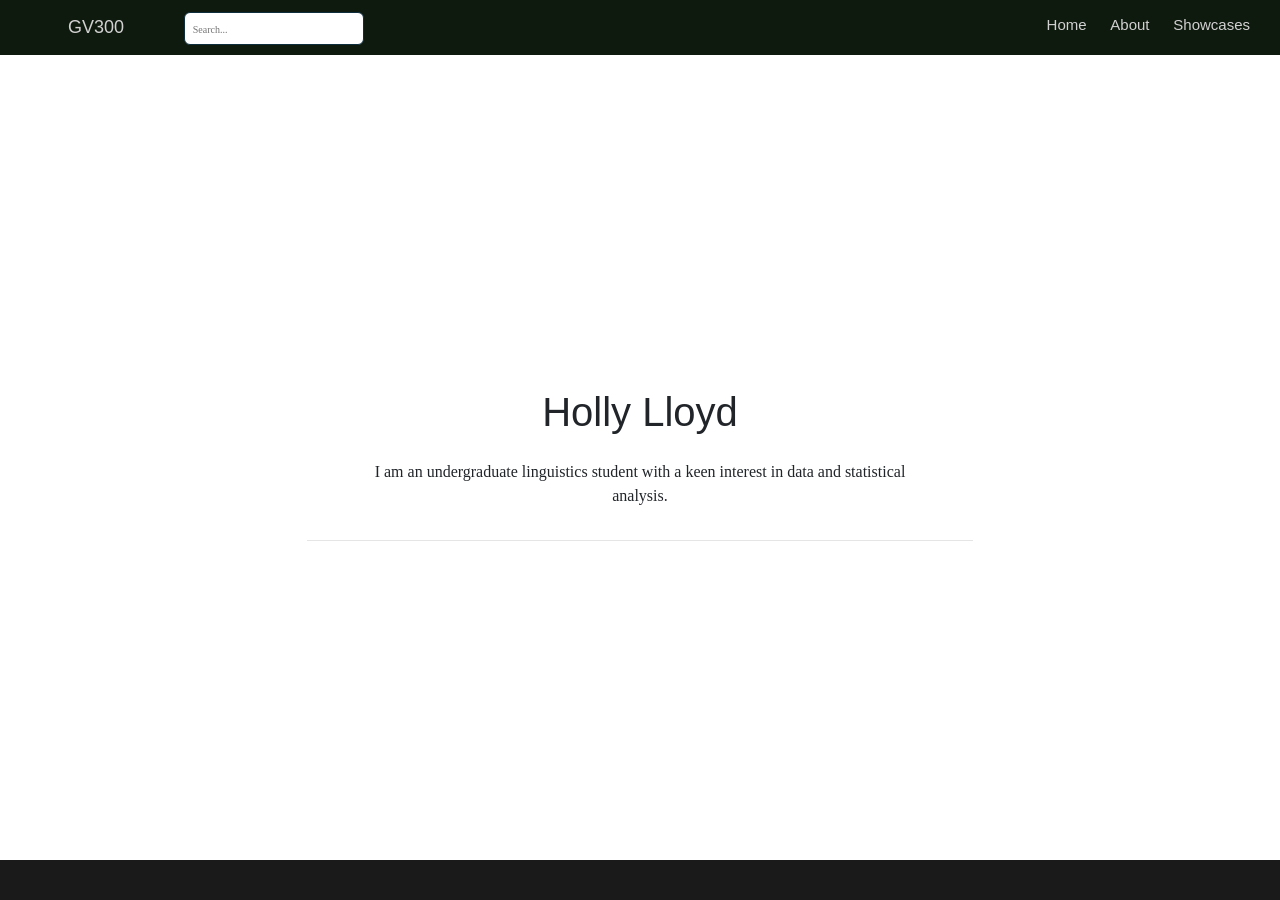
==== commit d681dbca: "stylisations0.0" ====
--- a/docs/index.html
+++ b/docs/index.html
@@ -587,6 +587,284 @@
 padding-top: 60px;
 }
 </style>
+          <style type="text/css">
+
+
+
+
+html {
+
+--title-size: 50px;
+--body-size: 1.06rem;
+--code-size: 14px;
+--aside-size: 12px;
+--fig-cap-size: 13px;
+
+--title-color: #000000;
+--header-color: rgba(0, 0, 0, 0.8);
+--body-color: rgba(0, 0, 0, 0.8);
+--aside-color: rgba(0, 0, 0, 0.6);
+--fig-cap-color: rgba(0, 0, 0, 0.6);
+
+--heading-font: sans-serif;
+--mono-font: monospace;
+--body-font: sans-serif;
+--navbar-font: sans-serif; 
+}
+
+d-byline {
+--heading-size: 0.6rem;
+--heading-color: rgba(0, 0, 0, 0.5);
+--body-size: 0.8rem;
+--body-color: rgba(0, 0, 0, 0.8);
+}
+
+.d-contents {
+--heading-size: 18px;
+--contents-size: 13px;
+}
+
+d-appendix {
+--heading-size: 15px;
+--heading-color: rgba(0, 0, 0, 0.65);
+--text-size: 0.8em;
+--text-color: rgba(0, 0, 0, 0.5);
+}
+
+
+.distill-site-header {
+--title-size: 18px;
+--text-color: rgba(255, 255, 255, 0.8);
+--text-size: 15px;
+--hover-color: white;
+--bkgd-color: #0F2E3D;
+}
+.distill-site-footer {
+--text-color: rgba(255, 255, 255, 0.8);
+--text-size: 15px;
+--hover-color: white;
+--bkgd-color: #0F2E3D;
+}
+
+
+</style>
+          <style type="text/css">
+
+
+
+
+html {
+
+background-color: #1a1a1a;
+
+--title-size: 50px;
+--body-size: 1.06rem;
+--code-size: 14px;
+--aside-size: 12px;
+--fig-cap-size: 13px;
+
+--title-color: #e0e0e0;
+--header-color: #9fbf9f;
+--body-color: #d1d1d1;
+--aside-color: #888888;
+--fig-cap-color: #888888;
+
+--heading-font: 'Mostserrat', sans-serif;
+--mono-font: monospace;
+--body-font: 'Lora', serif;
+--navbar-font: 'Montserrat', sans-serif; 
+}
+
+d-byline {
+--heading-size: 0.6rem;
+--heading-color: #6b8e6b;
+--body-size: 0.8rem;
+--body-color: #bbbbbb;
+}
+
+.d-contents {
+--heading-size: 18px;
+--contents-size: 13px;
+}
+
+d-appendix {
+--heading-size: 15px;
+--heading-color: #6b8e6b;
+--text-size: 0.8em;
+--text-color: #888888;
+}
+
+
+.distill-site-header {
+--title-size: 18px;
+--text-color: #d1d1d1;
+--text-size: 15px;
+--hover-color: #9fbf9f;
+--bkgd-color: #0f1a0f;
+}
+.distill-site-footer {
+--text-color: #888888;
+--text-size: 15px;
+--hover-color: #9fbf9f;
+--bkgd-color: #0f1a0f;
+}
+
+
+a {
+color: #9fbf9f;
+text-decoration: none;
+}
+a:hover {
+color: #c2dbc2;
+}
+d-code {
+background: #252525; !important;
+}
+</style>
+          <style type="text/css">
+
+
+:root {
+--heading-default: -apple-system, BlinkMacSystemFont, "Segoe UI", Roboto, Oxygen, Ubuntu, Cantarell, "Fira Sans", "Droid Sans", "Helvetica Neue", Arial, sans-serif;
+--mono-default: Consolas, Monaco, 'Andale Mono', 'Ubuntu Mono', monospace;
+--body-default: -apple-system, BlinkMacSystemFont, "Segoe UI", Roboto, Oxygen, Ubuntu, Cantarell, "Fira Sans", "Droid Sans", "Helvetica Neue", Arial, sans-serif;
+}
+body,
+.posts-list .post-preview p,
+.posts-list .description p {
+font-family: var(--body-font), var(--body-default);
+}
+h1, h2, h3, h4, h5, h6,
+.posts-list .post-preview h2,
+.posts-list .description h2 {
+font-family: var(--heading-font), var(--heading-default);
+}
+d-article div.sourceCode code,
+d-article pre code {
+font-family: var(--mono-font), var(--mono-default);
+}
+
+d-title h1,
+.posts-list > h1 {
+color: var(--title-color, black);
+}
+d-title h1 {
+font-size: var(--title-size, 50px);
+}
+
+d-article h1,
+d-article h2,
+d-article h3,
+d-article h4,
+d-article h5,
+d-article h6 {
+color: var(--header-color, rgba(0, 0, 0, 0.8));
+}
+
+d-article > p, /* only text inside of <p> tags */
+          d-article > ul, /* lists */
+          d-article > ol {
+            color: var(--body-color, rgba(0, 0, 0, 0.8));
+            font-size: var(--body-size, 1.06rem);
+          }
+
+
+          /*-- CODE --*/
+          d-article div.sourceCode code,
+          d-article pre code {
+            font-size: var(--code-size, 14px);
+          }
+
+          /*-- ASIDE --*/
+          d-article aside {
+            font-size: var(--aside-size, 12px);
+            color: var(--aside-color, rgba(0, 0, 0, 0.6));
+          }
+
+          /*-- FIGURE CAPTIONS --*/
+          figure .caption,
+          figure figcaption,
+          .figure .caption {
+            font-size: var(--fig-cap-size, 13px);
+            color: var(--fig-cap-color, rgba(0, 0, 0, 0.6));
+          }
+
+          /*-- METADATA --*/
+          d-byline h3 {
+            font-size: var(--heading-size, 0.6rem);
+            color: var(--heading-color, rgba(0, 0, 0, 0.5));
+          }
+
+          d-byline {
+            font-size: var(--body-size, 0.8rem);
+            color: var(--body-color, rgba(0, 0, 0, 0.8));
+          }
+
+          d-byline a,
+          d-article d-byline a {
+            color: var(--body-color, rgba(0, 0, 0, 0.8));
+          }
+
+          /*-- TABLE OF CONTENTS --*/
+          .d-contents nav h3 {
+            font-size: var(--heading-size, 18px);
+          }
+
+          .d-contents nav a {
+            font-size: var(--contents-size, 13px);
+          }
+
+          /*-- APPENDIX --*/
+          d-appendix h3 {
+            font-size: var(--heading-size, 15px);
+            color: var(--heading-color, rgba(0, 0, 0, 0.65));
+          }
+
+          d-appendix {
+            font-size: var(--text-size, 0.8em);
+            color: var(--text-color, rgba(0, 0, 0, 0.5));
+          }
+
+          d-appendix d-footnote-list a.footnote-backlink {
+            color: var(--text-color, rgba(0, 0, 0, 0.5));
+          }
+
+          /*-- WEBSITE HEADER + FOOTER --*/
+          .distill-site-header .title {
+            font-size: var(--title-size, 18px);
+            font-family: var(--navbar-font), var(--heading-default);
+          }
+
+          .distill-site-header a,
+          .nav-dropdown .nav-dropbtn {
+            font-family: var(--navbar-font), var(--heading-default);
+          }
+
+          .nav-dropdown .nav-dropbtn {
+            color: var(--text-color, rgba(255, 255, 255, 0.8));
+            font-size: var(--text-size, 15px);
+          }
+
+          .distill-site-header a:hover,
+          .nav-dropdown:hover .nav-dropbtn {
+            color: var(--hover-color, white);
+          }
+
+          .distill-site-header {
+            font-size: var(--text-size, 15px);
+            color: var(--text-color, rgba(255, 255, 255, 0.8));
+            background-color: var(--bkgd-color, #0F2E3D);
+          }
+
+          .distill-site-footer {
+            font-size: var(--text-size, 15px);
+            color: var(--text-color, rgba(255, 255, 255, 0.8));
+            background-color: var(--bkgd-color, #0F2E3D);
+          }
+
+          .distill-site-footer a:hover {
+            color: var(--hover-color, white);
+          }</style>
           <script>// Pandoc 2.9 adds attributes on both header and div. We remove the former (to
 // be compatible with the behavior of Pandoc < 2.8).
 document.addEventListener('DOMContentLoaded', function(e) {
@@ -609,7 +887,7 @@
           <header class="header header--fixed" role="banner">
           <nav class="distill-site-nav distill-site-header">
           <div class="nav-left">
-          <a href="index.html" class="title">GV300 </a>
+          <a href="index.html" class="title">GV300</a>
           <input id="distill-search" class="nav-search hidden" type="text" placeholder="Search..."></input>
           </div>
           <div class="nav-right">
